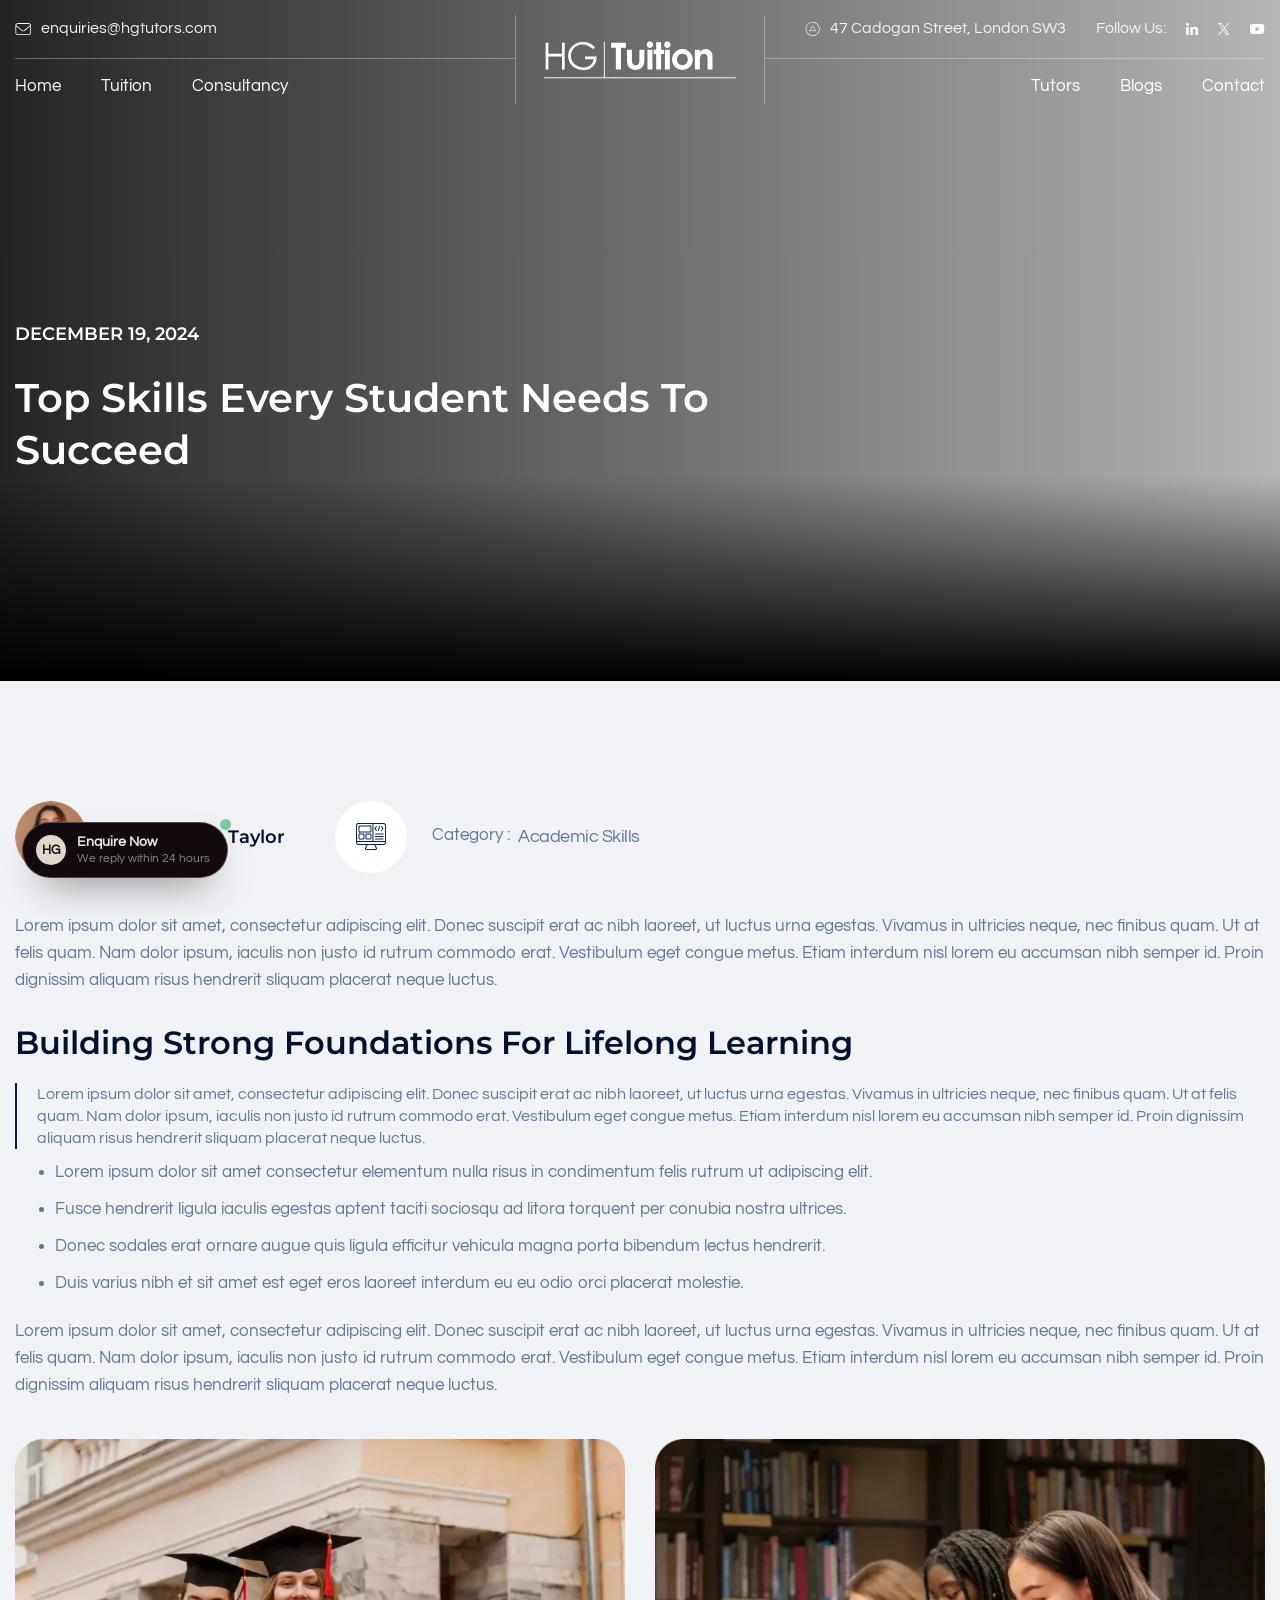
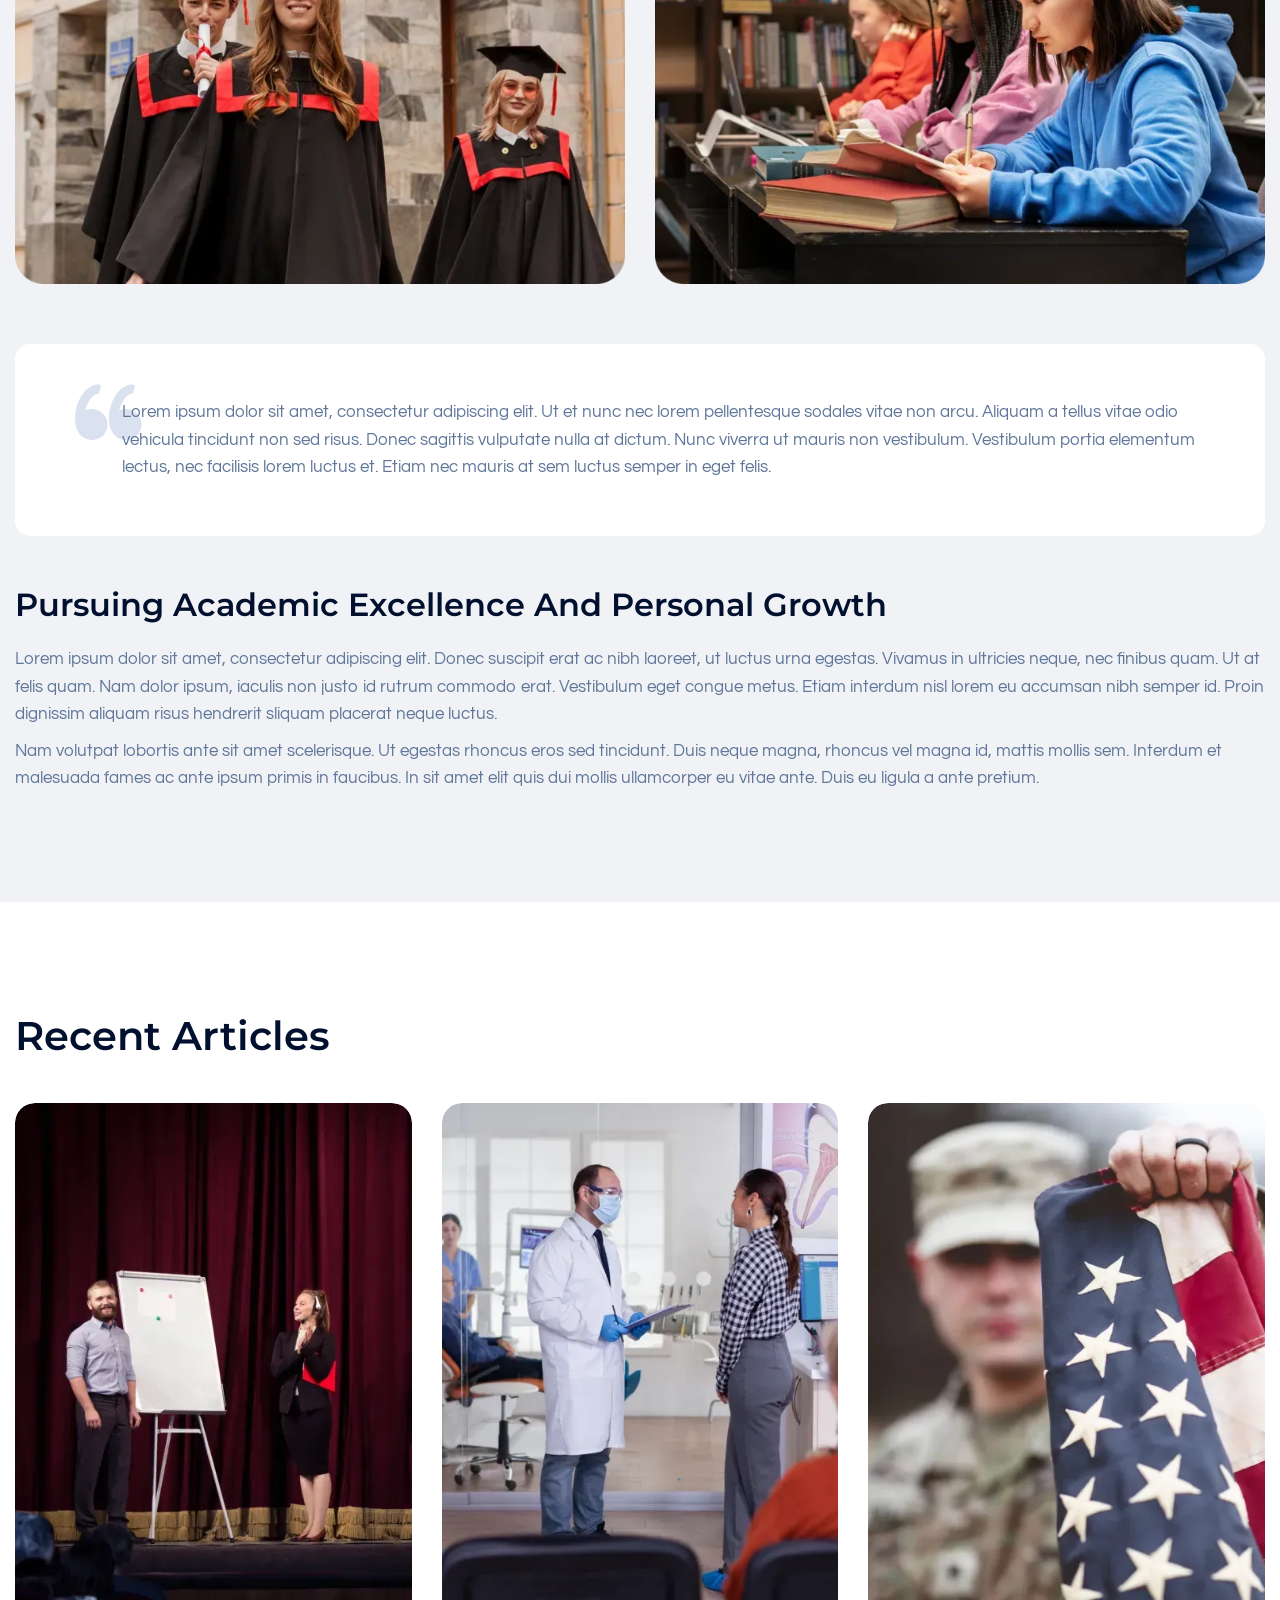
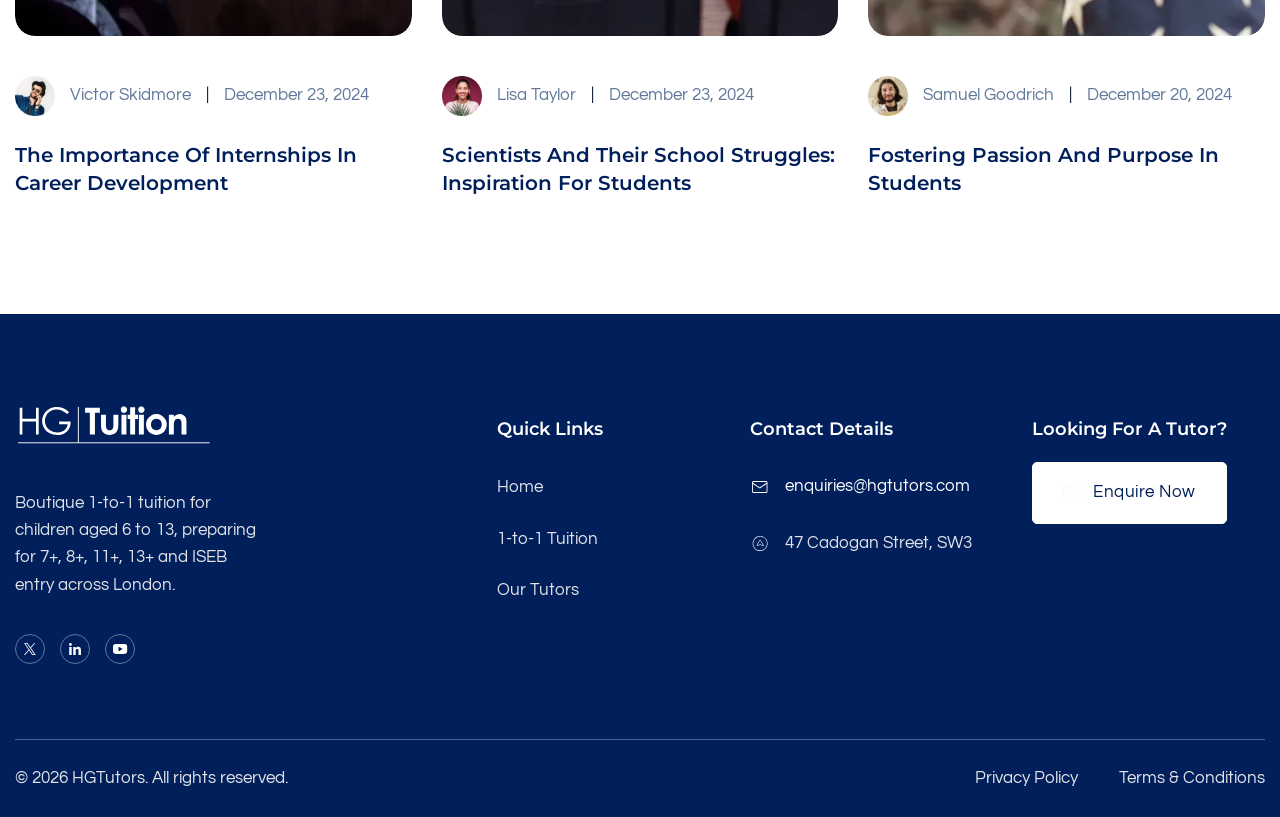
==== blog-post/index.html @ c2eb5c32 "Build Helen Grogan Tuition site — front-end design Nine static pages for client review, served from " ====
<!DOCTYPE html>
<html data-wf-page="67693352bf70bd44a0581f15" data-wf-site="66f66b14a7360285e4700cb8" lang="en" data-wf-collection="675fb07e7d8c306b663bef88" data-wf-item-slug="top-skills-every-student-needs-to-succeed" class="w-mod-js w-mod-ix wf-montserrat-n1-active wf-montserrat-i1-active wf-montserrat-n2-active wf-montserrat-i2-active wf-montserrat-n3-active wf-montserrat-i3-active wf-montserrat-n4-active wf-montserrat-i4-active wf-montserrat-n5-active wf-montserrat-i5-active wf-montserrat-n6-active wf-montserrat-i6-active wf-montserrat-n7-active wf-montserrat-i7-active wf-montserrat-n8-active wf-montserrat-i8-active wf-montserrat-n9-active wf-montserrat-i9-active wf-questrial-n3-active wf-questrial-n4-active wf-questrial-n5-active wf-questrial-n6-active wf-questrial-n7-active wf-active">
  <head>
    <meta http-equiv="Content-Type" content="text/html; charset=UTF-8"><style>.wf-force-outline-none[tabindex="-1"]:focus{outline:none;}</style>
    <title>Blog Post | HGTutors</title>
    <meta content="Read detailed blog posts covering education trends, study tips, expert advice, and resources to enhance your learning experience." name="description">
    <meta content="width=device-width, initial-scale=1" name="viewport">
    <link href="assets/hgtutors.css" rel="stylesheet" type="text/css"><style>@media (min-width:992px) {html.w-mod-js:not(.w-mod-ix) [data-w-id="149e2360-d492-6562-3cca-977aa310adcc"] {opacity:0;}html.w-mod-js:not(.w-mod-ix) [data-w-id="4bd45c6a-4b7b-a98e-8056-3a165741b5b2"] {opacity:0;}}</style><script src="assets/webfont.js" type="text/javascript"></script>
    <link rel="stylesheet" href="assets/css" media="all"><script type="text/javascript">WebFont.load({  google: {    families: ["Montserrat:100,100italic,200,200italic,300,300italic,400,400italic,500,500italic,600,600italic,700,700italic,800,800italic,900,900italic","Questrial:300,400,500,600,700"]  }});</script><script type="text/javascript">!function(o,c){var n=c.documentElement,t=" w-mod-";n.className+=t+"js",("ontouchstart"in o||o.DocumentTouch&&c instanceof DocumentTouch)&&(n.className+=t+"touch")}(window,document);</script>
    <link href="assets/favicon-32.png" rel="shortcut icon" type="image/png">
    <link href="assets/favicon-256.png" rel="apple-touch-icon"></head>
    <body>
      <section class="navbar-two">
        <div class="w-layout-blockcontainer container w-container">
          <div class="w-layout-grid nav-two-grid">
            <div class="navtwo-menu">
              <div class="w-layout-hflex nav-two-left-content">
                <div class="top-hedder-contact-menu-wrap"><a href="mailto:enquiries@hgtutors.com" class="top-header-one-timing-wrap top-heaader-menu-item-one w-inline-block">
                <div class="clock-icon"><img width="16" height="12" alt="mail-icon" src="assets/67580c4b5a32f0efcba782d3_icon(6).svg" loading="lazy"></div>
                <div class="top-header-timing-text">enquiries@hgtutors.com</div>
                </a></div>
              </div>
              <div class="w-layout-hflex navtwo-menu-one"><a href="../index.html" class="nav-menu nav-three-menu">Home</a><a href="../one-to-one-tuition/index.html" class="nav-menu nav-three-menu">Tuition</a><a href="../educational-consultancy/index.html" class="nav-menu nav-three-menu">Consultancy</a></div>
            </div>
            <a href="../index.html" class="navtwo-menu-logo w-inline-block"><img width="Auto" height="Auto" alt="" src="assets/hgtutors-logo.svg" loading="lazy"></a>
            <div class="navtwo-menu">
              <div class="w-layout-hflex nav-two-right-content">
                <div class="top-header-one-timing-wrap">
                  <div class="clock-icon"><img width="15" height="14" alt="" src="assets/67721a08c789e95331a7c72e_nav-address-icon.svg" loading="lazy"></div>
                  <div class="top-header-timing-text">47 Cadogan Street, London SW3</div>
                </div>
                <div class="w-layout-hflex navbar-social-link">
                  <div class="color-white text-capitalize top-header-timing-text">follow us:</div>
                  <a href="https://www.linkedin.com/" class="top-social-icon w-inline-block"><img loading="lazy" src="assets/67580c4b5a32f0efcba782ca_linkdin%20icon.svg" alt="linkdin-icon"></a><a href="https://x.com/" class="top-social-icon w-inline-block"><img loading="lazy" src="assets/67580c4b5a32f0efcba782c9_twitter%20icon.svg" alt="twitter-icon"></a><a href="https://youtube.com/" class="top-social-icon w-inline-block"><img loading="lazy" src="assets/67580c4b5a32f0efcba782cd_youtube%20icon.svg" alt="youtube-icon"></a></div>
                </div>
                <div class="w-layout-hflex navtwo-menu-one right"><a href="../tutors/index.html" class="nav-menu nav-three-menu">Tutors</a><a href="../blog/index.html" class="nav-menu nav-three-menu">Blogs</a><a href="../contact/index.html" class="nav-menu nav-three-menu">Contact</a></div>
                <div class="menu-button-one w-nav-button" style="-webkit-user-select: text;" aria-label="menu" role="button" tabindex="0" aria-controls="w-nav-overlay-0" aria-haspopup="menu" aria-expanded="false">
                  <div class="w-layout-vflex nav-hamburder-flex">
                    <div class="nav-hamburder one"></div>
                    <div class="nav-hamburder two"></div>
                    <div class="nav-hamburder three"></div>
                  </div>
                </div>
              </div>
            </div>
          </div>
        </section>
        <section class="navbar-three">
          <div class="top-header-one">
            <div class="w-layout-blockcontainer container w-container">
              <div class="w-layout-hflex top-header-content-wrap">
                <div class="w-layout-hflex">
                  <div class="top-hedder-contact-menu-wrap"><a href="index.html#" class="top-header-one-timing-wrap top-heaader-menu-item-one w-inline-block">
                  <div class="clock-icon"><img width="12" height="12" alt="call-icon" src="assets/67580c4b5a32f0efcba782d2_icon(5).svg" loading="lazy"></div>
                  <div class="top-header-timing-text">020 0000 0000</div>
                  </a><a href="index.html#" class="top-header-one-timing-wrap top-heaader-menu-item-one w-inline-block">
                  <div class="clock-icon"><img width="16" height="12" alt="mail-icon" src="assets/67580c4b5a32f0efcba782d3_icon(6).svg" loading="lazy"></div>
                  <div class="top-header-timing-text">enquiries@hgtutors.com</div>
                  </a></div>
                </div>
                <div class="w-layout-hflex nav-two-right-content">
                  <div class="top-header-one-timing-wrap">
                    <div class="clock-icon"><img width="15" height="14" alt="" src="assets/67721a08c789e95331a7c72e_nav-address-icon.svg" loading="lazy"></div>
                    <div class="top-header-timing-text">47 Cadogan Street, London SW3</div>
                  </div>
                  <div class="w-layout-hflex navbar-social-link">
                    <div class="color-white text-capitalize top-header-timing-text">follow us:</div>
                    <a href="index.html#" class="top-social-icon w-inline-block"><img loading="lazy" src="assets/67580c4b5a32f0efcba782ca_linkdin%20icon.svg" alt="linkdin-icon"></a><a href="index.html#" class="top-social-icon w-inline-block"><img loading="lazy" src="assets/67580c4b5a32f0efcba782c9_twitter%20icon.svg" alt="twitter-icon"></a><a href="index.html#" class="top-social-icon w-inline-block"><img loading="lazy" src="assets/67580c4b5a32f0efcba782cd_youtube%20icon.svg" alt="youtube-icon"></a></div>
                  </div>
                </div>
              </div>
            </div>
            <div class="navbar-three-wrap">
              <div data-w-id="d500bf85-1270-3ab7-b76a-3c0d2bbcd4f7" data-animation="default" data-collapse="medium" data-duration="400" data-easing="ease" data-easing2="ease" role="banner" class="navbar-three-main w-nav">
                <div class="container w-container">
                  <div class="navbar-three-wrap">
                    <div class="header-logo"><a href="../index.html" class="logo-one w-nav-brand" aria-label="home"><img loading="lazy" src="assets/hgtutors-logo.svg" alt="logo"></a></div>
                    <nav role="navigation" id="w-node-d500bf85-1270-3ab7-b76a-3c0d2bbcd4fd-2bbcd4d7" class="nav-menu-one w-nav-menu"><a href="../index.html" class="nav-menu nav-three-menu">Home</a><a href="../one-to-one-tuition/index.html" class="nav-menu nav-three-menu">Tuition</a><a href="../educational-consultancy/index.html" class="nav-menu nav-three-menu">Consultancy</a><a href="../tutors/index.html" class="nav-menu nav-three-menu">Tutors</a><a href="../blog/index.html" class="nav-menu nav-three-menu">Blogs</a><a href="../contact/index.html" class="nav-menu nav-three-menu">Contact</a></nav>
                    <div class="menu-button-one w-nav-button" style="-webkit-user-select: text;" aria-label="menu" role="button" tabindex="0" aria-controls="w-nav-overlay-0" aria-haspopup="menu" aria-expanded="false">
                      <div class="w-layout-vflex nav-hamburder-flex">
                        <div class="nav-hamburder one"></div>
                        <div class="nav-hamburder two"></div>
                        <div class="nav-hamburder three"></div>
                      </div>
                    </div>
                  </div>
                </div>
                <div class="w-nav-overlay" data-wf-ignore="" id="w-nav-overlay-0"></div>
              </div>
            </div>
          </section>
          <section style="background-image:url(&quot;assets/67691fe98bd7c12499acb439_blog-larg-6.webp&quot;)" class="blog-one-hero blog-details-hero position-relative">
            <div class="w-layout-blockcontainer container w-container">
              <div data-w-id="df6709f9-e6ec-8954-3714-48432f19acdc" class="blog-one-hero-content blog-details-hero-content">
                <div class="subheading color-white">December 19, 2024</div>
                <div class="blog-detaills-banner-heading headinng-one-margin overflow-hidden">
                  <h2 class="slide-title no-margin color-white">Top Skills Every Student Needs to Succeed</h2>
                </div>
              </div>
            </div>
            <div data-w-id="c0a8d2f1-4251-1164-ca10-c33473d58c99" class="blog-details-hero-overlay"></div>
          </section>
          <section class="blog-details-content">
            <div class="w-layout-blockcontainer container w-container">
              <div class="w-layout-hflex blog-details-profile-top-wrap">
                <div class="w-layout-hflex blog-details-profile-wrap">
                  <div class="blog-details-profile-image no-shrink"><img src="assets/6769125a32c9165e2af1a25a_blog-auther-4.webp" loading="lazy" width="72" height="72" alt="" class="border-radius-fifty"></div>
                  <div class="margin-right-fifteen">Post by:</div>
                  <div class="heading-style-h6">Lisa Taylor</div>
                </div>
                <div class="blog-details-client-block">
                  <div class="blog-details-client-image"><img width="30" height="27" alt="icon" src="assets/67690454df88512892a3d937_dasboard-icon.svg" loading="lazy"></div>
                  <div class="blog-details-client-text">
                    <div>Category :</div>
                    <div class="heading-six text-white">Academic Skills</div>
                  </div>
                </div>
              </div>
              <div data-w-id="149e2360-d492-6562-3cca-977aa310adcc" class="blog-deatils-content">
                <p>Lorem ipsum dolor sit amet, consectetur adipiscing elit. Donec suscipit erat ac nibh laoreet, ut luctus urna egestas. Vivamus in ultricies neque, nec finibus quam. Ut at felis quam. Nam dolor ipsum, iaculis non justo id rutrum commodo erat. Vestibulum eget congue metus. Etiam interdum nisl lorem eu accumsan nibh semper id. Proin dignissim aliquam risus hendrerit sliquam placerat neque luctus.</p>
                <div class="heading-style-h3 color-black padding-top-bottom-twenty">Building Strong Foundations for Lifelong Learning</div>
                <div class="w-richtext">
                  <blockquote>Lorem ipsum dolor sit amet, consectetur adipiscing elit. Donec suscipit erat ac nibh laoreet, ut luctus urna egestas. Vivamus in ultricies neque, nec finibus quam. Ut at felis quam. Nam dolor ipsum, iaculis non justo id rutrum commodo erat. Vestibulum eget congue metus. Etiam interdum nisl lorem eu accumsan nibh semper id. Proin dignissim aliquam risus hendrerit sliquam placerat neque luctus.</blockquote>
                  <ul role="list">
                    <li>Lorem ipsum dolor sit amet consectetur elementum nulla risus in condimentum felis rutrum ut adipiscing elit.</li>
                    <li>Fusce hendrerit ligula iaculis egestas aptent taciti sociosqu ad litora torquent per conubia nostra ultrices.</li>
                    <li>Donec sodales erat ornare augue quis ligula efficitur vehicula magna porta bibendum lectus hendrerit.</li>
                    <li>Duis varius nibh et sit amet est eget eros laoreet interdum eu eu odio orci placerat molestie.</li>
                  </ul>
                </div>
              </div>
              <div>
                <p>Lorem ipsum dolor sit amet, consectetur adipiscing elit. Donec suscipit erat ac nibh laoreet, ut luctus urna egestas. Vivamus in ultricies neque, nec finibus quam. Ut at felis quam. Nam dolor ipsum, iaculis non justo id rutrum commodo erat. Vestibulum eget congue metus. Etiam interdum nisl lorem eu accumsan nibh semper id. Proin dignissim aliquam risus hendrerit sliquam placerat neque luctus.</p>
              </div>
              <div class="w-layout-grid blog-details-image-grid"><img src="assets/676a33e24c49b3d55e6171f8_Blog-details-image-one.webp" loading="lazy" width="630" height="460" alt="" sizes="(max-width: 767px) 100vw, 630px" srcset="assets/676a33e24c49b3d55e6171f8_Blog-details-image-one-p-500.webp 500w, assets/676a33e24c49b3d55e6171f8_Blog-details-image-one-p-800.webp 800w, assets/676a33e24c49b3d55e6171f8_Blog-details-image-one-p-1080.webp 1080w, assets/676a33e24c49b3d55e6171f8_Blog-details-image-one.webp 1260w" class="border-radius-ten"><img src="assets/676a313bd16819bd92eaf05d_Blog-details-image-two.webp" loading="lazy" width="630" height="460" alt="" sizes="(max-width: 767px) 100vw, 630px" srcset="assets/676a313bd16819bd92eaf05d_Blog-details-image-two-p-500.webp 500w, assets/676a313bd16819bd92eaf05d_Blog-details-image-two-p-800.webp 800w, assets/676a313bd16819bd92eaf05d_Blog-details-image-two-p-1080.webp 1080w, assets/676a313bd16819bd92eaf05d_Blog-details-image-two.webp 1260w" class="border-radius-ten"></div>
              <div class="blog-details-commet border-radius-fifteen position-relative">
                <div class="blog-details-comment-text">
                  <p class="no-margin">Lorem ipsum dolor sit amet, consectetur adipiscing elit. Ut et nunc nec lorem pellentesque sodales vitae non arcu. Aliquam a tellus vitae odio vehicula tincidunt non sed risus. Donec sagittis vulputate nulla at dictum. Nunc viverra ut mauris non vestibulum. Vestibulum portia elementum lectus, nec facilisis lorem luctus et. Etiam nec mauris at sem luctus semper in eget felis.</p>
                </div>
                <div class="blog-details-quote-icon"><img src="assets/676906c6f14ff608c30c6c03_icon%20(4).svg" loading="lazy" width="67" height="56" alt="icon"></div>
              </div>
              <div data-w-id="4bd45c6a-4b7b-a98e-8056-3a165741b5b2" class="blog-details-second-details">
                <div class="heading-style-h3 color-black">Pursuing Academic Excellence and Personal Growth</div>
                <div class="w-richtext">
                  <p>Lorem ipsum dolor sit amet, consectetur adipiscing elit. Donec suscipit erat ac nibh laoreet, ut luctus urna egestas. Vivamus in ultricies neque, nec finibus quam. Ut at felis quam. Nam dolor ipsum, iaculis non justo id rutrum commodo erat. Vestibulum eget congue metus. Etiam interdum nisl lorem eu accumsan nibh semper id. Proin dignissim aliquam risus hendrerit sliquam placerat neque luctus.</p>
                  <p>Nam volutpat lobortis ante sit amet scelerisque. Ut egestas rhoncus eros sed tincidunt. Duis neque magna, rhoncus vel magna id, mattis mollis sem. Interdum et malesuada fames ac ante ipsum primis in faucibus. In sit amet elit quis dui mollis ullamcorper eu vitae ante. Duis eu ligula a ante pretium.</p>
                </div>
              </div>
            </div>
          </section>
          <section class="our-latest-news-one">
            <div class="w-layout-blockcontainer container w-container">
              <div class="our-latest-new-one-header">
                <h2 class="no-margin">recent articles</h2>
              </div>
              <div class="w-dyn-list">
                <div role="list" class="latest-news-wrap w-dyn-items">
                  <div role="listitem" class="w-dyn-item"><a data-w-id="781d0f9b-2ef9-393f-4ed8-d916ace68958" href="index.html" class="blog-card-one w-inline-block">
                  <div class="blog-card-image">
                    <div class="border-radius-twenty overflow-hidden"><img width="410" height="350" alt="" src="assets/67692100166e38f64b30c524_blog-4.webp" loading="lazy" sizes="(max-width: 479px) 100vw, 410px" srcset="assets/67692100166e38f64b30c524_blog-4-p-500.webp 500w, assets/67692100166e38f64b30c524_blog-4-p-800.webp 800w, assets/67692100166e38f64b30c524_blog-4.webp 820w" class="scale-image image-full-height image-full-width border-radius-twenty"></div>
                    <div class="blog-card-one-details">
                      <div class="w-layout-hflex blog-ard-top">
                        <div class="w-layout-hflex blog-user-details"><img width="40" height="40" alt="" src="assets/676911caf280652b74bf473d_blog-auther-2.webp" loading="lazy">
                        <div class="blog-client-name">Victor Skidmore</div>
                      </div>
                      <div class="color-black">|</div>
                      <div class="blog-date">December 23, 2024</div>
                    </div>
                    <div class="heading-style-h5">The Importance of Internships in Career Development</div>
                  </div>
                </div>
                </a></div>
                <div role="listitem" class="w-dyn-item"><a data-w-id="781d0f9b-2ef9-393f-4ed8-d916ace68958" href="index.html" class="blog-card-one w-inline-block">
                <div class="blog-card-image">
                  <div class="border-radius-twenty overflow-hidden"><img width="410" height="350" alt="" src="assets/676920abd72ee5f5b2327bd0_blog-1.webp" loading="lazy" sizes="(max-width: 479px) 100vw, 410px" srcset="assets/676920abd72ee5f5b2327bd0_blog-1-p-500.webp 500w, assets/676920abd72ee5f5b2327bd0_blog-1-p-800.webp 800w, assets/676920abd72ee5f5b2327bd0_blog-1.webp 820w" class="scale-image image-full-height image-full-width border-radius-twenty"></div>
                  <div class="blog-card-one-details">
                    <div class="w-layout-hflex blog-ard-top">
                      <div class="w-layout-hflex blog-user-details"><img width="40" height="40" alt="" src="assets/6769120ec76c61295954e7d2_blog-auther-6.png" loading="lazy">
                      <div class="blog-client-name">Lisa Taylor</div>
                    </div>
                    <div class="color-black">|</div>
                    <div class="blog-date">December 23, 2024</div>
                  </div>
                  <div class="heading-style-h5">Scientists and Their School Struggles: Inspiration for Students </div>
                </div>
              </div>
              </a></div>
              <div role="listitem" class="w-dyn-item"><a data-w-id="781d0f9b-2ef9-393f-4ed8-d916ace68958" href="index.html" class="blog-card-one w-inline-block">
              <div class="blog-card-image">
                <div class="border-radius-twenty overflow-hidden"><img width="410" height="350" alt="" src="assets/67692020aecd5ff6e70464b0_blog-2.webp" loading="lazy" sizes="(max-width: 479px) 100vw, 410px" srcset="assets/67692020aecd5ff6e70464b0_blog-2-p-500.webp 500w, assets/67692020aecd5ff6e70464b0_blog-2-p-800.webp 800w, assets/67692020aecd5ff6e70464b0_blog-2.webp 820w" class="scale-image image-full-height image-full-width border-radius-twenty"></div>
                <div class="blog-card-one-details">
                  <div class="w-layout-hflex blog-ard-top">
                    <div class="w-layout-hflex blog-user-details"><img width="40" height="40" alt="" src="assets/6769123c07f103e916ebc000_blog-auther-1.webp" loading="lazy">
                    <div class="blog-client-name">Samuel Goodrich</div>
                  </div>
                  <div class="color-black">|</div>
                  <div class="blog-date">December 20, 2024</div>
                </div>
                <div class="heading-style-h5">Fostering Passion and Purpose in Students</div>
              </div>
            </div>
            </a></div>
          </div>
        </div>
      </div>
    </section>
    <section class="footer-one">
      <div class="footer-one-content">
        <div class="w-layout-blockcontainer container w-container">
          <div class="w-layout-hflex footer-wrap">
            <div class="footer-one-logo-wrap"><a href="../index.html" class="footer-logo w-inline-block"><img loading="lazy" src="assets/hgtutors-logo.svg" alt="logo"></a>
            <p class="footer-paragraph light-white">Boutique 1-to-1 tuition for children aged 6 to 13, preparing for 7+, 8+, 11+, 13+ and ISEB entry across London.</p>
            <div class="w-layout-hflex footer-one-social-icon-wrap"><a href="https://x.com/" class="footer-one-icon w-inline-block"><img src="assets/67580c4b5a32f0efcba782c9_twitter%20icon.svg" loading="lazy" width="12" height="12" alt="twitter-icon"></a><a href="https://linkedin.com/" class="footer-one-icon w-inline-block"><img width="12" height="12" alt="linkdin-icon" src="assets/67580c4b5a32f0efcba782ca_linkdin%20icon.svg" loading="lazy"></a><a href="https://youtube.com/" class="footer-one-icon w-inline-block"><img width="15" height="10" alt="youtube-icon" src="assets/67580c4b5a32f0efcba782cd_youtube%20icon.svg" loading="lazy"></a></div>
          </div>
          <div class="footer-one-menu-box">
            <div class="heading-style-h6 color-white footer-menu-title">Quick Links</div>
            <div class="w-layout-vflex footer-menu-wrap"><a href="../index.html" class="footer-menu-item light-white w-inline-block"><div>Home</div></a><a href="../one-to-one-tuition/index.html" class="footer-menu-item light-white w-inline-block"><div>1-to-1 Tuition</div></a><a href="../tutors/index.html" class="footer-menu-item light-white w-inline-block"><div>Our Tutors</div></a></div></div><div class="footer-one-contact-box"><div class="heading-style-h6 color-white footer-menu-title">Contact Details</div><div class="w-layout-hflex footer-one-icon-wrap"><div class="footer-one-icon-two"><img loading="lazy" src="assets/67580c4b5a32f0efcba782cf_email.svg" alt=""></div><div class="footer-icon-box-content"><a href="mailto:enquiries@hgtutors.com" class="footer-menu-item no-padding">enquiries@hgtutors.com</a></div></div><div class="w-layout-hflex footer-one-icon-wrap"><div class="footer-one-icon-two"><img loading="lazy" src="assets/67721a08c789e95331a7c72e_nav-address-icon.svg" alt=""></div><div class="footer-icon-box-content"><div class="footer-menu-item no-padding light-white">47 Cadogan Street, SW3</div></div></div></div>
              <div class="footer-one-newsletter-box">
                <div class="heading-style-h6 color-white footer-menu-title footer-menu-title-four">Looking for a tutor?</div>
                <a data-w-id="795d6de1-ee4c-d4d3-ae69-e0fb806ed0b7" href="../enquire/index.html" class="button-one-style blue w-inline-block">
                <div class="w-layout-hflex btton-style-five-main">
                  <div class="button-five-icon-one"><img width="20" height="15" alt="icon" src="assets/67614bc1d94765200c786e71_mail-icon.webp" loading="lazy"></div>
                  <div class="button-text-wrap position-relative">
                    <div class="button-text-one">Enquire Now</div>
                    <div class="button-text-one two">Enquire Now</div>
                  </div>
                </div>
                <div class="button-overlay" style="display: none"></div>
                </a></div>
              </div>
            </div>
          </div>
          <div class="w-layout-hflex copyright-one">
            <div class="w-layout-blockcontainer container w-container"><div class="w-layout-hflex copyright-wrap"><div class="copyright-content"><p class="copyright-text no-margin">&copy; 2026 HGTutors. All rights reserved.</p></div><div class="w-layout-hflex copyright-menu"><a href="#" class="footer-menu-item light-white no-padding w-inline-block"><div>Privacy Policy</div></a><div class="footer-link-line"></div><a href="#" class="footer-menu-item light-white no-padding w-inline-block"><div>Terms &amp; Conditions</div></a></div></div></div>
          </div>
        </section>
        <div></div>
        <script src="assets/jquery.min.js" type="text/javascript"></script><script src="assets/site-vendor.js" type="text/javascript"></script><script src="assets/site-ix.js" type="text/javascript"></script><script src="assets/sitex.js" type="text/javascript"></script><a href="../enquire/index.html" class="hg-cta" aria-label="Enquire now"><span class="hg-cta-mark" aria-hidden="true">HG</span><span class="hg-cta-text"><span class="hg-cta-title">Enquire Now</span><span class="hg-cta-sub">We reply within 24 hours</span></span><span class="hg-cta-pulse" aria-hidden="true"></span></a></body>
      </html>
---- blog-post/assets/hgtutors.css ----
html {
  -webkit-text-size-adjust: 100%;
  -ms-text-size-adjust: 100%;
  font-family: sans-serif;
}

body {
  margin: 0;
}

article, aside, details, figcaption, figure, footer, header, hgroup, main, menu, nav, section, summary {
  display: block;
}

audio, canvas, progress, video {
  vertical-align: baseline;
  display: inline-block;
}

audio:not([controls]) {
  height: 0;
  display: none;
}

[hidden], template {
  display: none;
}

a {
  background-color: #0000;
}

a:active, a:hover {
  outline: 0;
}

abbr[title] {
  border-bottom: 1px dotted;
}

b, strong {
  font-weight: bold;
}

dfn {
  font-style: italic;
}

h1 {
  margin: .67em 0;
  font-size: 2em;
}

mark {
  color: #000;
  background: #ff0;
}

small {
  font-size: 80%;
}

sub, sup {
  vertical-align: baseline;
  font-size: 75%;
  line-height: 0;
  position: relative;
}

sup {
  top: -.5em;
}

sub {
  bottom: -.25em;
}

img {
  border: 0;
}

svg:not(:root) {
  overflow: hidden;
}

hr {
  box-sizing: content-box;
  height: 0;
}

pre {
  overflow: auto;
}

code, kbd, pre, samp {
  font-family: monospace;
  font-size: 1em;
}

button, input, optgroup, select, textarea {
  color: inherit;
  font: inherit;
  margin: 0;
}

button {
  overflow: visible;
}

button, select {
  text-transform: none;
}

button, html input[type="button"], input[type="reset"] {
  -webkit-appearance: button;
  cursor: pointer;
}

button[disabled], html input[disabled] {
  cursor: default;
}

button::-moz-focus-inner, input::-moz-focus-inner {
  border: 0;
  padding: 0;
}

input {
  line-height: normal;
}

input[type="checkbox"], input[type="radio"] {
  box-sizing: border-box;
  padding: 0;
}

input[type="number"]::-webkit-inner-spin-button, input[type="number"]::-webkit-outer-spin-button {
  height: auto;
}

input[type="search"] {
  -webkit-appearance: none;
}

input[type="search"]::-webkit-search-cancel-button, input[type="search"]::-webkit-search-decoration {
  -webkit-appearance: none;
}

legend {
  border: 0;
  padding: 0;
}

textarea {
  overflow: auto;
}

optgroup {
  font-weight: bold;
}

table {
  border-collapse: collapse;
  border-spacing: 0;
}

td, th {
  padding: 0;
}

@font-face {
  font-family: webflow-icons;
  src: url("[data-uri]") format("truetype");
  font-weight: normal;
  font-style: normal;
}

[class^="w-icon-"], [class*=" w-icon-"] {
  speak: none;
  font-variant: normal;
  text-transform: none;
  -webkit-font-smoothing: antialiased;
  -moz-osx-font-smoothing: grayscale;
  font-style: normal;
  font-weight: normal;
  line-height: 1;
  font-family: webflow-icons !important;
}

.w-icon-slider-right:before {
  content: "";
}

.w-icon-slider-left:before {
  content: "";
}

.w-icon-nav-menu:before {
  content: "";
}

.w-icon-arrow-down:before, .w-icon-dropdown-toggle:before {
  content: "";
}

.w-icon-file-upload-remove:before {
  content: "";
}

.w-icon-file-upload-icon:before {
  content: "";
}

* {
  box-sizing: border-box;
}

html {
  height: 100%;
}

body {
  color: #333;
  background-color: #fff;
  min-height: 100%;
  margin: 0;
  font-family: Arial, sans-serif;
  font-size: 14px;
  line-height: 20px;
}

img {
  vertical-align: middle;
  max-width: 100%;
  display: inline-block;
}

html.w-mod-touch * {
  background-attachment: scroll !important;
}

.w-block {
  display: block;
}

.w-inline-block {
  max-width: 100%;
  display: inline-block;
}

.w-clearfix:before, .w-clearfix:after {
  content: " ";
  grid-area: 1 / 1 / 2 / 2;
  display: table;
}

.w-clearfix:after {
  clear: both;
}

.w-hidden {
  display: none;
}

.w-button {
  color: #fff;
  line-height: inherit;
  cursor: pointer;
  background-color: #3898ec;
  border: 0;
  border-radius: 0;
  padding: 9px 15px;
  text-decoration: none;
  display: inline-block;
}

input.w-button {
  -webkit-appearance: button;
}

html[data-w-dynpage] [data-w-cloak] {
  color: #0000 !important;
}

.w-code-block {
  margin: unset;
}

pre.w-code-block code {
  all: inherit;
}

pre.w-code-block code > span {
  display: block !important;
}

.w-optimization {
  display: contents;
}

.w-webflow-badge, .w-webflow-badge > img {
  box-sizing: unset;
  width: unset;
  height: unset;
  max-height: unset;
  max-width: unset;
  min-height: unset;
  min-width: unset;
  margin: unset;
  padding: unset;
  float: unset;
  clear: unset;
  border: unset;
  border-radius: unset;
  background: unset;
  background-image: unset;
  background-position: unset;
  background-size: unset;
  background-repeat: unset;
  background-origin: unset;
  background-clip: unset;
  background-attachment: unset;
  background-color: unset;
  box-shadow: unset;
  transform: unset;
  direction: unset;
  font-family: unset;
  font-weight: unset;
  color: unset;
  font-size: unset;
  line-height: unset;
  font-style: unset;
  font-variant: unset;
  text-align: unset;
  letter-spacing: unset;
  -webkit-text-decoration: unset;
  text-decoration: unset;
  text-indent: unset;
  text-transform: unset;
  list-style-type: unset;
  text-shadow: unset;
  vertical-align: unset;
  cursor: unset;
  white-space: unset;
  word-break: unset;
  word-spacing: unset;
  word-wrap: unset;
  transition: unset;
}

.w-webflow-badge {
  white-space: nowrap;
  cursor: pointer;
  box-shadow: 0 0 0 1px #0000001a, 0 1px 3px #0000001a;
  visibility: visible !important;
  opacity: 1 !important;
  z-index: 2147483647 !important;
  color: #aaadb0 !important;
  width: auto !important;
  height: auto !important;
  overflow: unset !important;
  background-color: #fff !important;
  border-radius: 3px !important;
  margin: 0 !important;
  padding: 6px !important;
  font-size: 12px !important;
  line-height: 14px !important;
  text-decoration: none !important;
  display: inline-block !important;
  position: fixed !important;
  inset: auto 12px 12px auto !important;
  transform: none !important;
}

.w-webflow-badge > img {
  position: unset;
  visibility: unset !important;
  opacity: 1 !important;
  vertical-align: middle !important;
  display: inline-block !important;
}

h1, h2, h3, h4, h5, h6 {
  margin-bottom: 10px;
  font-weight: bold;
}

h1 {
  margin-top: 20px;
  font-size: 38px;
  line-height: 44px;
}

h2 {
  margin-top: 20px;
  font-size: 32px;
  line-height: 36px;
}

h3 {
  margin-top: 20px;
  font-size: 24px;
  line-height: 30px;
}

h4 {
  margin-top: 10px;
  font-size: 18px;
  line-height: 24px;
}

h5 {
  margin-top: 10px;
  font-size: 14px;
  line-height: 20px;
}

h6 {
  margin-top: 10px;
  font-size: 12px;
  line-height: 18px;
}

p {
  margin-top: 0;
  margin-bottom: 10px;
}

blockquote {
  border-left: 5px solid #e2e2e2;
  margin: 0 0 10px;
  padding: 10px 20px;
  font-size: 18px;
  line-height: 22px;
}

figure {
  margin: 0 0 10px;
}

figcaption {
  text-align: center;
  margin-top: 5px;
}

ul, ol {
  margin-top: 0;
  margin-bottom: 10px;
  padding-left: 40px;
}

.w-list-unstyled {
  padding-left: 0;
  list-style: none;
}

.w-embed:before, .w-embed:after {
  content: " ";
  grid-area: 1 / 1 / 2 / 2;
  display: table;
}

.w-embed:after {
  clear: both;
}

.w-video {
  width: 100%;
  padding: 0;
  position: relative;
}

.w-video iframe, .w-video object, .w-video embed {
  border: none;
  width: 100%;
  height: 100%;
  position: absolute;
  top: 0;
  left: 0;
}

fieldset {
  border: 0;
  margin: 0;
  padding: 0;
}

button, [type="button"], [type="reset"] {
  cursor: pointer;
  -webkit-appearance: button;
  border: 0;
}

.w-form {
  margin: 0 0 15px;
}

.w-form-done {
  text-align: center;
  background-color: #ddd;
  padding: 20px;
  display: none;
}

.w-form-fail {
  background-color: #ffdede;
  margin-top: 10px;
  padding: 10px;
  display: none;
}

label {
  margin-bottom: 5px;
  font-weight: bold;
  display: block;
}

.w-input, .w-select {
  color: #333;
  vertical-align: middle;
  background-color: #fff;
  border: 1px solid #ccc;
  width: 100%;
  height: 38px;
  margin-bottom: 10px;
  padding: 8px 12px;
  font-size: 14px;
  line-height: 1.42857;
  display: block;
}

.w-input::placeholder, .w-select::placeholder {
  color: #999;
}

.w-input:focus, .w-select:focus {
  border-color: #3898ec;
  outline: 0;
}

.w-input[disabled], .w-select[disabled], .w-input[readonly], .w-select[readonly], fieldset[disabled] .w-input, fieldset[disabled] .w-select {
  cursor: not-allowed;
}

.w-input[disabled]:not(.w-input-disabled), .w-select[disabled]:not(.w-input-disabled), .w-input[readonly], .w-select[readonly], fieldset[disabled]:not(.w-input-disabled) .w-input, fieldset[disabled]:not(.w-input-disabled) .w-select {
  background-color: #eee;
}

textarea.w-input, textarea.w-select {
  height: auto;
}

.w-select {
  background-color: #f3f3f3;
}

.w-select[multiple] {
  height: auto;
}

.w-form-label {
  cursor: pointer;
  margin-bottom: 0;
  font-weight: normal;
  display: inline-block;
}

.w-radio {
  margin-bottom: 5px;
  padding-left: 20px;
  display: block;
}

.w-radio:before, .w-radio:after {
  content: " ";
  grid-area: 1 / 1 / 2 / 2;
  display: table;
}

.w-radio:after {
  clear: both;
}

.w-radio-input {
  float: left;
  margin: 3px 0 0 -20px;
  line-height: normal;
}

.w-file-upload {
  margin-bottom: 10px;
  display: block;
}

.w-file-upload-input {
  opacity: 0;
  z-index: -100;
  width: .1px;
  height: .1px;
  position: absolute;
  overflow: hidden;
}

.w-file-upload-default, .w-file-upload-uploading, .w-file-upload-success {
  color: #333;
  display: inline-block;
}

.w-file-upload-error {
  margin-top: 10px;
  display: block;
}

.w-file-upload-default.w-hidden, .w-file-upload-uploading.w-hidden, .w-file-upload-error.w-hidden, .w-file-upload-success.w-hidden {
  display: none;
}

.w-file-upload-uploading-btn {
  cursor: pointer;
  background-color: #fafafa;
  border: 1px solid #ccc;
  margin: 0;
  padding: 8px 12px;
  font-size: 14px;
  font-weight: normal;
  display: flex;
}

.w-file-upload-file {
  background-color: #fafafa;
  border: 1px solid #ccc;
  flex-grow: 1;
  justify-content: space-between;
  margin: 0;
  padding: 8px 9px 8px 11px;
  display: flex;
}

.w-file-upload-file-name {
  font-size: 14px;
  font-weight: normal;
  display: block;
}

.w-file-remove-link {
  cursor: pointer;
  width: auto;
  height: auto;
  margin-top: 3px;
  margin-left: 10px;
  padding: 3px;
  display: block;
}

.w-icon-file-upload-remove {
  margin: auto;
  font-size: 10px;
}

.w-file-upload-error-msg {
  color: #ea384c;
  padding: 2px 0;
  display: inline-block;
}

.w-file-upload-info {
  padding: 0 12px;
  line-height: 38px;
  display: inline-block;
}

.w-file-upload-label {
  cursor: pointer;
  background-color: #fafafa;
  border: 1px solid #ccc;
  margin: 0;
  padding: 8px 12px;
  font-size: 14px;
  font-weight: normal;
  display: inline-block;
}

.w-icon-file-upload-icon, .w-icon-file-upload-uploading {
  width: 20px;
  margin-right: 8px;
  display: inline-block;
}

.w-icon-file-upload-uploading {
  height: 20px;
}

.w-container {
  max-width: 940px;
  margin-left: auto;
  margin-right: auto;
}

.w-container:before, .w-container:after {
  content: " ";
  grid-area: 1 / 1 / 2 / 2;
  display: table;
}

.w-container:after {
  clear: both;
}

.w-container .w-row {
  margin-left: -10px;
  margin-right: -10px;
}

.w-row:before, .w-row:after {
  content: " ";
  grid-area: 1 / 1 / 2 / 2;
  display: table;
}

.w-row:after {
  clear: both;
}

.w-row .w-row {
  margin-left: 0;
  margin-right: 0;
}

.w-col {
  float: left;
  width: 100%;
  min-height: 1px;
  padding-left: 10px;
  padding-right: 10px;
  position: relative;
}

.w-col .w-col {
  padding-left: 0;
  padding-right: 0;
}

.w-col-1 {
  width: 8.33333%;
}

.w-col-2 {
  width: 16.6667%;
}

.w-col-3 {
  width: 25%;
}

.w-col-4 {
  width: 33.3333%;
}

.w-col-5 {
  width: 41.6667%;
}

.w-col-6 {
  width: 50%;
}

.w-col-7 {
  width: 58.3333%;
}

.w-col-8 {
  width: 66.6667%;
}

.w-col-9 {
  width: 75%;
}

.w-col-10 {
  width: 83.3333%;
}

.w-col-11 {
  width: 91.6667%;
}

.w-col-12 {
  width: 100%;
}

.w-hidden-main {
  display: none !important;
}

@media screen and (max-width: 991px) {
  .w-container {
    max-width: 728px;
  }

  .w-hidden-main {
    display: inherit !important;
  }

  .w-hidden-medium {
    display: none !important;
  }

  .w-col-medium-1 {
    width: 8.33333%;
  }

  .w-col-medium-2 {
    width: 16.6667%;
  }

  .w-col-medium-3 {
    width: 25%;
  }

  .w-col-medium-4 {
    width: 33.3333%;
  }

  .w-col-medium-5 {
    width: 41.6667%;
  }

  .w-col-medium-6 {
    width: 50%;
  }

  .w-col-medium-7 {
    width: 58.3333%;
  }

  .w-col-medium-8 {
    width: 66.6667%;
  }

  .w-col-medium-9 {
    width: 75%;
  }

  .w-col-medium-10 {
    width: 83.3333%;
  }

  .w-col-medium-11 {
    width: 91.6667%;
  }

  .w-col-medium-12 {
    width: 100%;
  }

  .w-col-stack {
    width: 100%;
    left: auto;
    right: auto;
  }
}

@media screen and (max-width: 767px) {
  .w-hidden-main, .w-hidden-medium {
    display: inherit !important;
  }

  .w-hidden-small {
    display: none !important;
  }

  .w-row, .w-container .w-row {
    margin-left: 0;
    margin-right: 0;
  }

  .w-col {
    width: 100%;
    left: auto;
    right: auto;
  }

  .w-col-small-1 {
    width: 8.33333%;
  }

  .w-col-small-2 {
    width: 16.6667%;
  }

  .w-col-small-3 {
    width: 25%;
  }

  .w-col-small-4 {
    width: 33.3333%;
  }

  .w-col-small-5 {
    width: 41.6667%;
  }

  .w-col-small-6 {
    width: 50%;
  }

  .w-col-small-7 {
    width: 58.3333%;
  }

  .w-col-small-8 {
    width: 66.6667%;
  }

  .w-col-small-9 {
    width: 75%;
  }

  .w-col-small-10 {
    width: 83.3333%;
  }

  .w-col-small-11 {
    width: 91.6667%;
  }

  .w-col-small-12 {
    width: 100%;
  }
}

@media screen and (max-width: 479px) {
  .w-container {
    max-width: none;
  }

  .w-hidden-main, .w-hidden-medium, .w-hidden-small {
    display: inherit !important;
  }

  .w-hidden-tiny {
    display: none !important;
  }

  .w-col {
    width: 100%;
  }

  .w-col-tiny-1 {
    width: 8.33333%;
  }

  .w-col-tiny-2 {
    width: 16.6667%;
  }

  .w-col-tiny-3 {
    width: 25%;
  }

  .w-col-tiny-4 {
    width: 33.3333%;
  }

  .w-col-tiny-5 {
    width: 41.6667%;
  }

  .w-col-tiny-6 {
    width: 50%;
  }

  .w-col-tiny-7 {
    width: 58.3333%;
  }

  .w-col-tiny-8 {
    width: 66.6667%;
  }

  .w-col-tiny-9 {
    width: 75%;
  }

  .w-col-tiny-10 {
    width: 83.3333%;
  }

  .w-col-tiny-11 {
    width: 91.6667%;
  }

  .w-col-tiny-12 {
    width: 100%;
  }
}

.w-widget {
  position: relative;
}

.w-widget-map {
  width: 100%;
  height: 400px;
}

.w-widget-map label {
  width: auto;
  display: inline;
}

.w-widget-map img {
  max-width: inherit;
}

.w-widget-map .gm-style-iw {
  text-align: center;
}

.w-widget-map .gm-style-iw > button {
  display: none !important;
}

.w-widget-twitter {
  overflow: hidden;
}

.w-widget-twitter-count-shim {
  vertical-align: top;
  text-align: center;
  background: #fff;
  border: 1px solid #758696;
  border-radius: 3px;
  width: 28px;
  height: 20px;
  display: inline-block;
  position: relative;
}

.w-widget-twitter-count-shim * {
  pointer-events: none;
  -webkit-user-select: none;
  user-select: none;
}

.w-widget-twitter-count-shim .w-widget-twitter-count-inner {
  text-align: center;
  color: #999;
  font-family: serif;
  font-size: 15px;
  line-height: 12px;
  position: relative;
}

.w-widget-twitter-count-shim .w-widget-twitter-count-clear {
  display: block;
  position: relative;
}

.w-widget-twitter-count-shim.w--large {
  width: 36px;
  height: 28px;
}

.w-widget-twitter-count-shim.w--large .w-widget-twitter-count-inner {
  font-size: 18px;
  line-height: 18px;
}

.w-widget-twitter-count-shim:not(.w--vertical) {
  margin-left: 5px;
  margin-right: 8px;
}

.w-widget-twitter-count-shim:not(.w--vertical).w--large {
  margin-left: 6px;
}

.w-widget-twitter-count-shim:not(.w--vertical):before, .w-widget-twitter-count-shim:not(.w--vertical):after {
  content: " ";
  pointer-events: none;
  border: solid #0000;
  width: 0;
  height: 0;
  position: absolute;
  top: 50%;
  left: 0;
}

.w-widget-twitter-count-shim:not(.w--vertical):before {
  border-width: 4px;
  border-color: #75869600 #5d6c7b #75869600 #75869600;
  margin-top: -4px;
  margin-left: -9px;
}

.w-widget-twitter-count-shim:not(.w--vertical).w--large:before {
  border-width: 5px;
  margin-top: -5px;
  margin-left: -10px;
}

.w-widget-twitter-count-shim:not(.w--vertical):after {
  border-width: 4px;
  border-color: #fff0 #fff #fff0 #fff0;
  margin-top: -4px;
  margin-left: -8px;
}

.w-widget-twitter-count-shim:not(.w--vertical).w--large:after {
  border-width: 5px;
  margin-top: -5px;
  margin-left: -9px;
}

.w-widget-twitter-count-shim.w--vertical {
  width: 61px;
  height: 33px;
  margin-bottom: 8px;
}

.w-widget-twitter-count-shim.w--vertical:before, .w-widget-twitter-count-shim.w--vertical:after {
  content: " ";
  pointer-events: none;
  border: solid #0000;
  width: 0;
  height: 0;
  position: absolute;
  top: 100%;
  left: 50%;
}

.w-widget-twitter-count-shim.w--vertical:before {
  border-width: 5px;
  border-color: #5d6c7b #75869600 #75869600;
  margin-left: -5px;
}

.w-widget-twitter-count-shim.w--vertical:after {
  border-width: 4px;
  border-color: #fff #fff0 #fff0;
  margin-left: -4px;
}

.w-widget-twitter-count-shim.w--vertical .w-widget-twitter-count-inner {
  font-size: 18px;
  line-height: 22px;
}

.w-widget-twitter-count-shim.w--vertical.w--large {
  width: 76px;
}

.w-background-video {
  color: #fff;
  height: 500px;
  position: relative;
  overflow: hidden;
}

.w-background-video > video {
  object-fit: cover;
  z-index: -100;
  background-position: 50%;
  background-size: cover;
  width: 100%;
  height: 100%;
  margin: auto;
  position: absolute;
  inset: -100%;
}

.w-background-video > video::-webkit-media-controls-start-playback-button {
  -webkit-appearance: none;
  display: none !important;
}

.w-background-video--control {
  background-color: #0000;
  padding: 0;
  position: absolute;
  bottom: 1em;
  right: 1em;
}

.w-background-video--control > [hidden] {
  display: none !important;
}

.w-slider {
  text-align: center;
  clear: both;
  -webkit-tap-highlight-color: #0000;
  tap-highlight-color: #0000;
  background: #ddd;
  height: 300px;
  position: relative;
}

.w-slider-mask {
  z-index: 1;
  white-space: nowrap;
  height: 100%;
  display: block;
  position: relative;
  left: 0;
  right: 0;
  overflow: hidden;
}

.w-slide {
  vertical-align: top;
  white-space: normal;
  text-align: left;
  width: 100%;
  height: 100%;
  display: inline-block;
  position: relative;
}

.w-slider-nav {
  z-index: 2;
  text-align: center;
  -webkit-tap-highlight-color: #0000;
  tap-highlight-color: #0000;
  height: 40px;
  margin: auto;
  padding-top: 10px;
  position: absolute;
  inset: auto 0 0;
}

.w-slider-nav.w-round > div {
  border-radius: 100%;
}

.w-slider-nav.w-num > div {
  width: auto;
  height: auto;
  font-size: inherit;
  line-height: inherit;
  padding: .2em .5em;
}

.w-slider-nav.w-shadow > div {
  box-shadow: 0 0 3px #3336;
}

.w-slider-nav-invert {
  color: #fff;
}

.w-slider-nav-invert > div {
  background-color: #2226;
}

.w-slider-nav-invert > div.w-active {
  background-color: #222;
}

.w-slider-dot {
  cursor: pointer;
  background-color: #fff6;
  width: 1em;
  height: 1em;
  margin: 0 3px .5em;
  transition: background-color .1s, color .1s;
  display: inline-block;
  position: relative;
}

.w-slider-dot.w-active {
  background-color: #fff;
}

.w-slider-dot:focus {
  outline: none;
  box-shadow: 0 0 0 2px #fff;
}

.w-slider-dot:focus.w-active {
  box-shadow: none;
}

.w-slider-arrow-left, .w-slider-arrow-right {
  cursor: pointer;
  color: #fff;
  -webkit-tap-highlight-color: #0000;
  tap-highlight-color: #0000;
  -webkit-user-select: none;
  user-select: none;
  width: 80px;
  margin: auto;
  font-size: 40px;
  position: absolute;
  inset: 0;
  overflow: hidden;
}

.w-slider-arrow-left [class^="w-icon-"], .w-slider-arrow-right [class^="w-icon-"], .w-slider-arrow-left [class*=" w-icon-"], .w-slider-arrow-right [class*=" w-icon-"] {
  position: absolute;
}

.w-slider-arrow-left:focus, .w-slider-arrow-right:focus {
  outline: 0;
}

.w-slider-arrow-left {
  z-index: 3;
  right: auto;
}

.w-slider-arrow-right {
  z-index: 4;
  left: auto;
}

.w-icon-slider-left, .w-icon-slider-right {
  width: 1em;
  height: 1em;
  margin: auto;
  inset: 0;
}

.w-slider-aria-label {
  clip: rect(0 0 0 0);
  border: 0;
  width: 1px;
  height: 1px;
  margin: -1px;
  padding: 0;
  position: absolute;
  overflow: hidden;
}

.w-slider-force-show {
  display: block !important;
}

.w-dropdown {
  text-align: left;
  z-index: 900;
  margin-left: auto;
  margin-right: auto;
  display: inline-block;
  position: relative;
}

.w-dropdown-btn, .w-dropdown-toggle, .w-dropdown-link {
  vertical-align: top;
  color: #222;
  text-align: left;
  white-space: nowrap;
  margin-left: auto;
  margin-right: auto;
  padding: 20px;
  text-decoration: none;
  position: relative;
}

.w-dropdown-toggle {
  -webkit-user-select: none;
  user-select: none;
  cursor: pointer;
  padding-right: 40px;
  display: inline-block;
}

.w-dropdown-toggle:focus {
  outline: 0;
}

.w-icon-dropdown-toggle {
  width: 1em;
  height: 1em;
  margin: auto 20px auto auto;
  position: absolute;
  top: 0;
  bottom: 0;
  right: 0;
}

.w-dropdown-list {
  background: #ddd;
  min-width: 100%;
  display: none;
  position: absolute;
}

.w-dropdown-list.w--open {
  display: block;
}

.w-dropdown-link {
  color: #222;
  padding: 10px 20px;
  display: block;
}

.w-dropdown-link.w--current {
  color: #0082f3;
}

.w-dropdown-link:focus {
  outline: 0;
}

.w-lightbox-backdrop {
  cursor: auto;
  letter-spacing: normal;
  text-indent: 0;
  text-shadow: none;
  text-transform: none;
  visibility: visible;
  white-space: normal;
  word-break: normal;
  word-spacing: normal;
  word-wrap: normal;
  color: #fff;
  text-align: center;
  z-index: 2000;
  opacity: 0;
  -webkit-user-select: none;
  -moz-user-select: none;
  -webkit-tap-highlight-color: transparent;
  background: #000000e6;
  outline: 0;
  font-family: Helvetica Neue, Helvetica, Ubuntu, Segoe UI, Verdana, sans-serif;
  font-size: 17px;
  font-style: normal;
  font-weight: 300;
  line-height: 1.2;
  list-style: disc;
  position: fixed;
  inset: 0;
  -webkit-transform: translate(0);
}

.w-lightbox-backdrop, .w-lightbox-container {
  -webkit-overflow-scrolling: touch;
  height: 100%;
  overflow: auto;
}

.w-lightbox-content {
  height: 100vh;
  position: relative;
  overflow: hidden;
}

.w-lightbox-view {
  opacity: 0;
  width: 100vw;
  height: 100vh;
  position: absolute;
}

.w-lightbox-view:before {
  content: "";
  height: 100vh;
}

.w-lightbox-group, .w-lightbox-group .w-lightbox-view, .w-lightbox-group .w-lightbox-view:before {
  height: 86vh;
}

.w-lightbox-frame, .w-lightbox-view:before {
  vertical-align: middle;
  display: inline-block;
}

.w-lightbox-figure {
  margin: 0;
  position: relative;
}

.w-lightbox-group .w-lightbox-figure {
  cursor: pointer;
}

.w-lightbox-img {
  width: auto;
  max-width: none;
  height: auto;
}

.w-lightbox-image {
  float: none;
  max-width: 100vw;
  max-height: 100vh;
  display: block;
}

.w-lightbox-group .w-lightbox-image {
  max-height: 86vh;
}

.w-lightbox-caption {
  text-align: left;
  text-overflow: ellipsis;
  white-space: nowrap;
  background: #0006;
  padding: .5em 1em;
  position: absolute;
  bottom: 0;
  left: 0;
  right: 0;
  overflow: hidden;
}

.w-lightbox-embed {
  width: 100%;
  height: 100%;
  position: absolute;
  inset: 0;
}

.w-lightbox-control {
  cursor: pointer;
  background-position: center;
  background-repeat: no-repeat;
  background-size: 24px;
  width: 4em;
  transition: all .3s;
  position: absolute;
  top: 0;
}

.w-lightbox-left {
  background-image: url("[data-uri]");
  display: none;
  bottom: 0;
  left: 0;
}

.w-lightbox-right {
  background-image: url("[data-uri]");
  display: none;
  bottom: 0;
  right: 0;
}

.w-lightbox-close {
  background-image: url("[data-uri]");
  background-size: 18px;
  height: 2.6em;
  right: 0;
}

.w-lightbox-strip {
  white-space: nowrap;
  padding: 0 1vh;
  line-height: 0;
  position: absolute;
  bottom: 0;
  left: 0;
  right: 0;
  overflow: auto hidden;
}

.w-lightbox-item {
  box-sizing: content-box;
  cursor: pointer;
  width: 10vh;
  padding: 2vh 1vh;
  display: inline-block;
  -webkit-transform: translate3d(0, 0, 0);
}

.w-lightbox-active {
  opacity: .3;
}

.w-lightbox-thumbnail {
  background: #222;
  height: 10vh;
  position: relative;
  overflow: hidden;
}

.w-lightbox-thumbnail-image {
  position: absolute;
  top: 0;
  left: 0;
}

.w-lightbox-thumbnail .w-lightbox-tall {
  width: 100%;
  top: 50%;
  transform: translate(0, -50%);
}

.w-lightbox-thumbnail .w-lightbox-wide {
  height: 100%;
  left: 50%;
  transform: translate(-50%);
}

.w-lightbox-spinner {
  box-sizing: border-box;
  border: 5px solid #0006;
  border-radius: 50%;
  width: 40px;
  height: 40px;
  margin-top: -20px;
  margin-left: -20px;
  animation: .8s linear infinite spin;
  position: absolute;
  top: 50%;
  left: 50%;
}

.w-lightbox-spinner:after {
  content: "";
  border: 3px solid #0000;
  border-bottom-color: #fff;
  border-radius: 50%;
  position: absolute;
  inset: -4px;
}

.w-lightbox-hide {
  display: none;
}

.w-lightbox-noscroll {
  overflow: hidden;
}

@media (min-width: 768px) {
  .w-lightbox-content {
    height: 96vh;
    margin-top: 2vh;
  }

  .w-lightbox-view, .w-lightbox-view:before {
    height: 96vh;
  }

  .w-lightbox-group, .w-lightbox-group .w-lightbox-view, .w-lightbox-group .w-lightbox-view:before {
    height: 84vh;
  }

  .w-lightbox-image {
    max-width: 96vw;
    max-height: 96vh;
  }

  .w-lightbox-group .w-lightbox-image {
    max-width: 82.3vw;
    max-height: 84vh;
  }

  .w-lightbox-left, .w-lightbox-right {
    opacity: .5;
    display: block;
  }

  .w-lightbox-close {
    opacity: .8;
  }

  .w-lightbox-control:hover {
    opacity: 1;
  }
}

.w-lightbox-inactive, .w-lightbox-inactive:hover {
  opacity: 0;
}

.w-richtext:before, .w-richtext:after {
  content: " ";
  grid-area: 1 / 1 / 2 / 2;
  display: table;
}

.w-richtext:after {
  clear: both;
}

.w-richtext[contenteditable="true"]:before, .w-richtext[contenteditable="true"]:after {
  white-space: initial;
}

.w-richtext ol, .w-richtext ul {
  overflow: hidden;
}

.w-richtext .w-richtext-figure-selected.w-richtext-figure-type-video div:after, .w-richtext .w-richtext-figure-selected[data-rt-type="video"] div:after, .w-richtext .w-richtext-figure-selected.w-richtext-figure-type-image div, .w-richtext .w-richtext-figure-selected[data-rt-type="image"] div {
  outline: 2px solid #2895f7;
}

.w-richtext figure.w-richtext-figure-type-video > div:after, .w-richtext figure[data-rt-type="video"] > div:after {
  content: "";
  display: none;
  position: absolute;
  inset: 0;
}

.w-richtext figure {
  max-width: 60%;
  position: relative;
}

.w-richtext figure > div:before {
  cursor: default !important;
}

.w-richtext figure img {
  width: 100%;
}

.w-richtext figure figcaption.w-richtext-figcaption-placeholder {
  opacity: .6;
}

.w-richtext figure div {
  color: #0000;
  font-size: 0;
}

.w-richtext figure.w-richtext-figure-type-image, .w-richtext figure[data-rt-type="image"] {
  display: table;
}

.w-richtext figure.w-richtext-figure-type-image > div, .w-richtext figure[data-rt-type="image"] > div {
  display: inline-block;
}

.w-richtext figure.w-richtext-figure-type-image > figcaption, .w-richtext figure[data-rt-type="image"] > figcaption {
  caption-side: bottom;
  display: table-caption;
}

.w-richtext figure.w-richtext-figure-type-video, .w-richtext figure[data-rt-type="video"] {
  width: 60%;
  height: 0;
}

.w-richtext figure.w-richtext-figure-type-video iframe, .w-richtext figure[data-rt-type="video"] iframe {
  width: 100%;
  height: 100%;
  position: absolute;
  top: 0;
  left: 0;
}

.w-richtext figure.w-richtext-figure-type-video > div, .w-richtext figure[data-rt-type="video"] > div {
  width: 100%;
}

.w-richtext figure.w-richtext-align-center {
  clear: both;
  margin-left: auto;
  margin-right: auto;
}

.w-richtext figure.w-richtext-align-center.w-richtext-figure-type-image > div, .w-richtext figure.w-richtext-align-center[data-rt-type="image"] > div {
  max-width: 100%;
}

.w-richtext figure.w-richtext-align-normal {
  clear: both;
}

.w-richtext figure.w-richtext-align-fullwidth {
  text-align: center;
  clear: both;
  width: 100%;
  max-width: 100%;
  margin-left: auto;
  margin-right: auto;
  display: block;
}

.w-richtext figure.w-richtext-align-fullwidth > div {
  padding-bottom: inherit;
  display: inline-block;
}

.w-richtext figure.w-richtext-align-fullwidth > figcaption {
  display: block;
}

.w-richtext figure.w-richtext-align-floatleft {
  float: left;
  clear: none;
  margin-right: 15px;
}

.w-richtext figure.w-richtext-align-floatright {
  float: right;
  clear: none;
  margin-left: 15px;
}

.w-nav {
  z-index: 1000;
  background: #ddd;
  position: relative;
}

.w-nav:before, .w-nav:after {
  content: " ";
  grid-area: 1 / 1 / 2 / 2;
  display: table;
}

.w-nav:after {
  clear: both;
}

.w-nav-brand {
  float: left;
  color: #333;
  text-decoration: none;
  position: relative;
}

.w-nav-link {
  vertical-align: top;
  color: #222;
  text-align: left;
  margin-left: auto;
  margin-right: auto;
  padding: 20px;
  text-decoration: none;
  display: inline-block;
  position: relative;
}

.w-nav-link.w--current {
  color: #0082f3;
}

.w-nav-menu {
  float: right;
  position: relative;
}

[data-nav-menu-open] {
  text-align: center;
  background: #c8c8c8;
  min-width: 200px;
  position: absolute;
  top: 100%;
  left: 0;
  right: 0;
  overflow: visible;
  display: block !important;
}

.w--nav-link-open {
  display: block;
  position: relative;
}

.w-nav-overlay {
  width: 100%;
  display: none;
  position: absolute;
  top: 100%;
  left: 0;
  right: 0;
  overflow: hidden;
}

.w-nav-overlay [data-nav-menu-open] {
  top: 0;
}

.w-nav[data-animation="over-left"] .w-nav-overlay {
  width: auto;
}

.w-nav[data-animation="over-left"] .w-nav-overlay, .w-nav[data-animation="over-left"] [data-nav-menu-open] {
  z-index: 1;
  top: 0;
  right: auto;
}

.w-nav[data-animation="over-right"] .w-nav-overlay {
  width: auto;
}

.w-nav[data-animation="over-right"] .w-nav-overlay, .w-nav[data-animation="over-right"] [data-nav-menu-open] {
  z-index: 1;
  top: 0;
  left: auto;
}

.w-nav-button {
  float: right;
  cursor: pointer;
  -webkit-tap-highlight-color: #0000;
  tap-highlight-color: #0000;
  -webkit-user-select: none;
  user-select: none;
  padding: 18px;
  font-size: 24px;
  display: none;
  position: relative;
}

.w-nav-button:focus {
  outline: 0;
}

.w-nav-button.w--open {
  color: #fff;
  background-color: #c8c8c8;
}

.w-nav[data-collapse="all"] .w-nav-menu {
  display: none;
}

.w-nav[data-collapse="all"] .w-nav-button, .w--nav-dropdown-open, .w--nav-dropdown-toggle-open {
  display: block;
}

.w--nav-dropdown-list-open {
  position: static;
}

@media screen and (max-width: 991px) {
  .w-nav[data-collapse="medium"] .w-nav-menu {
    display: none;
  }

  .w-nav[data-collapse="medium"] .w-nav-button {
    display: block;
  }
}

@media screen and (max-width: 767px) {
  .w-nav[data-collapse="small"] .w-nav-menu {
    display: none;
  }

  .w-nav[data-collapse="small"] .w-nav-button {
    display: block;
  }

  .w-nav-brand {
    padding-left: 10px;
  }
}

@media screen and (max-width: 479px) {
  .w-nav[data-collapse="tiny"] .w-nav-menu {
    display: none;
  }

  .w-nav[data-collapse="tiny"] .w-nav-button {
    display: block;
  }
}

.w-tabs {
  position: relative;
}

.w-tabs:before, .w-tabs:after {
  content: " ";
  grid-area: 1 / 1 / 2 / 2;
  display: table;
}

.w-tabs:after {
  clear: both;
}

.w-tab-menu {
  position: relative;
}

.w-tab-link {
  vertical-align: top;
  text-align: left;
  cursor: pointer;
  color: #222;
  background-color: #ddd;
  padding: 9px 30px;
  text-decoration: none;
  display: inline-block;
  position: relative;
}

.w-tab-link.w--current {
  background-color: #c8c8c8;
}

.w-tab-link:focus {
  outline: 0;
}

.w-tab-content {
  display: block;
  position: relative;
  overflow: hidden;
}

.w-tab-pane {
  display: none;
  position: relative;
}

.w--tab-active {
  display: block;
}

@media screen and (max-width: 479px) {
  .w-tab-link {
    display: block;
  }
}

.w-ix-emptyfix:after {
  content: "";
}

@keyframes spin {
  0% {
    transform: rotate(0);
  }

  100% {
    transform: rotate(360deg);
  }
}

.w-dyn-empty {
  background-color: #ddd;
  padding: 10px;
}

.w-dyn-hide, .w-dyn-bind-empty, .w-condition-invisible {
  display: none !important;
}

.wf-layout-layout {
  display: grid;
}

:root {
  --body-color: #60779a;
  --primary-color: #01102e;
  --secondary-color: #011f5b;
  --section-bg: #f0f2f5;
  --light-red: #011f5b;
  --color-white: white;
  --third-color: #011f5b;
  --transpaant: #fff0;
  --border-color: #d9dde6;
  --color-2: #a6c3fd;
  --border-three: #6a84b8;
  --prograssbar-bg: #f0f2f5;
  --label-color: #01102e;
  --blue-border: #2d4a85;
  --footer-color: #e2e4e8;
  --color-black: #000;
  --border-light-blue: #cde1ff;
  --light-blue: #cde1ff;
  --color-blue: white;
  --landig-card-color: #cfdcef;
  --mission-icon-bg: #183c83;
  --light-white: #e2e4e8;
  --slider-box-color: #082b73;
  --card-text-color: #e6e6e6;
  --footer-background: #011f5b;
}

.w-commerce-commercecartwrapper {
  display: inline-block;
  position: relative;
}

.w-commerce-commercecartopenlink {
  color: #fff;
  cursor: pointer;
  appearance: none;
  background-color: #3898ec;
  border-width: 0;
  border-radius: 0;
  align-items: center;
  padding: 9px 15px;
  text-decoration: none;
  display: flex;
}

.w-commerce-commercecartopenlinkcount {
  color: #3898ec;
  text-align: center;
  background-color: #fff;
  border-radius: 9px;
  min-width: 18px;
  height: 18px;
  margin-left: 8px;
  padding-left: 6px;
  padding-right: 6px;
  font-size: 11px;
  font-weight: 700;
  line-height: 18px;
  display: inline-block;
}

.w-commerce-commercecartcontainerwrapper {
  z-index: 1001;
  background-color: #000c;
  position: fixed;
  inset: 0;
}

.w-commerce-commercecartcontainerwrapper--cartType-modal {
  flex-direction: column;
  justify-content: center;
  align-items: center;
  display: flex;
}

.w-commerce-commercecartcontainerwrapper--cartType-leftSidebar {
  flex-direction: row;
  justify-content: flex-start;
  align-items: stretch;
  display: flex;
}

.w-commerce-commercecartcontainerwrapper--cartType-rightSidebar {
  flex-direction: row;
  justify-content: flex-end;
  align-items: stretch;
  display: flex;
}

.w-commerce-commercecartcontainerwrapper--cartType-leftDropdown {
  background-color: #0000;
  position: absolute;
  inset: 100% auto auto 0;
}

.w-commerce-commercecartcontainerwrapper--cartType-rightDropdown {
  background-color: #0000;
  position: absolute;
  inset: 100% 0 auto auto;
}

.w-commerce-commercecartcontainer {
  background-color: #fff;
  flex-direction: column;
  width: 100%;
  min-width: 320px;
  max-width: 480px;
  display: flex;
  overflow: auto;
  box-shadow: 0 5px 25px #00000040;
}

.w-commerce-commercecartheader {
  border-bottom: 1px solid #e6e6e6;
  flex: none;
  justify-content: space-between;
  align-items: center;
  padding: 16px 24px;
  display: flex;
  position: relative;
}

.w-commerce-commercecartheading {
  margin-top: 0;
  margin-bottom: 0;
  padding-left: 0;
  padding-right: 0;
}

.w-commerce-commercecartcloselink {
  width: 16px;
  height: 16px;
}

.w-commerce-commercecartformwrapper {
  flex-direction: column;
  flex: 1;
  display: flex;
}

.w-commerce-commercecartform {
  flex-direction: column;
  flex: 1;
  justify-content: flex-start;
  display: flex;
}

.w-commerce-commercecartlist {
  -webkit-overflow-scrolling: touch;
  flex: 1;
  padding: 12px 24px;
  overflow: auto;
}

.w-commerce-commercecartitem {
  align-items: flex-start;
  padding-top: 12px;
  padding-bottom: 12px;
  display: flex;
}

.w-commerce-commercecartitemimage {
  width: 60px;
  height: 0%;
}

.w-commerce-commercecartiteminfo {
  flex-direction: column;
  flex: 1;
  margin-left: 16px;
  margin-right: 16px;
  display: flex;
}

.w-commerce-commercecartproductname {
  font-weight: 700;
}

.w-commerce-commercecartoptionlist {
  margin-bottom: 0;
  padding-left: 0;
  text-decoration: none;
  list-style-type: none;
}

.w-commerce-commercecartquantity {
  appearance: none;
  background-color: #fafafa;
  border: 1px solid #ddd;
  border-radius: 3px;
  width: 60px;
  height: 38px;
  margin-bottom: 10px;
  padding: 8px 6px 8px 12px;
  line-height: 20px;
  display: block;
}

.w-commerce-commercecartquantity::placeholder {
  color: #999;
}

.w-commerce-commercecartquantity:focus {
  border-color: #3898ec;
  outline-style: none;
}

.w-commerce-commercecartfooter {
  border-top: 1px solid #e6e6e6;
  flex-direction: column;
  flex: none;
  padding: 16px 24px 24px;
  display: flex;
}

.w-commerce-commercecartlineitem {
  flex: none;
  justify-content: space-between;
  align-items: baseline;
  margin-bottom: 16px;
  display: flex;
}

.w-commerce-commercecartordervalue {
  font-weight: 700;
}

.w-commerce-commercecartapplepaybutton {
  color: #fff;
  cursor: pointer;
  appearance: none;
  background-color: #000;
  border-width: 0;
  border-radius: 2px;
  align-items: center;
  height: 38px;
  min-height: 30px;
  margin-bottom: 8px;
  padding: 0;
  text-decoration: none;
  display: flex;
}

.w-commerce-commercecartapplepayicon {
  width: 100%;
  height: 50%;
  min-height: 20px;
}

.w-commerce-commercecartquickcheckoutbutton {
  color: #fff;
  cursor: pointer;
  appearance: none;
  background-color: #000;
  border-width: 0;
  border-radius: 2px;
  justify-content: center;
  align-items: center;
  height: 38px;
  margin-bottom: 8px;
  padding: 0 15px;
  text-decoration: none;
  display: flex;
}

.w-commerce-commercequickcheckoutgoogleicon, .w-commerce-commercequickcheckoutmicrosofticon {
  margin-right: 8px;
  display: block;
}

.w-commerce-commercecartcheckoutbutton {
  color: #fff;
  cursor: pointer;
  appearance: none;
  text-align: center;
  background-color: #3898ec;
  border-width: 0;
  border-radius: 2px;
  align-items: center;
  padding: 9px 15px;
  text-decoration: none;
  display: block;
}

.w-commerce-commercecartemptystate {
  flex: 1;
  justify-content: center;
  align-items: center;
  padding-top: 100px;
  padding-bottom: 100px;
  display: flex;
}

.w-commerce-commercecarterrorstate {
  background-color: #ffdede;
  flex: none;
  margin: 0 24px 24px;
  padding: 10px;
}

.w-layout-vflex {
  flex-direction: column;
  align-items: flex-start;
  display: flex;
}

.w-layout-blockcontainer {
  max-width: 940px;
  margin-left: auto;
  margin-right: auto;
  display: block;
}

.w-layout-hflex {
  flex-direction: row;
  align-items: flex-start;
  display: flex;
}

.w-layout-grid {
  grid-row-gap: 16px;
  grid-column-gap: 16px;
  grid-template-rows: auto auto;
  grid-template-columns: 1fr 1fr;
  grid-auto-columns: 1fr;
  display: grid;
}

.w-backgroundvideo-backgroundvideoplaypausebutton:focus-visible {
  outline-offset: 2px;
  border-radius: 50%;
  outline: 2px solid #3b79c3;
}

.w-form-formradioinput--inputType-custom {
  border: 1px solid #ccc;
  border-radius: 50%;
  width: 12px;
  height: 12px;
}

.w-form-formradioinput--inputType-custom.w--redirected-focus {
  box-shadow: 0 0 3px 1px #3898ec;
}

.w-form-formradioinput--inputType-custom.w--redirected-checked {
  border-width: 4px;
  border-color: #3898ec;
}

.w-pagination-wrapper {
  flex-wrap: wrap;
  justify-content: center;
  display: flex;
}

.w-pagination-previous {
  color: #333;
  background-color: #fafafa;
  border: 1px solid #ccc;
  border-radius: 2px;
  margin-left: 10px;
  margin-right: 10px;
  padding: 9px 20px;
  font-size: 14px;
  display: block;
}

.w-pagination-previous-icon {
  margin-right: 4px;
}

.w-page-count {
  text-align: center;
  width: 100%;
  margin-top: 20px;
}

.w-pagination-next {
  color: #333;
  background-color: #fafafa;
  border: 1px solid #ccc;
  border-radius: 2px;
  margin-left: 10px;
  margin-right: 10px;
  padding: 9px 20px;
  font-size: 14px;
  display: block;
}

.w-pagination-next-icon {
  margin-left: 4px;
}

.w-commerce-commerceaddtocartform {
  margin: 0 0 15px;
}

.w-commerce-commerceaddtocartoptionpillgroup {
  margin-bottom: 10px;
  display: flex;
}

.w-commerce-commerceaddtocartoptionpill {
  color: #000;
  cursor: pointer;
  background-color: #fff;
  border: 1px solid #000;
  margin-right: 10px;
  padding: 8px 15px;
}

.w-commerce-commerceaddtocartoptionpill.w--ecommerce-pill-selected {
  color: #fff;
  background-color: #000;
}

.w-commerce-commerceaddtocartoptionpill.w--ecommerce-pill-disabled {
  color: #666;
  cursor: not-allowed;
  background-color: #e6e6e6;
  border-color: #e6e6e6;
  outline-style: none;
}

.w-commerce-commerceaddtocartquantityinput {
  appearance: none;
  background-color: #fafafa;
  border: 1px solid #ddd;
  border-radius: 3px;
  width: 60px;
  height: 38px;
  margin-bottom: 10px;
  padding: 8px 6px 8px 12px;
  line-height: 20px;
  display: block;
}

.w-commerce-commerceaddtocartquantityinput::placeholder {
  color: #999;
}

.w-commerce-commerceaddtocartquantityinput:focus {
  border-color: #3898ec;
  outline-style: none;
}

.w-commerce-commerceaddtocartbutton {
  color: #fff;
  cursor: pointer;
  appearance: none;
  background-color: #3898ec;
  border-width: 0;
  border-radius: 0;
  align-items: center;
  padding: 9px 15px;
  text-decoration: none;
  display: flex;
}

.w-commerce-commerceaddtocartbutton.w--ecommerce-add-to-cart-disabled {
  color: #666;
  cursor: not-allowed;
  background-color: #e6e6e6;
  border-color: #e6e6e6;
  outline-style: none;
}

.w-commerce-commercebuynowbutton {
  color: #fff;
  cursor: pointer;
  appearance: none;
  background-color: #3898ec;
  border-width: 0;
  border-radius: 0;
  align-items: center;
  margin-top: 10px;
  padding: 9px 15px;
  text-decoration: none;
  display: inline-block;
}

.w-commerce-commercebuynowbutton.w--ecommerce-buy-now-disabled {
  color: #666;
  cursor: not-allowed;
  background-color: #e6e6e6;
  border-color: #e6e6e6;
  outline-style: none;
}

.w-commerce-commerceaddtocartoutofstock {
  background-color: #ddd;
  margin-top: 10px;
  padding: 10px;
}

.w-commerce-commerceaddtocarterror {
  background-color: #ffdede;
  margin-top: 10px;
  padding: 10px;
}

.w-commerce-commercecheckoutformcontainer {
  background-color: #f5f5f5;
  width: 100%;
  min-height: 100vh;
  padding: 20px;
}

.w-commerce-commercelayoutcontainer {
  justify-content: center;
  align-items: flex-start;
  display: flex;
}

.w-commerce-commercelayoutmain {
  flex: 0 800px;
  margin-right: 20px;
}

.w-commerce-commercecheckoutcustomerinfowrapper {
  margin-bottom: 20px;
}

.w-commerce-commercecheckoutblockheader {
  background-color: #fff;
  border: 1px solid #e6e6e6;
  justify-content: space-between;
  align-items: baseline;
  padding: 4px 20px;
  display: flex;
}

.w-commerce-commercecheckoutblockcontent {
  background-color: #fff;
  border-bottom: 1px solid #e6e6e6;
  border-left: 1px solid #e6e6e6;
  border-right: 1px solid #e6e6e6;
  padding: 20px;
}

.w-commerce-commercecheckoutlabel {
  margin-bottom: 8px;
}

.w-commerce-commercecheckoutemailinput {
  appearance: none;
  background-color: #fafafa;
  border: 1px solid #ddd;
  border-radius: 3px;
  width: 100%;
  height: 38px;
  margin-bottom: 0;
  padding: 8px 12px;
  line-height: 20px;
  display: block;
}

.w-commerce-commercecheckoutemailinput::placeholder {
  color: #999;
}

.w-commerce-commercecheckoutemailinput:focus {
  border-color: #3898ec;
  outline-style: none;
}

.w-commerce-commercecheckoutshippingaddresswrapper {
  margin-bottom: 20px;
}

.w-commerce-commercecheckoutshippingfullname {
  appearance: none;
  background-color: #fafafa;
  border: 1px solid #ddd;
  border-radius: 3px;
  width: 100%;
  height: 38px;
  margin-bottom: 16px;
  padding: 8px 12px;
  line-height: 20px;
  display: block;
}

.w-commerce-commercecheckoutshippingfullname::placeholder {
  color: #999;
}

.w-commerce-commercecheckoutshippingfullname:focus {
  border-color: #3898ec;
  outline-style: none;
}

.w-commerce-commercecheckoutshippingstreetaddress {
  appearance: none;
  background-color: #fafafa;
  border: 1px solid #ddd;
  border-radius: 3px;
  width: 100%;
  height: 38px;
  margin-bottom: 16px;
  padding: 8px 12px;
  line-height: 20px;
  display: block;
}

.w-commerce-commercecheckoutshippingstreetaddress::placeholder {
  color: #999;
}

.w-commerce-commercecheckoutshippingstreetaddress:focus {
  border-color: #3898ec;
  outline-style: none;
}

.w-commerce-commercecheckoutshippingstreetaddressoptional {
  appearance: none;
  background-color: #fafafa;
  border: 1px solid #ddd;
  border-radius: 3px;
  width: 100%;
  height: 38px;
  margin-bottom: 16px;
  padding: 8px 12px;
  line-height: 20px;
  display: block;
}

.w-commerce-commercecheckoutshippingstreetaddressoptional::placeholder {
  color: #999;
}

.w-commerce-commercecheckoutshippingstreetaddressoptional:focus {
  border-color: #3898ec;
  outline-style: none;
}

.w-commerce-commercecheckoutrow {
  margin-left: -8px;
  margin-right: -8px;
  display: flex;
}

.w-commerce-commercecheckoutcolumn {
  flex: 1;
  padding-left: 8px;
  padding-right: 8px;
}

.w-commerce-commercecheckoutshippingcity {
  appearance: none;
  background-color: #fafafa;
  border: 1px solid #ddd;
  border-radius: 3px;
  width: 100%;
  height: 38px;
  margin-bottom: 16px;
  padding: 8px 12px;
  line-height: 20px;
  display: block;
}

.w-commerce-commercecheckoutshippingcity::placeholder {
  color: #999;
}

.w-commerce-commercecheckoutshippingcity:focus {
  border-color: #3898ec;
  outline-style: none;
}

.w-commerce-commercecheckoutshippingstateprovince {
  appearance: none;
  background-color: #fafafa;
  border: 1px solid #ddd;
  border-radius: 3px;
  width: 100%;
  height: 38px;
  margin-bottom: 16px;
  padding: 8px 12px;
  line-height: 20px;
  display: block;
}

.w-commerce-commercecheckoutshippingstateprovince::placeholder {
  color: #999;
}

.w-commerce-commercecheckoutshippingstateprovince:focus {
  border-color: #3898ec;
  outline-style: none;
}

.w-commerce-commercecheckoutshippingzippostalcode {
  appearance: none;
  background-color: #fafafa;
  border: 1px solid #ddd;
  border-radius: 3px;
  width: 100%;
  height: 38px;
  margin-bottom: 16px;
  padding: 8px 12px;
  line-height: 20px;
  display: block;
}

.w-commerce-commercecheckoutshippingzippostalcode::placeholder {
  color: #999;
}

.w-commerce-commercecheckoutshippingzippostalcode:focus {
  border-color: #3898ec;
  outline-style: none;
}

.w-commerce-commercecheckoutshippingcountryselector {
  appearance: none;
  background-color: #fafafa;
  border: 1px solid #ddd;
  border-radius: 3px;
  width: 100%;
  height: 38px;
  margin-bottom: 0;
  padding: 8px 12px;
  line-height: 20px;
  display: block;
}

.w-commerce-commercecheckoutshippingcountryselector::placeholder {
  color: #999;
}

.w-commerce-commercecheckoutshippingcountryselector:focus {
  border-color: #3898ec;
  outline-style: none;
}

.w-commerce-commercecheckoutshippingmethodswrapper {
  margin-bottom: 20px;
}

.w-commerce-commercecheckoutshippingmethodslist {
  border-left: 1px solid #e6e6e6;
  border-right: 1px solid #e6e6e6;
}

.w-commerce-commercecheckoutshippingmethoditem {
  background-color: #fff;
  border-bottom: 1px solid #e6e6e6;
  flex-direction: row;
  align-items: baseline;
  margin-bottom: 0;
  padding: 16px;
  font-weight: 400;
  display: flex;
}

.w-commerce-commercecheckoutshippingmethoddescriptionblock {
  flex-direction: column;
  flex-grow: 1;
  margin-left: 12px;
  margin-right: 12px;
  display: flex;
}

.w-commerce-commerceboldtextblock {
  font-weight: 700;
}

.w-commerce-commercecheckoutshippingmethodsemptystate {
  text-align: center;
  background-color: #fff;
  border-bottom: 1px solid #e6e6e6;
  border-left: 1px solid #e6e6e6;
  border-right: 1px solid #e6e6e6;
  padding: 64px 16px;
}

.w-commerce-commercecheckoutpaymentinfowrapper {
  margin-bottom: 20px;
}

.w-commerce-commercecheckoutcardnumber {
  appearance: none;
  cursor: text;
  background-color: #fafafa;
  border: 1px solid #ddd;
  border-radius: 3px;
  width: 100%;
  height: 38px;
  margin-bottom: 16px;
  padding: 8px 12px;
  line-height: 20px;
  display: block;
}

.w-commerce-commercecheckoutcardnumber::placeholder {
  color: #999;
}

.w-commerce-commercecheckoutcardnumber:focus, .w-commerce-commercecheckoutcardnumber.-wfp-focus {
  border-color: #3898ec;
  outline-style: none;
}

.w-commerce-commercecheckoutcardexpirationdate {
  appearance: none;
  cursor: text;
  background-color: #fafafa;
  border: 1px solid #ddd;
  border-radius: 3px;
  width: 100%;
  height: 38px;
  margin-bottom: 16px;
  padding: 8px 12px;
  line-height: 20px;
  display: block;
}

.w-commerce-commercecheckoutcardexpirationdate::placeholder {
  color: #999;
}

.w-commerce-commercecheckoutcardexpirationdate:focus, .w-commerce-commercecheckoutcardexpirationdate.-wfp-focus {
  border-color: #3898ec;
  outline-style: none;
}

.w-commerce-commercecheckoutcardsecuritycode {
  appearance: none;
  cursor: text;
  background-color: #fafafa;
  border: 1px solid #ddd;
  border-radius: 3px;
  width: 100%;
  height: 38px;
  margin-bottom: 16px;
  padding: 8px 12px;
  line-height: 20px;
  display: block;
}

.w-commerce-commercecheckoutcardsecuritycode::placeholder {
  color: #999;
}

.w-commerce-commercecheckoutcardsecuritycode:focus, .w-commerce-commercecheckoutcardsecuritycode.-wfp-focus {
  border-color: #3898ec;
  outline-style: none;
}

.w-commerce-commercecheckoutbillingaddresstogglewrapper {
  flex-direction: row;
  display: flex;
}

.w-commerce-commercecheckoutbillingaddresstogglecheckbox {
  margin-top: 4px;
}

.w-commerce-commercecheckoutbillingaddresstogglelabel {
  margin-left: 8px;
  font-weight: 400;
}

.w-commerce-commercecheckoutbillingaddresswrapper {
  margin-top: 16px;
  margin-bottom: 20px;
}

.w-commerce-commercecheckoutbillingfullname {
  appearance: none;
  background-color: #fafafa;
  border: 1px solid #ddd;
  border-radius: 3px;
  width: 100%;
  height: 38px;
  margin-bottom: 16px;
  padding: 8px 12px;
  line-height: 20px;
  display: block;
}

.w-commerce-commercecheckoutbillingfullname::placeholder {
  color: #999;
}

.w-commerce-commercecheckoutbillingfullname:focus {
  border-color: #3898ec;
  outline-style: none;
}

.w-commerce-commercecheckoutbillingstreetaddress {
  appearance: none;
  background-color: #fafafa;
  border: 1px solid #ddd;
  border-radius: 3px;
  width: 100%;
  height: 38px;
  margin-bottom: 16px;
  padding: 8px 12px;
  line-height: 20px;
  display: block;
}

.w-commerce-commercecheckoutbillingstreetaddress::placeholder {
  color: #999;
}

.w-commerce-commercecheckoutbillingstreetaddress:focus {
  border-color: #3898ec;
  outline-style: none;
}

.w-commerce-commercecheckoutbillingstreetaddressoptional {
  appearance: none;
  background-color: #fafafa;
  border: 1px solid #ddd;
  border-radius: 3px;
  width: 100%;
  height: 38px;
  margin-bottom: 16px;
  padding: 8px 12px;
  line-height: 20px;
  display: block;
}

.w-commerce-commercecheckoutbillingstreetaddressoptional::placeholder {
  color: #999;
}

.w-commerce-commercecheckoutbillingstreetaddressoptional:focus {
  border-color: #3898ec;
  outline-style: none;
}

.w-commerce-commercecheckoutbillingcity {
  appearance: none;
  background-color: #fafafa;
  border: 1px solid #ddd;
  border-radius: 3px;
  width: 100%;
  height: 38px;
  margin-bottom: 16px;
  padding: 8px 12px;
  line-height: 20px;
  display: block;
}

.w-commerce-commercecheckoutbillingcity::placeholder {
  color: #999;
}

.w-commerce-commercecheckoutbillingcity:focus {
  border-color: #3898ec;
  outline-style: none;
}

.w-commerce-commercecheckoutbillingstateprovince {
  appearance: none;
  background-color: #fafafa;
  border: 1px solid #ddd;
  border-radius: 3px;
  width: 100%;
  height: 38px;
  margin-bottom: 16px;
  padding: 8px 12px;
  line-height: 20px;
  display: block;
}

.w-commerce-commercecheckoutbillingstateprovince::placeholder {
  color: #999;
}

.w-commerce-commercecheckoutbillingstateprovince:focus {
  border-color: #3898ec;
  outline-style: none;
}

.w-commerce-commercecheckoutbillingzippostalcode {
  appearance: none;
  background-color: #fafafa;
  border: 1px solid #ddd;
  border-radius: 3px;
  width: 100%;
  height: 38px;
  margin-bottom: 16px;
  padding: 8px 12px;
  line-height: 20px;
  display: block;
}

.w-commerce-commercecheckoutbillingzippostalcode::placeholder {
  color: #999;
}

.w-commerce-commercecheckoutbillingzippostalcode:focus {
  border-color: #3898ec;
  outline-style: none;
}

.w-commerce-commercecheckoutbillingcountryselector {
  appearance: none;
  background-color: #fafafa;
  border: 1px solid #ddd;
  border-radius: 3px;
  width: 100%;
  height: 38px;
  margin-bottom: 0;
  padding: 8px 12px;
  line-height: 20px;
  display: block;
}

.w-commerce-commercecheckoutbillingcountryselector::placeholder {
  color: #999;
}

.w-commerce-commercecheckoutbillingcountryselector:focus {
  border-color: #3898ec;
  outline-style: none;
}

.w-commerce-commercecheckoutorderitemswrapper {
  margin-bottom: 20px;
}

.w-commerce-commercecheckoutsummaryblockheader {
  background-color: #fff;
  border: 1px solid #e6e6e6;
  justify-content: space-between;
  align-items: baseline;
  padding: 4px 20px;
  display: flex;
}

.w-commerce-commercecheckoutorderitemslist {
  margin-bottom: -20px;
}

.w-commerce-commercecheckoutorderitem {
  margin-bottom: 20px;
  display: flex;
}

.w-commerce-commercecheckoutorderitemdescriptionwrapper {
  flex-grow: 1;
  margin-left: 16px;
  margin-right: 16px;
}

.w-commerce-commercecheckoutorderitemquantitywrapper {
  white-space: pre-wrap;
  display: flex;
}

.w-commerce-commercecheckoutorderitemoptionlist {
  margin-bottom: 0;
  padding-left: 0;
  text-decoration: none;
  list-style-type: none;
}

.w-commerce-commercelayoutsidebar {
  flex: 0 0 320px;
  position: sticky;
  top: 20px;
}

.w-commerce-commercecheckoutordersummarywrapper {
  margin-bottom: 20px;
}

.w-commerce-commercecheckoutsummarylineitem, .w-commerce-commercecheckoutordersummaryextraitemslistitem {
  flex-direction: row;
  justify-content: space-between;
  margin-bottom: 8px;
  display: flex;
}

.w-commerce-commercecheckoutsummarytotal {
  font-weight: 700;
}

.w-commerce-commercecheckoutplaceorderbutton {
  color: #fff;
  cursor: pointer;
  appearance: none;
  text-align: center;
  background-color: #3898ec;
  border-width: 0;
  border-radius: 3px;
  align-items: center;
  margin-bottom: 20px;
  padding: 9px 15px;
  text-decoration: none;
  display: block;
}

.w-commerce-commercecheckouterrorstate {
  background-color: #ffdede;
  margin-top: 16px;
  margin-bottom: 16px;
  padding: 10px 16px;
}

.w-commerce-commercepaypalcheckoutformcontainer {
  background-color: #f5f5f5;
  width: 100%;
  min-height: 100vh;
  padding: 20px;
}

.w-commerce-commercecheckoutcustomerinfosummarywrapper {
  margin-bottom: 20px;
}

.w-commerce-commercecheckoutsummaryitem, .w-commerce-commercecheckoutsummarylabel {
  margin-bottom: 8px;
}

.w-commerce-commercecheckoutsummaryflexboxdiv {
  flex-direction: row;
  justify-content: flex-start;
  display: flex;
}

.w-commerce-commercecheckoutsummarytextspacingondiv {
  margin-right: .33em;
}

.w-commerce-commercecheckoutpaymentsummarywrapper {
  margin-bottom: 20px;
}

.w-commerce-commercepaypalcheckouterrorstate {
  background-color: #ffdede;
  margin-top: 16px;
  margin-bottom: 16px;
  padding: 10px 16px;
}

.w-commerce-commerceorderconfirmationcontainer {
  background-color: #f5f5f5;
  width: 100%;
  min-height: 100vh;
  padding: 20px;
}

.w-commerce-commercecheckoutshippingsummarywrapper {
  margin-bottom: 20px;
}

@media screen and (max-width: 991px) {
  .w-layout-blockcontainer {
    max-width: 728px;
  }
}

@media screen and (max-width: 767px) {
  .w-layout-blockcontainer {
    max-width: none;
  }

  .w-commerce-commercelayoutcontainer {
    flex-direction: column;
    align-items: stretch;
  }

  .w-commerce-commercelayoutmain {
    flex-basis: auto;
    margin-right: 0;
  }

  .w-commerce-commercelayoutsidebar {
    flex-basis: auto;
  }
}

@media screen and (max-width: 479px) {
  .w-commerce-commercecartcontainerwrapper--cartType-modal {
    flex-direction: row;
    justify-content: center;
    align-items: stretch;
  }

  .w-commerce-commercecartcontainerwrapper--cartType-leftDropdown, .w-commerce-commercecartcontainerwrapper--cartType-rightDropdown {
    flex-direction: row;
    justify-content: center;
    align-items: stretch;
    display: flex;
    position: fixed;
    inset: 0;
  }

  .w-commerce-commercecartquantity, .w-commerce-commerceaddtocartquantityinput, .w-commerce-commercecheckoutemailinput, .w-commerce-commercecheckoutshippingfullname, .w-commerce-commercecheckoutshippingstreetaddress, .w-commerce-commercecheckoutshippingstreetaddressoptional {
    font-size: 16px;
  }

  .w-commerce-commercecheckoutrow {
    flex-direction: column;
  }

  .w-commerce-commercecheckoutshippingcity, .w-commerce-commercecheckoutshippingstateprovince, .w-commerce-commercecheckoutshippingzippostalcode, .w-commerce-commercecheckoutshippingcountryselector, .w-commerce-commercecheckoutcardnumber, .w-commerce-commercecheckoutcardexpirationdate, .w-commerce-commercecheckoutcardsecuritycode, .w-commerce-commercecheckoutbillingfullname, .w-commerce-commercecheckoutbillingstreetaddress, .w-commerce-commercecheckoutbillingstreetaddressoptional, .w-commerce-commercecheckoutbillingcity, .w-commerce-commercecheckoutbillingstateprovince, .w-commerce-commercecheckoutbillingzippostalcode, .w-commerce-commercecheckoutbillingcountryselector {
    font-size: 16px;
  }
}

body {
  color: var(--body-color);
  font-family: Questrial, sans-serif;
  font-size: 17px;
  font-weight: 400;
  line-height: 1.6;
}

h1 {
  color: var(--primary-color);
  text-transform: capitalize;
  margin-top: 20px;
  margin-bottom: 10px;
  font-family: Montserrat, sans-serif;
  font-size: 60px;
  font-weight: 600;
  line-height: 1.2;
}

h2 {
  color: var(--primary-color);
  text-transform: capitalize;
  margin-top: 20px;
  margin-bottom: 10px;
  font-family: Montserrat, sans-serif;
  font-size: 40px;
  font-weight: 600;
  line-height: 1.3;
}

h3 {
  color: var(--primary-color);
  text-transform: capitalize;
  margin-top: 20px;
  margin-bottom: 10px;
  font-family: Montserrat, sans-serif;
  font-size: 32px;
  font-weight: 600;
  line-height: 1.28;
}

h4 {
  color: var(--primary-color);
  text-transform: capitalize;
  margin-top: 10px;
  margin-bottom: 10px;
  font-family: Montserrat, sans-serif;
  font-size: 24px;
  font-weight: 600;
  line-height: 1;
}

h5 {
  color: var(--primary-color);
  text-transform: capitalize;
  margin-top: 10px;
  margin-bottom: 10px;
  font-family: Montserrat, sans-serif;
  font-size: 20px;
  font-weight: 600;
  line-height: 1;
}

h6 {
  color: var(--primary-color);
  text-transform: capitalize;
  margin-top: 10px;
  margin-bottom: 10px;
  font-family: Montserrat, sans-serif;
  font-size: 18px;
  font-weight: 600;
  line-height: 1;
}

p {
  margin-bottom: 10px;
}

a {
  color: var(--body-color);
  text-decoration: none;
}

ul {
  margin-top: 0;
  margin-bottom: 10px;
  padding-left: 40px;
}

li {
  margin-bottom: 10px;
}

img {
  object-fit: cover;
  max-width: 100%;
  height: auto;
  display: inline-block;
}

blockquote {
  border-left: 2px solid var(--secondary-color);
  margin-bottom: 10px;
  padding: 0 20px;
  font-size: 16px;
}

.curriculum-icon {
  border-right: 1px solid #bec2cc;
  justify-content: flex-start;
  align-items: center;
  height: 84px;
  display: flex;
}

.our-facilty-header-content {
  width: 100%;
  max-width: 600px;
}

.our-facilty-header-content.text-align-center.blog-title-wrap {
  margin-bottom: 27px;
  margin-left: auto;
  margin-right: auto;
}

.button-style-one {
  color: #fff;
  letter-spacing: 1px;
  text-transform: capitalize;
  background-color: #011f5b;
  flex-flow: column;
  justify-content: center;
  align-items: center;
  height: 62px;
  padding-left: 25px;
  padding-right: 25px;
  display: inline-flex;
  position: relative;
}

.button-style-one.border-radius-five.full-width {
  width: 100%;
}

.facility-arrow {
  border-radius: 50px;
  flex: none;
  justify-content: center;
  align-items: center;
  width: 46px;
  height: 47px;
  display: flex;
  position: relative;
}

.services-one {
  padding-top: 90px;
  padding-bottom: 90px;
}

.services-one.why-us-two.two {
  padding-bottom: 82px;
}

.services-one.our-mission-six {
  background-color: var(--section-bg);
}

.mission-right-icon {
  background-color: var(--light-red);
  flex: none;
  justify-content: center;
  align-items: center;
  width: 54px;
  height: 54px;
  display: flex;
}

.header-button-wrapper {
  grid-column-gap: 20px;
  grid-row-gap: 20px;
  justify-content: flex-start;
  align-items: center;
  display: flex;
}

.client-slider {
  background-color: #fff0;
  justify-content: center;
  align-items: flex-start;
  width: 100%;
  max-width: 816px;
  height: 100%;
  display: flex;
}

.footer-one-contact-box {
  width: 100%;
  max-width: 182px;
  margin-right: 20px;
}

.hero-one-content {
  width: 100%;
  max-width: 728px;
}

.hero-one-content.about-one-hro-content {
  max-width: 698px;
}

.curriculam-image-three {
  z-index: -1;
  position: absolute;
  inset: 24% -3% auto auto;
}

.curriculam-image-three.curriculam-two-image-three {
  z-index: 99;
  inset: 26% 5% auto auto;
}

.curriculam-image-three.curriculam-image-three-home-one {
  inset: 25% 24px auto auto;
}

.counter-one {
  margin-top: -190px;
  padding-bottom: 90px;
}

.facility-card-overlay {
  grid-column-gap: 20px;
  grid-row-gap: 20px;
  background-image: linear-gradient(#0000, #000000d6);
  flex-flow: column;
  justify-content: flex-end;
  align-items: flex-start;
  width: 100%;
  height: 100%;
  display: flex;
  position: absolute;
  inset: 0%;
}

.facility-card-overlay.padding-fourty {
  padding-bottom: 40px;
  padding-left: 20px;
  padding-right: 20px;
}

.facility-card-overlay.facility-card-overlay-two {
  background-image: linear-gradient(#0000000d 17%, #000000cf);
  padding: 0 40px 40px;
}

.subheading {
  color: var(--secondary-color);
  text-transform: uppercase;
  font-family: Montserrat, sans-serif;
  font-size: 18px;
  font-weight: 600;
}

.subheading.color-white {
  color: var(--color-white);
}

.our-mision {
  background-color: var(--third-color);
  padding-top: 90px;
  padding-bottom: 90px;
}

.counter-one-text-div {
  padding-top: 22px;
}

.counter-one-text-div.counter-nine-text-div {
  padding-top: 20px;
}

.copyright-text {
  color: #e2e4e8;
}

.client-slider-wrap {
  flex-flow: column;
  justify-content: flex-start;
  align-items: center;
  display: flex;
}

.client-message {
  margin-top: 20px;
  margin-bottom: 16px;
}

.footer-wrap {
  justify-content: space-between;
  padding-top: 90px;
  padding-bottom: 75px;
}

.headinng-one-margin {
  margin-top: 23px;
}

.headinng-one-margin.overflow-hidden.home-one-hero-title-margin {
  margin-top: 18px;
}

.icon-box-two {
  padding-top: 30px;
  padding-bottom: 22px;
}

.icon-box-two.icon-box-two-box-two {
  border-top: 1px solid #d9dde6;
  padding-bottom: 31px;
}

.footer-one-menu-box {
  width: 100%;
  max-width: 113px;
  margin-right: 50px;
}

.top-header-content-wrap {
  border-bottom: 2px solid #ffffff4d;
  justify-content: space-between;
  align-items: center;
  padding-top: 15px;
  padding-bottom: 13px;
}

.home-service-image-text-div {
  width: 100%;
  max-width: 367px;
}

.our-mission-right-image {
  flex: 0 40%;
}

.left-arrow {
  justify-content: flex-start;
  align-items: center;
}

.service-icon {
  flex: none;
}

.heading-style-h5 {
  color: var(--third-color);
  text-transform: capitalize;
  font-family: Montserrat, sans-serif;
  font-size: 20px;
  font-weight: 600;
  line-height: 1.4;
}

.heading-style-h5.padding-bottom-fifteen {
  padding-bottom: 15px;
}

.heading-style-h5.color-white {
  color: var(--color-white);
  font-size: 20px;
}

.heading-style-h5.color-white.line-break {
  white-space: normal;
}

.footer-one-logo-wrap {
  width: 100%;
  max-width: 283px;
  margin-right: 200px;
}

.copyright-wrap {
  border-top: 1px solid #456199;
  flex-flow: row;
  justify-content: space-between;
  padding-top: 25px;
  padding-bottom: 25px;
}

.border-radius-ten {
  border-radius: 10px;
}

.home-service-image-content {
  grid-column-gap: 25px;
  grid-row-gap: 25px;
  justify-content: center;
  align-items: center;
  padding-left: 10px;
  padding-right: 20px;
  display: flex;
  position: absolute;
  inset: auto 0% 70px;
}

.service-one-image-overlay {
  background-image: linear-gradient(#0000 23%, #000000b5 88%);
  width: 100%;
  height: 100%;
  position: absolute;
  inset: 0% auto auto 0%;
}

.home-one-about-image.position-relative {
  flex: 0 45%;
}

.home-one-about-image.position-relative.about-two-curriculum-image-div {
  padding-bottom: 95px;
}

.home-one-about-image.school-curriculam-home-one-image {
  width: 100%;
  max-width: 591px;
}

.testimonia-one {
  background-image: linear-gradient(#0000009c, #0000009c), url("67580c4b5a32f0efcba782bc_testimonial-bg.webp");
  background-position: 0 0, 50%;
  background-size: auto, cover;
  padding-top: 85px;
  padding-bottom: 90px;
}

.home-one-service-box-header {
  grid-column-gap: 16px;
  grid-row-gap: 16px;
  grid-template-rows: auto auto;
  grid-template-columns: 1fr 1fr;
  grid-auto-columns: 1fr;
}

.mission-button-wrap {
  grid-column-gap: 30px;
  grid-row-gap: 30px;
  flex-flow: row;
  justify-content: flex-start;
  align-items: center;
}

.display-none {
  display: none;
}

.our-misssion-wrap {
  justify-content: space-between;
  align-items: stretch;
}

.copyright-menu {
  grid-column-gap: 20px;
  grid-row-gap: 20px;
  justify-content: space-between;
  align-items: center;
}

.mission-box-icon {
  background-color: #183c83;
  justify-content: center;
  align-items: center;
  width: 64px;
  height: 64px;
  display: flex;
}

.mission-box-icon.border-radius-fifty {
  border-radius: 50%;
}

.navbar-one-main {
  background-color: #fff0;
}

.top-header-one-timing-wrap {
  grid-column-gap: 10px;
  grid-row-gap: 10px;
  flex-flow: row;
  justify-content: flex-start;
  align-items: center;
  display: flex;
}

.top-header-one-timing-wrap.top-heaader-menu-item-one {
  padding-right: 18px;
  display: flex;
}

.our-mission-right-content {
  grid-column-gap: 20px;
  grid-row-gap: 20px;
  background-color: var(--secondary-color);
  justify-content: center;
  align-items: center;
  margin-bottom: 40px;
  margin-left: 40px;
  margin-right: 40px;
  padding: 30px 22px;
  display: flex;
  position: absolute;
  inset: auto 0% 0%;
}

.our-facilty-title-wrap {
  flex-flow: column;
  justify-content: flex-start;
  align-items: center;
  padding-bottom: 40px;
}

.image-full-width {
  width: 100%;
}

.color-white {
  color: var(--color-white);
}

.about-box-content {
  padding-top: 5px;
}

.client-image {
  width: 160px;
  height: 160px;
}

.client-degicnation {
  font-size: 14px;
}

.client-degicnation.color-white.margin-y-sixteen {
  margin-top: 16px;
  margin-bottom: 16px;
}

.header-logo {
  justify-content: flex-start;
  align-items: center;
  display: flex;
}

.icon-box-three {
  grid-column-gap: 25px;
  grid-row-gap: 25px;
  grid-template-rows: auto;
  grid-template-columns: 74px 1fr;
  grid-auto-columns: 1fr;
  place-items: center stretch;
  margin-top: 38px;
  padding-bottom: 10px;
  padding-right: 20px;
  display: grid;
}

.counter-one-wrap {
  background-color: var(--third-color);
  border-radius: 20px;
  grid-template-rows: auto;
  grid-template-columns: 1fr 1fr 1fr 1fr;
  grid-auto-columns: 1fr;
  padding-top: 45px;
  padding-bottom: 41px;
  display: grid;
}

.counter-one-wrap.counter-nine-wrap {
  background-color: var(--transpaant);
  padding-top: 0;
  padding-bottom: 0;
}

.navbar-wrap-one {
  grid-column-gap: 15px;
  grid-row-gap: 15px;
  grid-template-rows: auto;
  grid-template-columns: 176px 1fr 200px;
  grid-auto-columns: 1fr;
  margin-top: 10px;
  display: grid;
}

.navbar-wrap-one.landing {
  border-bottom: 1px solid #cde1ff42;
  margin-top: 0;
}

.navbar-wrap-one.landing.wide-nav-home {
  border-bottom: 0px none var(--transpaant);
}

.footer-icon-box-content {
  grid-column-gap: 5px;
  grid-row-gap: 5px;
  flex-flow: column;
  justify-content: flex-start;
  align-items: flex-start;
  display: flex;
}

.counter-one-box {
  border-right: 1px solid #225dd2;
  flex-flow: column;
  justify-content: flex-start;
  align-items: center;
  padding-bottom: 15px;
}

.counter-one-box.border-none {
  border-right-width: 0;
}

.counter-one-box.counter-box-nine {
  border-right-color: var(--border-color);
  padding-top: 53px;
  padding-bottom: 75px;
}

.counter-one-box.counter-box-nine.counter-box-nine-box-four {
  border-right-width: 0;
}

.footer-menu-item {
  color: var(--color-white);
  padding-top: 12px;
  padding-bottom: 12px;
  transition: border-color .2s cubic-bezier(.503, .194, .439, .954);
}

.footer-menu-item:hover {
  color: var(--color-2);
}

.footer-menu-item.no-padding {
  padding-top: 0;
  padding-bottom: 0;
}

.client-ratting {
  grid-column-gap: 2px;
  grid-row-gap: 2px;
  justify-content: flex-start;
  align-items: flex-start;
  display: flex;
}

.service-one-content {
  flex: 0 40%;
  align-self: center;
  padding-right: 15px;
}

.service-one-content.our-mission-six-content-wrap {
  flex-basis: 49%;
}

.service-one-content.academic-two-our-mission-content {
  flex-basis: 48%;
}

.top-hedder-contact-menu-wrap {
  grid-column-gap: 5px;
  grid-row-gap: 5px;
  justify-content: flex-start;
  align-items: flex-start;
  display: flex;
}

.arro-button-one {
  margin-top: 70px;
  display: inline-block;
}

.facilty-image-card-wrap {
  grid-column-gap: 20px;
  grid-row-gap: 20px;
  grid-template-rows: auto;
  grid-template-columns: 1fr 1fr 1fr 1fr;
  grid-auto-columns: 1fr;
  padding-left: 20px;
  padding-right: 20px;
  display: grid;
}

.facilty-image-card-wrap.campus-life-image-card-wrap {
  grid-template-columns: 1fr 1fr 1fr;
  padding-top: 60px;
  padding-left: 0;
  padding-right: 0;
}

.service-one-image-wrap {
  flex: 0 48%;
  overflow: hidden;
}

.service-one-image-wrap.border-radius-twenty.position-relative.academic-two-our-mission-image, .service-one-image-wrap.academic-three-service {
  flex-basis: 46%;
}

.no-margin {
  margin: 0;
}

.no-margin.text-color-white {
  color: #fff;
}

.about-image-three {
  position: absolute;
  inset: 25% 16% auto auto;
}

.about-image-three.why-us-four-image-three {
  inset: 3% 15% auto auto;
}

.counter-one-marquee {
  flex-flow: column;
  height: 50px;
  display: flex;
}

.counter-one-marquee.counter-eight-marquee, .counter-one-marquee.counter-nine-marquee {
  height: 60px;
}

.counter-one-marquee.counter-four-marquee {
  height: 32px;
}

.counter-one-marquee.circuler-counter-train {
  height: 34px;
}

.counter-one-marquee.counter-six-marquee {
  height: 40px;
}

.mission-box-wrap {
  padding-top: 60px;
  padding-bottom: 64px;
}

.footer-one-newsletter-box {
  width: 100%;
  max-width: 233px;
}

.count-wrap {
  justify-content: flex-start;
  align-items: center;
  display: flex;
  overflow: hidden;
}

.icon-box-one {
  grid-column-gap: 24px;
  grid-row-gap: 24px;
  grid-template-rows: auto auto;
  grid-template-columns: 1fr 1fr;
  grid-auto-columns: 1fr;
  padding-top: 30px;
  padding-bottom: 22px;
}

.icon-box-one.icon-box-one-box-two.accademic-one-why-us-icon-box-two {
  padding-bottom: 0;
}

.icon-box-one.number-icon-box {
  padding-top: 45px;
  padding-bottom: 0;
}

.icon-box-one.home-one-box {
  border: 1px solid #cccdcf;
  border-radius: 10px;
  padding-left: 30px;
  padding-right: 15px;
}

.icon-box-one.home-two-icon-box {
  justify-content: flex-start;
  align-items: center;
  padding-top: 0;
  padding-bottom: 0;
}

.testimonial-one-title-wrap-content {
  width: 100%;
  max-width: 583px;
}

.about-icon {
  background-color: var(--color-white);
  flex-flow: row;
  flex: none;
  justify-content: center;
  align-items: center;
  width: 64px;
  height: 64px;
}

.about-icon.border-radius-fifty.home-one-box-icon {
  width: 44px;
  height: 44px;
}

.about-icon.number-icon {
  border: 1px solid var(--border-color);
  background-color: var(--transpaant);
  width: 70px;
  height: 70px;
  display: flex;
}

.about-icon.offers-icon {
  background-color: var(--section-bg);
  width: 80px;
  height: 80px;
  display: flex;
}

.about-image-two {
  z-index: 2;
  position: absolute;
  inset: auto 0% -75px auto;
}

.about-image-two.overflow-hidden.curriculam-one-image-two {
  border-radius: 10px;
  bottom: -91px;
  overflow: hidden;
}

.about-image-two.overflow-hidden.curri-culam-two-image-two, .about-image-two.why-us-four-image-two {
  inset: auto 0% 0% auto;
}

.about-image-two.home-two-we-offered-image-two {
  bottom: -40px;
}

.navbar-one {
  z-index: 999;
  width: 100%;
  position: absolute;
  inset: 0% 0% auto;
}

.copyright-one {
  padding-top: 0;
  padding-bottom: 0;
}

.footer-one-icon-wrap {
  grid-column-gap: 15px;
  grid-row-gap: 15px;
  margin-top: 29px;
}

.top-header-timing-text {
  color: #f0f2f5;
  font-size: 16px;
}

.service-one-wrap {
  justify-content: space-between;
  align-items: stretch;
}

.service-one-wrap.academic-two-mission {
  grid-column-gap: 112px;
  grid-row-gap: 112px;
  justify-content: flex-start;
}

.about-image-one {
  display: inline-block;
}

.footer-one-icon {
  border: 1px solid var(--body-color);
  border-radius: 100px;
  justify-content: center;
  align-items: center;
  width: 30px;
  height: 30px;
  transition: background-color .2s cubic-bezier(.374, .129, .368, .884);
  display: flex;
}

.footer-one-icon:hover {
  background-color: var(--border-three);
}

.mission-left-text {
  color: #f0f2f5;
}

.testimonial-slider-one {
  justify-content: center;
  align-items: flex-start;
  display: flex;
}

.facility-card-text {
  color: #e6e6e6;
  margin-top: 5px;
  margin-bottom: 0;
}

.facility-card-text.line-break {
  white-space: normal;
}

.facility-one {
  background-color: #f0f2f5;
  padding-top: 90px;
  padding-bottom: 90px;
}

.right-arrow {
  justify-content: flex-start;
  align-items: center;
}

.mission-content-wrap {
  flex: 0 52%;
  align-self: center;
  margin-right: 15px;
  padding-bottom: 6px;
}

.service-box-paragraph {
  margin-top: 20px;
  margin-bottom: 0;
}

.about-one-content-wrap {
  flex-flow: column;
  flex: 0 48%;
  justify-content: center;
  align-self: center;
  align-items: flex-start;
}

.about-one-content-wrap.curriculam-section-right {
  flex-basis: 44%;
}

.about-one-content-wrap.curriculam-section-right.about-two-curriculum {
  padding-top: 11px;
}

.about-one-content-wrap.offered-one-ontent-wrap {
  flex-basis: 46%;
  padding-top: 50px;
}

.about-one-content-wrap.benefits-one-content-wrap {
  flex-basis: 46%;
}

.about-one-content-wrap.curriculam-five-content-wrap {
  flex-basis: 40%;
}

.about-one-content-wrap.academic-one-service-content {
  flex-basis: 47%;
}

.heading-two-margin {
  margin-top: 20px;
  margin-bottom: 20px;
}

.footer-one-social-icon-wrap {
  grid-column-gap: 15px;
  grid-row-gap: 15px;
}

.testimonial-one-title-wrap {
  justify-content: center;
  align-items: flex-start;
  padding-bottom: 40px;
  display: flex;
}

.number-link {
  grid-column-gap: 15px;
  grid-row-gap: 15px;
  color: #fff;
  justify-content: flex-start;
  align-items: center;
  display: flex;
}

.client-slide-mask {
  width: 100%;
  max-width: 621px;
}

.copyright-link {
  color: #e2e4e8;
  text-decoration: none;
  transition: color .2s cubic-bezier(.48, .205, .398, .925);
}

.copyright-link:hover {
  color: var(--color-2);
}

.mission-left-lext {
  color: #f0f2f5;
}

.hero-one {
  background-image: linear-gradient(#000000a1 12%, #0000001a 25%, #00000078 43%, #000000ba 59%), url("67580c4b5a32f0efcba78273_happy-college-students-with-books-hands-walking-together-campus 2.webp");
  background-position: 0 0, 50%;
  background-repeat: repeat, no-repeat;
  background-size: auto, cover;
  padding-top: 495px;
  padding-bottom: 225px;
}

.hero-one.about-one-hero {
  background-image: linear-gradient(5deg, #03001b, #03001b00 25%), linear-gradient(85deg, #03001b, #03001b00 100%, #03001b29 76%), url("675a8cc36807bbd354a6407a_about-one-bg.webp");
  background-position: 0 0, 0 0, 50%;
  background-repeat: repeat, repeat, no-repeat;
  background-size: auto, auto, cover;
  padding-top: 295px;
  padding-bottom: 285px;
}

.footer-one {
  background-color: var(--third-color);
}

.home-about-one {
  background-color: var(--prograssbar-bg);
  padding-top: 90px;
  padding-bottom: 135px;
}

.home-about-one.curriculam-one {
  background-color: #fff0;
  padding-bottom: 182px;
}

.home-about-one.curriculam-one.curriculam-two {
  background-color: var(--section-bg);
  padding-bottom: 90px;
}

.home-about-one.offered-one {
  padding-bottom: 140px;
}

.home-about-one.unique-benifits {
  padding-bottom: 90px;
}

.home-about-one.home-about-three {
  background-color: var(--transpaant);
  padding-top: 90px;
  padding-bottom: 0;
}

.home-about-one.our-offer-one {
  background-color: var(--transpaant);
  padding-bottom: 0;
}

.home-about-one.why-choos-us-two {
  background-color: var(--transpaant);
  padding-bottom: 165px;
}

.home-about-one.why-us-four, .home-about-one.curriculam-five {
  background-color: var(--transpaant);
  padding-bottom: 90px;
}

.home-about-one.why-us-five {
  padding-top: 0;
  padding-bottom: 90px;
}

.footer-paragraph {
  margin-top: 35px;
  margin-bottom: 35px;
}

.image-card-one-wrap {
  height: 400px;
}

.image-card-one-wrap.two {
  height: auto;
}

.counter-one-number {
  color: var(--color-white);
  font-family: Montserrat, sans-serif;
  font-size: 50px;
  font-weight: 600;
  line-height: 1;
}

.counter-one-number.counter-two-number {
  color: var(--secondary-color);
  font-size: 50px;
}

.counter-one-number.counter-two-number.counter-white {
  color: var(--color-white);
}

.counter-one-number.counter-thee-number {
  color: var(--secondary-color);
  font-size: 32px;
}

.counter-one-number.counter-eight-number, .counter-one-number.counter-nine-number {
  color: var(--secondary-color);
  font-size: 60px;
}

.container {
  width: 100%;
  max-width: 1320px;
  padding-left: 15px;
  padding-right: 15px;
}

.container.position-relative.landing-figma-container {
  z-index: 3;
}

.heading-style-h6 {
  color: var(--label-color);
  text-transform: capitalize;
  font-family: Montserrat, sans-serif;
  font-size: 18px;
  font-weight: 600;
  line-height: 1.7;
}

.heading-style-h6.mission-image-heading {
  width: 100%;
  max-width: 315px;
}

.heading-style-h6.color-white {
  color: var(--color-white);
}

.heading-style-h6.color-white.mission-heading {
  margin-top: 22px;
  margin-bottom: 11px;
}

.heading-style-h6.color-white.footer-menu-title {
  margin-top: 10px;
  margin-bottom: 18px;
}

.heading-style-h6.line-break {
  white-space: normal;
}

.heading-style-h6.line-break:where(.w-variant-e500ec33-6393-3642-aa5c-36c567333384) {
  color: var(--color-white);
}

.about-one-wrap {
  justify-content: space-between;
  align-items: stretch;
}

.about-one-wrap.about-two-wrap.aabout-three-wrap {
  width: 100%;
}

.about-one-wrap.about-one-wrap-hom-one {
  grid-column-gap: 73px;
  grid-row-gap: 73px;
  justify-content: flex-start;
}

.about-one-wrap.home-one-curriculam-wrap {
  grid-column-gap: 120px;
  grid-row-gap: 120px;
  justify-content: flex-start;
}

.icon-box-four {
  width: 100%;
  max-width: 300px;
}

.icon-box-four.mission-box-one {
  margin-right: 20px;
}

.position-relative {
  position: relative;
}

.border-radius-five {
  border-radius: 5px;
}

.border-radius-fifty {
  border-radius: 50%;
}

.border-radius-twenty {
  border-radius: 20px;
}

.text-align-center {
  text-align: center;
}

.about-one-image-wrap {
  flex: 0 47%;
}

.client-image-border {
  border: 8px solid #ffffff4d;
}

.overflow-hidden {
  overflow: hidden;
}

.full-height {
  height: 100%;
}

.border-bottom {
  border-bottom: 1px solid var(--border-color);
}

.hero-one-text {
  padding-top: 20px;
  padding-bottom: 20px;
}

.image-show-style {
  display: flex;
  position: absolute;
  inset: 0%;
}

.bg-column-mask {
  width: 100%;
  position: relative;
  overflow: hidden;
}

.bg-color-column {
  z-index: 1;
  background-color: var(--color-2);
  width: 100%;
  height: 100%;
  position: relative;
}

.primary-color-column {
  background-color: var(--color-2);
  width: 100%;
  height: 100%;
  position: absolute;
  top: 0%;
  bottom: auto;
  right: 0%;
}

.faq-one-wrap {
  grid-column-gap: 50px;
  grid-row-gap: 50px;
  justify-content: space-between;
  align-items: stretch;
}

.hero-two-sub-heading {
  grid-column-gap: 10px;
  grid-row-gap: 10px;
  justify-content: center;
  align-items: flex-start;
  width: 100%;
  max-width: 313px;
  margin-left: auto;
  margin-right: auto;
  display: flex;
}

.accrodian-one-toggle {
  grid-column-gap: 5px;
  grid-row-gap: 5px;
  border-bottom: 1px solid #cad3e1;
  justify-content: space-between;
  align-items: center;
  width: 100%;
  padding: 0 0 20px;
  display: flex;
}

.heading-style-h3 {
  text-transform: capitalize;
  font-family: Montserrat, sans-serif;
  font-size: 32px;
  font-weight: 600;
  line-height: 1.2;
}

.heading-style-h3.color-white {
  line-height: 1.3;
}

.heading-style-h3.color-black.padding-top-bottom-twenty {
  padding-top: 20px;
  padding-bottom: 20px;
}

.image-card-two {
  background-color: #fff;
  flex: none;
  height: 100%;
}

.image-card-two.subject-card {
  background-color: var(--transpaant);
  width: 100%;
}

.rating-wrap-one-top {
  grid-column-gap: 10px;
  grid-row-gap: 10px;
  justify-content: flex-end;
  align-items: center;
  padding-bottom: 7px;
  display: flex;
}

.counter-two-box {
  justify-content: flex-start;
  align-items: center;
  padding-top: 45px;
  padding-bottom: 45px;
}

.counter-two-box.counter-two-box-one {
  border-bottom: 1px solid #d9dde6;
  border-right: 1px solid #d9dde6;
}

.counter-two-box.counter-two-box-one.counter-seven-box-one {
  border-right-color: var(--blue-border);
  border-bottom-color: var(--blue-border);
}

.counter-two-box.counter-two-box-two {
  border-bottom: 1px solid #d9dde6;
  padding-bottom: 44px;
}

.counter-two-box.counter-two-box-two.counter-sever-box-two {
  border-bottom-color: var(--blue-border);
}

.counter-two-box.counter-two-box-four {
  border-right: 1px solid #d9dde6;
}

.counter-two-box.counter-two-box-four.counter-seven-box-four {
  border-right-color: var(--blue-border);
}

.our-skill-content-wrap {
  flex: 0 41%;
}

.our-skill-content-wrap.our-sklil-two-content-wrap {
  flex-basis: 41%;
  align-self: center;
  padding-bottom: 9px;
}

.video-section-one.video-section-two {
  margin-top: -250px;
  padding-bottom: 0;
}

.video-section-one.video-section-five {
  padding-top: 85px;
  padding-bottom: 90px;
}

.video-section-one.admission-video {
  padding-top: 90px;
}

.hero-two-heading {
  margin-top: 20px;
  margin-bottom: 25px;
}

.faq-content-wrap {
  flex: 0 47%;
  align-self: center;
}

.icon-box-text-icon {
  color: var(--secondary-color);
  font-family: Montserrat, sans-serif;
  font-size: 20px;
  font-weight: 500;
}

.client-two-heading {
  width: 100%;
  max-width: 161px;
  margin-right: 50px;
}

.hero-two-bottom-content {
  border-top: 1px solid #ffffff5e;
  padding-top: 38px;
  padding-bottom: 40px;
}

.client-card-one {
  border: 1px solid var(--footer-color);
  border-radius: 10px;
  width: 100%;
  max-width: 410px;
  padding: 40px 30px;
  transition: box-shadow .2s cubic-bezier(.69, .258, .345, .895), transform .55s cubic-bezier(.754, .211, .14, .784);
  transform: translate(0);
  box-shadow: 0 0 #1b1a2014;
}

.client-card-one:hover {
  transform: translate(0, -15px);
  box-shadow: 0 10px 15px #1b1a2026;
}

.video-section-one-heading {
  margin-top: 25px;
}

.icon-box-five {
  border-right: 1px solid #d9dde6;
  padding-top: 23px;
  padding-bottom: 23px;
  padding-right: 100px;
}

.icon-box-five.border-roght-none {
  border: 0 solid #000;
}

.accrodian-one-body {
  background-color: #fff0;
  padding-top: 10px;
  display: block;
  position: static;
  overflow: hidden;
}

.cleck-icon-box-one {
  grid-column-gap: 30px;
  grid-row-gap: 30px;
  justify-content: flex-start;
  align-items: center;
  display: flex;
}

.hero-two-hero {
  background-image: linear-gradient(#0009, #0000004d 34%, #0000009e);
  border-top: 2px solid #ffffff5e;
  margin-top: -2px;
  padding-top: 410px;
  position: relative;
}

.hero-two-hero.about-two-hero {
  background-image: linear-gradient(#000, #0000 23%), linear-gradient(270deg, #0006, #000000d9 50%, #0006), url("675ad1b601d8b5ec68139f6a_about-two-hero-bg.webp");
  background-position: 0 0, 0 0, 100% 100%;
  background-repeat: repeat, repeat, no-repeat;
  background-size: auto, auto, cover;
}

.hero-two-hero.admission-hero-bg {
  background-image: linear-gradient(#0000004f, #0000004f), linear-gradient(#000000e8 9%, #0000 61%), url("67628826133767720b8837a6_admission-bg.webp");
  background-position: 0 0, 0 0, 50%;
  background-size: auto, auto, cover;
  padding-top: 395px;
  padding-bottom: 280px;
}

.hero-two-hero.campus-life-hero {
  background-image: linear-gradient(#00000075, #00000075), url("6763bbc97d9bb32c42d00797_campus-life-hero-bg.webp");
  background-position: 0 0, 50%;
  background-repeat: repeat, no-repeat;
  background-size: auto, cover;
  padding-top: 445px;
  padding-bottom: 290px;
}

.client-review-one-train {
  grid-column-gap: 30px;
  grid-row-gap: 30px;
  flex: none;
  grid-template-rows: auto auto;
  grid-template-columns: 1fr 1fr;
  grid-auto-columns: 1fr;
  justify-content: flex-start;
  align-items: center;
  padding-right: 30px;
}

.testimonial-two-header-left {
  grid-column-gap: 20px;
  grid-row-gap: 20px;
  justify-content: space-between;
  align-items: center;
}

.facility-two {
  background-color: var(--third-color);
  padding-top: 90px;
  padding-bottom: 90px;
}

.facility-box-wrap {
  grid-column-gap: 30px;
  grid-row-gap: 30px;
  align-items: stretch;
}

.facility-box-wrap.one {
  grid-column-gap: 0px;
  grid-row-gap: 0px;
  justify-content: flex-start;
  align-items: center;
}

.facility-box-wrap.facility-card-wrap {
  grid-column-gap: 0px;
  grid-row-gap: 0px;
}

.facility-box-wrap.facility-card-wrap.overflow-hidden {
  position: sticky;
  top: 0;
}

.faq-one {
  background-color: #f0f2f5;
  padding-bottom: 90px;
}

.faq-one.faq-two {
  background-color: var(--transpaant);
  padding-top: 90px;
}

.faq-one.faq-two.faq-six {
  background-color: var(--section-bg);
}

.faq-one.faq-three {
  background-color: var(--third-color);
  padding: 90px 0;
}

.faq-one.faq-four {
  background-color: var(--transpaant);
  padding-top: 90px;
}

.faq-one.contact-one-faq {
  padding-top: 90px;
}

.faq-one.contact-two-faq, .faq-one.pricing-faq {
  background-color: var(--transpaant);
}

.prograssbar-line-one {
  background-color: var(--secondary-color);
  border-radius: 30px;
  width: 95%;
  height: 5px;
  position: absolute;
  inset: 0% auto auto 0%;
}

.counter-two {
  width: 100%;
  max-width: 590px;
}

.icon-box-five-paragraph {
  width: 100%;
  max-width: 290px;
}

.faq-image-wrap {
  flex: 0 45%;
  overflow: hidden;
}

.about-one-images-wrap {
  flex: 0 47%;
}

.about-one-images-wrap.benefits-one-image-wrap {
  flex-basis: 45%;
}

.about-one-images-wrap.position-relative.about-two-image-wrap {
  border-radius: 20px;
  flex-basis: 45%;
}

.about-one-images-wrap.position-relative.curriculam-five-image {
  flex-basis: 49%;
}

.about-one-images-wrap.position-relative.academic-one-service-image {
  flex-basis: 41%;
  padding-bottom: 90px;
}

.hero-two-content {
  text-align: center;
  justify-content: flex-start;
  align-items: center;
  width: 100%;
  max-width: 834px;
  margin-left: auto;
  margin-right: auto;
  padding-bottom: 181px;
  display: block;
}

.hero-two-content.admission-content, .hero-two-content.campus-life-hero-content {
  padding-bottom: 0;
}

.video-content-wrap {
  background-image: linear-gradient(90deg, #000, #0000 56% 100%, #000000b8), url("67724aa30cd7990bf2055a8b_home-two-cta.webp");
  background-position: 0 0, 50%;
  background-repeat: repeat, no-repeat;
  background-size: auto, cover;
  background-attachment: scroll, fixed;
  border-radius: 10px;
  padding: 221px 60px 40px;
}

.video-content-wrap.video-three-content-wrap {
  background-image: url("67763c6cc15e4a91944914bd_ground-image.webp");
  background-position: 50% 100%;
  background-repeat: no-repeat;
  background-size: cover;
  background-attachment: fixed;
  justify-content: space-between;
  align-items: center;
  padding-top: 95px;
  padding-bottom: 95px;
  overflow: hidden;
}

.video-content-wrap.video-three-content-wrap.position-relative.border-radius-twenty {
  border-radius: 20px;
}

.video-content-wrap.video-five-content-wrap {
  background-image: linear-gradient(#0000 34%, #000000cf);
  justify-content: space-between;
  align-items: flex-end;
  padding-top: 390px;
  display: flex;
}

.achieved-box-section {
  grid-column-gap: 50px;
  grid-row-gap: 50px;
  grid-template-rows: auto;
  grid-template-columns: 1fr 1fr 1fr;
  grid-auto-columns: 1fr;
  justify-content: space-between;
  width: 100%;
  margin-top: 48px;
  display: grid;
}

.our-skill-one {
  padding-top: 90px;
  padding-bottom: 90px;
}

.our-skill-one.ourskill-four {
  background-color: var(--third-color);
  padding-top: 83px;
  padding-bottom: 83px;
}

.client-desgination-two {
  text-transform: capitalize;
}

.image-card-two-title {
  padding-bottom: 20px;
}

.achived-one-header-heading {
  width: 100%;
  max-width: 596px;
  margin-top: 15px;
}

.testimonial-two-image {
  flex: none;
}

.testimonial-two {
  padding-top: 90px;
}

.testimonial-two:where(.w-variant-1dfdf16c-8a1c-e4fb-4c6c-97aea1e656d0), .testimonial-two:where(.w-variant-30ac31d3-e646-717c-fc83-8471ef265bc4) {
  background-color: var(--section-bg);
}

.client-two-marquee {
  justify-content: flex-start;
  align-items: center;
  width: 100%;
  overflow: hidden;
}

.accrodian-one-wrap {
  padding-top: 25px;
}

.client-card-one-image {
  border-radius: 50%;
  flex: none;
  width: 80px;
  height: 80px;
  overflow: hidden;
}

.client-card-one-client-profile {
  grid-column-gap: 20px;
  grid-row-gap: 20px;
  justify-content: flex-start;
  align-items: center;
  padding-top: 20px;
  display: flex;
}

.prorgassbar-heading-wrap {
  justify-content: space-between;
  align-items: flex-start;
  padding-bottom: 10px;
  display: flex;
}

.prograss-bar-box-one {
  padding-top: 25px;
}

.prograss-bar-box-one.prograss-bar-box-two {
  padding-top: 30px;
}

.hero-two-bottom-wrap {
  grid-column-gap: 60px;
  grid-row-gap: 60px;
  justify-content: center;
  align-items: center;
}

.button-style-three-text {
  color: #01102e;
  text-transform: capitalize;
}

.button-style-three-text:where(.w-variant-1a758963-fbca-2e19-0a99-0cf52ba4bd9c) {
  color: var(--secondary-color);
}

.button-style-three-text.color-white {
  color: var(--color-white);
}

.image-card-bottom-content {
  padding: 33px 30px 22px 40px;
}

.accrodian-one {
  width: 100%;
}

.image-card-two-button {
  border-top: 1px solid #d9dde6;
  padding: 22px 40px 32px;
}

.prograssbar-line-two {
  background-color: var(--secondary-color);
  border-radius: 30px;
  width: 89%;
  height: 5px;
  position: absolute;
  inset: 0% auto auto 0%;
}

.prograss-bar {
  background-color: #f0f2f5;
  border-radius: 30px;
  width: 100%;
  height: 5px;
  position: relative;
  overflow: hidden;
}

.prograss-bar.prograssbar-three {
  background-color: #325498;
}

.our-skill-paragraph {
  padding-bottom: 15px;
}

.testimonial-counter-wrap {
  grid-column-gap: 13px;
  grid-row-gap: 13px;
  flex-flow: column;
  justify-content: flex-start;
  align-items: flex-start;
  width: 100%;
  max-width: 450px;
  display: flex;
}

.client-content-wrap {
  justify-content: space-between;
  align-items: center;
}

.video-content {
  width: 100%;
  max-width: 449px;
}

.achieved-one-header {
  flex-flow: column;
  justify-content: flex-start;
  align-items: center;
}

.counter-two-wrap {
  grid-column-gap: 0px;
  grid-row-gap: 0px;
  grid-template-rows: auto auto;
  grid-template-columns: 1fr 1fr;
  grid-auto-columns: 1fr;
  display: grid;
}

.icon-box-five-heading {
  padding-top: 10px;
  padding-bottom: 27px;
}

.testimonial-two-header {
  grid-column-gap: 20px;
  grid-row-gap: 20px;
  justify-content: space-between;
  align-items: center;
}

.button-style-three {
  grid-column-gap: 5px;
  grid-row-gap: 5px;
  justify-content: flex-start;
  align-items: center;
  padding-right: 10px;
  display: inline-flex;
}

.button-style-three:where(.w-variant-1a758963-fbca-2e19-0a99-0cf52ba4bd9c) {
  z-index: 1;
  position: relative;
}

.facility-heading {
  width: 100%;
  max-width: 589px;
  margin-top: 20px;
  margin-bottom: 47px;
}

.client-two-marquuee-train {
  grid-column-gap: 80px;
  grid-row-gap: 80px;
  flex: none;
  justify-content: flex-start;
  align-items: center;
  padding-right: 80px;
  display: flex;
}

.client-two-marquuee-train.academic-two-marquee-train {
  grid-column-gap: 140px;
  grid-row-gap: 140px;
  padding-right: 140px;
}

.client-two-marquuee-train.fixed {
  padding-right: 0;
}

.client-two {
  padding-top: 80px;
  padding-bottom: 80px;
}

.client-two.client-three {
  padding-top: 85px;
  padding-bottom: 0;
}

.client-two.client-four {
  padding-bottom: 0;
}

.client-two.client-six {
  padding-top: 0;
  padding-bottom: 90px;
}

.video-button {
  flex: none;
}

.heading-style-h1 {
  color: #01102e;
  font-family: Montserrat, sans-serif;
  font-size: 60px;
  font-weight: 600;
  line-height: 1;
}

.client-card-one-ratting {
  grid-column-gap: 1px;
  grid-row-gap: 1px;
  justify-content: flex-start;
  align-items: flex-start;
  margin-bottom: 20px;
  display: flex;
}

.achieved-one {
  padding-top: 90px;
  padding-bottom: 90px;
}

.achieved-icon {
  margin-bottom: 33px;
}

.our-skill-wrap {
  grid-column-gap: 30px;
  grid-row-gap: 30px;
  justify-content: space-between;
  align-items: stretch;
}

.our-skill-wrap.our-value-wrap {
  justify-content: space-between;
  align-items: stretch;
}

.our-skill-wrap.our-sklll-wrap-one {
  justify-content: space-between;
  align-items: flex-start;
}

.our-skill-wrap.ourrskill-three-wrap {
  grid-column-gap: 80px;
  grid-row-gap: 80px;
  justify-content: flex-start;
  align-items: stretch;
}

.rating-wrap-one {
  flex-flow: column;
  justify-content: center;
  align-items: flex-end;
  width: 100%;
  max-width: 148px;
  display: flex;
}

.margin-right-seventeen {
  margin-right: 17px;
}

.line-break {
  white-space: normal;
}

.slider-card-text {
  padding-top: 23px;
  padding-bottom: 30px;
}

.slider-card-text.subject-card-tent {
  padding-top: 14px;
  padding-bottom: 0;
}

.slider-card-text.icon-box-twekve-text {
  padding-top: 17px;
  padding-bottom: 18px;
}

.slider-card-text.icon-box-twekve-text.z-index-one.academic-card-content {
  padding-bottom: 0;
}

.slider-two-card {
  grid-column-gap: 20px;
  grid-row-gap: 20px;
  background-color: #fff;
  border-radius: 10px;
  flex: none;
  justify-content: space-between;
  align-items: stretch;
  height: 100%;
  padding-left: 40px;
  display: flex;
}

.time-line-box-title {
  padding-top: 32px;
  padding-bottom: 28px;
}

.time-line-one-wrap {
  grid-column-gap: 30px;
  grid-row-gap: 30px;
  grid-template-rows: auto;
  grid-template-columns: 1fr 1fr 1fr 1fr;
  grid-auto-columns: 1fr;
  justify-content: space-between;
  margin-top: 42px;
  display: flex;
}

.counter-four-box {
  justify-content: flex-start;
  align-items: center;
}

.counter-four-box.counter-four-box-two {
  padding-left: 70px;
}

.counter-four-box.ccounter-four-box-one {
  border-right: 1px solid #d9dde6;
  padding-right: 70px;
}

.counter-four-box.ccounter-four-box-one.academic-three {
  justify-content: flex-start;
  align-items: flex-start;
}

.time-line-date {
  padding-bottom: 29px;
}

.icon-box-seven {
  text-align: center;
  border-right: 1px solid #d9dde6;
  flex-flow: column;
  justify-content: flex-start;
  align-items: center;
  width: 100%;
  max-width: 318px;
  padding: 50px 30px;
  display: flex;
}

.icon-box-seven.border-right-none {
  border-right-width: 0;
}

.icon-box-six {
  justify-content: flex-start;
  align-items: flex-start;
  margin-top: 32px;
  display: flex;
}

.icon-box-six.academic-two-our-mission-icon-box {
  width: 100%;
  max-width: 477px;
}

.hero-three-slider-box {
  grid-column-gap: 15px;
  grid-row-gap: 15px;
  border: 1px solid var(--transpaant);
  background-color: #082b73;
  justify-content: flex-start;
  align-items: center;
  width: 100%;
  padding: 15px;
  display: flex;
}

.hero-three-content-wrap {
  background-image: url("675985f00327515ef08eca12_main bg (1).webp");
  background-position: 50%;
  background-repeat: no-repeat;
  background-size: cover;
  flex: 0 63%;
  padding: 248px 15px 60px 7%;
}

.counter-three {
  padding-top: 30px;
  padding-bottom: 35px;
}

.our-history-one {
  background-color: #f0f2f5;
  padding-top: 90px;
  padding-bottom: 330px;
}

.our-history-one.our-history-two {
  background-color: var(--transpaant);
  padding-bottom: 90px;
}

.icon-box-seven-title {
  padding-top: 21px;
  padding-bottom: 13px;
}

.button-style-four {
  grid-column-gap: 10px;
  grid-row-gap: 10px;
  justify-content: flex-start;
  align-items: center;
  display: flex;
}

.why-us-two-heading {
  margin-top: 23px;
  margin-bottom: 20px;
}

.hero-three-button-wrap {
  grid-column-gap: 30px;
  grid-row-gap: 30px;
  justify-content: flex-start;
  align-items: center;
  margin-top: 0;
  display: flex;
}

.slider-box-image {
  flex: none;
}

.btton-style-five-main {
  z-index: 2;
  grid-column-gap: 10px;
  grid-row-gap: 10px;
  justify-content: flex-start;
  align-items: center;
  display: flex;
  position: relative;
}

.margin-top-twenty {
  margin-top: 20px;
}

.hero-three-image-wrap {
  flex: 0 37%;
}

.counter-four-title {
  padding-top: 5px;
}

.counter-four-title.counter-eight-title {
  padding-top: 20px;
}

.video-content-wrap-two-main {
  background-image: linear-gradient(90deg, #000, #fff0 56%, #000000b8), url("675925a4f2806d85fb576f11_young-student-working-assignment 1.webp");
  background-position: 0 0, 50%;
  background-repeat: repeat, no-repeat;
  background-size: auto, cover;
  border-radius: 10px;
  justify-content: space-between;
  align-items: flex-end;
  padding: 221px 60px 40px;
  display: flex;
}

.video-content-wrap-two-main.video-content-two-wrap {
  z-index: 1;
  background-image: none;
  height: 100%;
  padding-top: 370px;
}

.counter-three-wrap {
  justify-content: flex-start;
  align-items: center;
  display: flex;
}

.client-card-image-two {
  flex: none;
  overflow: hidden;
}

.about-two-text {
  padding-right: 103px;
}

.time-line-one-box {
  padding-right: 10px;
}

.icon-box-six-paragraph {
  margin-top: 15px;
}

.slidercard-image {
  flex: 0 50%;
}

.slider-two-wrap {
  align-items: stretch;
  padding-top: 48px;
  overflow: hidden;
}

.facility-header-content {
  width: 100%;
  max-width: 683px;
}

.facility-three {
  background-color: var(--third-color);
  padding-top: 90px;
  padding-bottom: 90px;
}

.container-full-width {
  width: 100%;
  max-width: none;
}

.container-full-width.landing {
  padding-left: 6%;
  padding-right: 6%;
}

.container-full-width.landing.academic-three-hero-container {
  padding-left: 15px;
  padding-right: 15px;
}

.hero-three-heading {
  margin-top: 20px;
  margin-bottom: 20px;
}

.unique-benifits-card-section {
  margin-top: 50px;
}

.video-content--two-main {
  width: 100%;
  max-width: 449px;
}

.video-content--two-main.video-content-two {
  max-width: 470px;
}

.hero-three-wrap {
  justify-content: flex-start;
  align-items: stretch;
}

.unique-benifits-one {
  background-color: var(--section-bg);
  padding-top: 80px;
  padding-bottom: 90px;
}

.hero-three-slider-box-wrap {
  grid-column-gap: 30px;
  grid-row-gap: 30px;
  grid-template-rows: auto;
  grid-template-columns: 1fr 1fr;
  grid-auto-columns: 1fr;
  width: 100%;
  max-width: 854px;
  margin-top: 170px;
  display: grid;
}

.facility-three-header {
  justify-content: center;
  align-items: flex-start;
  display: flex;
}

.our-history-header {
  justify-content: center;
  align-items: flex-start;
}

.hero-three-content {
  flex-flow: column;
  justify-content: flex-start;
  align-items: flex-start;
  width: 100%;
  max-width: 854px;
  display: flex;
}

.hero-three-title-wrap {
  grid-column-gap: 10px;
  grid-row-gap: 10px;
  flex-flow: row;
  justify-content: flex-start;
  align-items: flex-start;
  display: flex;
}

.client-card-two {
  border: 1px solid var(--footer-color);
  background-color: var(--color-white);
  flex-flow: column;
  justify-content: flex-start;
  align-items: flex-start;
  width: 100%;
  max-width: 410px;
  padding: 40px 40px 35px;
  transition: transform .2s cubic-bezier(.532, .135, .345, .907), box-shadow .2s cubic-bezier(.538, .159, .427, .901);
  display: flex;
  transform: translate(0);
  box-shadow: 0 0 #1f2b4108;
}

.client-card-two:hover {
  transform: translate(0, -9px);
  box-shadow: 0 0 18px #1f2b410d;
}

.client-card-two.border-radius-ten:where(.w-variant-30ac31d3-e646-717c-fc83-8471ef265bc4) {
  background-color: var(--color-white);
}

.button-four-icon {
  border: 1px solid #225dd2;
  border-radius: 50%;
  justify-content: center;
  align-items: center;
  width: 45px;
  height: 45px;
  display: flex;
}

.slier-card-two-content {
  flex: 0 48%;
  align-self: center;
  padding-top: 30px;
  padding-bottom: 30px;
}

.slier-card-two-content.subject-card-content {
  margin-top: 20px;
  margin-bottom: 20px;
  padding-top: 0;
  padding-bottom: 0;
}

.video-wrapper {
  border: 1px solid #fff;
  border-radius: 50%;
  justify-content: center;
  align-items: center;
  width: 97px;
  height: 97px;
  display: flex;
}

.video-wrapper.video-wrapper-one {
  width: 80px;
  height: 80px;
}

.our-history-header-content {
  width: 100%;
  max-width: 578px;
}

.slider-card-two-icon {
  margin-bottom: 32px;
}

.slider-card-two-icon.subject-card-icon {
  margin-bottom: 20px;
}

.slider-card-two-icon.icon-box-twelve-icon {
  background-color: #fff;
  border-radius: 50%;
  justify-content: center;
  align-items: center;
  width: 80px;
  height: 80px;
  margin-bottom: 33px;
  display: flex;
}

.slider-card-two-icon.icon-box-twelve-icon.academic-card-icon-two {
  background-color: var(--section-bg);
}

.slider-card-two-icon.icon-box-twelve-icon.academic-card-icon-two.position-relative {
  z-index: 2;
}

.slider-card-two-icon.icon-box-twelve-icon.academic-card-two-icon {
  z-index: 3;
  position: absolute;
}

.iconbox-six-content {
  padding-left: 29px;
}

.unique-benifits-header-ccontent {
  text-align: center;
  width: 100%;
  max-width: 590px;
}

.acordian-one-wrap {
  margin-top: 23px;
}

.client-content-marquee {
  border-bottom: 2px solid var(--border-color);
  justify-content: flex-start;
  align-items: center;
  padding-bottom: 90px;
}

.client-content-marquee.client-content-marquee-two {
  padding-bottom: 80px;
}

.client-content-marquee.client-six-content-marquee {
  grid-column-gap: 40px;
  grid-row-gap: 40px;
  border-bottom-width: 0;
  flex-flow: column;
  padding-bottom: 0;
}

.client-content-marquee.home-three-client-maquee {
  padding-bottom: 85px;
}

.border-radius-ten-right {
  border-top-right-radius: 10px;
  border-bottom-right-radius: 10px;
}

.no-shrink {
  flex: none;
}

.why-us-header-title-wrap {
  flex: 0 39%;
}

.why-us-two-header-wrap {
  grid-column-gap: 15px;
  grid-row-gap: 15px;
  justify-content: space-between;
  align-items: flex-end;
}

.why-us-two-card-section {
  grid-column-gap: 30px;
  grid-row-gap: 30px;
  grid-template-rows: auto;
  grid-template-columns: 1fr 1fr 1fr 1fr;
  grid-auto-columns: 1fr;
  padding-top: 50px;
  display: grid;
}

.why-us-two-header-text-wrap {
  flex: 0 46%;
}

.icon-box-eight-title {
  padding-top: 33px;
  padding-bottom: 25px;
}

.icon-box-eight {
  background-color: #fff;
  justify-content: flex-start;
  align-items: center;
  padding: 60px 25px;
  transition: box-shadow .4s cubic-bezier(.561, .2, .339, .919);
  display: flex;
}

.icon-box-eight:hover {
  box-shadow: 0 10px 50px #0000001a;
}

.icon-box-eight-icon {
  background-color: #f0f2f5;
  justify-content: center;
  align-items: center;
  width: 80px;
  height: 80px;
  display: flex;
}

.why-two {
  background-color: #f0f2f5;
  padding-top: 90px;
  padding-bottom: 90px;
}

.teachers-degicnation {
  text-transform: capitalize;
}

.our-teachers-header-content {
  width: 100%;
  max-width: 705px;
}

.teachers-one-box-hover-content {
  background-image: linear-gradient(#011f5b0f 38%, #011f5beb);
  justify-content: center;
  align-items: flex-end;
  width: 100%;
  height: 100%;
  padding-bottom: 30px;
  display: flex;
  position: absolute;
  inset: 0% auto auto 0%;
}

.teachers-one {
  background-color: var(--section-bg);
  padding-top: 90px;
  padding-bottom: 90px;
}

.teachers-one-teachers-details {
  text-align: center;
}

.teachers-one-header-wrap {
  justify-content: center;
  align-items: flex-start;
}

.teachers-one-box {
  position: relative;
  overflow: hidden;
}

.teachers-one-wrap {
  grid-column-gap: 30px;
  grid-row-gap: 30px;
  grid-template-rows: auto;
  grid-template-columns: 1fr 1fr 1fr 1fr;
  grid-auto-columns: 1fr;
  margin-top: 50px;
  display: grid;
}

.teachers-name {
  margin-bottom: 7px;
}

.our-values-one {
  padding-top: 80px;
  padding-bottom: 76px;
}

.our-value-content-wrap {
  flex: 0 41%;
}

.our-value-content-wrap.our-values-one-content-wrap {
  flex-basis: 45%;
}

.prograssbar-two-line {
  background-color: var(--secondary-color);
  border-radius: 30px;
  height: 5px;
  position: absolute;
}

.prograssbar-two-line.prograss-ninety {
  width: 90%;
}

.prograssbar-two-line.prograss-eightyseven {
  width: 87%;
}

.prograssbar-two-line.prograss-ninetyfive {
  width: 95%;
}

.video-three-heading {
  margin-top: 20px;
  margin-bottom: 20px;
}

.video-three-content-wrap {
  background-image: linear-gradient(90deg, #000, #fff0 56%, #000000b8), url("675925a4f2806d85fb576f11_young-student-working-assignment 1.webp");
  background-position: 0 0, 50%;
  background-repeat: repeat, no-repeat;
  background-size: auto, cover;
  border-radius: 10px;
  justify-content: space-between;
  align-items: flex-end;
  padding: 221px 60px 40px;
  display: flex;
}

.video--main-content {
  width: 100%;
  max-width: 449px;
}

.video--main-content.video-three-content {
  max-width: 497px;
}

.video--main-content.video-three-content.admission-video {
  max-width: 384px;
}

.our-skill-image {
  flex: 0 45%;
}

.prograss-bar-white-line-one {
  background-color: var(--color-white);
  border-radius: 30px;
  width: 95%;
  height: 5px;
}

.prograss-bar-white-line-two {
  background-color: var(--color-white);
  border-radius: 30px;
  width: 87%;
  height: 5px;
}

.prograss-bar-white-line-three {
  background-color: var(--color-white);
  border-radius: 30px;
  width: 90%;
  height: 5px;
}

.about-one-images-one {
  display: inline-flex;
}

.about-one-images-one.position-relative.offerd-one-image-one {
  border-radius: 20px;
}

.video-content-flex {
  justify-content: space-between;
  align-items: flex-end;
}

.video-content-flex.position-relative {
  z-index: 2;
}

.image-card-two-div {
  flex: none;
  width: 25.5vw;
}

.hero-three-image {
  position: absolute;
  inset: 0%;
}

.hero-three-image.one {
  z-index: 2;
}

.hero-three-image.two {
  z-index: 1;
}

.slider-two-card-div {
  width: 50vw;
}

.slider-two-card-div.subject-card-one {
  width: 100%;
  padding-right: 0;
}

.timelineone-line {
  background-color: var(--secondary-color);
  transform-origin: 0%;
  width: 100%;
  height: 1px;
  position: absolute;
  inset: auto 0% 42% 30px;
}

.timelineone-line.one, .timelineone-line.two, .timelineone-line.three {
  z-index: 1;
}

.timelineone-line.four {
  z-index: 1;
  width: 80%;
}

.timelineone-line.still {
  z-index: 0;
  background-color: var(--color-2);
}

.timelineone-line.still.last {
  width: 80%;
}

.abouttwo-slider-section {
  background-color: var(--section-bg);
  padding-top: 80px;
  padding-bottom: 90px;
}

.abouttwo-slider-image-wraper.overflow-hidden {
  justify-content: flex-start;
  align-items: center;
}

.abouttwo-slider-image-wrap {
  grid-column-gap: 30px;
  grid-row-gap: 30px;
  flex: none;
  justify-content: flex-start;
  align-items: center;
  padding-right: 30px;
}

.abouttwo-slider-image-wrap.campus-life-title-wrap {
  margin-top: 45px;
}

.abouttwo-testimonial-clients-name {
  padding-bottom: 10px;
}

.abouttwo-testimonial-clients-image {
  flex: none;
}

.testimonial-bg-text {
  text-align: center;
  letter-spacing: -2px;
  text-transform: uppercase;
  -webkit-text-fill-color: transparent;
  background-image: linear-gradient(#dadfe7, #dadfe7 22%, #dadfe700 90%);
  -webkit-background-clip: text;
  background-clip: text;
  font-family: Montserrat, sans-serif;
  font-size: clamp(50px, 12.9vw, 165px);
  font-weight: 700;
  line-height: 1;
}

.abouttwo-testimonial-inner-text {
  padding-bottom: 35px;
}

.abouttwo-testimonial-image {
  z-index: 1;
  flex: 0 40%;
  position: relative;
}

.abouttwo-testimonial-image.position-relative {
  align-self: flex-end;
  padding-left: 50px;
}

.abouttwo-testimonial-clienta-wrapper {
  grid-column-gap: 28px;
  grid-row-gap: 28px;
  justify-content: flex-start;
  align-items: center;
}

.abouttwo-testimonial-section {
  padding-top: 50px;
}

.abouttwo-testimonial-section.overflow-hidden {
  padding-top: 30px;
}

.abouttwo-testimonial-slider {
  background-color: #fff0;
  height: auto;
}

.abouttwo-testimonial-slide {
  margin-right: 50px;
}

.abouttwo-testimonial-background-text {
  position: absolute;
  inset: 3% 0% auto;
}

.abouttwo-testimonial-inner-content-wrapper {
  z-index: 1;
  flex: 0 46%;
  align-self: center;
  padding-bottom: 40px;
  position: relative;
}

.abouttwo-testimonial-inner-icon {
  padding-top: 47px;
  padding-bottom: 53px;
}

.abouttwo-testimonial-content-wrapper {
  justify-content: space-between;
  align-items: stretch;
  padding-top: 90px;
  position: relative;
}

.counter-five-icon {
  background-color: #f0f2f5;
  border-radius: 50%;
  flex: none;
  justify-content: center;
  align-items: center;
  width: 104px;
  height: 104px;
  display: flex;
}

.counter-five-wrap {
  grid-column-gap: 15px;
  grid-row-gap: 15px;
  grid-template-rows: auto;
  grid-template-columns: 1fr 1fr 1fr;
  grid-auto-columns: 1fr;
  justify-content: space-between;
  display: flex;
}

.counter-five {
  border-bottom: 1px solid #d9dde6;
  padding-top: 80px;
  padding-bottom: 80px;
}

.counter-five-number {
  color: #01102e;
  font-family: Montserrat, sans-serif;
  font-size: 40px;
  font-weight: 600;
}

.counter-five-box {
  grid-column-gap: 45px;
  grid-row-gap: 45px;
  border-right: 1px solid #d9dde6;
  flex: none;
  justify-content: flex-start;
  align-items: center;
  padding-right: 50px;
  display: flex;
}

.counter-five-box.counter-box-five-box-three {
  border-left: 0 solid #d9dde6;
  border-right-width: 0;
  padding-right: 0;
}

.counter-five-text-div {
  padding-top: 13px;
}

.our-history-two {
  padding-top: 90px;
  padding-bottom: 90px;
}

.icon-box-nine {
  flex-flow: column;
  justify-content: flex-start;
  align-items: center;
  padding: 60px 25px 50px;
  transition: box-shadow .32s cubic-bezier(.48, .17, .433, .796);
  box-shadow: 0 15px 50px #00000012;
}

.icon-box-nine:hover {
  box-shadow: 0 15px 50px #00000026;
}

.iconbox-nine-icon {
  background-color: #f0f2f5;
  border-radius: 50%;
  justify-content: center;
  align-items: center;
  width: 80px;
  height: 80px;
  margin-left: auto;
  margin-right: auto;
  display: flex;
}

.heading-h4 {
  color: var(--primary-color);
  font-family: Montserrat, sans-serif;
  font-size: 24px;
  font-weight: 600;
}

.heading-h4.subheading {
  color: var(--secondary-color);
}

.heading-h4.color-white {
  color: var(--color-white);
}

.highlight-color {
  color: var(--secondary-color);
}

.icon-box-nine-title {
  padding-top: 35px;
  padding-bottom: 25px;
}

.our-history-two-box-wrap {
  grid-column-gap: 20px;
  grid-row-gap: 20px;
  grid-template-rows: auto;
  grid-template-columns: 1fr 1fr 1fr 1fr;
  grid-auto-columns: 1fr;
  margin-top: 50px;
  display: grid;
}

.number-box-two-title {
  padding-top: 13px;
  padding-bottom: 17px;
}

.number-box-two-icon {
  border: 1px solid #d9dde6;
  border-radius: 5px;
  flex: none;
  justify-content: center;
  align-items: center;
  width: 80px;
  height: 80px;
  display: flex;
}

.heading-style-h2 {
  color: #01102e;
  font-family: Montserrat, sans-serif;
  font-size: 40px;
  font-weight: 600;
}

.heading-style-h2.highlight-color {
  color: var(--secondary-color);
}

.heading-style-h2.highlight-color.number-box-two-icon-text {
  z-index: 1;
  position: relative;
}

.number-box-two {
  grid-column-gap: 40px;
  grid-row-gap: 40px;
  justify-content: flex-start;
  align-items: flex-start;
  width: 100%;
  max-width: 380px;
  display: flex;
}

.our-mission-two {
  background-color: var(--section-bg);
  padding-top: 85px;
}

.our-misson-two-header-title-wrap {
  width: 100%;
  max-width: 514px;
}

.mission-two-box-wrap {
  grid-column-gap: 15px;
  grid-row-gap: 15px;
  border-bottom: 1px solid #d9dde6;
  padding-top: 68px;
  padding-bottom: 50px;
  display: flex;
}

.mission-two-header-paragraph {
  width: 100%;
  max-width: 538px;
}

.our-mission-two-header {
  grid-column-gap: 15px;
  grid-row-gap: 15px;
  justify-content: space-between;
  align-items: center;
}

.big-circle {
  background-color: #e5e7ea;
  border-radius: 50%;
  flex: none;
  width: 100%;
  max-width: 592px;
  height: 592px;
  position: absolute;
  inset: auto 0% -27%;
}

.about-three-hero-content {
  z-index: 1;
  width: 100%;
  max-width: 715px;
}

.about-three-content-wrap {
  width: 100%;
}

.about-hero-three {
  background-image: url("678f6fed3e38f65ab2386186_about-three-banner.webp");
  background-position: 50%;
  background-repeat: no-repeat;
  background-size: cover;
  padding-top: 308px;
  padding-bottom: 170px;
}

.heading-one-marging-y {
  margin-top: 20px;
  margin-bottom: 25px;
}

.video-client-one {
  margin-top: 0;
  padding-top: 90px;
  padding-bottom: 0;
}

.video-client-wrap {
  grid-column-gap: 40px;
  grid-row-gap: 40px;
  flex-flow: column-reverse;
  justify-content: flex-start;
  align-items: flex-start;
  height: 100%;
}

.video-wrap-four {
  z-index: 1;
  width: 100%;
  max-width: 350px;
}

.video-wrap-four.border-radius-twenty {
  max-width: none;
}

.video-three-play-button {
  justify-content: center;
  align-items: center;
  margin-bottom: 30px;
  margin-left: 30px;
  display: flex;
  position: absolute;
  inset: auto auto 0% 0%;
}

.circular-progress-div {
  grid-column-gap: 10px;
  grid-row-gap: 10px;
  flex-flow: row;
  justify-content: flex-start;
  align-items: center;
  width: 100%;
  max-width: 268px;
}

.circular-counter-wrap {
  grid-column-gap: 40px;
  grid-row-gap: 40px;
  align-self: stretch;
  margin-top: 35px;
}

.our-skill-three {
  background-color: var(--third-color);
  padding-top: 90px;
  padding-bottom: 90px;
}

.prograss-bar-white-line-four {
  background-color: var(--color-white);
  border-radius: 30px;
  width: 89%;
  height: 5px;
}

.client-flive {
  width: 100%;
  max-width: none;
  padding-bottom: 45px;
  overflow: hidden;
}

.why-us-three {
  padding-top: 60px;
  padding-bottom: 90px;
}

.why-us-three-wraap {
  grid-column-gap: 90px;
  grid-row-gap: 90px;
  justify-content: flex-start;
  align-items: center;
}

.why-us-three-icon-box-wrap {
  flex-basis: 44%;
}

.icon-box-ten {
  grid-column-gap: 25px;
  grid-row-gap: 25px;
  border-bottom: 1px solid var(--border-color);
  justify-content: flex-start;
  align-items: center;
  padding-top: 30px;
  padding-bottom: 30px;
}

.icon-box-ten-icon {
  flex: none;
}

.why-us-three-text {
  flex: 0 48%;
  align-self: center;
}

.curriiculam-three {
  background-color: var(--section-bg);
  width: 100%;
  max-width: 1590px;
  margin-left: auto;
  margin-right: auto;
  padding-top: 90px;
  padding-bottom: 90px;
}

.curriculam-three-content-wrap {
  align-items: stretch;
}

.curriculam-three-text-wrap {
  border-right: 1px solid var(--border-color);
  flex: 0 49.5%;
  align-self: center;
  padding-right: 70px;
}

.curriculam-three-title-wrap {
  text-align: center;
}

.curriculam-three-image-one {
  width: 100%;
}

.image-card-four {
  flex: 0 49.5%;
  margin-left: 70px;
}

.curricilam-three-heading {
  margin-top: 15px;
  margin-bottom: 50px;
}

.image-card-four-content {
  background-image: linear-gradient(135deg, #0000, #000000bd);
  justify-content: flex-start;
  align-items: flex-end;
  width: 100%;
  height: 100%;
  padding-bottom: 55px;
  padding-left: 60px;
  display: flex;
  position: absolute;
  inset: 0% auto auto 0%;
}

.image-card-four-heading {
  z-index: 2;
  width: 100%;
  max-width: 384px;
  position: relative;
}

.heading-style-h4 {
  color: var(--primary-color);
  text-transform: capitalize;
  font-family: Montserrat, sans-serif;
  font-size: 24px;
  font-weight: 600;
  line-height: 1.28;
}

.heading-style-h4.image-card-four-title, .heading-style-h4.color-white {
  color: var(--color-white);
}

.our-history-four {
  padding-top: 85px;
  padding-bottom: 90px;
}

.our-history-content {
  width: 100%;
  max-width: 630px;
  margin-left: auto;
  margin-right: auto;
}

.image-card-five-wrap {
  grid-column-gap: 30px;
  grid-row-gap: 30px;
  grid-template-rows: auto;
  grid-template-columns: 1fr 1fr 1fr 1fr;
  grid-auto-columns: 1fr;
  margin-top: 40px;
  display: flex;
}

.image-card-five.image-card-five-box-four {
  border-right-width: 0;
  padding-right: 0;
}

.border-radius-fifteen {
  border-radius: 15px;
}

.image-card-five-sub-title {
  padding-top: 20px;
  padding-bottom: 10px;
}

.acdemic-one-hero {
  background-image: linear-gradient(#000000fa, #0000 41%, #00000094 73%, #000000e8 92%), url("675ffd824726e2249fc86373_academic-bg-1.webp");
  background-position: 0 0, 50%;
  background-repeat: repeat, no-repeat;
  background-size: auto, cover;
  padding-top: 235px;
  padding-bottom: 130px;
}

.academic-one-banner-wrap {
  grid-column-gap: 15px;
  grid-row-gap: 15px;
  justify-content: space-between;
  align-items: flex-end;
}

.academic-one-banner-content {
  width: 100%;
  max-width: 817px;
}

.academic-protential-card-one {
  background-color: #ffffffc2;
  border-radius: 20px;
  width: 100%;
  max-width: 379px;
  padding-top: 60px;
  padding-bottom: 55px;
}

.academic-protential-card-title {
  text-align: center;
  padding-bottom: 40px;
}

.heading-under-line {
  background-color: var(--secondary-color);
  border-radius: 0;
  width: 73px;
  height: 5px;
  margin: 20px auto 0;
}

.academic-protential-one-item {
  grid-column-gap: 20px;
  grid-row-gap: 20px;
  border-top: 1px solid var(--color-white);
  justify-content: flex-start;
  align-items: center;
  padding-top: 20px;
  padding-bottom: 20px;
  padding-left: 40px;
  display: flex;
}

.academic-protential-item {
  color: var(--primary-color);
  font-family: Montserrat, sans-serif;
  font-weight: 600;
}

.acdemic-icon-wrap {
  flex-flow: column;
  justify-content: flex-start;
  align-items: center;
  width: 35px;
  height: 35px;
  display: flex;
  overflow: hidden;
}

.explore-subject-one {
  background-color: var(--section-bg);
  padding-top: 85px;
  padding-bottom: 90px;
}

.subject-card-wrap {
  grid-column-gap: 30px;
  grid-row-gap: 30px;
  grid-template-rows: auto;
  grid-template-columns: 1fr 1fr;
  grid-auto-columns: 1fr;
  margin-top: 48px;
  display: grid;
}

.stage-of-education {
  background-color: var(--third-color);
  padding-top: 90px;
  padding-bottom: 83px;
}

.stage-of-educadion-wrap {
  grid-column-gap: 20px;
  grid-row-gap: 20px;
  justify-content: space-between;
  align-items: stretch;
}

.stage-of-education-image-wrap {
  flex: 0 57%;
  align-self: center;
}

.stage-of-education-image-wrap.two, .stage-of-education-image-wrap.three {
  display: none;
}

.stage-of-education-image-content {
  grid-column-gap: 25px;
  grid-row-gap: 25px;
  justify-content: flex-start;
  align-items: center;
  margin-top: 40px;
  margin-bottom: 30px;
}

.state-of-education-age-div {
  background-color: var(--secondary-color);
  border-radius: 5px;
  padding: 8px 16px;
}

.stage-of-education-image-text {
  width: 100%;
  max-width: 532px;
}

.state-of-education-main-content {
  align-self: center;
  width: 100%;
  max-width: 423px;
}

.icon-box-eleven {
  border-top: 1px solid var(--blue-border);
  justify-content: space-between;
  align-items: center;
  padding-top: 25px;
  padding-bottom: 25px;
  display: flex;
}

.icon-box-eleven-arrow {
  border-radius: 50px;
  flex: none;
  justify-content: center;
  align-items: center;
  width: 30px;
  height: 30px;
}

.icon-box-eleven-arrow.one {
  background-color: var(--secondary-color);
  transform: rotate(45deg);
}

.stage-of-education-main-top {
  padding-bottom: 30px;
}

.resources-for-student-header {
  padding-bottom: 50px;
}

.icon-box-twelve {
  background-color: #f0f2f5;
  height: 100%;
  padding: 30px 20px;
}

.icon-box-twelve.border-radius-ten.academic-card {
  border: 1px solid #f0f2f5;
  padding-bottom: 20px;
  transition: border-color .2s cubic-bezier(.573, .1, .357, .86);
  position: relative;
}

.icon-box-twelve.border-radius-ten.academic-card:hover {
  border-color: #e0e0e0;
}

.icon-box-twelve.border-radius-ten.academic-card-two {
  background-color: var(--color-white);
}

.resouces-for-student {
  padding-top: 80px;
  padding-bottom: 90px;
}

.resouces-for-student.resources-for-student-two {
  background-color: var(--third-color);
}

.resources-for-student-wrap {
  grid-template-rows: auto auto;
  grid-template-columns: 1fr 1fr;
  grid-auto-columns: 1fr;
  justify-content: flex-start;
  align-items: stretch;
}

.resources-for-student-wrap.resources-for-students-wrap-two {
  grid-column-gap: 30px;
  grid-row-gap: 0px;
  grid-template-rows: auto auto;
  grid-template-columns: 1fr 1fr 1fr;
  grid-auto-columns: 1fr;
  display: grid;
}

.resources-for-student-heading {
  width: 100%;
  max-width: 524px;
  margin-top: 23px;
}

.resources-for-student-heading.resources-for-student-heading-two {
  margin-left: auto;
  margin-right: auto;
}

.big-video-section {
  background-image: linear-gradient(#0000003b, #0000003b);
  height: 100%;
  padding-top: 610px;
  padding-bottom: 60px;
}

.big-video-content {
  justify-content: flex-start;
  align-items: flex-end;
  display: flex;
}

.blog-user-details {
  grid-column-gap: 15px;
  grid-row-gap: 15px;
  justify-content: flex-start;
  align-items: center;
}

.color-black {
  color: #01102e;
}

.our-latest-new-one-header {
  margin-bottom: 41px;
}

.latest-news-wrap {
  grid-column-gap: 30px;
  grid-row-gap: 30px;
  grid-template-rows: auto;
  grid-template-columns: 1fr 1fr 1fr;
  grid-auto-columns: 1fr;
  display: grid;
}

.blog-ard-top {
  grid-column-gap: 15px;
  grid-row-gap: 15px;
  justify-content: flex-start;
  align-items: center;
  padding-top: 40px;
  padding-bottom: 25px;
}

.our-latest-news-one {
  padding-top: 70px;
  padding-bottom: 85px;
}

.academic-two-hero {
  background-color: var(--color-black);
  padding-top: 460px;
  padding-bottom: 120px;
}

.academic-two-hero-content-wrap {
  z-index: 2;
  grid-column-gap: 80px;
  grid-row-gap: 80px;
  justify-content: flex-start;
  align-items: flex-end;
  position: relative;
}

.academic-two-hero-content {
  width: 100%;
  max-width: 797px;
}

.academic-two-video {
  width: 100%;
  max-width: 390px;
  height: 346px;
}

.academic-two-bg {
  z-index: 1;
  background-image: linear-gradient(#00000087 2%, #00000047 36%, #000000b0 51%, #000000e6 86% 90%), url("67616b3b9ba9dc5f9ad7fed6_academic-three-bg.webp");
  background-position: 0 0, 100%;
  background-repeat: repeat, no-repeat;
  background-size: auto, cover;
  width: 100%;
  position: absolute;
  inset: 0% auto 0% 0%;
}

.subject-card-bottom {
  background-color: var(--third-color);
  border-bottom: 1px solid #375186;
  border-left: 1px solid #375186;
  border-right: 1px solid #375186;
  border-bottom-right-radius: 10px;
  border-bottom-left-radius: 10px;
  padding: 40px 20px 30px;
}

.our-subject-two-header {
  justify-content: flex-start;
  align-items: center;
}

.our-subject-two {
  background-color: var(--third-color);
  min-height: 200vh;
  padding-top: 90px;
  padding-bottom: 90px;
}

.curriculam-five {
  padding-top: 85px;
  padding-bottom: 85px;
}

.curriculam-five-heading {
  width: 100%;
  max-width: 533px;
  margin-top: 20px;
}

.icon-box-thirteen-icon {
  background-color: #f0f2f5;
  border-radius: 50px;
  flex: none;
  justify-content: center;
  align-items: center;
  width: 56px;
  height: 56px;
  display: flex;
}

.curriculam-five-wrap {
  grid-column-gap: 20px;
  grid-row-gap: 50px;
  grid-template-rows: auto;
  grid-template-columns: 1fr 1fr;
  grid-auto-columns: 1fr;
  margin-top: 50px;
  display: grid;
}

.icon-box-thirteen {
  grid-column-gap: 20px;
  grid-row-gap: 20px;
  width: 100%;
  max-width: 547px;
}

.icon-box-thirteen-title {
  padding-top: 5px;
  padding-bottom: 16px;
}

.curriculam-five-header {
  text-align: center;
  justify-content: flex-start;
  align-items: center;
}

.stage-of-education-two {
  background-color: var(--third-color);
}

.stage-of-education-two-wrap {
  grid-column-gap: 70px;
  grid-row-gap: 70px;
  align-items: stretch;
}

.stage-of-education-two-content {
  flex: 0 50%;
  align-self: center;
  padding-top: 85px;
  padding-bottom: 90px;
  padding-right: 15px;
}

.stage-of-education-heading {
  width: 100%;
  max-width: 508px;
  margin-top: 23px;
  margin-bottom: 20px;
}

.stage-of-education-list-item {
  grid-column-gap: 28px;
  grid-row-gap: 28px;
}

.stage-of-education-two-list {
  grid-column-gap: 38px;
  grid-row-gap: 38px;
  width: 100%;
  padding-top: 55px;
}

.stage-of-education-two-image {
  flex: 0 47%;
}

.academic-three-hero {
  background-image: linear-gradient(#000000de, #000000a6 45%, #000000c2 76%), url("67624ea5672c91fd72bf4fbe_academic-three-bg (1).webp");
  background-position: 0 0, 50%;
  padding-top: 233px;
}

.academic-three-hero-counter-wrap {
  width: 100%;
  max-width: 220px;
  padding-bottom: 51px;
}

.academic-hero-three-video {
  border-radius: 10px;
  height: 100%;
}

.academic-hero-three-video-play {
  z-index: 2;
  text-align: center;
  width: 100%;
  max-width: 220px;
  height: 150px;
  position: relative;
}

.academic-thre-left {
  justify-content: flex-start;
  align-self: stretch;
  align-items: flex-end;
  width: 100%;
  max-width: 834px;
  position: relative;
}

.academic-three-single-image {
  width: 119%;
  position: absolute;
  inset: auto auto 0% 0%;
}

.aademic-three-hero-main-text {
  flex-flow: column;
  justify-content: flex-start;
  align-items: flex-start;
  width: 100%;
  max-width: 698px;
  padding-bottom: 94px;
  display: flex;
  position: relative;
}

.academic-three-hero-text {
  width: 100%;
  max-width: 664px;
  margin-bottom: 20px;
}

.curriculam-six {
  padding-top: 85px;
  padding-bottom: 90px;
}

.curriculam-slx-header {
  margin-bottom: 50px;
}

.curiculam-six-header-content {
  width: 100%;
  max-width: 533px;
  margin-left: auto;
  margin-right: auto;
}

.curriculam-six-box-wrap {
  grid-column-gap: 30px;
  grid-row-gap: 30px;
  grid-template-rows: auto;
  grid-template-columns: 1fr 1fr;
  grid-auto-columns: 1fr;
  display: grid;
}

.image-card-six {
  grid-column-gap: 40px;
  grid-row-gap: 40px;
  border: 1px solid var(--border-light-blue);
  border-radius: 10px;
  justify-content: flex-start;
  align-items: stretch;
  padding: 30px;
  display: flex;
}

.image-card-six-image {
  flex: none;
}

.image-card-six-content {
  align-self: center;
}

.image-card-six-title {
  padding-bottom: 15px;
}

.curiulam-six-heading {
  margin-top: 23px;
}

.icon-box-fourteen {
  grid-column-gap: 25px;
  grid-row-gap: 25px;
  justify-content: flex-start;
  align-items: center;
  display: flex;
}

.icon-box-fourteen-wrap {
  grid-column-gap: 40px;
  grid-row-gap: 40px;
  border-top: 1px solid var(--border-color);
  margin-top: 30px;
  padding-top: 30px;
}

.admission-process-one {
  background-color: var(--section-bg);
  padding-top: 85px;
  padding-bottom: 90px;
}

.admission-process-header {
  margin-bottom: 55px;
}

.admission-process-header-content {
  width: 100%;
  max-width: 480px;
}

.admission-process-wrap {
  grid-column-gap: 30px;
  grid-row-gap: 30px;
  grid-template-rows: auto;
  grid-template-columns: 1fr 1fr 1fr 1fr;
  grid-auto-columns: 1fr;
  align-items: stretch;
  display: grid;
  overflow: hidden;
}

.image-card-seven {
  border: 1px solid var(--color-white);
  background-color: var(--color-white);
  border-radius: 10px;
  flex: none;
  padding: 60px 15px 40px;
  transition: border-color .2s cubic-bezier(.515, .235, .38, .819);
}

.image-card-seven:hover {
  border-color: var(--secondary-color);
}

.image-card-seven-image {
  border-radius: 10px;
  height: 110px;
  margin-bottom: 30px;
  overflow: hidden;
}

.image-card-seven-number {
  color: var(--secondary-color);
  margin-top: 5px;
  margin-bottom: 5px;
  font-family: Montserrat, sans-serif;
  font-size: 36px;
  font-weight: 600;
  line-height: 1;
}

.image-card-seven-title {
  padding-top: 20px;
  padding-bottom: 20px;
}

.our-school-tour-header-content {
  text-align: center;
  width: 100%;
  max-width: 600px;
  margin-bottom: 55px;
  margin-left: auto;
  margin-right: auto;
}

.requirment-one {
  padding-bottom: 90px;
}

.requirment-box-wrap {
  width: 100%;
  max-width: 630px;
}

.requirment-one-box {
  grid-column-gap: 15px;
  grid-row-gap: 15px;
  border-top: 2px solid var(--light-blue);
  border-bottom: 2px solid var(--light-blue);
  justify-content: space-between;
  align-items: center;
  width: 100%;
  padding-top: 40px;
  padding-bottom: 40px;
}

.requirment-one-box.requirment-one-box-two {
  border-top-width: 0;
}

.requirment-one-box-image-wrap {
  grid-column-gap: 30px;
  grid-row-gap: 30px;
  justify-content: flex-start;
  align-items: center;
  width: 100%;
  max-width: 326px;
}

.requirment-one-age-wrap {
  grid-column-gap: 21px;
  grid-row-gap: 21px;
  flex: none;
  justify-content: flex-start;
  align-items: center;
  width: 100%;
  max-width: 200px;
}

.requirment-one-wrap {
  grid-column-gap: 30px;
  grid-row-gap: 30px;
  justify-content: space-between;
  align-items: stretch;
}

.requirment-one-main-content {
  align-self: center;
  width: 100%;
  max-width: 455px;
}

.apply-adimission-one {
  padding-bottom: 90px;
}

.apply-admission-wrap {
  background-color: var(--section-bg);
  border-radius: 20px;
  padding: 85px 8.5% 90px;
}

.apply-adimssion-header {
  text-align: center;
  width: 100%;
  padding-bottom: 50px;
}

.admission-one-form-wrap {
  background-color: var(--color-white);
  padding: 6%;
}

.admission-one-form {
  flex-flow: column;
  display: flex;
}

.admission-one-form-title-wrap {
  grid-column-gap: 15px;
  grid-row-gap: 15px;
  justify-content: flex-start;
  align-items: center;
  padding-top: 10px;
  padding-bottom: 20px;
}

.admission-one-form-title-wrap.no-padding-top {
  padding-top: 0;
}

.admission-form-one-tiitle-line {
  background-color: #cedbee;
  width: 100%;
  max-width: 782px;
  height: 1px;
}

.admission-form-input-wrap {
  grid-column-gap: 30px;
  grid-row-gap: 30px;
  padding-bottom: 35px;
}

.admission-form-input-box {
  width: 50%;
  max-width: 441px;
}

.admission-one-label {
  color: var(--label-color);
  margin-bottom: 10px;
  font-family: Montserrat, sans-serif;
  font-weight: 600;
}

.admission-one-form-input-item {
  border: 1px solid var(--border-light-blue);
  width: 100%;
  height: 60px;
  color: var(--primary-color);
  border-radius: 5px;
  margin-bottom: 0;
  padding: 0 25px;
}

.admission-one-form-input-item::placeholder {
  color: var(--body-color);
  font-size: 16px;
}

.admission-one-form-input-item.date-and-time {
  text-transform: uppercase;
}

.admission-one-form-input-item.contact-two-form-input {
  color: var(--color-blue);
  border-color: #cde1ff;
}

.admission-one-form-input-item.marging-bottom-fifteen {
  margin-bottom: 15px;
}

.admission-form-input-box-full-width {
  width: 100%;
  padding-bottom: 30px;
}

.admission-form-radion-wrap {
  grid-column-gap: 20px;
  grid-row-gap: 20px;
  justify-content: flex-start;
  align-items: center;
}

.admission-form-select {
  border: 1px solid var(--light-blue);
  background-color: var(--transpaant);
  width: 100%;
  height: 60px;
  color: var(--body-color);
  border-radius: 5px;
  margin-top: 0;
  margin-bottom: 0;
  padding: 0 25px;
}

.radio-button-field {
  justify-content: flex-start;
  align-items: center;
  padding-left: 0;
  display: flex;
}

.radio-button {
  border: 1px solid var(--blue-border);
  margin-top: 0;
  margin-left: 0;
  margin-right: 10px;
}

.radio-button.w--redirected-checked {
  border: 3px solid var(--secondary-color);
  margin-top: 0;
  margin-left: 0;
}

.admission-form-textarea {
  border: 1px solid var(--light-blue);
  width: 100%;
  height: 160px;
  min-height: 160px;
  color: var(--primary-color);
  border-radius: 5px;
  margin-bottom: 0;
  padding-left: 25px;
}

.admission-form-textarea::placeholder {
  color: var(--body-color);
}

.admission-form-textarea.contact-two-form-input {
  color: var(--color-white);
  border-color: #cde1ff;
}

.up-comming-event-bar {
  background-color: var(--third-color);
  border-radius: 10px;
  width: 100%;
  margin-top: 30px;
  padding: 25px 60px;
}

.upcoming-events-text {
  font-family: Montserrat, sans-serif;
  font-weight: 600;
}

.video-section-seven {
  padding-top: 90px;
  padding-bottom: 90px;
}

.video-seven-video {
  background-image: linear-gradient(#0000007a, #0000007a);
  justify-content: center;
  align-items: center;
  width: 100%;
  display: flex;
}

.video-severn-content {
  justify-content: flex-start;
  align-items: center;
  width: 100%;
  max-width: 589px;
  padding-left: 15px;
  padding-right: 15px;
}

.icon-sub-box-one-content {
  grid-column-gap: 20px;
  grid-row-gap: 20px;
  background-color: var(--color-white);
  border-bottom: 2px solid #cedbee;
  width: 33.33%;
  padding-top: 60px;
  padding-bottom: 60px;
}

.icon-sub-box-one-content.w--current {
  background-color: var(--color-white);
  position: relative;
}

.icon-sub-box-icon {
  background-color: var(--section-bg);
  border-radius: 50%;
  flex: none;
  justify-content: center;
  align-items: center;
  width: 60px;
  height: 60px;
  display: flex;
}

.counter-nine {
  border-bottom: 1px solid var(--border-color);
  background-color: var(--section-bg);
}

.campus-attractions {
  background-color: var(--third-color);
  padding-top: 90px;
  padding-bottom: 90px;
}

.campus-attractions.students-performing {
  background-color: #1e386c;
  position: relative;
}

.campus-attractions.sticky {
  position: sticky;
  top: 0;
}

.campus-attractions-wrap {
  grid-column-gap: 20px;
  grid-row-gap: 20px;
  justify-content: space-between;
  align-items: stretch;
}

.campus-attraction-content {
  align-self: center;
  width: 100%;
  max-width: 462px;
}

.campus-attraction-content.students-performing-content {
  max-width: 543px;
}

.campus-attraction-list {
  grid-column-gap: 37px;
  grid-row-gap: 37px;
  flex-flow: column;
  margin-top: 35px;
  display: flex;
}

.campus-attraction-linst-item {
  grid-column-gap: 20px;
  grid-row-gap: 20px;
  justify-content: flex-start;
  align-items: center;
}

.campus-attraction-list-text {
  font-family: Montserrat, sans-serif;
  font-weight: 600;
}

.campus-atraction-image {
  width: 100%;
  max-width: 600px;
}

.padding-fourty {
  padding-bottom: 40px;
  padding-left: 20px;
  padding-right: 20px;
}

.teachers-hero {
  background-image: linear-gradient(#00000085, #00000085), url("6763ea1420002be74ac08d3b_teachers-bg.webp");
  background-position: 0 0, 50%;
  background-repeat: repeat, no-repeat;
  background-size: auto, cover;
  padding-top: 632px;
  padding-bottom: 106px;
}

.teacherss-hero-wrap {
  width: 100%;
  max-width: 742px;
}

.teachers-setion {
  background-color: var(--section-bg);
  padding-top: 85px;
  padding-bottom: 90px;
}

.teachers-card-wrap {
  grid-column-gap: 30px;
  grid-row-gap: 30px;
  grid-template-rows: auto auto;
  grid-template-columns: 1fr 1fr 1fr 1fr;
  grid-auto-columns: 1fr;
  margin-top: 50px;
  display: grid;
}

.teachers-card-wrap.teachers-card-wrap-details {
  grid-template-rows: auto;
}

.teachers-card {
  border-radius: 15px;
  overflow: hidden;
}

.teachers-card-bottom {
  background-color: var(--color-white);
  padding-top: 30px;
  padding-bottom: 30px;
}

.teachers-card-bottom.teachers-experience-div {
  padding: 0 15px 20px;
}

.experience-wrap {
  grid-column-gap: 10px;
  grid-row-gap: 10px;
  border: 1px solid var(--border-light-blue);
  border-radius: 5px;
  justify-content: center;
  align-items: center;
  margin-top: 20px;
  margin-left: auto;
  margin-right: auto;
  padding: 5px 20px;
  display: inline-flex;
}

.experience-wrap.exprience-div {
  margin-top: 0;
  margin-left: 0;
  margin-right: 0;
}

.heading-color {
  color: var(--primary-color);
}

.semi-bold {
  font-family: Montserrat, sans-serif;
  font-weight: 600;
}

.margin-bottom-five {
  margin-bottom: 5px;
}

.campus-story-wrap {
  align-items: stretch;
}

.campus-story-image {
  flex: 0 62%;
}

.campus-story--content {
  background-color: var(--third-color);
  text-align: center;
  flex-flow: column;
  flex: 0 38%;
  justify-content: center;
  align-self: stretch;
  align-items: center;
  padding: 60px 50px;
  display: flex;
}

.campus-story-text {
  width: 100%;
  max-width: 427px;
}

.campus-story-button {
  grid-column-gap: 25px;
  grid-row-gap: 25px;
  flex-flow: wrap;
  justify-content: center;
  align-items: flex-start;
  margin-top: 35px;
}

.teachers-details-hero {
  background-image: linear-gradient(#000000ab, #000000ab), url("67809946bd47695e206a754c_teachers-details-baner.webp");
  background-position: 0 0, 50%;
  background-repeat: repeat, no-repeat;
  background-size: auto, cover;
  padding-top: 240px;
  padding-bottom: 105px;
}

.teachers-details-section {
  padding-top: 90px;
  padding-bottom: 90px;
}

.teachers-details-wrap {
  grid-column-gap: 20px;
  grid-row-gap: 20px;
  justify-content: space-between;
  align-items: stretch;
}

.teachers-details-containt {
  flex: 0 43%;
  align-self: center;
}

.margin-top-ten {
  margin-top: 10px;
}

.margin-bottom-twenty-five {
  margin-bottom: 25px;
}

.teachers-expreence-wrap {
  grid-column-gap: 20px;
  grid-row-gap: 20px;
  width: 100%;
  margin-top: 30px;
  margin-bottom: 10px;
}

.teachers-expreence-wrap.two {
  margin-top: 20px;
}

.teachers-details-image {
  flex: 0 48%;
}

.collection-list-wrapper {
  grid-column-gap: 16px;
  grid-row-gap: 16px;
  grid-template-rows: auto auto;
  grid-template-columns: 1fr 1fr;
  grid-auto-columns: 1fr;
}

.contact-us-one {
  background-color: var(--section-bg);
  padding-top: 90px;
  padding-bottom: 415px;
}

.contact-us-one.contact-three-card-section {
  padding-top: 85px;
  padding-bottom: 90px;
}

.contact-us-card-wrp {
  grid-column-gap: 30px;
  grid-row-gap: 30px;
  grid-template-rows: auto;
  grid-template-columns: 1fr 1fr 1fr;
}

.contact-us-card {
  grid-column-gap: 20px;
  grid-row-gap: 20px;
  background-color: var(--color-white);
  border-radius: 15px;
  flex-flow: column;
  width: 100%;
  padding: 40px;
}

.contact-us-card.contact-us-two-card {
  background-color: var(--transpaant);
  flex-flow: row;
  padding: 20px 0;
}

.contact-us-card.contact-us-two-card.third {
  padding-bottom: 0;
}

.contact-one-card-icon {
  background-color: var(--section-bg);
  flex: none;
  justify-content: center;
  align-items: center;
  width: 60px;
  height: 60px;
}

.margin-top-five {
  margin-top: 5px;
}

.contact-one-form-section {
  background-color: var(--third-color);
  padding-bottom: 85px;
}

.contact-one-form-section-image {
  flex: 0 51%;
}

.contact-one-form-content-wrap {
  background-color: var(--color-white);
}

.contact-one-form-content-wrap.border-radius-fifteen.overflow-hidden {
  align-items: stretch;
  margin-top: -355px;
}

.ccontact-one-form-wrap {
  flex: 0 49%;
  padding: 45px 3% 60px;
}

.contact-one-input-wrap {
  grid-column-gap: 30px;
  grid-row-gap: 30px;
  margin-bottom: 24px;
}

.contact-one-input-box {
  width: 100%;
  max-width: 261px;
}

.contact-one-input-box.contact-two-input-box {
  max-width: 366px;
}

.contact-input-box-full-width {
  margin-bottom: 30px;
}

.admission-form-button-wrap {
  justify-content: center;
  align-items: flex-start;
}

.margin-bottom-twenty {
  margin-bottom: 20px;
}

.contact-one-information {
  background-color: var(--third-color);
  padding-bottom: 85px;
}

.contact-one-information.contact-two-information {
  background-color: var(--section-bg);
  padding-top: 90px;
  padding-bottom: 90px;
}

.contact-one-information.contact-three-information {
  background-color: var(--transpaant);
  padding-top: 85px;
}

.contact-one-information-wrap {
  grid-column-gap: 8.5%;
  grid-row-gap: 8.5%;
  justify-content: flex-start;
  align-items: stretch;
}

.contact-one-information-wrap.contact-two-information-wrap {
  border-bottom: 5px solid var(--secondary-color);
  background-color: var(--color-white);
  border-radius: 20px 20px 0 0;
  padding: 60px 6.5% 50px;
}

.contact-one-information-wrap.application-deadline-two-content-wrap {
  border-bottom-right-radius: 20px;
  border-bottom-left-radius: 20px;
  padding: 80px 6%;
  position: relative;
}

.contact-one-information-content {
  flex: 0 49%;
}

.information-heading-margin {
  margin-top: 25px;
  margin-bottom: 35px;
}

.margin-top-thirty-five {
  margin-top: 35px;
}

.contact-one-application-deadlines {
  flex: 0 41%;
  align-self: center;
}

.contact-one-application-deadlines.contact-two-application-deadlines-content {
  background-color: var(--secondary-color);
  flex-basis: 49%;
  padding: 60px 4%;
}

.contact-one-application-deadlines.contact-two-application-deadlines-content.border-radius-twenty {
  z-index: 2;
  position: relative;
}

.number-sub-box-wrap {
  grid-column-gap: 40px;
  grid-row-gap: 40px;
  margin-top: 35px;
}

.number-sub-box {
  grid-column-gap: 20px;
  grid-row-gap: 20px;
  justify-content: flex-start;
  align-items: center;
  width: 100%;
}

.number-icon {
  border: 1px solid var(--border-three);
  border-radius: 50%;
  flex: none;
  justify-content: center;
  align-items: center;
  width: 40px;
  height: 40px;
  display: flex;
}

.number-icon.number-icon-three {
  border-color: #6a84b8;
}

.contact-two-hero {
  background-image: linear-gradient(#000000bd, #000000bd), url("6765393b13d2b3ffc1ae1157_contact-two-bg.webp");
  background-position: 0 0, 50%;
  background-repeat: repeat, no-repeat;
  background-size: auto, cover;
  padding-top: 310px;
  padding-bottom: 220px;
}

.contact-two-hero-wrap {
  grid-column-gap: 3%;
  grid-row-gap: 3%;
  justify-content: flex-start;
  align-items: flex-start;
}

.contact-two-hero-main {
  flex: 0 50%;
  padding-top: 60px;
}

.contact-two-from-wrap {
  background-color: var(--color-white);
  flex-flow: column;
  flex: 0 50%;
  justify-content: flex-start;
  align-items: stretch;
  padding: 60px 40px;
  display: flex;
  box-shadow: 0 10px 50px #1b1a2014;
}

.contact-one-form.form-two {
  width: 100%;
}

.contact-two-form-input {
  background-color: var(--transpaant);
  border: 1px solid #4d628c;
}

.contact-two-form-input::placeholder {
  color: #4d628c;
}

.margin-bottom-fifteen {
  margin-bottom: 15px;
}

.contact-us-three-hero {
  background-image: linear-gradient(#00000085, #00000085), linear-gradient(#000000d1, #0000 30%), url("6768e467bad7bf385c6d9bcd_contact-three-bg.webp");
  background-position: 0 0, 0 0, 50%;
  background-repeat: repeat, repeat, no-repeat;
  background-size: auto, auto, cover;
  padding-top: 310px;
  padding-bottom: 220px;
}

.contact-three-hero-content {
  width: 100%;
  max-width: 734px;
  margin-left: auto;
  margin-right: auto;
}

.contact-three-forrm-section {
  background-color: var(--section-bg);
  padding-top: 90px;
}

.contact-three-from-section-wrap {
  grid-column-gap: 40px;
  grid-row-gap: 40px;
  justify-content: space-between;
  align-items: stretch;
}

.contact-three-from-section-details-wrap {
  flex: 0 46%;
  align-self: flex-end;
}

.contact-three-from-title-wrap {
  width: 100%;
  max-width: 511px;
}

.contact-three-form-image {
  margin-top: 55px;
}

.contact-three-form-wrap {
  background-color: var(--color-white);
  flex: 0 48%;
  padding: 55px 3.1% 45px;
}

.contact-one-card-header {
  margin-bottom: 45px;
}

.contact-one-card-title-wrap {
  width: 100%;
  max-width: 494px;
  margin-left: auto;
  margin-right: auto;
}

.blog-one-hero {
  background-image: linear-gradient(#000000db, #0000004a), linear-gradient(#000000d1, #0c0c0c00 30%), url("6768fbcc581642a584f0c4ab_blog-one-bg.webp");
  background-position: 0 0, 0 0, 50%;
  background-repeat: repeat, repeat, no-repeat;
  background-size: auto, auto, cover;
  padding-top: 320px;
  padding-bottom: 205px;
}

.blog-one-hero.blog-details-hero {
  background-image: url("6768ffed57bfdbdb48278ac3_blog-details-bg.webp");
  background-position: 50%;
  background-repeat: no-repeat;
  background-size: cover;
}

.blog-one-hero.blog-two-hero {
  background-image: linear-gradient(#000000db, #0000004a), linear-gradient(#000000d1, #0c0c0c00 30%), url("67693431cd0e3fbcf94a01a0_blog-two-bg.webp");
}

.blog-one-hero.blog-three-hero {
  background-image: linear-gradient(#000000db, #0000004a), linear-gradient(#000000d1, #0c0c0c00 30%), url("67695bc2103d24f42d5b520c_blog-three-bg.webp");
}

.blog-one-hero.tution-fees-hero {
  background-image: linear-gradient(#000000db, #0000004a), linear-gradient(#000000d1, #0c0c0c00 30%), url("676a9556966bea35251c611d_tution-fees-bg.webp");
}

.blog-one-hero-content.blog-details-hero-content {
  z-index: 1;
  position: relative;
}

.blog-detaills-banner-heading {
  width: 100%;
  max-width: 776px;
}

.blog-details-content {
  background-color: var(--section-bg);
  padding-top: 90px;
  padding-bottom: 90px;
}

.blog-details-profile-top-wrap {
  grid-column-gap: 50px;
  grid-row-gap: 50px;
  margin-bottom: 40px;
}

.blog-details-profile-wrap {
  justify-content: flex-start;
  align-items: center;
}

.blog-details-profile-image {
  width: 72px;
  height: 72px;
}

.blog-details-profile-image.no-shrink {
  margin-right: 25px;
}

.margin-right-fifteen {
  margin-right: 15px;
}

.blog-details-commet {
  background-color: var(--color-white);
  padding: 55px 60px 55px 107px;
}

.blog-details-quote-icon {
  display: inline-block;
  position: absolute;
  inset: 40px auto auto 60px;
}

.blog-details-comment-text {
  z-index: 1;
  position: relative;
}

.home-two-banner-video {
  pointer-events: none;
  height: 100%;
  position: absolute;
  inset: 0%;
}

.blog-one-blog-main {
  padding-top: 90px;
  padding-bottom: 85px;
}

.blog-one-main {
  grid-column-gap: 30px;
  grid-row-gap: 30px;
  justify-content: space-between;
  display: flex;
}

.blog-one-main-left {
  grid-column-gap: 51px;
  grid-row-gap: 51px;
  flex-flow: column;
  flex: 1;
  justify-content: flex-start;
  display: flex;
}

.blog-one-main-left.third {
  grid-column-gap: 60px;
  grid-row-gap: 60px;
}

.blog-post-item-image {
  height: 450px;
  overflow: hidden;
}

.blog-post-item-image.blog-one-small-image {
  width: 100%;
  max-width: 410px;
  height: 326px;
}

.blog-post-heading {
  max-width: 386px;
  padding-bottom: 18px;
}

.blog-one-item {
  grid-column-gap: 30px;
  grid-row-gap: 30px;
  flex-flow: column;
  display: flex;
}

.blog-post-item-text {
  grid-column-gap: 10px;
  grid-row-gap: 10px;
  flex-flow: column;
  display: flex;
}

.blog-post-sub-heading-wrapper {
  grid-column-gap: 10px;
  grid-row-gap: 10px;
  justify-content: flex-start;
  align-items: center;
  padding-bottom: 23px;
  display: flex;
}

.blog-one-post-item-text {
  grid-column-gap: 0px;
  grid-row-gap: 0px;
  background-color: var(--secondary-color);
  flex-flow: column;
  flex: 1;
  justify-content: center;
  align-items: flex-start;
  padding: 60px 20px 55px;
  display: flex;
}

.blog-one-post-item-text.blog-post-blue {
  background-color: var(--third-color);
}

.blog-one-post-item {
  grid-column-gap: 30px;
  grid-row-gap: 30px;
  flex-flow: column;
  justify-content: center;
  align-items: center;
  display: flex;
}

.blog-margin-top-ten {
  margin-top: 10px;
}

.blogone-content-grid {
  grid-column-gap: 30px;
  grid-row-gap: 60px;
  grid-template-rows: auto auto;
  grid-template-columns: 1fr 1fr 1fr;
  grid-auto-columns: 1fr;
  align-items: stretch;
  display: grid;
}

.blogone-date-icon {
  padding-bottom: 3px;
}

.homethree-news-image {
  height: 290px;
}

.blog-two-wraper {
  background-color: var(--color-white);
  height: 100%;
}

.homethree-news-time-wrapper {
  grid-column-gap: 20px;
  grid-row-gap: 20px;
  padding-bottom: 17px;
}

.blogone-title-wrap {
  background-color: #fff;
  padding: 33px 20px 35px;
}

.blogone-date {
  grid-column-gap: 10px;
  grid-row-gap: 10px;
  justify-content: flex-start;
  align-items: center;
  display: flex;
}

.blog-two-section {
  background-color: var(--section-bg);
  padding-top: 90px;
  padding-bottom: 90px;
}

.blogthree-grid {
  grid-column-gap: 30px;
  grid-row-gap: 60px;
  grid-template-rows: auto auto auto;
  grid-template-columns: 1fr 1fr 1fr;
  grid-auto-columns: 1fr;
  display: grid;
}

.blogtwo-content-wrapper {
  background-image: url("676952e9edbfe289d2316bd7_blogtwo-image-one.webp");
  background-position: 50% 0;
  background-repeat: no-repeat;
  background-size: cover;
  justify-content: center;
  align-items: flex-end;
  height: 100%;
  min-height: 546px;
  padding-bottom: 20px;
  padding-left: 20px;
  padding-right: 20px;
  display: flex;
}

.blogtwo-inner-content {
  z-index: 1;
  background-color: #fff;
  width: 100%;
  padding: 26px 15px 30px 20px;
  position: relative;
}

.blog-thtee-card-overlay {
  background-image: linear-gradient(#000000ab, #0000001a);
  padding-top: 20px;
  padding-left: 20px;
  position: absolute;
  inset: 0%;
}

.blog-details-image-grid {
  grid-column-gap: 30px;
  grid-row-gap: 30px;
  grid-template-rows: auto;
  margin-top: 40px;
  padding-bottom: 60px;
}

.blog-details-hero-overlay {
  background-image: linear-gradient(90deg, #000000db, #0000004a), linear-gradient(360deg, black, var(--transpaant) 30%);
  position: absolute;
  inset: 0%;
}

.button-text-one {
  letter-spacing: .5px;
  text-transform: capitalize;
  justify-content: center;
  align-items: center;
}

.button-text-one.two {
  position: absolute;
}

.button-text-one.two:where(.w-variant-9e804985-b967-84b5-4caf-94b756b9acb3) {
  color: var(--primary-color);
}

.play-pause-button {
  position: static;
}

.pricing-middle-section {
  margin-top: -215px;
  padding-bottom: 90px;
}

.pricing-middlie-wrap {
  background-image: url("676aa10a0073d104ba778063_pricng-middle-bg.webp");
  background-position: 50%;
  background-repeat: no-repeat;
  background-size: cover;
  justify-content: flex-end;
  align-items: flex-start;
  padding: 80px 100px 90px;
}

.pricing-middle-content {
  flex: 0 45%;
}

.pricing-middle-text {
  padding-top: 30px;
  padding-bottom: 32px;
}

.utility-page-wrap {
  background-color: var(--section-bg);
  justify-content: center;
  align-items: center;
  width: 100vw;
  max-width: 100%;
  height: 100vh;
  max-height: 100%;
  display: flex;
}

.utility-page-wrap.four-zero-four-border {
  border-bottom: 5px solid var(--secondary-color);
}

.utility-page-content {
  text-align: center;
  flex-direction: column;
  width: 260px;
  display: flex;
}

.utility-page-content.four-zero-four-div {
  background-color: var(--color-white);
  border: 1px solid #cad3e1;
  justify-content: center;
  align-items: center;
  width: 100%;
  max-width: 692px;
  padding: 90px 145px 85px;
}

.utility-page-content.four-zero-four-div.password-protected-div {
  padding: 160px 20px;
}

.four-zero-four-text {
  padding-top: 30px;
  padding-bottom: 30px;
}

.margin-top-fourty-five {
  margin-top: 45px;
}

.slide-nav {
  display: none;
}

.utility-page-form {
  justify-content: flex-start;
  align-items: stretch;
  width: 100%;
  max-width: 528px;
}

.password-logo {
  background-color: var(--section-bg);
  justify-content: center;
  align-items: center;
  width: 71px;
  height: 71px;
  margin-left: auto;
  margin-right: auto;
  display: flex;
}

.password-logo.border-radius-fifty {
  margin-bottom: 25px;
}

.password-input-wrapper {
  flex-flow: column;
  justify-content: center;
  align-items: center;
  width: 296px;
  margin-top: 25px;
  margin-left: auto;
  margin-right: auto;
  display: flex;
}

.password-input {
  height: 46px;
  color: var(--body-color);
  border-radius: 3px;
  justify-content: flex-start;
  align-items: center;
}

.password-button {
  background-color: var(--secondary-color);
  border-radius: 3px;
  width: 100%;
  height: 46px;
  font-size: 14px;
}

.explore-now-button-wrap {
  z-index: 9999;
  pointer-events: none;
  justify-content: center;
  align-items: center;
  height: 100vh;
  display: none;
  position: fixed;
  inset: 0%;
}

.explore-now {
  color: #fff;
  background-color: #0a0b16d4;
  border-radius: 100%;
  justify-content: center;
  align-items: center;
  width: 114px;
  height: 114px;
  display: flex;
  position: absolute;
  transform: scale(0);
}

.explore-now.button-small {
  width: 100px;
  height: 100px;
  font-size: 15px;
  line-height: 26px;
}

.text-capitalize {
  text-transform: capitalize;
}

.hero-details-text {
  text-align: left;
  max-width: 100px;
}

.landing-hero-overlay-wrapper {
  justify-content: center;
  align-items: flex-start;
  height: 55%;
  padding-left: 15px;
  padding-right: 15px;
  display: flex;
  position: absolute;
  inset: 160px 0% auto;
}

.landing-hero-image-wraper {
  justify-content: center;
  align-items: center;
  max-width: 845px;
}

.hero-details {
  grid-column-gap: 12px;
  grid-row-gap: 12px;
  justify-content: flex-start;
  align-items: center;
  max-width: 210px;
}

.landing-hero-wrap {
  text-align: center;
  justify-content: flex-start;
  align-items: center;
  margin-bottom: 60px;
}

.landing-hero-wrap.border-radius-twenty {
  margin-bottom: 120px;
}

.landing-hero-details {
  grid-column-gap: 30px;
  grid-row-gap: 30px;
  justify-content: space-between;
  align-items: stretch;
  width: 100%;
  max-width: 440px;
  margin-top: 45px;
  margin-bottom: 51px;
}

.button-wrapper {
  justify-content: center;
  align-items: center;
  min-width: 148px;
  padding: 2px;
  display: flex;
  position: relative;
  overflow: hidden;
}

.landing-ero-container {
  z-index: 3;
  max-width: 942px;
  position: relative;
}

.landing-hero-image-four {
  display: none;
  position: absolute;
  inset: auto 170px 170px auto;
}

.landing-hero {
  background-image: url("678f8e585dbde550010a30fe_landing-hero.webp");
  background-position: 50% 0;
  background-repeat: no-repeat;
  background-size: cover;
  padding: 225px 15px 0;
  position: relative;
}

.landing-hero-image-three {
  display: none;
  position: absolute;
  inset: auto auto 25% 200px;
}

.landing-hero-border {
  background-color: #456199;
  width: 1px;
}

.screenshot-marquee-train {
  grid-column-gap: 11px;
  grid-row-gap: 11px;
  justify-content: flex-start;
  align-items: flex-start;
  padding-right: 11px;
  transform: rotate(0);
}

.counter-coirculer {
  justify-content: center;
  align-items: center;
  display: flex;
}

.counter-coirculer.bottom {
  border: 4px solid var(--landig-card-color);
  border-radius: 100px;
  width: 120px;
  height: 120px;
}

.figma-overlay {
  z-index: 2;
  background-image: linear-gradient(124deg, #011f5b 30%, #011f5b66 94%);
  position: absolute;
  inset: 0%;
}

.figma-overlay.figma-overlay-two {
  background-image: linear-gradient(124deg, #011f5b 40%, #011f5bb3);
}

.screenshots-marquee-wrapper {
  z-index: 1;
  grid-column-gap: 20px;
  grid-row-gap: 20px;
  flex-flow: row;
  justify-content: space-between;
  align-items: center;
  display: flex;
  position: absolute;
  top: 0;
  bottom: 0;
  right: 13%;
}

.landing-cards-image-wrap {
  border-radius: 20px;
  justify-content: center;
  align-items: center;
  display: flex;
  position: relative;
}

.landing-cards-image-wrap.overflow-hidden.cursor-pointer {
  cursor: auto;
}

.homepage-main {
  text-align: center;
  justify-content: flex-start;
  align-items: center;
}

.landing-image-overlay {
  opacity: 0;
  pointer-events: none;
  background-image: linear-gradient(#00000080, #00000080);
  border-radius: 20px;
  position: absolute;
  inset: 0%;
}

.homepages {
  padding-top: 75px;
}

.pages-landing-cards {
  grid-column-gap: 40px;
  grid-row-gap: 40px;
  text-align: center;
  grid-template-rows: auto;
  grid-template-columns: 1fr 1fr 1fr;
  width: 100%;
  padding-left: 0;
  padding-right: 0;
}

.pages-landing-cards.cms-pages--grid, .pages-landing-cards.landing-page-container {
  grid-template-columns: 1fr 1fr 1fr;
}

.pages-landing-cards.landing-page-container.e-commerce-grid {
  grid-template-columns: 1fr 1fr;
}

.landing-cards {
  grid-column-gap: 30px;
  grid-row-gap: 30px;
  background-color: #162d5c;
  border: 1px solid #2e4161;
  border-radius: 20px;
  flex-flow: column;
  width: 100%;
  padding: 30px 30px 26px;
  display: flex;
}

.landing-cards.landing-card-two {
  background-color: var(--landig-card-color);
  border-width: 0;
}

.contact-text-marquee {
  padding-top: 80px;
  padding-bottom: 75px;
}

.contact-text-marquee-wrapper {
  justify-content: flex-start;
  align-items: center;
  width: 100%;
  overflow: hidden;
}

.contact-text-marquee-train {
  grid-column-gap: 20px;
  grid-row-gap: 20px;
  flex: none;
  justify-content: flex-start;
  align-items: center;
  padding-right: 20px;
}

.marquee-text {
  color: var(--landig-card-color);
  text-transform: capitalize;
  font-family: Montserrat, sans-serif;
  font-size: 60px;
  font-weight: 600;
  line-height: 1.2;
}

.marquee-stroke-dash {
  background-color: var(--landig-card-color);
  width: 40px;
  height: 5px;
}

.innerpages {
  background-color: var(--section-bg);
  padding-top: 90px;
  padding-bottom: 120px;
}

.innerpages-heading {
  grid-column-gap: 30px;
  grid-row-gap: 30px;
  justify-content: flex-start;
  align-items: center;
}

.page-count {
  width: 33vw;
  max-width: 645.89px;
  height: auto;
  margin-bottom: -66px;
}

.innerpages-main {
  justify-content: flex-start;
  align-items: center;
  margin-bottom: 50px;
}

.cms-pages-top {
  grid-column-gap: 40px;
  grid-row-gap: 40px;
  justify-content: center;
  align-items: flex-start;
  margin-bottom: 40px;
}

.cms-heading {
  margin-bottom: 0;
}

.cms-pages {
  padding-top: 0;
}

.cms-pages.position-relative {
  z-index: 1;
}

.figma-main {
  border-radius: 20px;
  justify-content: flex-start;
  align-items: center;
  padding: 90px 7% 85px;
  overflow: hidden;
}

.figma {
  z-index: 2;
  background-color: #011f5b;
}

.figma-text-content {
  z-index: 3;
  grid-column-gap: 25px;
  grid-row-gap: 25px;
  width: 100%;
  max-width: 882px;
  position: relative;
}

.link-underline {
  text-decoration: underline;
}

.utility {
  background-color: var(--primary-color);
  padding-top: 660px;
  padding-bottom: 0;
}

.utility.position-relative {
  z-index: 0;
}

.pages-utility-cards {
  grid-column-gap: 40px;
  grid-row-gap: 40px;
  text-align: center;
  grid-template-rows: auto;
  padding-bottom: 90px;
}

.pages-utility-cards.position-relative {
  align-items: stretch;
}

.landing-footer-foat-mage-one {
  opacity: .7;
  display: none;
  position: absolute;
  inset: 120px auto auto 120px;
}

.landing-footer-text-wrap {
  grid-column-gap: 40px;
  grid-row-gap: 40px;
  text-align: center;
  justify-content: flex-start;
  align-items: center;
  width: 100%;
  max-width: 943px;
  margin-left: auto;
  margin-right: auto;
}

.landing-footer-foat-mage-two {
  opacity: .7;
  display: none;
  position: absolute;
  inset: auto auto 100px 300px;
}

.landing-footer-foat-image-four {
  opacity: .7;
  display: none;
  position: absolute;
  inset: auto 200px 80px auto;
}

.landing-footer-button-wrap {
  grid-column-gap: 30px;
  grid-row-gap: 30px;
  justify-content: center;
  align-items: center;
}

.landing-footer {
  background-color: var(--primary-color);
  padding-top: 85px;
  padding-bottom: 90px;
  position: relative;
}

.landing-footer-foat-image-three {
  display: none;
  position: absolute;
  inset: 70px 360px auto auto;
}

.footer-bottom-strip {
  text-align: center;
  justify-content: flex-start;
  align-items: center;
}

.landing--gradient-title {
  text-transform: uppercase;
  -webkit-text-fill-color: transparent;
  background-image: linear-gradient(#60779a8f, #60779a00 78%);
  -webkit-background-clip: text;
  background-clip: text;
  font-family: Montserrat, sans-serif;
  font-size: 300px;
  font-weight: 600;
  line-height: 1;
}

.landing-customize-section {
  padding: 90px 0;
}

.landing-page-section-title-wrap {
  margin-top: -80px;
  margin-bottom: 50px;
}

.cms-content {
  background-color: var(--section-bg);
  margin-bottom: -448px;
  padding: 80px 6% 90px;
  position: relative;
}

.big-marquee {
  position: absolute;
  inset: auto 0% 47%;
  overflow: hidden;
}

.big-marquee-text {
  text-transform: uppercase;
  -webkit-text-fill-color: transparent;
  background-image: linear-gradient(#7aa0da8f, #60779a00 95%);
  -webkit-background-clip: text;
  background-clip: text;
  flex: none;
  font-family: Montserrat, sans-serif;
  font-size: clamp(30px, 13vw, 250px);
  font-weight: 600;
  line-height: 1;
}

.landing-image-marquee {
  justify-content: flex-end;
  align-items: flex-start;
  transform: rotate(-13deg);
}

.landing-card-overlay {
  background-image: linear-gradient(#01102edb, #01102edb);
  position: absolute;
  inset: 0%;
}

.landing-card-overlay.border-radius-twenty {
  justify-content: center;
  align-items: center;
  display: flex;
}

.landing-card-overlay-text {
  width: 100%;
  max-width: 241px;
}

.landing-page-container {
  padding-left: 6%;
  padding-right: 6%;
}

.landing-copyright {
  background-color: var(--third-color);
  padding-top: 22px;
  padding-bottom: 22px;
}

.discover-cards-description {
  overflow: hidden;
}

.discover-cards-description.description-box-one {
  grid-column-gap: 24px;
  grid-row-gap: 24px;
  flex-flow: column;
  justify-content: space-between;
  align-items: flex-start;
  display: flex;
}

.subject-big-section-wrapper {
  height: 100vh;
  position: relative;
  overflow: hidden;
}

.banner-button-wrap {
  width: 100%;
  text-decoration: none;
}

.discover-cards-text {
  z-index: 3;
  flex-flow: row;
  justify-content: space-between;
  align-items: flex-start;
  width: 100%;
  position: relative;
}

.discover-image {
  width: 100%;
}

.discover-image.image-four {
  opacity: 0;
  height: 100vh;
  position: absolute;
}

.discover-image.image-one {
  height: 100vh;
}

.discover-image.image-two, .discover-image.image-three {
  opacity: 0;
  height: 100vh;
  position: absolute;
}

.subject-big-section-card {
  border-right: 1px solid #fff3;
  justify-content: flex-end;
  align-items: flex-start;
  height: 100vh;
  padding: 50px 20px 40px;
  position: relative;
}

.subject-big-section-card.card-four {
  border-right-style: none;
  border-right-width: 0;
}

.subject-big-section-card.card-one {
  border-left: 1px solid #fff3;
}

.discover-cards-overlay {
  opacity: 0;
  -webkit-backdrop-filter: blur(4px);
  backdrop-filter: blur(4px);
  pointer-events: none;
  background-color: #00000054;
  position: absolute;
  inset: 0;
}

.subject-big-section-wrapper-images {
  z-index: 1;
  justify-content: center;
  align-items: center;
  display: flex;
  position: relative;
}

.subject-big-sectio-card-wrap {
  z-index: 5;
  grid-column-gap: 0px;
  grid-row-gap: 0px;
  grid-template-rows: auto;
  grid-template-columns: 1fr 1fr 1fr 1fr;
  grid-auto-columns: 1fr;
  display: grid;
}

.subject-big-section {
  background-color: var(--third-color);
  padding-top: 85px;
}

.subject-big-section-heading {
  max-width: 605px;
  margin-left: auto;
  margin-right: auto;
}

.subject-big-heading {
  width: 100%;
  max-width: 665px;
  margin-top: 23px;
}

.navtwo-menu-one {
  border-top: 1px solid #ffffff4d;
  justify-content: flex-start;
  align-items: center;
}

.navtwo-menu-one.right {
  justify-content: flex-end;
  align-items: center;
}

.nav-two-grid {
  grid-column-gap: 0px;
  grid-row-gap: 0px;
  grid-template-rows: auto;
  grid-template-columns: 1fr 250px 1fr;
  padding-top: 15px;
}

.navtwo-menu-logo {
  border-left: 1px solid #ffffff4d;
  border-right: 1px solid #ffffff4d;
  justify-content: center;
  align-items: center;
  display: flex;
}

.navtwo-menu-logo.w--current {
  display: flex;
}

.navbar-two {
  z-index: 99;
  position: absolute;
  inset: 0% 0% auto;
}

.navbar-social-link {
  grid-column-gap: 20px;
  grid-row-gap: 20px;
  justify-content: flex-start;
  align-items: center;
}

.nav-two-right-content {
  grid-column-gap: 30px;
  grid-row-gap: 30px;
  justify-content: flex-end;
  align-items: center;
  padding-bottom: 16px;
  padding-left: 10px;
}

.button-one-style {
  border: 1px solid var(--secondary-color);
  background-color: var(--secondary-color);
  color: var(--color-white);
  border-radius: 5px;
  justify-content: center;
  align-items: center;
  padding: 16px 30px;
  transition: border-color .2s cubic-bezier(.608, .229, .316, .79);
  display: inline-flex;
  position: relative;
  overflow: hidden;
}

.button-one-style:where(.w-variant-f454dc74-3964-bae4-ec4b-a987aabf5ad3) {
  border: 1px solid var(--color-white);
  background-color: var(--transpaant);
}

.button-one-style:where(.w-variant-9e804985-b967-84b5-4caf-94b756b9acb3) {
  border: 0px none var(--transpaant);
}

.button-one-style:hover {
  border-color: var(--third-color);
}

.button-one-style:hover:where(.w-variant-9205544f-e87a-7999-5f5b-05202dc4fbb5), .button-one-style.blue:hover {
  border-color: var(--color-white);
}

.button-one-style.blog-button {
  background-color: var(--secondary-color);
  padding: 12px 20px;
}

.button-text-wrap {
  overflow: hidden;
}

.button-text-wrap.position-relative {
  z-index: 3;
}

.button-overlay {
  background-color: var(--third-color);
  border-radius: 100%;
  width: 130%;
  height: 175%;
  display: none;
  position: absolute;
  inset: auto;
}

.button-overlay:where(.w-variant-f454dc74-3964-bae4-ec4b-a987aabf5ad3) {
  background-color: var(--mission-icon-bg);
}

.button-overlay:where(.w-variant-9e804985-b967-84b5-4caf-94b756b9acb3) {
  background-color: var(--color-white);
}

.facility-one-image-div {
  height: 100%;
}

.image-reveal-curtain {
  background-color: var(--third-color);
  position: absolute;
  inset: 0%;
}

.about-one-image-main {
  display: inline-block;
}

.stage-of-education-wrap {
  width: 100%;
  max-width: 741px;
}

.icon-box-twelve-div {
  align-self: stretch;
}

.facility-card-div {
  flex: none;
  width: 25vw;
  padding-right: 15px;
}

.subjects-one-card-wrap {
  z-index: 3;
  position: absolute;
  inset: 0%;
}

.subjects-one-overlay {
  z-index: 2;
  background-image: linear-gradient(180deg, var(--transpaant), #000000a6 79%);
  position: absolute;
  inset: 0%;
}

.video-five-play-button {
  position: static;
}

.video-content-wrap-main {
  z-index: 2;
  flex: 1;
  justify-content: space-between;
  align-items: center;
  display: flex;
  position: relative;
}

.video-content-one-overlay {
  z-index: 1;
  background-image: linear-gradient(260deg, #000000a3 27%, #0000005e 63%, #00000091);
  position: absolute;
  inset: 0%;
}

.upcoming-events-title {
  width: 100%;
  max-width: 163px;
}

.upcoming-events-marque-wrap {
  justify-content: flex-start;
  align-items: center;
  width: 100%;
  max-width: 1042px;
  overflow: hidden;
}

.upcoming-events-marque-train {
  flex: none;
  justify-content: flex-start;
  align-items: center;
  padding-right: 10px;
}

.contact-two-parallax {
  z-index: 1;
  position: absolute;
  inset: 0%;
}

.blogone-page-count {
  background-color: var(--secondary-color);
  color: #fff;
  border-radius: 100%;
  justify-content: center;
  align-items: center;
  width: 60px;
  height: 60px;
  margin-top: 0;
  margin-left: auto;
  margin-right: auto;
  display: flex;
}

.pagination {
  grid-column-gap: 16px;
  grid-row-gap: 16px;
  flex-flow: row;
  grid-template-rows: auto;
  grid-template-columns: 200px 1fr 200px;
  grid-auto-columns: 1fr;
  justify-content: center;
  align-items: flex-end;
  padding-top: 50px;
}

.light-white {
  color: var(--light-white);
}

.heading-two-top-margin {
  margin-top: 20px;
}

.heading-margin-bottom {
  margin-bottom: 20px;
}

.menu-section-three {
  flex-direction: column;
  flex: 0 30%;
  justify-content: flex-start;
  align-items: flex-start;
  padding-top: 0;
  padding-left: 15px;
  display: flex;
}

.dropdown-list-two {
  background-color: #fff;
  border: 1px solid #0000001a;
  padding-top: 10px;
  padding-bottom: 10px;
  top: 100%;
  overflow: hidden;
}

.dropdown-list-two.w--open {
  border-radius: 5px;
  margin-right: -80px;
}

.dropdown-icon-wrapper {
  flex: none;
  justify-content: center;
  align-items: center;
  display: flex;
  position: relative;
}

.pages-menu-section-one {
  flex-direction: column;
  flex: 0 20%;
  justify-content: flex-start;
  align-items: flex-start;
  display: flex;
}

.menu-section-two {
  flex-direction: column;
  flex: 0 20%;
  justify-content: flex-start;
  align-items: flex-start;
  padding-top: 0;
  display: flex;
}

.dropdown-link {
  color: var(--primary-color);
  text-transform: capitalize;
  padding: 5px 60px 5px 20px;
  font-size: 16px;
  font-weight: 400;
  line-height: 24px;
  transition: color .35s, transform .35s;
}

.dropdown-link:hover {
  color: var(--secondary-color);
  transform: translate(10px);
}

.dropdown-link.w--current {
  color: var(--secondary-color);
}

.dropdown-link.top-pading-zero {
  padding-top: 0;
}

.dropdown-link.bottom-pading-zero {
  padding-bottom: 0;
}

.sub-menu-heading {
  font-weight: 400;
  transition: color .35s;
}

.sub-menu-heading:hover {
  color: var(--secondary-color);
}

.nevigation-dropdown-list-mega-menu {
  opacity: 0;
  display: none;
}

.nevigation-dropdown-list-mega-menu.border-change {
  border-width: 0;
  border-color: #0000;
}

.dropdown-toggle-two {
  grid-column-gap: 7px;
  grid-row-gap: 7px;
  justify-content: center;
  align-items: center;
  padding: 5px 0;
  font-size: 18px;
  display: flex;
}

.autofit-two {
  z-index: 9;
  object-fit: cover;
}

.autofit-two.nav-image {
  border-radius: 6px;
}

.new-mega-menu-block {
  z-index: 99;
  border-radius: 5px;
  width: 100%;
  max-width: 1290px;
  margin-left: auto;
  margin-right: auto;
  display: none;
  position: fixed;
  bottom: auto;
  left: 0;
  right: 0;
  overflow: hidden;
  box-shadow: 0 2px 20px #0e0e0e33;
}

.mega-menu-image-wrapper {
  align-self: center;
}

.dropdown-two {
  justify-content: center;
  align-items: center;
  margin-left: 20px;
  margin-right: 20px;
  padding-top: 20px;
  padding-bottom: 20px;
  display: flex;
  position: relative;
}

.dropdown-two.nav-three {
  margin-left: 0;
  margin-right: 40px;
  padding-top: 6px;
  padding-bottom: 0;
}

.dropdown-two.nav-three.last-item {
  margin-right: 0;
}

.dropdown-hover-border {
  background-color: var(--secondary-color);
  transform-origin: 0%;
  height: 2px;
  position: absolute;
  inset: auto 0% 0%;
  transform: scale(0);
}

.dropdown-hover-border.one {
  bottom: -20px;
}

.nav-menu-one {
  justify-content: center;
  align-items: center;
  margin-right: 4px;
  display: flex;
}

.mega-menu-wrapper-one {
  background-color: #fff;
  justify-content: space-between;
  width: 100%;
  padding: 40px;
  display: flex;
  position: relative;
}

.nav-menu {
  color: #fff;
}

.nav-menu.nav-three-menu {
  padding-top: 4px;
}

.mega-menu-divider {
  background-color: #d3d3d3;
  width: 1px;
  margin-left: 40px;
  margin-right: 40px;
}

.facility-one-content-flex {
  grid-column-gap: 5px;
  grid-row-gap: 5px;
  justify-content: space-between;
  align-items: flex-end;
  width: 100%;
  height: 100%;
}

.navbar-three {
  z-index: 999;
  width: 100%;
  display: none;
  position: absolute;
  inset: 0% 0% auto;
}

.navbar-three-wrap {
  grid-column-gap: 30px;
  grid-row-gap: 30px;
  justify-content: space-between;
  align-items: center;
  display: flex;
}

.license-description {
  max-width: 850px;
}

.utility-banner {
  background-color: var(--third-color);
  padding-top: 175px;
  padding-bottom: 80px;
}

.utility-hero-text {
  text-align: center;
  justify-content: flex-start;
  align-items: center;
}

.no-margin-top {
  margin-top: 0;
}

.licensing-image {
  border-radius: 20px;
  width: 100%;
}

.images-link-wrapper {
  grid-column-gap: 10px;
  flex-wrap: wrap;
  align-items: center;
}

.licensing-boxes {
  margin-bottom: 55px;
}

.images-link {
  text-decoration: underline;
}

.licensing-section {
  padding-top: 80px;
  padding-bottom: 90px;
}

.licensing-border {
  background-color: #0f252a1a;
  height: 1px;
  margin-top: 40px;
  margin-bottom: 30px;
}

.margin-bottom-twenty-2 {
  margin-bottom: 20px;
}

.images-wrapper {
  border-radius: 10px;
  overflow: hidden;
}

.license-text {
  padding-top: 20px;
}

.images-preview {
  grid-template-rows: auto;
  grid-template-columns: 1fr 1fr 1fr;
}

.checkout-hero-section {
  background-image: url("676d1ad140c0238d5e037115_landing-bg.jpg");
  background-position: 50% 100%;
  background-repeat: no-repeat;
  background-size: cover;
  padding-top: 159px;
  padding-bottom: 120px;
}

.get-in-touch-block {
  text-align: center;
  flex-direction: column;
  justify-content: center;
  align-items: center;
  display: flex;
}

.logo-dark {
  justify-content: center;
  align-items: center;
  display: flex;
}

.changelog-wrapper {
  flex-direction: column;
  align-items: center;
  display: flex;
}

.changelog-section {
  background-image: linear-gradient(to bottom, var(--color-white), var(--color-white)), radial-gradient(circle farthest-corner at 0% 50%, #eb502c66, #fff0 40%);
  padding-top: 90px;
  padding-bottom: 90px;
}

.nav-two-left-content {
  grid-column-gap: 30px;
  grid-row-gap: 30px;
  justify-content: flex-start;
  align-items: center;
  padding-bottom: 16px;
}

.service-one-content-two {
  flex: 0 40%;
  align-self: center;
  padding-right: 15px;
}

.video-content-two-wrap-linear {
  background-image: linear-gradient(#011f5b00 19%, #011f5bc7 86%);
  position: absolute;
  inset: 0%;
}

.video-content-two-wrap-flex {
  justify-content: space-between;
  align-items: center;
  width: 100%;
}

.video-content-two-wrap-flex.position-relative {
  z-index: 1;
}

.padding-bottom-none {
  padding-bottom: 0;
}

.about-two-slider-overlay {
  background-color: #0009;
  justify-content: flex-start;
  align-items: flex-end;
  padding: 30px;
  display: flex;
  position: absolute;
  inset: 0%;
}

.number-box-two-icon-fill {
  background-color: var(--secondary-color);
  position: absolute;
  inset: 0%;
}

.circuler-counter-main-wraper {
  width: 120px;
  height: 120px;
}

.outline-clip.bottom {
  flex-direction: column;
  justify-content: flex-end;
  align-items: flex-end;
  width: 50%;
  height: 100%;
  display: flex;
  position: absolute;
  overflow: hidden;
}

.outline-clip.top {
  width: 50%;
  height: 100%;
  display: flex;
  position: absolute;
  overflow: hidden;
}

.outline-main-circle {
  border: 4px solid var(--secondary-color);
  border-radius: 100%;
  width: 120px;
  min-width: 120px;
  height: 120px;
  min-height: 120px;
}

.sticky-circle-block {
  color: #fff;
  border-radius: 100%;
  justify-content: center;
  align-items: center;
  width: 120px;
  height: 120px;
  font-size: 1.375rem;
  line-height: 100%;
  text-decoration: none;
  display: flex;
  position: sticky;
  bottom: 80px;
}

.outline-circle-wrapper {
  grid-column-gap: 0px;
  grid-row-gap: 0px;
  width: 120px;
  height: 120px;
  color: var(--color-white);
  grid-template-rows: auto auto;
  grid-template-columns: 1fr;
  grid-auto-columns: 1fr;
  display: grid;
  position: absolute;
  inset: 0%;
  overflow: hidden;
}

.icon-box-twelve-train {
  grid-column-gap: 30px;
  grid-row-gap: 30px;
  flex: none;
  justify-content: flex-start;
  align-items: center;
}

.contact-video-control-button {
  inset: 0%;
}

.teachers-experience-wrap {
  color: var(--color-white);
  justify-content: center;
  align-items: center;
  margin: -20px 10px 22px;
  padding: 5px 20px;
}

.teachers-experience-wrap-background {
  background-color: var(--secondary-color);
  position: absolute;
  inset: 0%;
  transform: skew(-20deg);
}

.teachers-experience-content {
  z-index: 1;
  grid-column-gap: 5px;
  grid-row-gap: 5px;
  justify-content: center;
  align-items: center;
  display: flex;
  position: relative;
}

.client-review-one-train-wrap {
  justify-content: flex-start;
  align-items: center;
  padding-top: 40px;
  padding-bottom: 90px;
  overflow: hidden;
}

.client-card-two-client-name {
  padding-bottom: 5px;
}

.testimonial-two-rattings-wrap {
  grid-column-gap: 10px;
  grid-row-gap: 10px;
  justify-content: flex-start;
  align-items: center;
}

.testimonial-two-title-wrap {
  width: 100%;
  max-width: 456px;
}

.image-card-five-main {
  border-right: 1px solid var(--border-color);
  padding-right: 30px;
}

.information-hero {
  background-color: #121212;
  background-image: url("676d1ad140c0238d5e037115_landing-bg.jpg");
  background-position: 50% 100%;
  background-repeat: no-repeat;
  background-size: cover;
  padding-top: 220px;
  padding-bottom: 140px;
}

.container-small {
  max-width: 1080px;
  padding-left: 15px;
  padding-right: 15px;
}

.information-hero-main {
  grid-column-gap: 10px;
  grid-row-gap: 10px;
  text-align: center;
  justify-content: flex-start;
  align-items: center;
}

.icons-logo-boxes {
  background-color: #fff;
  border-radius: 10px;
  padding: 20px;
  box-shadow: 0 10px 40px #00000014;
}

.icons-logo-boxes.background-black {
  background-color: #121212;
}

.typography-informations {
  grid-column-gap: 30px;
  grid-row-gap: 30px;
  text-align: center;
  flex: 0 50%;
  grid-template-rows: auto;
  grid-template-columns: 1fr 1fr 1fr;
  grid-auto-columns: 1fr;
  display: grid;
}

.style-guide-blocks {
  width: 100%;
}

.style-guide-colors {
  grid-column-gap: 30px;
  grid-row-gap: 30px;
  grid-template-rows: auto auto;
  grid-template-columns: 1fr 1fr 1fr;
  grid-auto-columns: 1fr;
  width: 100%;
  display: grid;
}

.style-guide-logo-wrapper {
  grid-column-gap: 15px;
  grid-row-gap: 15px;
  width: 100%;
  margin-bottom: 40px;
}

.style-guide-logo-wrapper.bottom-margin-off {
  margin-bottom: 0;
}

.style-guide-blocks-top {
  grid-column-gap: 10px;
  grid-row-gap: 10px;
  justify-content: flex-start;
  align-items: center;
}

.border-radius-full {
  border-radius: 100%;
}

.error-message {
  color: #b60707;
  background-color: #fee;
  border-radius: 4px;
}

.shadow-blocks {
  grid-column-gap: 30px;
  grid-row-gap: 30px;
  grid-template-rows: auto;
  grid-template-columns: 1fr 1fr 1fr;
  grid-auto-columns: 1fr;
  width: 100%;
  display: grid;
}

.color-information {
  grid-column-gap: 20px;
  grid-row-gap: 20px;
  justify-content: space-between;
  align-items: center;
}

.typography-wrapper {
  width: 100%;
}

.list-gaps {
  grid-column-gap: 50px;
  grid-row-gap: 50px;
}

.shadow-box {
  background-color: #fff;
  border-radius: 10px;
  justify-content: center;
  align-items: center;
  height: 180px;
  display: flex;
}

.shadow-box.shadow-box-small {
  box-shadow: 0 15px 50px #1f2b4114;
}

.shadow-box.shadow-box-large {
  box-shadow: 0 10px 15px #1b1a2026;
}

.shadow-box.shadow-box-medium {
  box-shadow: 0 10px 50px #1b1a2014;
}

.form-iteams {
  grid-column-gap: 30px;
  grid-row-gap: 30px;
  grid-template-rows: auto;
  grid-template-columns: 1fr 1fr;
  grid-auto-columns: 1fr;
  justify-content: flex-start;
  align-items: flex-start;
  width: 80%;
}

.color-code {
  color: #121212;
  background-color: #e5e5e5;
  border-radius: 4px;
  padding: 3px 5px;
  font-size: 12px;
  line-height: 15px;
}

.typography-text {
  flex: 0 50%;
}

.logo-showcase-box {
  grid-column-gap: 20px;
  grid-row-gap: 20px;
  flex-flow: wrap;
  grid-template-rows: auto;
  grid-template-columns: 1fr 1fr;
  grid-auto-columns: 1fr;
  justify-content: flex-start;
  align-items: center;
  display: flex;
}

.logo-showcase-box.dark {
  background-color: var(--primary-color);
  padding: 10px;
}

.container-2 {
  max-width: 1320px;
  padding-left: 15px;
  padding-right: 15px;
}

.color-showcase {
  border-radius: 5px;
  width: 100%;
  height: 180px;
  margin-bottom: 10px;
  box-shadow: 0 2px 40px #0000001a;
}

.color-showcase.color-seven {
  background-color: var(--primary-color);
}

.color-showcase.color-three {
  background-color: var(--secondary-color);
}

.color-showcase.color-four {
  background-color: var(--body-color);
}

.color-showcase.color-six {
  background-color: var(--border-color);
}

.color-showcase.color-two {
  background-color: var(--third-color);
}

.color-showcase.color-five {
  background-color: var(--mission-icon-bg);
}

.color-showcase.color-eight {
  background-color: var(--color-2);
}

.color-showcase.color-nine {
  background-color: var(--color-white);
}

.color-blocks {
  border: 1px solid #0003;
  border-radius: 10px;
  padding: 20px 20px 10px;
}

.text-dark {
  color: #121212;
}

.avatars-box {
  grid-column-gap: 7px;
  grid-row-gap: 7px;
  justify-content: center;
  align-items: center;
}

.typography-row {
  grid-column-gap: 40px;
  grid-row-gap: 40px;
  border-bottom: 1px solid #0003;
  justify-content: space-between;
  align-items: center;
  width: 100%;
  padding-top: 25px;
  padding-bottom: 25px;
}

.typography-row.row-top {
  border-bottom-style: none;
  padding-top: 0;
  padding-bottom: 10px;
}

.style-guide-border {
  background-color: #0003;
  width: 100%;
  height: 1px;
  margin-top: 20px;
  margin-bottom: 35px;
}

.success-message {
  width: 100%;
  color: var(--color-white);
  text-align: center;
  border-radius: 4px;
  padding: 20px;
}

.style-guide-main {
  grid-column-gap: 55px;
  grid-row-gap: 55px;
}

.information-inner {
  padding-top: 110px;
  padding-bottom: 110px;
}

.button-style-flex {
  grid-column-gap: 20px;
  grid-row-gap: 20px;
  justify-content: flex-start;
  align-items: center;
}

.success-message {
  background-color: var(--secondary-color);
}

.tution-form {
  background-color: var(--section-bg);
  padding-top: 90px;
  padding-bottom: 304px;
}

.tution-form-flex-wrap {
  grid-column-gap: 20px;
  grid-row-gap: 20px;
  justify-content: space-between;
  align-items: stretch;
}

.tution-form-image {
  width: 100%;
  max-width: 630px;
}

.tution-fee-form-flex {
  grid-column-gap: 10px;
  grid-row-gap: 10px;
  margin-top: 20px;
}

.tution-fee-form-flex.facility {
  margin-top: 0;
  margin-bottom: 0;
}

.tution-fee-form-flex.tution-fee-title {
  margin-top: 0;
  margin-bottom: 10px;
}

.tution-fee-form {
  width: 100%;
}

.tution-fee-form-select {
  height: 54px;
  color: var(--body-color);
  border: 1px solid #d7dce4;
  border-radius: 5px;
  margin-bottom: 0;
  font-family: Montserrat, sans-serif;
  font-weight: 500;
}

.tution-fee-radio-button {
  background-color: var(--color-white);
  cursor: pointer;
  border: 1px solid #d7dce4;
  border-radius: 3px;
  padding: 10px 20px;
  position: relative;
}

.tution-fee-form-radio-wrap {
  grid-column-gap: 20px;
  grid-row-gap: 20px;
}

.tution-category-radio {
  grid-column-gap: 10px;
  grid-row-gap: 10px;
  justify-content: flex-start;
  align-items: center;
  padding-left: 0;
  display: flex;
}

.tution-category-radio-button {
  border: 4px solid var(--border-color);
  margin-top: 0;
  margin-left: -10px;
  box-shadow: 0 0 #0000;
}

.tution-category-radio-button.w--redirected-checked {
  border: 4px solid var(--secondary-color);
  box-shadow: 0 0 #0000;
}

.tution-fee-form-facility-flex {
  grid-column-gap: 30px;
  grid-row-gap: 30px;
  margin-top: 27px;
  margin-bottom: 27px;
}

.contact-information-tab-flex {
  grid-column-gap: 20px;
  grid-row-gap: 20px;
  justify-content: flex-start;
  align-items: center;
}

.contact-information-tab {
  background-color: var(--prograssbar-bg);
  cursor: pointer;
  border-radius: 5px;
  padding: 13px 20px;
}

.contact-information-tab-text {
  color: var(--secondary-color);
  text-transform: capitalize;
  font-family: Montserrat, sans-serif;
  font-weight: 500;
}

.tution-fee-form-grid {
  grid-column-gap: 0px;
  grid-row-gap: 0px;
  background-color: var(--color-white);
  border: 1px solid #d7dce4;
  border-radius: 10px;
  grid-template-rows: auto;
  grid-template-columns: 221px 1fr 1fr;
  align-self: stretch;
}

.tution-fee-form-list {
  border-right: 1px solid #d7dce4;
  justify-content: space-between;
  align-items: flex-start;
}

.tution-fee-form-list.border-none {
  border-right: 0px none var(--transpaant);
}

.tution-fee-form-list-title-div {
  background-color: var(--secondary-color);
  align-self: stretch;
  padding: 13px 22px;
}

.tution-fee-form-list-title-div.padding-small {
  padding-left: 12px;
  padding-right: 12px;
}

.tution-fee-form-list-title {
  font-family: Montserrat, sans-serif;
  font-weight: 500;
}

.tution-fee-form-list-flex {
  grid-column-gap: 13px;
  grid-row-gap: 13px;
  align-self: stretch;
  padding: 13px 20px;
}

.center-align {
  justify-content: center;
  align-items: center;
}

.password-protect-text {
  margin-top: 20px;
  font-weight: 400;
}

.image-full-height {
  height: 100%;
}

.tabs {
  align-self: stretch;
}

.tab-fee-school {
  background-color: var(--color-white);
  border: 1px solid #d7dce4;
  border-radius: 3px;
  padding: 10px 20px;
}

.tab-fee-school.w--current {
  border-color: var(--secondary-color);
  background-color: var(--secondary-color);
  color: var(--color-white);
}

.tabs-menu {
  grid-column-gap: 30px;
  grid-row-gap: 30px;
  flex-flow: wrap;
  display: flex;
}

.fee-tab-category {
  background-color: var(--transpaant);
  color: var(--body-color);
  background-image: url("678740a6bb4b913c4b3f13a1_tab-dot-deactive.webp");
  background-position: 0%;
  background-repeat: no-repeat;
  background-size: 10px 10px;
  justify-content: flex-start;
  align-items: center;
  padding: 0 30px 0 15px;
}

.fee-tab-category.w--current {
  background-color: var(--transpaant);
  color: var(--secondary-color);
  background-image: url("67874109262cf9b29129fad5_tab-dot-active.webp");
}

.z-index-up {
  z-index: 99999999;
  position: relative;
}

.image-card-two-train-flex {
  grid-column-gap: 30px;
  grid-row-gap: 30px;
  flex: none;
  justify-content: flex-start;
  align-items: center;
  padding-right: 30px;
}

.home-one-box-flex {
  grid-column-gap: 20px;
  grid-row-gap: 20px;
  margin-top: 30px;
  margin-bottom: 40px;
}

.slider-two-card-flex {
  grid-column-gap: 30px;
  grid-row-gap: 30px;
  flex: none;
  justify-content: flex-start;
  align-items: stretch;
  padding-right: 30px;
}

.slider-two-card-flex-wrap {
  justify-content: flex-start;
  align-items: center;
}

.home-two-icon-box-flex {
  grid-column-gap: 30px;
  grid-row-gap: 30px;
  margin-top: 34px;
}

.home-two-button-div {
  grid-column-gap: 30px;
  grid-row-gap: 30px;
  margin-top: 40px;
}

.slider-card-scale-background {
  z-index: 1;
  background-color: var(--color-white);
  pointer-events: none;
  transform-origin: 0 0;
  border-radius: 50%;
  width: 200%;
  height: 200%;
  position: absolute;
  inset: -28% auto auto -108px;
}

.z-index-one {
  z-index: 1;
  position: relative;
}

.academic-scale-two {
  background-color: var(--section-bg);
  border-radius: 50px;
  position: absolute;
  inset: 0%;
}

.icon-sub-box-one-content-wrap {
  grid-column-gap: 20px;
  grid-row-gap: 20px;
  justify-content: flex-start;
  align-items: center;
}

.campus-buttom-line-hover {
  background-color: var(--secondary-color);
  transform-origin: 0%;
  width: 100%;
  height: 2px;
  position: absolute;
  inset: auto 0% -1%;
}

.fee-place-tab {
  margin-top: 32px;
}

.facility-text {
  margin-bottom: 0;
}

.arrow-bg-overlay {
  background-color: #ffffff3b;
  border-radius: 50px;
  position: absolute;
  inset: 0%;
}

.academic-card-two-content {
  z-index: 3;
  margin-top: 106px;
  position: relative;
}

.academic-card-two-content.two {
  margin-top: 0;
}

.academic-sticky-wrap {
  padding-left: 8px;
}

.academic-sticky {
  position: sticky;
  top: 150px;
}

.slider-background {
  background-image: url("678f1d2a75a49e554cec7243_banner-01.webp");
  background-position: 50%;
  background-repeat: no-repeat;
  background-size: cover;
  position: absolute;
  inset: 0%;
}

.slider-background.third {
  background-image: url("678f2aa020017acad510780f_banner-003.webp");
}

.slider-background.second {
  background-image: url("678f1d2aff6c80b338bc0fa6_banner-02.webp");
}

.slider-progress-line {
  background-color: var(--secondary-color);
  border-radius: 2px;
  width: 30%;
  height: 1px;
}

.visibility-none {
  display: none;
}

.slider-small-images-wrap {
  grid-column-gap: 30px;
  grid-row-gap: 30px;
  grid-template-rows: auto;
  grid-template-columns: 1fr 1fr 1fr;
  width: 100%;
  max-width: 615px;
}

.home-two-hero-slider {
  background-color: #ddd0;
  height: 100%;
}

.responsive-full-height-width {
  border-radius: 10px;
}

.home-two-sllider-text-wrap {
  flex-flow: column;
  justify-content: center;
  align-items: center;
  width: 100%;
  height: 100%;
}

.slider-small-image-block {
  border: 10px solid #141414;
  border-radius: 10px;
}

.home-two-slider-hero {
  z-index: 3;
  justify-content: center;
  max-width: 740px;
  padding-top: 370px;
  padding-bottom: 120px;
  position: relative;
}

.home-two-hero {
  position: relative;
  overflow: hidden;
}

.slider-heading-descrpition {
  color: #fff;
  max-width: 668px;
  margin-bottom: 32px;
}

.slider-progress-bar {
  background-color: #ffffff4d;
  justify-content: flex-start;
  align-items: center;
  width: 100%;
  height: 1px;
  display: flex;
  position: relative;
}

.font-color-white {
  color: #fff;
}

.home-two-slider-nav {
  z-index: 10;
  grid-column-gap: 30px;
  grid-row-gap: 30px;
  opacity: 0;
  max-width: 615px;
  height: 130px;
  padding-top: 0;
  font-size: 250px;
  display: flex;
  inset: auto 8% 94px auto;
  overflow: hidden;
}

.home-two-small-slider {
  z-index: 4;
  grid-column-gap: 30px;
  grid-row-gap: 30px;
  justify-content: space-between;
  align-items: stretch;
  max-width: 752px;
  position: absolute;
  inset: auto 8% 66px auto;
}

.faq-three-description {
  margin-top: 20px;
  margin-bottom: 0;
}

.faq-three-description:where(.w-variant-e500ec33-6393-3642-aa5c-36c567333384) {
  color: var(--section-bg);
}

.faq-three-text {
  padding-bottom: 20px;
}

.faq-three {
  grid-column-gap: 40px;
  grid-row-gap: 40px;
  cursor: pointer;
  background-color: #fff;
  justify-content: flex-start;
  align-items: flex-start;
  padding: 30px 40px;
  box-shadow: 10px 10px 30px #1616161a;
}

.overflow-none {
  overflow: hidden;
}

.testimonial-two-profile-wrap {
  grid-column-gap: 20px;
  grid-row-gap: 20px;
  justify-content: flex-start;
  align-self: stretch;
  align-items: center;
  margin-bottom: 27px;
}

.testimonial-two-quote {
  position: absolute;
  inset: -5% -2% auto auto;
}

.about-two-slider-content-wrap {
  flex: 1;
  justify-content: space-between;
  align-items: flex-end;
}

.image-card-two-tag-wrap {
  grid-column-gap: 5px;
  grid-row-gap: 5px;
  justify-content: flex-start;
  align-items: center;
}

.image-card-two-tag-wrap-main {
  grid-column-gap: 15px;
  grid-row-gap: 15px;
  justify-content: center;
  align-items: center;
}

.academic-three-hero-counter-flex {
  grid-column-gap: 20px;
  grid-row-gap: 20px;
  justify-content: flex-start;
  align-items: center;
  width: 100%;
  max-width: 230px;
}

.academic-three-hero-counter-div {
  grid-column-gap: 60px;
  grid-row-gap: 60px;
  justify-content: flex-start;
  align-items: center;
  margin-bottom: 30px;
}

.blog-details-client-block {
  grid-column-gap: 25px;
  grid-row-gap: 25px;
  justify-content: flex-start;
  align-items: center;
  display: flex;
}

.blog-details-client-image {
  background-color: var(--color-white);
  border-radius: 100px;
  justify-content: center;
  align-items: center;
  width: 72px;
  height: 72px;
  display: flex;
  overflow: hidden;
}

.blog-details-client-text {
  grid-column-gap: 8px;
  grid-row-gap: 8px;
  flex-flow: row;
  align-items: flex-start;
  width: 240px;
  display: flex;
}

.heading-six {
  letter-spacing: -.48px;
  text-transform: capitalize;
  font-size: 18px;
  font-weight: 500;
  line-height: 30px;
}

.blog-details-second-details {
  grid-column-gap: 22px;
  grid-row-gap: 22px;
  flex-flow: column;
  padding-top: 50px;
  display: flex;
}

.contact-two-form {
  padding-top: 90px;
  padding-bottom: 80px;
}

.image-card-seven-image-main {
  border-radius: 10px;
}

.shop-page-hero-heading {
  z-index: 5;
  max-width: 896px;
  padding-bottom: 40px;
  position: relative;
}

.butto-main-wrapper {
  justify-content: space-between;
  display: flex;
}

.shop-page-hero {
  background-image: linear-gradient(#060504b3, #060504b3), url("6790cae807de585a188c7c3c_banner.webp");
  background-position: 0 0, 50%;
  background-repeat: repeat, no-repeat;
  background-size: auto, cover;
  padding-top: 250px;
  padding-bottom: 250px;
  position: relative;
}

.shop-page-hero-top-heading {
  z-index: 5;
  padding-bottom: 20px;
  position: relative;
}

.shop-page-hero-button {
  z-index: 5;
  position: relative;
}

.shop-page-shop-wrapper {
  grid-column-gap: 30px;
  grid-row-gap: 30px;
  grid-template-rows: auto auto;
  grid-template-columns: 1fr 1fr 1fr 1fr;
  grid-auto-columns: 1fr;
  padding-top: 60px;
  display: grid;
}

.shop-page-shop-heading {
  padding-bottom: 50px;
}

.shop-page-shop-line {
  background-color: #c2c2c2;
  max-width: 1500px;
  height: 1px;
  margin-left: auto;
  margin-right: auto;
}

.shop-page-shop {
  background-color: #efefef;
  padding-top: 85px;
  padding-bottom: 90px;
}

.shop-page-shop-image {
  border-radius: 20px 20px 0 0;
  position: relative;
  overflow: hidden;
}

.shop-page-cart-wrapper {
  padding-top: 20px;
  padding-left: 20px;
  position: absolute;
  inset: 0%;
}

.cart-wrapper {
  background-color: var(--color-white);
  border-radius: 50%;
  justify-content: center;
  align-items: center;
  width: 50px;
  height: 50px;
  display: flex;
}

.shop-page-shop-details {
  background-color: #fff;
  border-radius: 20px;
  flex-flow: column;
  justify-content: center;
  align-items: center;
  margin-top: -40px;
  padding-top: 60px;
  padding-bottom: 25px;
  display: flex;
}

.shop-details-price {
  padding-bottom: 30px;
}

.product-image-big {
  cursor: pointer;
  object-fit: cover;
  border-radius: 20px;
  width: 100%;
  transition: transform .75s;
}

.product-image-big:hover {
  transform: scale(1.1);
}

.product-details-information {
  grid-column-gap: 20px;
  grid-row-gap: 20px;
  align-items: center;
}

.shop-details-hero {
  justify-content: space-between;
  padding: 90px 0;
  position: relative;
}

.shop-details-paragraph {
  padding-top: 30px;
  padding-bottom: 20px;
}

.product-details-heading {
  padding-bottom: 20px;
}

.shop-details-hero-heading {
  max-width: 492px;
  padding-bottom: 35px;
}

.shop-details-star-wrapper {
  grid-column-gap: 20px;
  grid-row-gap: 20px;
  border-bottom: 1px solid #c2c2c2;
  justify-content: flex-start;
  align-items: center;
  padding-bottom: 30px;
  display: flex;
}

.product-details-info {
  flex: 0 48.76%;
}

.shop-page-wrapper {
  justify-content: flex-start;
  align-items: center;
  display: flex;
}

.product-details-brand {
  flex: 0 30%;
}

.product-details {
  flex-flow: column;
  justify-content: flex-start;
  align-items: flex-start;
  display: flex;
}

.shop-details-hero-text {
  flex: 1;
  position: sticky;
  top: 130px;
}

.change-color-dark-grey {
  color: #7e7e7e;
}

.shop-details-hero-main {
  grid-column-gap: 100px;
  grid-row-gap: 100px;
  justify-content: space-between;
  align-items: flex-start;
  display: flex;
}

.product-details-more-information-wrapper {
  grid-column-gap: 5px;
  grid-row-gap: 5px;
  background-color: #fff;
  border-radius: 20px;
  flex-flow: column;
  width: 100%;
  max-width: 512px;
  margin-top: 20px;
  padding-top: 0;
  padding-bottom: 0;
  display: flex;
}

.product-image {
  margin-bottom: 40px;
  overflow: hidden;
}

.quantity-wrap {
  grid-column-gap: 10px;
  grid-row-gap: 10px;
  justify-content: flex-start;
  align-items: center;
  margin-bottom: 30px;
}

.product-details-navbar {
  background-color: var(--third-color);
  height: 155px;
}

.cart-button-2 {
  background-color: #3898ec00;
  padding: 0;
  position: relative;
}

.cart-quantity-2 {
  background-color: var(--secondary-color);
  color: var(--color-white);
  padding-top: 1px;
  position: absolute;
  inset: auto -8px -5px auto;
}

.cart-container {
  min-height: 100vh;
}

.checkout-form {
  background-color: var(--transpaant);
  padding: 90px 15px 60px;
}

.row {
  margin-left: 0;
  margin-right: 15px;
  padding-top: 15px;
}

.paypal-checkout-form {
  background-color: var(--transpaant);
  padding-top: 90px;
  padding-bottom: 90px;
}

.order-confirmation {
  background-color: var(--transpaant);
  padding-top: 90px;
  padding-bottom: 70px;
}

.footer-link-line {
  background-color: var(--secondary-color);
  width: 1px;
  height: 20px;
}

.contact-one-hero {
  background-image: linear-gradient(to bottom, #00000040, #00000040), linear-gradient(180deg, #000000d9, var(--transpaant) 35%), url("6764f9cdb262068f2a2e58e8_contact-hero-bg.webp");
  background-position: 0 0, 0 0, 50%;
  background-repeat: repeat, repeat, no-repeat;
  background-size: auto, auto, cover;
  padding-top: 634px;
  padding-bottom: 106px;
}

.innerpages-ecommerce {
  background-color: var(--section-bg);
  padding-top: 90px;
  padding-bottom: 90px;
}

.icon-box {
  background-color: var(--secondary-color);
  border-radius: 20px;
  justify-content: center;
  align-items: center;
  width: 85px;
  height: 85px;
  margin-bottom: 20px;
}

.spacial-card-v3-main {
  background-color: var(--landig-card-color);
  border-radius: 20px;
  justify-content: center;
  align-items: center;
  width: 100%;
  max-width: 452px;
  padding: 45px;
}

.spacial-card-v3 {
  background-color: var(--slider-box-color);
  text-align: center;
  border-radius: 20px;
  justify-content: center;
  align-items: center;
  padding: 30px;
}

._2-col-grid {
  grid-column-gap: 30px;
  grid-row-gap: 30px;
  grid-template-rows: auto;
}

.rt-fixed-tag {
  z-index: 2147483647;
  grid-column-gap: 4px;
  grid-row-gap: 4px;
  flex-flow: column;
  display: flex;
}

.rt-icon-main {
  background-color: #fff;
  border-radius: 50%;
  justify-content: center;
  align-items: center;
  width: 32px;
  height: 32px;
  display: flex;
}

.rt-icon-main.rt-2 {
  background-color: #202020;
}

.rt-fixed-icon-1 {
  grid-column-gap: 7px;
  grid-row-gap: 7px;
  background-image: linear-gradient(90deg, #b8c8ff, #ffd8d8);
  border-top-left-radius: 50px;
  border-bottom-left-radius: 50px;
  justify-content: flex-start;
  align-items: center;
  padding: 5px;
  display: flex;
}

.rt-fixed-icon-1.rt-1 {
  text-decoration: none;
  transform: translate(127px);
}

.rt-fixed-icon-1.rt-3 {
  background-image: linear-gradient(90deg, #169ef3, #9649e5);
  text-decoration: none;
  transform: translate(127px);
}

.rt-fixed-icon-1.rt-2 {
  background-color: #000;
  background-image: none;
  text-decoration: none;
  transform: translate(127px);
}

.rt-template-div.rt-1, .rt-template-div.rt3, .rt-template-div.rt-2 {
  overflow: hidden;
}

.rt-chnage-font {
  color: #000;
  text-transform: capitalize;
  padding-top: 2px;
  padding-right: 20px;
  font-size: 14px;
  font-weight: 500;
}

.rt-chnage-font.rt-change-white {
  color: #fff;
}

.rt-fixed-top {
  z-index: 2147483647;
  height: 140px;
  position: fixed;
  inset: 40% 0% 0% auto;
  overflow: hidden;
}

.countdown {
  color: #fff;
  flex: 1;
}

.rt-ads-card-v7 {
  background-color: var(--section-bg);
  border-radius: 20px;
  justify-content: flex-start;
  align-items: stretch;
  position: relative;
  overflow: hidden;
}

.rt-ads-card-v9-highlight {
  color: var(--secondary-color);
}

.rt-not-shrink {
  flex: none;
}

.rt-ads-v7-cards-list {
  grid-column-gap: .5rem;
  grid-row-gap: .5rem;
  align-items: stretch;
  width: 100%;
  max-width: 25.625rem;
  margin-bottom: 2.5rem;
}

.rt-ads-card-v7-text-wrap {
  justify-content: flex-start;
  align-items: center;
  padding: 2.5rem .9375rem 3.125rem;
}

.offer-container-card-v3 {
  background-color: var(--secondary-color);
  width: 100%;
  overflow: hidden;
}

.rt-ads-v1-cards-description {
  margin-bottom: 2.1875rem;
}

.rt-container {
  max-width: 1320px;
  padding-left: 15px;
  padding-right: 15px;
}

.rt-pricing-v2-countdown-text {
  grid-column-gap: 15px;
  grid-row-gap: 15px;
  justify-content: space-between;
  align-items: center;
}

.align-icon {
  margin-bottom: 3px;
}

.rt-ads-card-v7-image-wrapper {
  padding-top: .9375rem;
  padding-left: .9375rem;
  padding-right: .9375rem;
}

.rt-text-underline {
  text-decoration: underline;
}

.rt-ads-image {
  border-radius: 10px;
  width: 100%;
  height: auto;
}

.rt-grey-line {
  background-color: #011f5b29;
  width: 100%;
  height: .0625rem;
}

.rt-cta-v4-points {
  grid-column-gap: 10px;
  grid-row-gap: 10px;
  justify-content: flex-start;
  align-items: center;
}

.rt-ads-card-v7-text-content {
  flex-flow: column;
  width: 100%;
  max-width: 31.875rem;
  display: flex;
}

.rt-limited-offer {
  grid-column-gap: 10px;
  grid-row-gap: 10px;
  background-image: linear-gradient(90deg, #8036ff, #0665f3);
  border-radius: 6px;
  justify-content: center;
  align-items: center;
  width: 100%;
  padding: 9px 10px;
}

.rt-limited-offer.background-off {
  background-image: url("6955f9326fe4eb7498113368_Shape.svg"), url("6955f9326fe4eb7498113367_Sprial icon.svg");
  background-position: 89%, 7% 100%;
  background-repeat: no-repeat, no-repeat;
  background-size: auto, auto;
  border-radius: 0;
}

.rt-limited-offer.background-off.rt-padding-reduce {
  padding-top: 7px;
  padding-bottom: 7px;
  font-size: 13px;
  line-height: 1.69231;
}

.sub-menu-heading-2 {
  font-weight: 400;
  transition: color .35s;
}

.sub-menu-heading-2:hover {
  color: #011f5b;
}

.dropdown-link-2 {
  color: #01102e;
  text-transform: capitalize;
  padding: 5px 60px 5px 20px;
  font-size: 16px;
  font-weight: 400;
  line-height: 24px;
  transition: color .35s, transform .35s;
}

.dropdown-link-2:hover {
  color: #011f5b;
  transform: translate(10px);
}

.dropdown-link-2.w--current {
  color: #011f5b;
}

.dropdown-link-2.bottom-pading-zero {
  padding-bottom: 0;
}

.dropdown-link-2.top-pading-zero {
  padding-top: 0;
}

.color-white-2 {
  color: #fff;
}

.pages-menu-section-one-2 {
  flex-direction: column;
  flex: 0 20%;
  justify-content: flex-start;
  align-items: flex-start;
  display: flex;
}

.rt-nav-dark {
  background-color: #01102e;
  padding-top: 90px;
  padding-bottom: 90px;
}

.dropdown-hover-border-2 {
  transform-origin: 0%;
  background-color: #011f5b;
  height: 2px;
  position: absolute;
  inset: auto 0% 0%;
  transform: scale(0);
}

@media screen and (min-width: 1280px) {
  .services-one {
    padding-top: 120px;
    padding-bottom: 120px;
  }

  .services-one.why-us-two.two {
    padding-bottom: 112px;
  }

  .footer-one-contact-box {
    margin-right: 100px;
  }

  .counter-one {
    margin-top: -210px;
    padding-bottom: 120px;
  }

  .facility-card-overlay {
    flex-flow: row;
    justify-content: flex-start;
    align-items: flex-end;
  }

  .facility-card-overlay.facility-card-overlay-two {
    padding-bottom: 35px;
    padding-left: 40px;
    padding-right: 40px;
  }

  .our-mision {
    padding-top: 120px;
    padding-bottom: 120px;
  }

  .footer-one-menu-box {
    margin-right: 140px;
  }

  .footer-one-logo-wrap {
    margin-right: 235px;
  }

  .testimonia-one {
    padding-top: 115px;
    padding-bottom: 120px;
  }

  .facilty-image-card-wrap {
    padding-left: 40px;
    padding-right: 40px;
  }

  .about-image-three {
    right: 17%;
  }

  .counter-one-marquee.counter-four-marquee {
    height: 32px;
  }

  .about-icon.offers-icon {
    background-color: #f3f7fd;
  }

  .facility-one {
    padding-top: 113px;
    padding-bottom: 120px;
  }

  .home-about-one {
    padding-top: 120px;
    padding-bottom: 193px;
  }

  .home-about-one.curriculam-one.curriculam-two {
    padding-bottom: 120px;
  }

  .home-about-one.offered-one {
    padding-bottom: 165px;
  }

  .home-about-one.unique-benifits {
    padding-bottom: 120px;
  }

  .home-about-one.home-about-three {
    padding-top: 120px;
    padding-bottom: 0;
  }

  .home-about-one.why-choos-us-two {
    padding-bottom: 195px;
  }

  .home-about-one.why-us-four, .home-about-one.curriculam-five {
    padding-bottom: 120px;
  }

  .home-about-one.why-us-five {
    padding-top: 0;
    padding-bottom: 120px;
  }

  .about-one-wrap.about-two-wrap.aabout-three-wrap.home-three-about {
    grid-column-gap: 120px;
    grid-row-gap: 120px;
    justify-content: flex-start;
  }

  .video-section-one.video-section-five {
    padding-top: 115px;
    padding-bottom: 120px;
  }

  .video-section-one.admission-video {
    padding-top: 120px;
  }

  .hero-two-hero.about-two-hero {
    padding-top: 330px;
    padding-bottom: 330px;
  }

  .hero-two-hero.campus-life-hero {
    width: 100%;
  }

  .testimonial-two-header-left {
    margin-right: 80px;
  }

  .faq-one {
    padding-bottom: 120px;
  }

  .faq-one.faq-two {
    padding-top: 120px;
  }

  .faq-one.faq-three {
    padding-top: 120px;
    padding-bottom: 120px;
  }

  .faq-one.faq-four, .faq-one.contact-one-faq {
    padding-top: 120px;
  }

  .hero-two-content.about-two-heroc-ontent {
    padding-bottom: 0;
  }

  .achieved-box-section {
    grid-column-gap: 60px;
    grid-row-gap: 60px;
  }

  .our-skill-one.our-skill {
    padding-top: 120px;
    padding-bottom: 120px;
  }

  .our-skill-one.ourskill-four {
    padding-top: 120px;
    padding-bottom: 113px;
  }

  .testimonial-two {
    padding-top: 110px;
  }

  .client-two-marquee {
    display: flex;
    overflow: hidden;
  }

  .client-two {
    padding-top: 80px;
  }

  .client-two.client-three {
    padding-top: 0;
    padding-bottom: 0;
  }

  .client-two.client-four {
    padding-top: 120px;
  }

  .client-two.client-six {
    padding-bottom: 120px;
  }

  .slider-two-card {
    padding-left: 60px;
  }

  .hero-three-slider-box {
    max-width: 410px;
  }

  .our-history-one {
    padding-top: 115px;
    padding-bottom: 390px;
  }

  .our-history-one.our-history-two {
    padding-bottom: 115px;
  }

  .facility-three, .unique-benifits-one {
    padding-top: 115px;
    padding-bottom: 120px;
  }

  .hero-three-slider-box-wrap {
    grid-template-rows: auto;
    grid-template-columns: 1fr 1fr;
  }

  .client-content-marquee {
    padding-top: 80px;
  }

  .client-content-marquee.client-content-marquee-two, .client-content-marquee.client-six-content-marquee {
    padding-top: 0;
  }

  .client-content-marquee.home-three-client-maquee {
    padding-top: 85px;
    padding-bottom: 85px;
  }

  .icon-box-eight {
    padding-left: 30px;
    padding-right: 30px;
  }

  .why-two {
    padding-top: 120px;
    padding-bottom: 120px;
  }

  .teachers-one {
    padding-top: 112px;
    padding-bottom: 120px;
  }

  .our-values-one {
    padding-top: 112px;
    padding-bottom: 100px;
  }

  .abouttwo-slider-section {
    padding-top: 120px;
    padding-bottom: 120px;
  }

  .abouttwo-testimonial-background-text {
    top: 2%;
  }

  .abouttwo-testimonial-inner-content-wrapper {
    padding-bottom: 70px;
  }

  .counter-five {
    padding-top: 120px;
    padding-bottom: 120px;
  }

  .counter-five-box {
    padding-right: 80px;
  }

  .our-history-two {
    padding-top: 112px;
    padding-bottom: 120px;
  }

  .our-history-two-box-wrap {
    grid-column-gap: 30px;
    grid-row-gap: 30px;
  }

  .our-mission-two {
    padding-top: 115px;
  }

  .mission-two-box-wrap {
    justify-content: space-between;
    align-items: flex-start;
  }

  .big-circle {
    background-color: #e5e7ea;
    border-radius: 50%;
  }

  .about-hero-three {
    padding-top: 388px;
  }

  .video-client-one {
    margin-top: -255px;
  }

  .video-client-wrap {
    flex-flow: row-reverse;
    justify-content: flex-start;
    align-items: flex-end;
    max-height: 300px;
  }

  .video-wrap-four {
    max-width: 567px;
    position: relative;
  }

  .video-wrap-four.border-radius-twenty {
    max-width: 520px;
    height: 405px;
  }

  .our-skill-three {
    padding-top: 120px;
    padding-bottom: 120px;
  }

  .client-flive {
    max-width: 1088px;
  }

  .why-us-three {
    padding-top: 90px;
    padding-bottom: 120px;
  }

  .curriiculam-three {
    padding-top: 120px;
    padding-bottom: 120px;
  }

  .our-history-four {
    padding-top: 115px;
    padding-bottom: 120px;
  }

  .image-card-five-wrap {
    grid-column-gap: 45px;
    grid-row-gap: 45px;
  }

  .image-card-five {
    padding-right: 45px;
  }

  .explore-subject-one {
    padding-top: 115px;
    padding-bottom: 120px;
  }

  .stage-of-education {
    padding-top: 120px;
    padding-bottom: 113px;
  }

  .icon-box-twelve {
    padding: 40px 25px 35px;
  }

  .resouces-for-student {
    padding-top: 113px;
    padding-bottom: 120px;
  }

  .our-latest-news-one {
    padding-top: 108px;
    padding-bottom: 115px;
  }

  .our-subject-two {
    padding-top: 110px;
    padding-bottom: 120px;
  }

  .curriculam-five {
    padding-top: 110px;
    padding-bottom: 115px;
  }

  .curriculam-five-heading {
    text-align: center;
    width: 100%;
    max-width: 533px;
  }

  .curriculam-five-wrap {
    grid-template-rows: auto;
    grid-template-columns: 1fr 1fr;
    grid-auto-columns: 1fr;
    display: grid;
  }

  .icon-box-thirteen {
    width: 100%;
    max-width: 547px;
  }

  .curriculam-five-header {
    justify-content: flex-start;
    align-items: center;
  }

  .stage-of-education-two-content {
    flex-basis: 34%;
    padding-top: 115px;
    padding-bottom: 120px;
  }

  .academic-three-hero {
    padding-top: 310px;
  }

  .academic-three-single-image {
    width: 100%;
  }

  .curriculam-six, .admission-process-one {
    padding-top: 115px;
    padding-bottom: 120px;
  }

  .requirment-one, .apply-adimission-one {
    padding-bottom: 120px;
  }

  .apply-admission-wrap {
    padding-top: 115px;
    padding-bottom: 120px;
  }

  .video-section-seven, .campus-attractions {
    padding-top: 120px;
    padding-bottom: 120px;
  }

  .teachers-setion {
    padding-top: 111px;
    padding-bottom: 120px;
  }

  .campus-story--content {
    padding-top: 20px;
    padding-bottom: 20px;
  }

  .teachers-details-section {
    padding-top: 120px;
    padding-bottom: 120px;
  }

  .contact-us-one {
    padding-top: 120px;
  }

  .contact-us-one.contact-three-card-section {
    padding-top: 115px;
    padding-bottom: 120px;
  }

  .contact-us-card {
    flex-flow: row;
  }

  .contact-one-form-section {
    padding-bottom: 115px;
  }

  .contact-one-information {
    padding-bottom: 117px;
  }

  .contact-one-information.contact-two-information {
    padding-top: 120px;
    padding-bottom: 120px;
  }

  .contact-one-information.contact-three-information {
    padding-top: 115px;
  }

  .contact-three-forrm-section {
    padding-top: 120px;
  }

  .blog-details-content {
    padding-top: 120px;
    padding-bottom: 100px;
  }

  .blog-one-blog-main {
    padding-top: 120px;
    padding-bottom: 113px;
  }

  .blog-one-post-item-text {
    flex: 0 auto;
  }

  .blogone-title-wrap {
    padding-left: 30px;
    padding-right: 30px;
  }

  .blog-two-section {
    padding-top: 120px;
    padding-bottom: 120px;
  }

  .pricing-middle-section {
    padding-bottom: 120px;
  }

  .homepages {
    padding-top: 85px;
  }

  .pages-landing-cards {
    grid-template-columns: 1fr 1fr 1fr;
  }

  .figma-main {
    padding-top: 120px;
    padding-bottom: 117px;
  }

  .utility {
    padding-top: 700px;
  }

  .pages-utility-cards {
    padding-bottom: 120px;
  }

  .landing-footer-foat-mage-one {
    display: block;
    top: 46px;
    left: 1.5%;
  }

  .landing-footer-foat-mage-two {
    display: block;
    bottom: 90px;
    left: 3%;
  }

  .landing-footer-foat-image-four {
    display: block;
    bottom: 37px;
    right: 8%;
  }

  .landing-footer {
    padding-top: 310px;
    padding-bottom: 310px;
  }

  .landing-footer-foat-image-three {
    opacity: .5;
    display: block;
    top: 57px;
    right: 2%;
  }

  .landing-customize-section {
    padding-top: 120px;
    padding-bottom: 120px;
  }

  .cms-content, .cms-content.border-radius-twenty {
    padding-top: 110px;
    padding-bottom: 120px;
  }

  .big-marquee {
    bottom: 48%;
  }

  .subject-big-section {
    padding-top: 115px;
  }

  .icon-box-twelve-div {
    max-width: 410px;
  }

  .client-review-one-train-wrap {
    padding-bottom: 120px;
  }

  .tution-form {
    padding-top: 120px;
    padding-bottom: 324px;
  }

  .slider-card-scale-background {
    left: -138px;
  }

  .contact-two-form {
    padding-top: 120px;
    padding-bottom: 110px;
  }

  .shop-details-hero {
    padding-top: 120px;
    padding-bottom: 120px;
  }

  .checkout-form, .paypal-checkout-form, .order-confirmation {
    padding-top: 120px;
    padding-bottom: 100px;
  }

  .innerpages-ecommerce {
    padding-top: 110px;
    padding-bottom: 120px;
  }
}

@media screen and (min-width: 1440px) {
  .curriculam-image-three.curriculam-two-image-three {
    right: 8%;
  }

  .footer-one-menu-box {
    margin-right: 110px;
  }

  .footer-one-logo-wrap {
    margin-right: 285px;
  }

  .facilty-image-card-wrap.campus-life-image-card-wrap {
    align-items: stretch;
  }

  .about-image-three {
    right: 17%;
  }

  .testimonial-one-title-wrap {
    padding-bottom: 20px;
  }

  .hero-two-content.campus-life-hero-content {
    padding-bottom: 0;
  }

  .slider-two-card {
    flex: none;
  }

  .container-full-width.landing.academic-three-hero-container {
    padding-left: 6%;
    padding-right: 6%;
  }

  .slider-two-card-div {
    width: 40vw;
  }

  .testimonial-bg-text {
    font-size: 175px;
  }

  .academic-three-single-image {
    inset: auto 0% 0% auto;
  }

  .blogone-title-wrap {
    padding-left: 40px;
    padding-right: 40px;
  }

  .landing-hero-image-four, .landing-hero-image-three {
    display: block;
  }

  .homepage-main {
    padding-left: 6%;
    padding-right: 6%;
  }

  .homepages {
    outline-color: var(--transpaant);
    outline-width: 0;
    outline-style: solid;
  }

  .contact-text-marquee {
    padding-top: 110px;
    padding-bottom: 110px;
  }

  .landing-footer-foat-mage-two {
    left: 6%;
  }

  .landing-footer-foat-image-four {
    right: 7%;
  }

  .subject-big-section-card {
    padding-left: 50px;
    padding-right: 50px;
  }

  .utility-banner {
    padding-top: 245px;
    padding-bottom: 150px;
  }

  .licensing-section {
    padding-top: 110px;
    padding-bottom: 120px;
  }

  .changelog-section {
    padding-top: 120px;
    padding-bottom: 120px;
  }

  .slider-card-scale-background {
    left: -132px;
  }
}

@media screen and (min-width: 1920px) {
  .curriculam-image-three.curriculam-image-three-home-one {
    top: 25%;
    right: 48px;
  }

  .counter-one {
    margin-top: -217px;
  }

  .facility-card-overlay.padding-fourty {
    padding-left: 40px;
    padding-right: 40px;
  }

  .footer-wrap {
    justify-content: flex-start;
    padding-top: 120px;
    padding-bottom: 105px;
  }

  .footer-one-logo-wrap {
    margin-right: 256px;
  }

  .our-facilty-title-wrap {
    padding-bottom: 53px;
  }

  .facilty-image-card-wrap {
    grid-column-gap: 30px;
    grid-row-gap: 30px;
    padding-left: 60px;
    padding-right: 60px;
  }

  .about-image-three {
    right: 17%;
  }

  .footer-one-newsletter-box {
    margin-right: 0;
  }

  .about-image-two {
    bottom: -73px;
    right: 3%;
  }

  .about-image-two.overflow-hidden.curriculam-one-image-two {
    bottom: -90px;
    right: 0%;
  }

  .home-about-one.curriculam-one {
    padding-bottom: 210px;
  }

  .image-card-one-wrap {
    height: 457px;
  }

  .video-section-one.video-section-two {
    margin-top: -275px;
  }

  .testimonial-two-header-left {
    margin-right: 55px;
  }

  .facility-two {
    padding-top: 112px;
    padding-bottom: 120px;
  }

  .faq-one {
    padding-bottom: 120px;
  }

  .achieved-one {
    padding-top: 111px;
    padding-bottom: 120px;
  }

  .icon-box-seven {
    padding-left: 35px;
    padding-right: 40px;
  }

  .container-full-width.landing {
    padding-left: 9%;
    padding-right: 9%;
  }

  .container-full-width.landing.academic-three-hero-container {
    padding-left: 7%;
    padding-right: 7%;
  }

  .button-four-icon.border-white {
    border-color: var(--color-white);
  }

  .slier-card-two-content {
    padding-top: 80px;
    padding-bottom: 80px;
  }

  .slider-two-card-div {
    width: 33.33vw;
  }

  .testimonial-bg-text {
    font-size: 260px;
  }

  .big-circle {
    bottom: -24%;
  }

  .curriiculam-three {
    padding-top: 120px;
    padding-bottom: 120px;
  }

  .icon-box-twelve {
    padding: 60px 40px 55px;
  }

  .icon-box-twelve.border-radius-ten.academic-card {
    padding-top: 40px;
  }

  .academic-two-bg {
    background-position: 0 0, 50%;
  }

  .subject-card-bottom {
    padding-left: 80px;
    padding-right: 80px;
  }

  .academic-three-hero {
    padding-top: 370px;
  }

  .academic-three-single-image {
    flex: none;
    right: -193px;
  }

  .image-card-seven {
    padding-left: 40px;
    padding-right: 40px;
  }

  .contact-two-hero {
    background-image: linear-gradient(#000000bd, #000000bd), url("6765393b13d2b3ffc1ae1157_contact-two-bg.webp");
    background-position: 0 0, 50%;
    background-repeat: repeat, no-repeat;
    background-size: auto, cover;
  }

  .blog-one-post-item-text {
    flex: 1;
  }

  .landing-hero-details {
    grid-column-gap: 30px;
    grid-row-gap: 30px;
  }

  .landing-hero-image-four.border-radius-twenty {
    bottom: 95px;
  }

  .landing-hero-image-three.border-radius-twenty {
    bottom: 20%;
  }

  .landing-footer-foat-mage-one {
    top: 93px;
    left: 5.5%;
  }

  .landing-footer-foat-mage-two {
    left: 9%;
  }

  .landing-footer-foat-image-four {
    bottom: 47px;
    right: 16%;
  }

  .landing-footer-foat-image-three {
    top: 72px;
    right: 8%;
  }

  .big-marquee {
    bottom: 42%;
  }

  .discover-cards-description.description-box-one {
    grid-column-gap: 24px;
    grid-row-gap: 24px;
    flex-flow: column;
    justify-content: space-between;
    align-items: flex-start;
  }

  .subject-big-section-card.card-three {
    height: 100vh;
  }

  .subjects-one-overlay {
    z-index: 2;
    background-image: linear-gradient(180deg, var(--transpaant), #000000a6 79%);
    position: absolute;
    inset: 0%;
  }

  .dropdown-toggle-two {
    grid-column-gap: 10px;
    grid-row-gap: 10px;
  }

  .dropdown-two.nav-three.last-item {
    margin-right: 0;
  }

  .sticky-circle-block {
    justify-content: center;
    align-items: center;
    left: 65px;
  }

  .slider-card-scale-background {
    left: -127px;
  }
}

@media screen and (max-width: 991px) {
  h1 {
    font-size: 50px;
  }

  h2 {
    font-size: 30px;
    line-height: 1.3;
  }

  h3 {
    font-size: 28px;
  }

  h4 {
    font-size: 21px;
  }

  h5 {
    font-size: 19px;
  }

  .curriculum-icon {
    height: auto;
  }

  .services-one {
    padding-top: 60px;
    padding-bottom: 60px;
  }

  .services-one.why-us-two.two {
    padding-bottom: 52px;
  }

  .header-button-wrapper {
    margin-left: auto;
  }

  .footer-one-contact-box {
    max-width: none;
    margin-right: 0;
  }

  .hero-one-content.about-one-hro-content {
    max-width: 600px;
  }

  .curriculam-image-three {
    display: none;
  }

  .counter-one {
    padding-bottom: 60px;
  }

  .subheading {
    font-size: 15px;
  }

  .our-mision {
    padding-top: 60px;
    padding-bottom: 60px;
  }

  .client-slider-wrap.text-align-center {
    padding-left: 30px;
    padding-right: 30px;
  }

  .footer-wrap {
    grid-column-gap: 35px;
    grid-row-gap: 10px;
    grid-template-rows: auto auto;
    grid-template-columns: 1fr 1fr;
    grid-auto-columns: 1fr;
    justify-items: stretch;
    padding-top: 60px;
    padding-bottom: 60px;
    display: grid;
  }

  .footer-one-menu-box {
    max-width: none;
    margin-right: 0;
  }

  .top-header-content-wrap {
    display: none;
  }

  .our-mission-right-image {
    flex-basis: 48%;
  }

  .footer-one-logo-wrap {
    max-width: none;
    margin-right: 0;
  }

  .home-service-image-content {
    padding-left: 20px;
  }

  .home-one-about-image.position-relative {
    width: 50%;
  }

  .home-one-about-image.position-relative.about-two-curriculum-image-div {
    padding-bottom: 0;
  }

  .home-one-about-image.school-curriculam-home-one-image.position-relative {
    max-width: none;
  }

  .testimonia-one {
    padding-top: 55px;
    padding-bottom: 60px;
  }

  .mission-button-wrap {
    flex-flow: column;
    justify-content: flex-start;
    align-items: flex-start;
  }

  .our-mission-right-content {
    margin-left: 20px;
    margin-right: 20px;
  }

  .our-facilty-title-wrap {
    padding-bottom: 30px;
  }

  .icon-box-three {
    align-items: stretch;
    margin-top: 30px;
    padding-bottom: 0;
  }

  .icon-box-three.icon-box-three-box-two {
    margin-top: 38px;
  }

  .counter-one-wrap {
    grid-row-gap: 30px;
    grid-template-columns: 1fr 1fr;
  }

  .counter-one-wrap.counter-nine-wrap {
    grid-row-gap: 0px;
  }

  .navbar-wrap-one {
    justify-content: space-between;
    padding-top: 10px;
    padding-bottom: 10px;
    display: flex;
  }

  .navbar-wrap-one.landing {
    grid-column-gap: 30px;
    grid-row-gap: 30px;
  }

  .counter-one-box.tab-border-none {
    border-bottom: 0 solid #000;
    border-right-width: 0;
  }

  .counter-one-box.counter-box-nine {
    border-bottom: 1px solid var(--border-color);
  }

  .counter-one-box.counter-box-nine.counter-box-nine-box-four {
    border-bottom-width: 0;
  }

  .counter-one-box.counter-box-nine.counter-box-nine-box-two {
    border-right-width: 0;
  }

  .counter-one-box.counter-box-nine.counter-box-nine-box-three {
    border-bottom-width: 0;
  }

  .service-one-content {
    flex-basis: 50%;
  }

  .service-one-content.academic-two-our-mission-content {
    padding-right: 0;
  }

  .top-hedder-contact-menu-wrap {
    grid-column-gap: 10px;
    grid-row-gap: 10px;
  }

  .facilty-image-card-wrap {
    grid-column-gap: 30px;
    grid-row-gap: 30px;
    grid-template-rows: auto auto;
    grid-template-columns: 1fr 1fr;
    padding-left: 15px;
    padding-right: 15px;
  }

  .facilty-image-card-wrap.campus-life-image-card-wrap {
    grid-template-rows: auto;
  }

  .about-image-three {
    display: none;
    inset: 0% 0% auto auto;
  }

  .counter-one-marquee.circuler-counter-train {
    height: 26.88px;
  }

  .mission-box-wrap {
    grid-column-gap: 30px;
    grid-row-gap: 30px;
    flex-flow: wrap;
    padding-top: 30px;
    padding-bottom: 30px;
  }

  .footer-one-newsletter-box {
    max-width: none;
    margin-right: 0;
  }

  .icon-box-one {
    padding-top: 32px;
    padding-bottom: 0;
  }

  .icon-box-one.icon-box-one-box-two {
    padding-bottom: 0;
  }

  .icon-box-one.border-bottom.offered-icon-box {
    padding-bottom: 25px;
  }

  .icon-box-one.home-one-box {
    padding: 30px 20px 22px;
  }

  .about-icon.academic-one-why-us-icon.border-radius-fifty {
    width: 40px;
    height: 40px;
  }

  .about-image-two {
    display: none;
  }

  .navbar-one {
    z-index: 9999;
  }

  .service-one-wrap.academic-two-mission {
    grid-column-gap: 20px;
    grid-row-gap: 20px;
  }

  .about-image-one.image-full-height.position-relative.overflow-hidden.border-radius-twenty {
    width: 100%;
  }

  .facility-one {
    padding-top: 56px;
    padding-bottom: 60px;
  }

  .about-one-content-wrap, .about-one-content-wrap.curriculam-section-right {
    flex-basis: 50%;
  }

  .about-one-content-wrap.offered-one-ontent-wrap {
    padding-top: 0;
  }

  .about-one-content-wrap.benefits-one-content-wrap {
    flex: 0 50%;
  }

  .about-one-content-wrap.curriculam-five-content-wrap, .about-one-content-wrap.academic-one-service-content {
    flex-basis: 50%;
  }

  .heading-two-margin {
    margin-top: 5px;
    margin-bottom: 5px;
  }

  .responsive-image-full-width {
    width: 100%;
  }

  .testimonial-one-title-wrap {
    padding-bottom: 30px;
  }

  .hero-one {
    background-image: linear-gradient(#000000a1 9%, #0000001a 25%, #00000078 43%, #000000ba 66%), url("67580c4b5a32f0efcba78273_happy-college-students-with-books-hands-walking-together-campus 2.webp");
    background-position: 0 0, 0%;
    background-repeat: repeat, no-repeat;
    background-size: auto, auto;
    padding-top: 233px;
    padding-bottom: 232px;
  }

  .hero-one.about-one-hero {
    background-position: 0 0, 0 0, 0%;
    background-size: auto, auto, auto;
    padding-top: 235px;
    padding-bottom: 90px;
  }

  .home-about-one {
    padding-top: 50px;
    padding-bottom: 60px;
  }

  .home-about-one.curriculam-one {
    padding-top: 60px;
    padding-bottom: 60px;
  }

  .home-about-one.curriculam-one.curriculam-two {
    padding-bottom: 60px;
  }

  .home-about-one.offered-one, .home-about-one.unique-benifits {
    padding-top: 60px;
    padding-bottom: 60px;
  }

  .home-about-one.home-about-three {
    padding-top: 60px;
    padding-bottom: 0;
  }

  .home-about-one.why-choos-us-two {
    padding-bottom: 60px;
  }

  .home-about-one.why-us-four {
    padding-top: 60px;
    padding-bottom: 60px;
  }

  .home-about-one.curriculam-five, .home-about-one.why-us-five {
    padding-bottom: 60px;
  }

  .heading-style-h6.color-white.mission-heading {
    margin-top: 20px;
    margin-bottom: 20px;
  }

  .heading-style-h6.color-white.footer-menu-title {
    margin-top: 10px;
  }

  .about-one-wrap {
    grid-column-gap: 20px;
    grid-row-gap: 20px;
  }

  .about-one-wrap.about-one-wrap-hom-one, .about-one-wrap.home-one-curriculam-wrap {
    grid-column-gap: 40px;
    grid-row-gap: 40px;
  }

  .faq-one-wrap {
    grid-column-gap: 20px;
    grid-row-gap: 20px;
    align-items: stretch;
  }

  .heading-style-h3 {
    font-size: 26px;
  }

  .heading-style-h3.color-white {
    font-size: 28px;
  }

  .our-skill-content-wrap, .our-skill-content-wrap.our-sklil-two-content-wrap {
    flex-basis: 50%;
  }

  .video-section-one.video-section-five {
    padding-top: 55px;
    padding-bottom: 60px;
  }

  .video-section-one.admission-video {
    padding-top: 60px;
  }

  .faq-content-wrap {
    flex-basis: 49%;
  }

  .hero-two-bottom-content {
    display: none;
  }

  .client-card-one {
    max-width: 350px;
  }

  .client-card-one:hover {
    box-shadow: none;
    transform: none;
  }

  .icon-box-five {
    padding-right: 30px;
  }

  .icon-box-five.border-roght-none {
    border: 0 solid #000;
  }

  .hero-two-hero {
    background-image: linear-gradient(#0009 21%, #0000004d 61%, #0000009e 82%);
    padding-top: 250px;
  }

  .hero-two-hero.about-two-hero {
    background-position: 0 0, 0 0, 50% 0;
    background-size: auto, auto, auto;
    padding-top: 115px;
  }

  .hero-two-hero.admission-hero-bg {
    padding-top: 240px;
    padding-bottom: 120px;
  }

  .hero-two-hero.campus-life-hero {
    padding-top: 235px;
    padding-bottom: 80px;
  }

  .testimonial-two-header-left {
    flex-flow: column;
  }

  .facility-two {
    padding-top: 55px;
    padding-bottom: 60px;
  }

  .facility-box-wrap.one {
    padding-left: 15px;
    padding-right: 15px;
  }

  .faq-one {
    padding-bottom: 60px;
  }

  .faq-one.faq-two, .faq-one.faq-three {
    padding-top: 60px;
    padding-bottom: 60px;
  }

  .faq-one.faq-four, .faq-one.contact-one-faq {
    padding-top: 60px;
  }

  .counter-two {
    width: 50%;
    max-width: none;
  }

  .faq-image-wrap {
    flex-basis: 50%;
  }

  .about-one-images-wrap {
    flex-flow: column;
    justify-content: flex-start;
    align-items: flex-start;
    display: flex;
  }

  .about-one-images-wrap.position-relative.about-two-image-wrap {
    flex-basis: 46%;
  }

  .about-one-images-wrap.position-relative.academic-one-service-image {
    flex-basis: 45%;
    padding-bottom: 0;
  }

  .hero-two-content {
    padding-bottom: 120px;
  }

  .video-content-wrap {
    background-attachment: scroll, scroll;
  }

  .video-content-wrap.video-three-content-wrap {
    padding-top: 55px;
    padding-bottom: 55px;
  }

  .video-content-wrap.video-five-content-wrap {
    padding-top: 200px;
    padding-left: 20px;
    padding-right: 20px;
  }

  .achieved-box-section {
    grid-column-gap: 50px;
    grid-row-gap: 50px;
  }

  .our-skill-one {
    padding-top: 55px;
    padding-bottom: 60px;
  }

  .our-skill-one.our-skill {
    padding-top: 60px;
  }

  .our-skill-one.ourskill-four {
    padding-top: 63px;
    padding-bottom: 53px;
  }

  .achived-one-header-heading.text-align-center {
    text-align: left;
    max-width: none;
  }

  .testimonial-two {
    padding-top: 60px;
  }

  .accrodian-one-wrap {
    padding-top: 10px;
  }

  .client-card-one-client-profile {
    flex-flow: column;
    justify-content: flex-start;
    align-items: flex-start;
    padding-top: 0;
  }

  .hero-two-bottom-wrap {
    grid-column-gap: 20px;
    grid-row-gap: 20px;
  }

  .video-content {
    max-width: none;
  }

  .achieved-one-header {
    justify-content: flex-start;
    align-items: flex-start;
  }

  .accrodan-one-arrow {
    margin-left: 15px;
  }

  .testimonial-two-header {
    grid-column-gap: 50px;
    grid-row-gap: 50px;
    justify-content: space-between;
    align-items: center;
  }

  .client-two-marquuee-train.academic-two-marquee-train {
    grid-column-gap: 30px;
    grid-row-gap: 30px;
    padding-right: 30px;
  }

  .client-two {
    padding-top: 60px;
    padding-bottom: 60px;
  }

  .client-two.client-three {
    padding-top: 60px;
    padding-bottom: 0;
  }

  .client-two.client-six {
    padding-bottom: 60px;
  }

  .achieved-one {
    padding-top: 60px;
    padding-bottom: 60px;
  }

  .our-skill-wrap {
    grid-column-gap: 20px;
    grid-row-gap: 20px;
  }

  .our-skill-wrap.our-value-wrap {
    grid-column-gap: 40px;
    grid-row-gap: 40px;
  }

  .our-skill-wrap.ourrskill-three-wrap {
    grid-column-gap: 30px;
    grid-row-gap: 30px;
    justify-content: space-between;
    align-items: stretch;
  }

  .slider-two-card {
    padding-left: 20px;
  }

  .time-line-box-title {
    padding-top: 22px;
    padding-bottom: 18px;
  }

  .time-line-one-wrap {
    grid-column-gap: 30px;
    grid-row-gap: 26px;
    grid-template-rows: auto auto;
    grid-template-columns: 1fr 1fr;
    grid-auto-columns: 1fr;
    display: grid;
  }

  .time-line-date {
    padding-bottom: 19px;
  }

  .icon-box-seven {
    text-align: left;
    border-bottom: 1px solid #d9dde6;
    border-right-width: 0;
    justify-content: flex-start;
    align-items: flex-start;
    max-width: none;
    padding-top: 0;
    padding-bottom: 30px;
    padding-left: 0;
  }

  .icon-box-seven.iconbox-seven-box-two {
    border-left: 0 solid #000;
    border-right-width: 0;
  }

  .icon-box-seven.border-right-none.border-bottom-none {
    border-bottom-width: 0;
  }

  .icon-box-six.academic-two-our-mission-icon-box {
    max-width: none;
  }

  .hero-three-content-wrap {
    padding: 214px 15px 100px;
  }

  .our-history-one {
    padding-top: 60px;
    padding-bottom: 290px;
  }

  .our-history-one.our-history-two {
    padding-top: 55px;
    padding-bottom: 55px;
  }

  .margin-top-twenty.for-responsive-hero-title {
    margin-top: 0;
  }

  .hero-three-image-wrap {
    flex: 0 auto;
    height: 700px;
  }

  .video-content-wrap-two-main.video-content-two-wrap {
    padding-top: 120px;
    padding-left: 40px;
    padding-right: 40px;
  }

  .about-two-text {
    padding-right: 0;
  }

  .facility-header-content.text-align-center {
    text-align: left;
    max-width: none;
  }

  .facility-three {
    padding-top: 60px;
    padding-bottom: 60px;
  }

  .container-full-width.landing {
    padding-left: 15px;
    padding-right: 15px;
  }

  .unique-benifits-card-section {
    grid-column-gap: 0px;
    grid-row-gap: 30px;
    grid-template-rows: auto auto;
    grid-template-columns: 1fr 1fr;
    grid-auto-columns: 1fr;
    place-items: start stretch;
    margin-top: 40px;
    display: grid;
  }

  .hero-three-wrap {
    flex-flow: column-reverse;
  }

  .unique-benifits-one {
    padding-top: 53px;
    padding-bottom: 22px;
  }

  .hero-three-slider-box-wrap {
    width: 100%;
    margin-top: 60px;
  }

  .our-history-header {
    justify-content: flex-start;
    align-items: flex-start;
  }

  .hero-three-content {
    max-width: none;
  }

  .slier-card-two-content.subject-card-content {
    padding-top: 30px;
    padding-bottom: 30px;
  }

  .our-history-header-content.text-align-center {
    max-width: none;
  }

  .iconbox-six-content {
    padding-left: 19px;
  }

  .unique-benifits-header-ccontent {
    text-align: left;
    max-width: none;
  }

  .client-content-marquee {
    padding-bottom: 55px;
  }

  .client-content-marquee.home-three-client-maquee {
    padding-bottom: 60px;
  }

  .border-bottom-none {
    border: 0 solid #000;
  }

  .why-us-two-card-section {
    grid-template-rows: auto auto;
    grid-template-columns: 1fr 1fr;
    padding-top: 40px;
  }

  .icon-box-eight-title {
    padding-top: 23px;
    padding-bottom: 15px;
  }

  .icon-box-eight.text-align-center.border-radius-twenty {
    padding-left: 30px;
    padding-right: 30px;
  }

  .why-two {
    padding-top: 55px;
    padding-bottom: 60px;
  }

  .teachers-one {
    padding-top: 60px;
    padding-bottom: 60px;
  }

  .teachers-one-wrap {
    grid-template-rows: auto auto;
    grid-template-columns: 1fr 1fr;
  }

  .our-values-one {
    padding-top: 51px;
    padding-bottom: 40px;
  }

  .our-value-content-wrap {
    flex-basis: 100%;
  }

  .our-value-content-wrap.our-values-one-content-wrap {
    flex-basis: 49%;
  }

  .our-value-content-wrap.our-value-one-progress {
    flex-basis: 50%;
  }

  .about-one-images-one.position-relative, .about-one-images-one.position-relative.offerd-one-image-one {
    height: 100%;
  }

  .image-card-two-div {
    width: 50vw;
  }

  .timelineone-line {
    width: 80%;
  }

  .timelineone-line.four {
    display: block;
  }

  .abouttwo-slider-section {
    padding-top: 50px;
    padding-bottom: 60px;
  }

  .abouttwo-slider-image-wrap.campus-life-title-wrap {
    margin-top: 25px;
  }

  .abouttwo-testimonial-inner-text {
    padding-bottom: 30px;
  }

  .abouttwo-testimonial-image.position-relative {
    padding-left: 0;
    padding-right: 30px;
  }

  .abouttwo-testimonial-section {
    padding-top: 30px;
  }

  .abouttwo-testimonial-slider {
    padding-bottom: 36px;
  }

  .abouttwo-testimonial-inner-content-wrapper {
    flex-basis: 50%;
    padding-bottom: 25px;
  }

  .abouttwo-testimonial-inner-icon {
    padding-top: 27px;
    padding-bottom: 38px;
  }

  .abouttwo-testimonial-content-wrapper {
    padding-top: 24px;
  }

  .counter-five-wrap {
    grid-column-gap: 20px;
    grid-row-gap: 20px;
    grid-template-rows: auto;
    grid-template-columns: 1fr 1fr 1fr;
    grid-auto-columns: 1fr;
    display: grid;
  }

  .counter-five-content {
    flex-flow: column;
    justify-content: center;
    align-items: center;
    display: flex;
  }

  .counter-five {
    padding-top: 60px;
    padding-bottom: 60px;
  }

  .counter-five-box {
    grid-column-gap: 25px;
    grid-row-gap: 25px;
    text-align: center;
    flex-flow: column;
    justify-content: center;
    align-items: center;
    padding-right: 0;
  }

  .counter-five-box.counter-box-five-box-three {
    padding-left: 0;
  }

  .our-history-two {
    padding-top: 55px;
    padding-bottom: 60px;
  }

  .icon-box-nine-title {
    padding-top: 13px;
    padding-bottom: 3px;
  }

  .our-history-two-box-wrap {
    grid-column-gap: 30px;
    grid-row-gap: 30px;
    grid-template-columns: 1fr 1fr;
  }

  .number-box-two {
    grid-column-gap: 15px;
    grid-row-gap: 15px;
    flex-flow: column;
    max-width: none;
  }

  .our-mission-two {
    padding-top: 55px;
  }

  .big-circle {
    display: none;
  }

  .about-three-hero-content {
    max-width: 600px;
    right: 0%;
  }

  .about-three-content-wrap {
    justify-content: flex-start;
    align-items: center;
  }

  .about-hero-three {
    background-image: linear-gradient(101deg, var(--primary-color) 10%, var(--transpaant)), url("678f6fed3e38f65ab2386186_about-three-banner.webp");
    background-position: 0 0, 0%;
    background-repeat: repeat, no-repeat;
    background-size: auto, cover;
    padding-top: 258px;
    padding-bottom: 60px;
  }

  .heading-one-marging-y {
    margin-top: 0;
    margin-bottom: 5px;
  }

  .heading-one-marging-y.academic-three-hero-title-wrap {
    margin-top: 21px;
    margin-bottom: 20px;
  }

  .video-client-one {
    margin-top: 0;
    padding-top: 60px;
  }

  .video-client-wrap {
    grid-column-gap: 0px;
    grid-row-gap: 0px;
    flex-flow: column-reverse;
  }

  .video-wrap-four.border-radius-twenty {
    max-width: none;
  }

  .circular-counter-wrap {
    grid-column-gap: 30px;
    grid-row-gap: 30px;
    flex-flow: column;
  }

  .our-skill-three {
    padding-top: 60px;
    padding-bottom: 60px;
  }

  .client-flive {
    padding-bottom: 46px;
  }

  .why-us-three {
    padding-top: 53px;
    padding-bottom: 54px;
  }

  .why-us-three-wraap {
    grid-column-gap: 30px;
    grid-row-gap: 30px;
  }

  .why-us-three-icon-box-wrap {
    flex-basis: 50%;
  }

  .curriiculam-three {
    padding-top: 60px;
    padding-bottom: 60px;
  }

  .curriculam-three-text-wrap {
    padding-right: 40px;
  }

  .image-card-four.position-relative.overflow-hidden.border-radius-ten {
    margin-left: 40px;
  }

  .curricilam-three-heading {
    margin-bottom: 35px;
  }

  .image-card-four-content {
    padding-left: 20px;
    padding-right: 20px;
  }

  .heading-style-h4 {
    font-size: 21px;
  }

  .our-history-four {
    padding-top: 56px;
    padding-bottom: 50px;
  }

  .image-card-five-wrap {
    grid-column-gap: 30px;
    grid-row-gap: 20px;
    grid-template-rows: auto;
    grid-template-columns: 1fr 1fr;
    grid-auto-columns: 1fr;
    display: grid;
  }

  .image-card-five {
    border-right-width: 0;
    padding-right: 0;
  }

  .image-card-five-sub-title {
    padding-top: 10px;
    padding-bottom: 0;
  }

  .acdemic-one-hero {
    background-image: linear-gradient(#000000cf, #000000cf), url("675ffd824726e2249fc86373_academic-bg-1.webp");
    background-position: 0 0, 100%;
    background-repeat: repeat, no-repeat;
    background-size: auto, cover;
    padding-bottom: 120px;
  }

  .explore-subject-one, .stage-of-education {
    padding-top: 55px;
    padding-bottom: 60px;
  }

  .stage-of-education-image-wrap {
    flex-basis: 50%;
  }

  .state-of-education-age-div {
    flex: none;
  }

  .state-of-education-main-content {
    width: 50%;
    max-width: none;
  }

  .resources-for-student-header {
    padding-bottom: 20px;
  }

  .resouces-for-student {
    padding-top: 50px;
    padding-bottom: 60px;
  }

  .big-video-section {
    padding-top: 305px;
    padding-bottom: 60px;
  }

  .big-video-play {
    width: 100px;
  }

  .our-latest-new-one-header {
    margin-bottom: 20px;
  }

  .blog-ard-top {
    flex-flow: wrap;
  }

  .our-latest-news-one {
    padding-top: 40px;
    padding-bottom: 55px;
  }

  .our-latest-news-one.responsive-top-fifty {
    padding-top: 50px;
  }

  .academic-two-hero {
    padding-top: 230px;
    padding-bottom: 60px;
  }

  .academic-two-hero-content-wrap {
    grid-column-gap: 40px;
    grid-row-gap: 40px;
  }

  .academic-two-hero-content, .academic-two-video {
    max-width: none;
  }

  .academic-two-bg {
    background-image: linear-gradient(#00000087, #00000047 7%, #000000b0 14%, #000000e6 33%, #000000e6), url("67616b3b9ba9dc5f9ad7fed6_academic-three-bg.webp");
    background-position: 0 0, 100% 0;
    background-repeat: repeat, no-repeat;
    background-size: auto, cover;
    max-width: none;
  }

  .our-subject-two {
    padding-top: 55px;
    padding-bottom: 60px;
  }

  .curriculam-five {
    padding-top: 55px;
    padding-bottom: 55px;
  }

  .curriculam-five-wrap {
    grid-row-gap: 20px;
  }

  .icon-box-thirteen {
    max-width: none;
  }

  .stage-of-education-two-wrap {
    grid-column-gap: 20px;
    grid-row-gap: 20px;
  }

  .stage-of-education-two-content {
    flex-basis: 50%;
  }

  .stage-of-education-heading {
    max-width: none;
  }

  .stage-of-education-list-item {
    grid-column-gap: 20px;
    grid-row-gap: 20px;
  }

  .stage-of-education-two-image {
    flex-basis: 49%;
  }

  .academic-three-hero {
    padding-top: 202px;
  }

  .academic-three-hero-wrap {
    flex-flow: column-reverse;
  }

  .academic-thre-left {
    grid-column-gap: 30px;
    grid-row-gap: 30px;
    flex-flow: row-reverse;
    justify-content: flex-start;
    align-items: flex-end;
    max-width: none;
  }

  .academic-three-single-image {
    position: relative;
    left: 0%;
  }

  .aademic-three-hero-main-text {
    text-align: left;
    justify-content: flex-start;
    align-items: flex-start;
    max-width: none;
    padding-bottom: 50px;
  }

  .curriculam-six {
    padding-top: 55px;
    padding-bottom: 60px;
  }

  .image-card-six {
    grid-column-gap: 23px;
    grid-row-gap: 23px;
    flex-flow: column;
    padding-top: 20px;
    padding-left: 20px;
    padding-right: 20px;
  }

  .responsive-image-full-height {
    height: 100%;
  }

  .icon-box-fourteen {
    flex-flow: column;
    justify-content: flex-start;
    align-items: flex-start;
  }

  .admission-process-one {
    min-height: auto;
    padding-top: 55px;
    padding-bottom: 60px;
  }

  .admission-process-header {
    margin-bottom: 20px;
  }

  .admission-process-wrap {
    grid-column-gap: 16px;
    grid-row-gap: 16px;
    grid-template-rows: auto;
    grid-template-columns: 1fr 1fr;
    grid-auto-columns: 1fr;
    display: grid;
  }

  .image-card-seven {
    border-right: 0px none var(--transpaant);
    border-radius: 10px;
    width: 100%;
    padding: 30px 30px 20px;
  }

  .image-card-seven-number {
    margin-top: 0;
  }

  .image-card-seven-title {
    padding-top: 15px;
    padding-bottom: 13px;
  }

  .our-school-tour-header-content {
    margin-bottom: 20px;
  }

  .requirment-one {
    padding-bottom: 20px;
  }

  .requirment-box-wrap {
    max-width: none;
  }

  .requirment-one-wrap {
    flex-flow: column;
  }

  .requirment-one-main-content {
    text-align: center;
    max-width: none;
  }

  .apply-admission-wrap {
    padding: 60px 15px;
  }

  .apply-adimssion-header {
    padding-bottom: 20px;
  }

  .admission-one-form-title-wrap {
    padding-bottom: 14px;
  }

  .admission-form-input-wrap {
    padding-bottom: 22px;
  }

  .admission-form-input-box-full-width {
    padding-bottom: 0;
  }

  .admission-form-input-box-full-width.admisssion-form {
    margin-bottom: 22px;
  }

  .admission-form-input-box-full-width.admisssion-form-two {
    margin-bottom: 30px;
  }

  .admission-form-input-box-full-width.contact-form-bottom-gap {
    padding-bottom: 30px;
  }

  .video-section-seven {
    padding-top: 60px;
    padding-bottom: 60px;
  }

  .icon-sub-box-one-content {
    flex-flow: column;
    width: 100%;
    padding: 30px 15px 20px;
  }

  .campus-attractions {
    padding-top: 60px;
    padding-bottom: 60px;
  }

  .campus-attractions.students-performing {
    margin-top: 60px;
  }

  .campus-attractions.sticky {
    position: relative;
  }

  .teachers-hero {
    padding-top: 315px;
  }

  .teachers-setion {
    padding-top: 55px;
    padding-bottom: 60px;
  }

  .teachers-card-wrap {
    grid-template-columns: 1fr 1fr;
    margin-top: 20px;
  }

  .experience-wrap.exprience-div {
    margin-top: 0;
  }

  .campus-story-image {
    flex-basis: 50%;
  }

  .campus-story--content {
    flex-basis: 50%;
    padding: 55px 30px 60px;
  }

  .campus-story-text {
    max-width: none;
  }

  .campus-story-button {
    grid-column-gap: 20px;
    grid-row-gap: 20px;
    flex-flow: column;
    justify-content: flex-start;
    align-items: center;
    margin-top: 10px;
  }

  .teachers-details-hero {
    padding-top: 120px;
  }

  .teachers-details-section {
    padding-top: 60px;
    padding-bottom: 60px;
  }

  .margin-bottom-twenty-five.margin-top-ten.teachers-details-designation {
    margin-bottom: 15px;
  }

  .teachers-expreence-wrap {
    flex-flow: column;
  }

  .teachers-expreence-wrap.one {
    margin-top: 0;
  }

  .contact-us-one {
    padding-top: 60px;
  }

  .contact-us-one.contact-three-card-section {
    padding-top: 55px;
    padding-bottom: 60px;
  }

  .contact-us-card-wrp {
    grid-column-gap: 20px;
    grid-row-gap: 20px;
  }

  .contact-us-card {
    padding: 30px;
  }

  .contact-one-form-section {
    padding-bottom: 60px;
  }

  .contact-one-input-wrap {
    grid-column-gap: 12px;
    grid-row-gap: 12px;
    flex-flow: column;
    margin-bottom: 12px;
  }

  .contact-one-input-box, .contact-one-input-box.contact-two-input-box {
    max-width: none;
  }

  .margin-bottom-twenty.contact-three-list-title, .margin-bottom-twenty.testimonial-two-subheading {
    margin-bottom: 0;
  }

  .contact-one-information {
    padding-bottom: 60px;
  }

  .contact-one-information.contact-two-information {
    padding-top: 60px;
    padding-bottom: 60px;
  }

  .contact-one-information.contact-three-information {
    padding-top: 55px;
    padding-bottom: 55px;
  }

  .contact-one-information-wrap {
    grid-column-gap: 5%;
    grid-row-gap: 5%;
  }

  .contact-one-information-content {
    align-self: center;
  }

  .information-heading-margin.heading-two-top-margin {
    margin-bottom: 5px;
  }

  .information-heading-margin.contact-one-form-title {
    margin-top: 5px;
    margin-bottom: 12px;
  }

  .margin-top-thirty-five.contact-three-content {
    margin-top: 12px;
  }

  .contact-one-application-deadlines {
    flex-basis: 46%;
  }

  .contact-one-application-deadlines.contact-two-application-deadlines-content {
    flex-basis: 100%;
  }

  .number-sub-box-wrap {
    grid-column-gap: 20px;
    grid-row-gap: 20px;
    margin-top: 13px;
  }

  .contact-two-hero {
    background-image: linear-gradient(#000000bd, #000000bd), url("6765393b13d2b3ffc1ae1157_contact-two-bg.webp");
    background-position: 0 0, 50%;
    background-repeat: repeat, no-repeat;
    background-size: auto, cover;
    padding-top: 150px;
    padding-bottom: 150px;
  }

  .contact-two-hero-wrap {
    grid-column-gap: 2%;
    grid-row-gap: 2%;
  }

  .contact-two-hero-main {
    flex-basis: 47%;
    align-self: center;
    padding-top: 0;
  }

  .contact-two-from-wrap {
    flex-basis: 50%;
  }

  .contact-us-three-hero {
    padding-top: 150px;
    padding-bottom: 150px;
  }

  .contact-three-forrm-section {
    padding-top: 60px;
  }

  .contact-three-from-section-wrap {
    grid-column-gap: 20px;
    grid-row-gap: 20px;
    flex-flow: column;
  }

  .contact-three-from-title-wrap {
    max-width: none;
  }

  .contact-three-form-image {
    margin-top: 12px;
  }

  .contact-three-form-wrap {
    padding: 23px 15px 13px;
  }

  .contact-one-card-header {
    margin-bottom: 10px;
  }

  .blog-one-hero {
    background-image: linear-gradient(104deg, #000000e0 29%, #0000004a), linear-gradient(#000000d1, #0c0c0c00 30%), url("6768fbcc581642a584f0c4ab_blog-one-bg.webp");
    background-position: 0 0, 0 0, 50%;
    background-repeat: repeat, repeat, no-repeat;
    background-size: auto, auto, cover;
    padding-top: 187px;
    padding-bottom: 110px;
  }

  .blog-one-hero.blog-three-hero {
    padding-bottom: 74px;
  }

  .blog-one-hero-content {
    width: 100%;
    max-width: 500px;
  }

  .blog-details-content {
    padding-top: 60px;
    padding-bottom: 60px;
  }

  .blog-one-blog-main {
    padding-top: 60px;
    padding-bottom: 50px;
  }

  .blog-one-main {
    flex-flow: column;
    grid-template-rows: auto;
    grid-template-columns: 1fr 1fr;
    grid-auto-columns: 1fr;
  }

  .blog-one-main-left {
    grid-column-gap: 25px;
    grid-row-gap: 25px;
    grid-template-rows: auto auto;
    grid-template-columns: 1fr;
    grid-auto-columns: 1fr;
  }

  .blog-post-item-image {
    height: 60vh;
  }

  .blog-post-item-image.blog-one-small-image {
    max-width: none;
  }

  .blog-post-heading {
    max-width: 100%;
    padding-bottom: 8px;
  }

  .blog-one-item {
    grid-column-gap: 20px;
    grid-row-gap: 20px;
  }

  .blog-post-sub-heading-wrapper {
    flex-flow: wrap;
    padding-bottom: 13px;
  }

  .blog-one-post-item-text {
    width: 100%;
    min-height: auto;
    padding: 40px 30px;
  }

  .blog-one-post-item {
    grid-column-gap: 40px;
    grid-row-gap: 40px;
  }

  .blogone-content-grid {
    grid-row-gap: 30px;
    grid-template-columns: 1fr 1fr;
  }

  .blog-two-section {
    padding-top: 60px;
    padding-bottom: 60px;
  }

  .blogthree-grid {
    grid-row-gap: 30px;
    grid-template-columns: 1fr 1fr;
  }

  .blogtwo-content-wrapper {
    min-height: 500px;
  }

  .pricing-middle-section {
    padding-bottom: 60px;
  }

  .pricing-middlie-wrap {
    padding-top: 50px;
    padding-bottom: 60px;
    padding-right: 60px;
  }

  .pricing-middle-content {
    flex-basis: 72%;
  }

  .explore-now-button-wrap, .landing-hero-overlay-wrapper {
    display: none;
  }

  .landing-hero-wrap.border-radius-twenty {
    margin-bottom: 60px;
  }

  .landing-hero {
    padding-top: 140px;
  }

  .landing-cards-image-wrap {
    cursor: auto;
  }

  .homepage-main.landing-page-container {
    padding-left: 15px;
    padding-right: 15px;
  }

  .homepages {
    padding-top: 35px;
  }

  .pages-landing-cards {
    grid-column-gap: 30px;
    grid-row-gap: 30px;
    grid-template-columns: 1fr 1fr;
  }

  .pages-landing-cards.cms-pages--grid {
    grid-column-gap: 30px;
    grid-row-gap: 30px;
  }

  .pages-landing-cards.landing-page-container {
    grid-template-columns: 1fr 1fr;
    padding-left: 15px;
    padding-right: 15px;
  }

  .landing-cards {
    grid-column-gap: 15px;
    grid-row-gap: 15px;
    padding: 20px 20px 16px;
  }

  .contact-text-marquee {
    padding-top: 50px;
    padding-bottom: 55px;
  }

  .innerpages {
    padding-top: 50px;
    padding-bottom: 60px;
  }

  .cms-heading {
    margin-top: 10px;
  }

  .cms-pages {
    padding-top: 0;
  }

  .figma-main {
    padding: 60px 60px 55px;
  }

  .figma-text-content {
    max-width: none;
  }

  .utility {
    padding-top: 508px;
    padding-bottom: 0;
  }

  .pages-utility-cards {
    padding-bottom: 60px;
  }

  .landing-footer-button-wrap {
    flex-flow: wrap;
  }

  .landing-footer {
    padding-top: 50px;
    padding-bottom: 60px;
  }

  .landing--gradient-title {
    font-size: 150px;
  }

  .landing-customize-section {
    margin-top: 0;
    padding-top: 60px;
    padding-bottom: 60px;
  }

  .cms-content {
    padding: 40px 15px 60px;
  }

  .big-marquee {
    margin-bottom: -30px;
    bottom: 22%;
  }

  .subject-big-section-wrapper {
    height: 100%;
  }

  .discover-image.image-four, .discover-image.image-one, .discover-image.image-two, .discover-image.image-three {
    height: auto;
  }

  .subject-big-section-card {
    background-image: linear-gradient(#0009, #0009), url("676e924f476a50b801b78866_our subjects-04.webp");
    background-position: 0 0, 50%;
    background-repeat: repeat, no-repeat;
    background-size: auto, cover;
    border-right-style: none;
    height: auto;
    padding-top: 100px;
    padding-left: 15px;
    padding-right: 15px;
  }

  .subject-big-section-card.card-four {
    background-image: linear-gradient(#0009, #0009), url("676e9233c167631a650d5687_our subjects-01.webp");
    background-position: 0 0, 50%;
    background-repeat: repeat, no-repeat;
    background-size: auto, cover;
  }

  .subject-big-section-card.card-two {
    background-image: linear-gradient(#0003, #0003), url("676e924cdb7ee2fbfa350a51_our subjects-03.webp");
    background-position: 0 0, 50%;
    background-repeat: repeat, no-repeat;
    background-size: auto, cover;
  }

  .subject-big-section-card.card-three {
    background-image: linear-gradient(#0009, #0009), url("676e92493504a9cc78aa1055_our subjects-2.webp");
    background-position: 0 0, 50%;
    background-repeat: repeat, no-repeat;
    background-size: auto, cover;
  }

  .subject-big-section-wrapper-images {
    display: none;
  }

  .subject-big-sectio-card-wrap {
    grid-column-gap: 15px;
    grid-row-gap: 15px;
    background-image: none;
    flex-flow: column;
    grid-template-rows: auto;
    grid-template-columns: 1fr 1fr;
    grid-auto-columns: 1fr;
    display: grid;
    position: static;
  }

  .subject-big-section {
    padding-top: 55px;
    padding-bottom: 60px;
  }

  .navbar-two {
    display: none;
  }

  .nav-two-right-content {
    padding-bottom: 0;
  }

  .stage-of-education-wrap {
    width: 50%;
    max-width: none;
  }

  .facility-card-div {
    width: 50vw;
  }

  .subjects-one-card-wrap {
    position: relative;
  }

  .pagination {
    grid-auto-columns: 1fr;
  }

  .heading-two-top-margin {
    margin-top: 5px;
  }

  .menu-section-three {
    grid-row-gap: 5px;
    margin-top: 0;
    padding-top: 0;
  }

  .dropdown-list-two {
    border-style: none;
    padding-top: 0;
    position: static;
  }

  .dropdown-list-two.w--open {
    margin-right: 0;
    padding-bottom: 0;
  }

  .mega-menu-main-one {
    width: 100%;
    position: relative;
  }

  .dropdown-white-icon {
    filter: invert();
  }

  .pages-menu-section-one, .menu-section-two {
    grid-row-gap: 5px;
    margin-top: 0;
    padding-top: 0;
    padding-bottom: 15px;
    padding-left: 15px;
  }

  .dropdown-link {
    font-size: 16px;
    font-weight: 400;
  }

  .dropdown-link.w--current:hover {
    color: #2f72e4;
  }

  .sub-menu-heading {
    color: #11171b;
  }

  .nevigation-dropdown-list-mega-menu {
    text-align: left;
    position: relative;
  }

  .dropdown-toggle-two {
    justify-content: space-between;
    align-items: center;
  }

  .new-mega-menu-block {
    max-width: none;
    box-shadow: none;
    flex-flow: row;
    margin-left: 0;
    margin-right: 0;
    display: flex;
    position: relative;
    top: 0%;
  }

  .mega-menu-image-wrapper {
    display: none;
  }

  .dropdown-two {
    border-bottom: 1px solid #0003;
    align-self: stretch;
    display: block;
  }

  .dropdown-hover-border {
    display: none;
  }

  .nav-menu-one {
    background-color: #fff;
    border-top: 1px solid #0003;
    width: 100%;
    min-height: 100svh;
  }

  .mega-menu-wrapper-one {
    flex-flow: column;
    padding-top: 20px;
    padding-bottom: 20px;
    padding-left: 0;
  }

  .nav-menu {
    color: #262626;
  }

  .mega-menu-divider {
    display: none;
  }

  .nav-hamburder {
    background-color: var(--color-white);
    width: 40px;
    height: 2px;
    padding-bottom: 0;
    padding-right: 0;
  }

  .nav-hamburder-flex {
    grid-column-gap: 7px;
    grid-row-gap: 7px;
    justify-content: center;
    align-items: flex-end;
  }

  .menu-button-one {
    background-color: var(--transpaant);
    align-self: center;
    padding: 0;
  }

  .menu-button-one.w--open {
    background-color: var(--transpaant);
  }

  .navbar-three {
    display: block;
  }

  .navbar-three-wrap {
    width: 100%;
    padding-top: 5px;
    padding-bottom: 5px;
  }

  .navbar-three-main {
    background-color: var(--transpaant);
    flex: 1;
  }

  .utility-banner {
    padding-top: 140px;
    padding-bottom: 60px;
  }

  .licensing-image {
    height: 250px;
  }

  .licensing-section {
    padding-top: 20px;
    padding-bottom: 40px;
  }

  .checkout-hero-section {
    padding-top: 140px;
    padding-bottom: 90px;
  }

  .changelog-section {
    padding-top: 60px;
    padding-bottom: 60px;
  }

  .service-one-content-two {
    flex-basis: 50%;
  }

  .icon-box-twelve-train {
    grid-column-gap: 30px;
    grid-row-gap: 30px;
    flex-flow: wrap;
    grid-template-rows: auto auto;
    grid-template-columns: 1fr 1fr;
    grid-auto-columns: 1fr;
    display: grid;
  }

  .client-review-one-train-wrap {
    padding-bottom: 60px;
  }

  .image-card-five-main {
    border-right: 0px none var(--transpaant);
    padding-right: 0;
  }

  .information-hero {
    padding-top: 165px;
    padding-bottom: 95px;
  }

  .style-guide-colors, .shadow-blocks {
    grid-template-columns: 1fr 1fr;
  }

  .form-iteams {
    width: 100%;
  }

  .information-inner {
    padding-top: 50px;
    padding-bottom: 50px;
  }

  .tution-form {
    padding-top: 30px;
    padding-bottom: 274px;
  }

  .tution-form-flex-wrap {
    flex-flow: column;
  }

  .tution-form-image, .tution-fee-form {
    max-width: none;
  }

  .contact-information-tab-flex, .campus-radio-flex {
    flex-flow: wrap;
  }

  .slider-background {
    background-position: 0%;
    background-size: auto;
  }

  .responsive-full-height-width {
    width: 100%;
    height: auto;
  }

  .home-two-slider-hero {
    text-align: left;
    padding-top: 200px;
    padding-bottom: 284px;
    padding-right: 79px;
  }

  .home-two-slider-nav {
    inset: auto auto 102px 15px;
  }

  .home-two-small-slider {
    inset: auto auto 70px 15px;
  }

  .faq-three-text {
    flex: 1;
    max-width: none;
  }

  .faq-three {
    padding: 20px 25px;
  }

  .blog-details-second-details {
    padding-top: 40px;
  }

  .contact-two-form {
    padding-top: 60px;
    padding-bottom: 60px;
  }

  .shop-page-hero {
    padding-top: 200px;
    padding-bottom: 100px;
  }

  .shop-page-shop-wrapper {
    grid-template-columns: 1fr 1fr 1fr;
  }

  .shop-page-shop-heading {
    padding-bottom: 20px;
  }

  .shop-page-shop {
    padding-top: 70px;
    padding-bottom: 70px;
  }

  .shop-details-hero {
    padding-top: 60px;
    padding-bottom: 40px;
  }

  .shop-details-hero-heading {
    max-width: 100%;
    padding-bottom: 20px;
  }

  .shop-details-hero-main {
    grid-column-gap: 20px;
    grid-row-gap: 20px;
    flex-flow: column;
  }

  .product-details-more-information-wrapper {
    max-width: 100%;
  }

  .responsive-display-none {
    display: none;
  }

  .checkout-form, .paypal-checkout-form, .order-confirmation {
    padding-top: 60px;
    padding-bottom: 40px;
  }

  .contact-one-hero {
    background-image: linear-gradient(to bottom, #0000008a, #0000008a), linear-gradient(180deg, #000000d9, var(--transpaant) 35%), url("6764f9cdb262068f2a2e58e8_contact-hero-bg.webp");
    background-position: 0 0, 0 0, 50%;
    background-repeat: repeat, repeat, no-repeat;
    background-size: auto, auto, cover;
    padding-top: 315px;
  }

  .innerpages-ecommerce {
    padding-top: 50px;
    padding-bottom: 60px;
  }

  .spacial-card-v3-main {
    max-width: none;
    padding: 25px;
  }

  .spacial-card-v3 {
    padding: 20px;
  }

  .rt-fixed-top {
    display: none;
  }

  .rt-ads-v7-cards-list, .rt-ads-v1-cards-description {
    margin-bottom: 1.1rem;
  }

  .rt-pricing-v2-countdown-text {
    grid-column-gap: 1px;
    grid-row-gap: 1px;
    text-align: center;
    flex-flow: column;
  }

  .rt-limited-offer.background-off {
    background-image: none;
    background-position: 0 0;
    background-repeat: repeat;
    background-size: auto;
    padding-left: 0;
    padding-right: 0;
  }

  .sub-menu-heading-2 {
    color: #11171b;
  }

  .dropdown-link-2 {
    font-size: 16px;
    font-weight: 400;
  }

  .dropdown-link-2.w--current:hover {
    color: #2f72e4;
  }

  .pages-menu-section-one-2 {
    grid-row-gap: 5px;
    margin-top: 0;
    padding-top: 0;
    padding-bottom: 15px;
    padding-left: 15px;
  }

  .dropdown-hover-border-2 {
    display: none;
  }
}

@media screen and (max-width: 767px) {
  h1 {
    font-size: 40px;
  }

  .curriculum-icon {
    border-right-width: 0;
  }

  .our-facilty-header-content.text-align-center.blog-title-wrap {
    margin-bottom: 10px;
  }

  .services-one {
    padding-top: 53px;
  }

  .services-one.why-us-two {
    padding-bottom: 50px;
  }

  .footer-one-contact-box {
    margin-bottom: 7px;
  }

  .hero-one-content, .hero-one-content.about-one-hro-content {
    max-width: none;
  }

  .top-social-icon {
    display: none;
  }

  .counter-one {
    margin-top: -160px;
  }

  .counter-one-text-div {
    padding-top: 20px;
    padding-bottom: 0;
  }

  .counter-one-text-div.counter-nine-text-div {
    padding-top: 13px;
  }

  .footer-wrap {
    grid-column-gap: 5px;
    grid-row-gap: 5px;
    flex-flow: column;
    grid-template-rows: auto auto auto auto;
    grid-template-columns: 1fr;
    justify-content: flex-start;
    padding-bottom: 50px;
    display: flex;
  }

  .headinng-one-margin {
    margin-top: 10px;
  }

  .icon-box-two {
    padding-top: 10px;
    padding-bottom: 0;
  }

  .icon-box-two.icon-box-two-box-two {
    padding-top: 10px;
    padding-bottom: 20px;
  }

  .top-header-content-wrap {
    justify-content: flex-start;
    display: none;
  }

  .left-arrow {
    display: none;
  }

  .heading-style-h5.padding-bottom-fifteen.padding-bottom-five {
    padding-bottom: 5px;
  }

  .heading-style-h5.padding-bottom-fifteen.rs-padding-bottom-eight {
    padding-bottom: 8px;
  }

  .copyright-wrap {
    grid-column-gap: 5px;
    grid-row-gap: 5px;
    flex-flow: column;
    justify-content: space-between;
    align-items: center;
  }

  .home-one-about-image.position-relative {
    width: 100%;
  }

  .our-misssion-wrap {
    grid-column-gap: 40px;
    grid-row-gap: 40px;
    flex-flow: column;
  }

  .our-mission-right-content {
    flex-flow: column;
    justify-content: flex-start;
    align-items: flex-start;
  }

  .about-box-content {
    padding-top: 0;
  }

  .icon-box-three {
    grid-column-gap: 15px;
    grid-row-gap: 15px;
    flex-flow: column;
    margin-top: 15px;
    padding-right: 0;
    display: flex;
  }

  .icon-box-three.icon-box-three-box-two {
    margin-top: 15px;
  }

  .counter-one-wrap {
    grid-column-gap: 10px;
    grid-row-gap: 10px;
    flex-flow: column;
    grid-template-rows: auto auto;
    grid-template-columns: 1fr 1fr;
    justify-content: center;
    align-items: flex-start;
    padding: 38px 30px 30px;
    display: flex;
  }

  .counter-one-wrap.counter-nine-wrap {
    padding-top: 32px;
    padding-bottom: 35px;
  }

  .counter-one-box {
    border-bottom: 1px solid #225dd2;
    border-right-width: 0;
    width: 100%;
    padding-bottom: 20px;
  }

  .counter-one-box.tab-border-none {
    border-bottom-width: 1px;
    border-bottom-color: #225dd2;
  }

  .counter-one-box.border-none {
    border-bottom-width: 0;
  }

  .counter-one-box.counter-box-nine {
    padding-top: 20px;
    padding-bottom: 17px;
  }

  .counter-one-box.counter-box-nine.counter-box-nine-box-three {
    border-bottom-width: 1px;
  }

  .footer-menu-item.light-white {
    padding-top: 8px;
    padding-bottom: 8px;
  }

  .footer-menu-item.light-white.no-padding {
    padding-top: 0;
    padding-bottom: 0;
  }

  .facilty-image-card-wrap {
    grid-template-rows: auto;
    grid-template-columns: 1fr;
  }

  .facilty-image-card-wrap.campus-life-image-card-wrap {
    grid-template-columns: 1fr;
  }

  .counter-one-marquee {
    height: 45px;
  }

  .counter-one-marquee.counter-two-marquee {
    height: 50px;
  }

  .counter-one-marquee.circuler-counter-train {
    height: 32px;
  }

  .counter-one-marquee.counter-five-marquee, .counter-one-marquee.counter-six-marquee {
    height: 35px;
  }

  .icon-box-one {
    grid-column-gap: 14px;
    grid-row-gap: 14px;
    flex-flow: column;
    padding-top: 17px;
  }

  .icon-box-one.icon-box-one-box-two {
    grid-column-gap: 14px;
    grid-row-gap: 14px;
    padding-top: 14px;
  }

  .icon-box-one.icon-box-one-box-two.accademic-one-why-us-icon-box-two {
    padding-top: 20px;
  }

  .icon-box-one.number-icon-box {
    padding-top: 15px;
  }

  .icon-box-one.border-bottom.offered-icon-box {
    padding-top: 15px;
    padding-bottom: 15px;
  }

  .icon-box-one.home-two-icon-box {
    flex-flow: row;
    justify-content: flex-start;
    align-items: flex-start;
  }

  .about-icon.academic-one-why-us-icon {
    background-color: var(--section-bg);
  }

  .footer-one-icon-wrap {
    margin-top: 20px;
  }

  .footer-one-icon-wrap.footer-one-icon-wrap-one {
    margin-top: 17px;
  }

  .service-one-wrap {
    grid-column-gap: 40px;
    grid-row-gap: 40px;
    flex-flow: column;
  }

  .right-arrow {
    display: none;
  }

  .mission-content-wrap {
    padding-bottom: 0;
  }

  .about-one-content-wrap {
    flex-basis: auto;
  }

  .heading-two-margin.margin--bottom-ten {
    margin-bottom: 10px;
  }

  .responsive-image-full-width {
    width: 100%;
  }

  .footer-one-social-icon-wrap {
    margin-bottom: 16px;
  }

  .hero-one {
    padding-top: 186px;
  }

  .hero-one.about-one-hero {
    background-position: 0 0, 0 0, 0%;
  }

  .home-about-one {
    padding-bottom: 52px;
  }

  .home-about-one.curriculam-one {
    padding-bottom: 56px;
  }

  .home-about-one.curriculam-one.curriculam-two {
    padding-bottom: 53px;
  }

  .home-about-one.offered-one, .home-about-one.unique-benifits {
    padding-bottom: 55px;
  }

  .home-about-one.why-us-four {
    padding-top: 60px;
    padding-bottom: 55px;
  }

  .home-about-one.why-us-five {
    padding-bottom: 30px;
  }

  .footer-paragraph.light-white {
    margin-top: 12px;
    margin-bottom: 13px;
  }

  .counter-one-number {
    font-size: 35px;
  }

  .heading-style-h6.color-white.mission-heading {
    margin-top: 10px;
    margin-bottom: 5px;
  }

  .heading-style-h6.color-white.footer-menu-title {
    margin-bottom: 5px;
  }

  .heading-style-h6.color-white.footer-menu-title.footer-menu-title-four {
    margin-bottom: 15px;
  }

  .about-one-wrap {
    grid-column-gap: 30px;
    grid-row-gap: 30px;
    flex-flow: column;
  }

  .about-one-wrap.about-one-wrap-hom-one {
    grid-column-gap: 24px;
    grid-row-gap: 24px;
  }

  .about-one-wrap.home-one-curriculam-wrap {
    grid-column-gap: 23px;
    grid-row-gap: 23px;
  }

  .icon-box-four, .icon-box-four.mission-box-one {
    max-width: none;
  }

  .hero-one-text {
    padding-top: 10px;
  }

  .image-show-style {
    display: none;
  }

  .faq-one-wrap {
    grid-column-gap: 30px;
    grid-row-gap: 30px;
    flex-flow: column;
    justify-content: space-between;
    align-items: flex-start;
  }

  .heading-style-h3.color-white {
    font-size: 25px;
  }

  .counter-two-box {
    border-top: 1px solid var(--blue-border);
    border-bottom: 0 solid #000;
    justify-content: flex-start;
    align-items: center;
    width: 100%;
    padding-top: 15px;
    padding-bottom: 30px;
  }

  .counter-two-box.counter-two-box-one {
    text-align: center;
    border-top-width: 0;
    border-bottom-width: 0;
    padding-bottom: 30px;
  }

  .counter-two-box.counter-two-box-one.counter-seven-box-one {
    border-bottom-width: 0;
  }

  .counter-two-box.counter-two-box-two {
    border-top-width: 0;
    border-bottom-width: 0;
    padding-bottom: 30px;
  }

  .counter-two-box.counter-two-box-two.counter-sever-box-two {
    border-top-color: var(--blue-border);
    border-bottom-width: 0;
    border-bottom-color: var(--blue-border);
  }

  .counter-two-box.counter-two-box-two.counter-two-box-two-home-two {
    border-top-color: var(--secondary-color);
  }

  .counter-two-box.counter-two-box-four {
    border-bottom: 0 solid #000;
    border-top-color: var(--border-color);
  }

  .counter-two-box.counter-two-box-four.counter-seven-box-four {
    border-top-color: var(--blue-border);
    border-right-width: 1px;
    border-right-color: var(--blue-border);
    border-bottom-color: var(--blue-border);
  }

  .counter-two-box.counter-two-box-four-home-two {
    border-top-width: 1px;
    border-top-color: var(--border-color);
  }

  .client-two-heading {
    text-align: center;
    max-width: none;
    margin-right: 0;
  }

  .icon-box-five {
    border: 0 solid #000;
    padding-top: 0;
    padding-bottom: 0;
  }

  .hero-two-hero.about-two-hero {
    padding-top: 183px;
  }

  .hero-two-hero.admission-hero-bg {
    padding-top: 120px;
  }

  .testimonial-two-header-left {
    flex-flow: row;
    justify-content: flex-start;
    align-self: stretch;
    margin-bottom: 35px;
  }

  .faq-one.faq-two {
    padding-top: 55px;
  }

  .faq-one.faq-three {
    padding-bottom: 30px;
  }

  .faq-one.contact-one-faq {
    padding-top: 55px;
  }

  .counter-two {
    width: 100%;
    padding-top: 10px;
  }

  .icon-box-five-paragraph {
    max-width: none;
  }

  .about-one-images-wrap.benefits-one-image-wrap {
    flex-basis: auto;
  }

  .about-one-images-wrap.position-relative {
    flex-basis: 100%;
  }

  .hero-two-content.admission-content {
    padding-bottom: 120px;
  }

  .video-content-wrap {
    grid-column-gap: 23px;
    grid-row-gap: 23px;
    flex-flow: column;
    justify-content: space-between;
    align-items: flex-start;
    padding-top: 100px;
    padding-left: 20px;
    padding-right: 20px;
  }

  .video-content-wrap.video-three-content-wrap {
    flex-flow: column;
  }

  .video-content-wrap.video-five-content-wrap {
    flex-flow: column;
    justify-content: flex-end;
    align-items: flex-start;
    padding-top: 100px;
  }

  .achieved-box-section {
    grid-column-gap: 25px;
    grid-row-gap: 25px;
    flex-flow: column;
    grid-template-rows: auto auto auto;
    grid-template-columns: 1fr;
    align-items: flex-start;
    margin-top: 28px;
  }

  .our-skill-one {
    padding-bottom: 23px;
  }

  .our-skill-one.our-skill, .our-skill-one.ourskill-four {
    padding-bottom: 60px;
  }

  .achived-one-header-heading {
    margin-top: 5px;
  }

  .testimonial-two {
    padding-top: 55px;
  }

  .client-two-marquee {
    max-width: none;
  }

  .hero-two-bottom-wrap {
    flex-flow: column;
    justify-content: flex-start;
    align-items: flex-start;
  }

  .our-skill-paragraph {
    padding-bottom: 0;
  }

  .client-content-wrap {
    grid-column-gap: 20px;
    grid-row-gap: 20px;
    flex-flow: column;
    justify-content: space-between;
    align-items: flex-start;
  }

  .video-content {
    max-width: 448px;
  }

  .counter-two-wrap {
    flex-flow: column;
    grid-auto-columns: 1fr;
    justify-content: flex-start;
    display: flex;
  }

  .counter-two-wrap.home-two-counter {
    grid-column-gap: 0px;
    grid-row-gap: 0px;
    grid-template-rows: auto auto;
    grid-template-columns: 1fr 1fr;
    grid-auto-columns: 1fr;
    display: grid;
  }

  .icon-box-five-heading {
    padding-bottom: 15px;
  }

  .testimonial-two-header {
    grid-column-gap: 0px;
    grid-row-gap: 0px;
    flex-flow: column;
    justify-content: flex-start;
    align-items: flex-start;
  }

  .facility-heading {
    max-width: none;
    margin-top: 5px;
    margin-bottom: 40px;
  }

  .client-two-marquuee-train {
    grid-column-gap: 30px;
    grid-row-gap: 30px;
    padding-right: 30px;
  }

  .client-two {
    padding-top: 55px;
    padding-bottom: 55px;
  }

  .client-two.client-three {
    padding-top: 50px;
  }

  .achieved-one {
    padding-top: 55px;
    padding-bottom: 55px;
  }

  .achieved-icon {
    margin-bottom: 15px;
  }

  .our-skill-wrap {
    grid-column-gap: 35px;
    grid-row-gap: 35px;
    flex-flow: column;
  }

  .our-skill-wrap.our-value-wrap {
    grid-column-gap: 0px;
    grid-row-gap: 0px;
  }

  .our-skill-wrap.our-sklll-wrap-one, .our-skill-wrap.our-skill-wrap-two {
    grid-column-gap: 4px;
    grid-row-gap: 4px;
  }

  .slider-card-text.icon-box-twekve-text {
    padding-top: 12px;
    padding-bottom: 13px;
  }

  .slider-two-card {
    grid-column-gap: 40px;
    grid-row-gap: 40px;
    flex-flow: column;
    justify-content: center;
    align-items: center;
    max-width: none;
    padding-top: 15px;
    padding-left: 15px;
    padding-right: 15px;
  }

  .slider-two-card.overflow-hidden {
    grid-column-gap: 10px;
    grid-row-gap: 10px;
    height: auto;
  }

  .time-line-box-title {
    padding-top: 12px;
    padding-bottom: 8px;
  }

  .time-line-one-wrap {
    grid-column-gap: 25px;
    grid-row-gap: 25px;
    grid-template-rows: auto auto auto auto;
    grid-template-columns: 1fr;
    grid-auto-columns: 1fr;
    margin-top: 42px;
    display: grid;
  }

  .counter-four-box {
    justify-content: flex-start;
    align-items: flex-start;
    width: 100%;
  }

  .counter-four-box.counter-four-box-two {
    padding-top: 26px;
    padding-left: 0;
  }

  .counter-four-box.ccounter-four-box-one {
    border-bottom: 1px solid var(--border-color);
    border-right-width: 0;
    padding-bottom: 32px;
    padding-right: 0;
  }

  .client-card-two-content {
    padding-left: 0;
  }

  .time-line-date {
    padding-bottom: 10px;
  }

  .icon-box-seven {
    text-align: left;
    border-bottom: 1px solid #d9dde6;
    border-right-width: 0;
    justify-content: flex-start;
    align-items: flex-start;
  }

  .icon-box-seven.border-right-none {
    border-bottom-width: 0;
  }

  .icon-box-six {
    margin-top: 15px;
  }

  .hero-three-content-wrap {
    padding-top: 169px;
  }

  .counter-three {
    padding-top: 20px;
    padding-bottom: 30px;
  }

  .our-history-one {
    padding-top: 55px;
  }

  .our-history-one.our-history-two {
    padding-bottom: 55px;
  }

  .why-us-two-heading {
    margin-top: 3px;
    margin-bottom: 0;
  }

  .hero-three-button-wrap {
    flex-flow: column;
    justify-content: flex-start;
    align-items: flex-start;
  }

  .responsive-border-radius-ten {
    border-radius: 10px;
  }

  .video-content-wrap-two-main {
    grid-column-gap: 23px;
    grid-row-gap: 23px;
    flex-flow: column;
    justify-content: space-between;
    align-items: flex-start;
    padding-top: 120px;
  }

  .video-content-wrap-two-main.video-content-two-wrap {
    background-image: linear-gradient(#011f5b00, #011f5bc7 86%), url("675985ef0327515ef08ec9f4_video-bg-2.webp");
    background-position: 0 0, 50%;
    background-repeat: repeat, no-repeat;
    background-size: auto, cover;
    padding-top: 90px;
    padding-left: 30px;
    padding-right: 30px;
  }

  .counter-three-wrap.counter-four-wrap {
    flex-flow: column;
    justify-content: flex-start;
    align-items: flex-start;
  }

  .slidercard-image {
    flex-basis: 100%;
    order: -1;
    align-self: stretch;
  }

  .slider-two-wrap {
    padding-top: 38px;
  }

  .unique-benifits-card-section {
    grid-column-gap: 30px;
    grid-row-gap: 30px;
    flex-flow: column;
    display: flex;
  }

  .video-content--two-main.video-content-two {
    max-width: none;
  }

  .unique-benifits-one {
    padding-top: 55px;
    padding-bottom: 27px;
  }

  .hero-three-slider-box-wrap {
    grid-template-columns: 1fr;
    display: none;
  }

  .client-card-two {
    flex-flow: column;
  }

  .slier-card-two-content {
    flex: 0 100%;
    order: 1;
    align-self: stretch;
    padding-bottom: 40px;
    padding-left: 0;
    padding-right: 0;
  }

  .slier-card-two-content.subject-card-content {
    padding-top: 0;
  }

  .slider-card-two-icon {
    margin-bottom: 20px;
  }

  .slider-card-two-icon.icon-box-twelve-icon {
    margin-bottom: 23px;
  }

  .client-content-marquee {
    grid-column-gap: 30px;
    grid-row-gap: 30px;
    flex-flow: column;
  }

  .why-us-header-title-wrap {
    flex-basis: 100%;
  }

  .why-us-two-header-wrap {
    grid-column-gap: 5px;
    grid-row-gap: 5px;
    flex-flow: column;
    justify-content: space-between;
    align-items: flex-start;
  }

  .why-us-two-card-section {
    flex-flow: column;
    grid-template-columns: 1fr;
    padding-top: 35px;
    display: flex;
  }

  .why-us-two-header-text-wrap {
    flex-basis: 100%;
  }

  .icon-box-eight-title {
    padding-top: 15px;
    padding-bottom: 15px;
  }

  .icon-box-eight.text-align-center.border-radius-twenty {
    align-self: stretch;
  }

  .teachers-one {
    padding-top: 55px;
  }

  .teachers-one-wrap {
    grid-column-gap: 30px;
    grid-row-gap: 30px;
    flex-flow: column;
    margin-top: 24px;
    display: flex;
  }

  .our-values-one {
    padding-top: 55px;
  }

  .our-value-content-wrap.our-values-one-content-wrap {
    flex-basis: 100%;
    order: -1;
  }

  .our-value-content-wrap.our-value-one-progress {
    flex-basis: auto;
    align-self: stretch;
  }

  .video-three-heading {
    margin-top: 7px;
    margin-bottom: 10px;
  }

  .video-three-content-wrap {
    grid-column-gap: 23px;
    grid-row-gap: 23px;
    flex-flow: column;
    justify-content: space-between;
    align-items: flex-start;
    padding-top: 120px;
  }

  .about-one-images-one.position-relative.offerd-one-image-one {
    align-self: stretch;
  }

  .video-content-flex {
    grid-column-gap: 20px;
    grid-row-gap: 20px;
  }

  .image-card-two-div {
    width: 100vw;
  }

  .slider-two-card-div {
    width: 100vw;
    padding-left: 15px;
    padding-right: 15px;
  }

  .slider-two-card-div.subject-card-one {
    padding-left: 0;
  }

  .slider-two-card-div.slide-card-three {
    width: 60vw;
    padding-left: 0;
    padding-right: 0;
  }

  .testimonial-bg-text {
    display: none;
  }

  .abouttwo-testimonial-image.position-relative {
    padding-right: 0;
  }

  .abouttwo-testimonial-section {
    padding-top: 0;
  }

  .abouttwo-testimonial-slide {
    margin-right: 0;
  }

  .abouttwo-testimonial-background-text {
    display: none;
  }

  .abouttwo-testimonial-inner-content-wrapper {
    flex: none;
    align-self: auto;
    padding-top: 58px;
    padding-bottom: 0;
  }

  .abouttwo-testimonial-content-wrapper {
    flex-flow: column-reverse;
    padding-top: 0;
  }

  .counter-five-icon {
    width: 90px;
    height: 90px;
  }

  .counter-five {
    padding-bottom: 50px;
  }

  .counter-five-box {
    grid-column-gap: 20px;
    grid-row-gap: 20px;
    border-bottom: 1px solid #d9dde6;
    border-right-width: 0;
    justify-content: flex-start;
    align-items: center;
    max-width: none;
    padding-bottom: 30px;
  }

  .counter-five-box.counter-box-five-box-three {
    border-top: 0 solid #d9dde6;
    border-bottom-style: solid;
    border-left-width: 0;
    padding-bottom: 0;
  }

  .our-history-two-box-wrap {
    grid-template-columns: 1fr;
    margin-top: 30px;
  }

  .number-box-two-title {
    padding-bottom: 7px;
  }

  .number-box-two {
    grid-column-gap: 0px;
    grid-row-gap: 0px;
  }

  .our-misson-two-header-title-wrap {
    max-width: none;
  }

  .mission-two-box-wrap {
    grid-column-gap: 20px;
    grid-row-gap: 20px;
    flex-flow: column;
    padding-top: 20px;
  }

  .mission-two-header-paragraph {
    max-width: none;
  }

  .our-mission-two-header {
    grid-column-gap: 15px;
    grid-row-gap: 15px;
    flex-flow: column;
  }

  .heading-one-marging-y {
    margin-bottom: 9px;
  }

  .circular-progress-div {
    grid-column-gap: 20px;
    grid-row-gap: 20px;
    max-width: none;
  }

  .circular-counter-wrap {
    flex-flow: row;
  }

  .why-us-three {
    padding-top: 30px;
    padding-bottom: 56px;
  }

  .why-us-three-wraap {
    flex-flow: column;
  }

  .why-us-three-icon-box-wrap {
    align-self: stretch;
  }

  .curriiculam-three {
    padding-top: 55px;
    padding-bottom: 60px;
  }

  .curriculam-three-content-wrap {
    flex-flow: column;
  }

  .curriculam-three-text-wrap {
    border-bottom: 1px solid var(--border-color);
    border-right-width: 0;
    padding-bottom: 40px;
    padding-right: 0;
  }

  .curriculam-three-title-wrap {
    text-align: left;
  }

  .image-card-four {
    margin-left: 0;
  }

  .image-card-four.position-relative.overflow-hidden.border-radius-ten {
    margin-top: 40px;
    margin-left: 0;
  }

  .curricilam-three-heading {
    margin-top: 5px;
    padding-bottom: 0;
  }

  .our-history-content {
    padding-bottom: 15px;
  }

  .image-card-five-wrap {
    grid-row-gap: 10px;
    grid-template-columns: 1fr;
    margin-top: 10px;
  }

  .acdemic-one-hero {
    padding-top: 153px;
    padding-bottom: 60px;
  }

  .academic-one-banner-wrap {
    grid-column-gap: 40px;
    grid-row-gap: 40px;
    flex-flow: column;
    justify-content: space-between;
    align-items: flex-start;
  }

  .academic-protential-card-one {
    max-width: none;
  }

  .subject-card-wrap {
    grid-template-columns: 1fr;
    margin-top: 30px;
  }

  .stage-of-education {
    padding-bottom: 30px;
  }

  .stage-of-educadion-wrap {
    flex-flow: column;
  }

  .state-of-education-main-content {
    width: 100%;
  }

  .stage-of-education-main-top {
    padding-bottom: 20px;
  }

  .resources-for-student-header {
    padding-bottom: 30px;
  }

  .resources-for-student-wrap {
    grid-template-columns: 1fr;
  }

  .resources-for-student-wrap.resources-for-students-wrap-two {
    grid-column-gap: 30px;
    grid-row-gap: 30px;
    grid-template-columns: 1fr;
  }

  .resources-for-student-heading {
    margin-top: 5px;
  }

  .big-video-section {
    padding-top: 150px;
  }

  .big-video-play {
    width: 80px;
  }

  .latest-news-wrap {
    grid-template-columns: 1fr;
  }

  .academic-two-hero {
    padding-top: 185px;
  }

  .academic-two-hero-content-wrap {
    flex-flow: column;
  }

  .curriculam-five-heading {
    margin-top: 5px;
  }

  .curriculam-five-wrap {
    grid-row-gap: 20px;
    grid-template-columns: 1fr;
    margin-top: 30px;
  }

  .curriculam-five-header {
    text-align: left;
    justify-content: flex-start;
    align-items: flex-start;
  }

  .stage-of-education-two-wrap {
    grid-column-gap: 40px;
    grid-row-gap: 40px;
    flex-flow: column;
  }

  .stage-of-education-two-content {
    padding-top: 0;
    padding-bottom: 50px;
  }

  .stage-of-education-two-content.overflow-hidden {
    padding-left: 15px;
  }

  .stage-of-education-heading {
    margin-top: 5px;
    margin-bottom: 5px;
  }

  .stage-of-education-two-list {
    grid-column-gap: 20px;
    grid-row-gap: 20px;
    padding-top: 20px;
  }

  .academic-three-hero {
    padding-top: 151px;
    padding-bottom: 70px;
  }

  .academic-three-hero-counter-wrap {
    max-width: none;
    padding-bottom: 0;
  }

  .academic-hero-three-video {
    text-align: left;
  }

  .academic-hero-three-video-play {
    bottom: 48%;
  }

  .academic-thre-left {
    align-self: stretch;
  }

  .academic-three-single-image {
    display: none;
  }

  .curriculam-slx-header {
    margin-bottom: 30px;
  }

  .curriculam-six-box-wrap {
    grid-template-columns: 1fr;
  }

  .curiulam-six-heading {
    margin-top: 5px;
  }

  .icon-box-fourteen-wrap {
    flex-flow: column;
  }

  .admission-process-header {
    margin-bottom: 35px;
  }

  .admission-process-wrap {
    grid-template-columns: 1fr;
  }

  .requirment-one-box {
    grid-column-gap: 30px;
    grid-row-gap: 30px;
    flex-flow: column;
    justify-content: flex-start;
    align-items: flex-start;
  }

  .requirment-one-box-image-wrap {
    grid-column-gap: 20px;
    grid-row-gap: 20px;
    justify-content: flex-start;
    align-items: center;
  }

  .requirment-one-age-wrap {
    justify-content: flex-start;
    align-items: flex-start;
  }

  .admission-form-input-wrap {
    grid-column-gap: 20px;
    grid-row-gap: 20px;
    flex-flow: column;
  }

  .admission-form-input-box {
    width: 100%;
    max-width: none;
  }

  .up-comming-event-bar {
    flex-flow: column;
    padding-left: 20px;
    padding-right: 20px;
  }

  .icon-sub-box-one-content {
    grid-column-gap: 20px;
    grid-row-gap: 20px;
    flex-flow: row;
    justify-content: flex-start;
    align-items: center;
    padding-bottom: 40px;
  }

  .campus-attractions {
    padding-top: 55px;
    padding-bottom: 60px;
  }

  .campus-attractions.students-performing {
    background-color: var(--third-color);
  }

  .campus-attractions-wrap {
    grid-column-gap: 35px;
    grid-row-gap: 35px;
    flex-flow: column;
  }

  .campus-attraction-content {
    align-self: auto;
    max-width: none;
  }

  .campus-atraction-image {
    max-width: none;
  }

  .teachers-hero {
    padding-bottom: 88px;
  }

  .teachers-card-wrap {
    grid-template-columns: 1fr;
  }

  .campus-story-wrap {
    flex-flow: column;
  }

  .teachers-details-section {
    padding-top: 47px;
  }

  .teachers-details-wrap {
    flex-flow: column;
  }

  .contact-us-card-wrp {
    grid-template-columns: 1fr;
  }

  .contact-us-card {
    flex-flow: row;
    padding-bottom: 30px;
    padding-right: 30px;
  }

  .contact-us-card.contact-us-two-card {
    flex-flow: row;
    padding-top: 10px;
    padding-bottom: 10px;
  }

  .contact-us-card.contact-us-two-card.third {
    padding-bottom: 20px;
  }

  .contact-one-form-content-wrap.border-radius-fifteen.overflow-hidden {
    flex-flow: column;
  }

  .contact-one-information-wrap {
    grid-column-gap: 7px;
    grid-row-gap: 7px;
    flex-flow: column;
  }

  .contact-one-information-wrap.contact-two-information-wrap {
    grid-column-gap: 0px;
    grid-row-gap: 0px;
  }

  .contact-one-information-content {
    flex-basis: 100%;
  }

  .information-heading-margin {
    margin-top: 10px;
  }

  .information-heading-margin.heading-two-top-margin {
    margin-top: 5px;
  }

  .contact-one-application-deadlines.contact-two-application-deadlines-content {
    padding-top: 40px;
    padding-bottom: 40px;
  }

  .contact-one-application-deadlines.contact-two-application-deadlines-content.border-radius-twenty {
    flex-basis: 100%;
    align-self: stretch;
  }

  .contact-two-hero {
    background-image: linear-gradient(#000000bd, #000000bd), url("6765393b13d2b3ffc1ae1157_contact-two-bg.webp");
    background-position: 0 0, 50%;
    background-repeat: repeat, no-repeat;
    background-size: auto, cover;
    padding-top: 186px;
  }

  .contact-two-hero-wrap {
    grid-column-gap: 14px;
    grid-row-gap: 14px;
    flex-flow: column;
  }

  .contact-two-hero-main {
    align-self: stretch;
  }

  .contact-two-from-wrap {
    flex: 0 auto;
    width: 100%;
    padding-left: 20px;
    padding-right: 20px;
  }

  .contact-three-forrm-section {
    padding-top: 55px;
  }

  .contact-three-from-section-wrap {
    grid-column-gap: 40px;
    grid-row-gap: 40px;
    flex-flow: column;
  }

  .contact-three-form-wrap {
    padding-top: 52px;
    padding-bottom: 45px;
  }

  .blog-one-hero.blog-three-hero {
    background-image: linear-gradient(#000000db, #0000004a), linear-gradient(#000000d1, #0c0c0c00 30%), url("67695bc2103d24f42d5b520c_blog-three-bg.webp");
    background-position: 0 0, 0 0, 0%;
    background-repeat: repeat, repeat, no-repeat;
    background-size: auto, auto, cover;
  }

  .blog-one-hero.tution-fees-hero {
    padding-top: 230px;
    padding-bottom: 80px;
  }

  .blog-one-hero-content {
    max-width: none;
  }

  .blog-one-hero-content.tution-fee {
    max-width: 400px;
  }

  .blog-details-profile-top-wrap {
    grid-column-gap: 40px;
    grid-row-gap: 40px;
    flex-flow: column;
  }

  .blog-details-profile-wrap {
    flex-flow: column;
    justify-content: flex-start;
    align-items: flex-start;
  }

  .blog-details-profile-image.no-shrink {
    margin-bottom: 25px;
    margin-right: 0;
  }

  .blog-details-commet.border-radius-fifteen.position-relative {
    padding-left: 40px;
    padding-right: 40px;
  }

  .blog-details-quote-icon {
    left: 40px;
  }

  .blogone-content-grid {
    grid-row-gap: 30px;
    grid-template-rows: auto auto auto auto auto auto;
    grid-template-columns: 1fr;
  }

  .blog-two-wraper {
    width: 100%;
    padding-bottom: 15px;
  }

  .blogthree-grid {
    grid-template-columns: 1fr;
  }

  .pricing-middle-section {
    padding-bottom: 55px;
  }

  .pricing-middlie-wrap {
    background-position: 100%;
    padding-top: 53px;
    padding-left: 15px;
    padding-right: 15px;
  }

  .pricing-middle-content {
    flex-basis: 100%;
  }

  .pricing-middle-text {
    padding-top: 10px;
  }

  .utility-page-content.four-zero-four-div {
    padding-left: 50px;
    padding-right: 50px;
  }

  .landing-hero-wrap.border-radius-twenty {
    margin-bottom: 30px;
  }

  .landing-hero-details {
    grid-column-gap: 40px;
    grid-row-gap: 40px;
    justify-content: center;
    align-items: center;
    margin-top: 15px;
    margin-bottom: 17px;
  }

  .landing-hero-border {
    display: none;
  }

  .counter-coirculer.bottom {
    width: 70px;
    height: 70px;
  }

  .homepages {
    padding-top: 55px;
  }

  .pages-landing-cards {
    grid-template-columns: 1fr;
  }

  .pages-landing-cards.cms-pages--grid {
    grid-template-columns: 1fr;
    display: grid;
  }

  .pages-landing-cards.landing-page-container {
    grid-template-columns: 1fr;
    padding-left: 0;
    padding-right: 0;
  }

  .contact-text-marquee {
    padding-top: 50px;
  }

  .innerpages {
    padding-left: 15px;
    padding-right: 15px;
  }

  .innerpages-main, .cms-pages-top {
    margin-bottom: 20px;
  }

  .figma-main {
    padding-left: 20px;
    padding-right: 20px;
  }

  .figma-text-content {
    flex-flow: column;
  }

  .utility {
    padding-top: 522px;
  }

  .pages-utility-cards {
    grid-template-columns: 1fr;
  }

  .landing--gradient-title {
    font-size: 120px;
    display: none;
  }

  .landing-page-section-title-wrap {
    margin-top: 0;
    margin-bottom: 20px;
  }

  .big-marquee {
    margin-bottom: -8px;
  }

  .subject-big-section-card {
    padding-top: 60px;
  }

  .subject-big-sectio-card-wrap {
    grid-column-gap: 15px;
    grid-row-gap: 15px;
    grid-template-rows: auto;
    grid-template-columns: 1fr;
  }

  .subject-big-heading {
    margin-top: 5px;
  }

  .image-reveal-curtain {
    display: none;
  }

  .stage-of-education-wrap {
    width: 100%;
  }

  .video-content-wrap-main {
    grid-column-gap: 20px;
    grid-row-gap: 20px;
    flex-flow: column;
    justify-content: space-between;
    align-items: flex-start;
  }

  .pagination {
    grid-template-columns: 120px 1fr 120px;
  }

  .heading-margin-bottom {
    margin-bottom: 10px;
  }

  .rs-margin-bottom-eight {
    margin-bottom: 8px;
  }

  .dropdown-link {
    padding-left: 10px;
  }

  .padding-bottom-five {
    padding-bottom: 5px;
  }

  .rs-padding-bottom-eight {
    padding-bottom: 8px;
  }

  .licensing-image {
    height: auto;
  }

  .images-preview {
    grid-column-gap: 35px;
    grid-row-gap: 35px;
    grid-template-columns: 1fr;
  }

  .no-padding {
    padding-top: 0;
    padding-bottom: 0;
  }

  .video-content-two-wrap-linear {
    background-image: linear-gradient(#011f5b00, #011f5bed 0%);
  }

  .video-content-two-wrap-flex.position-relative {
    grid-column-gap: 20px;
    grid-row-gap: 20px;
    flex-flow: column;
    align-items: flex-start;
  }

  .image-box-two-image-main.image-full-width.image-full-height.two {
    border-radius: 10px;
  }

  .number-box-two-icon-fill {
    display: none;
  }

  .circuler-counter-main-wraper {
    width: 70px;
    height: 70px;
  }

  .outline-main-circle {
    width: 70px;
    min-width: 70px;
    height: 70px;
    min-height: 70px;
  }

  .sticky-circle-block, .outline-circle-wrapper {
    width: 70px;
    height: 70px;
  }

  .client-review-one-train-wrap {
    padding-top: 21px;
  }

  .style-guide-colors, .shadow-blocks {
    grid-template-columns: 1fr;
  }

  .form-iteams {
    flex-flow: column;
    justify-content: center;
    align-items: stretch;
  }

  .home-one-box-flex {
    margin-top: 10px;
    margin-bottom: 20px;
  }

  .home-two-icon-box-flex, .home-two-button-div {
    margin-top: 20px;
  }

  .home-two-slider-hero {
    padding-right: 0;
  }

  .home-two-slider-nav {
    max-width: 752px;
    inset: auto 0% 99px;
  }

  .home-two-small-slider {
    padding-left: 15px;
    padding-right: 15px;
    top: auto;
    left: 0%;
    right: 0%;
  }

  .faq-three {
    grid-column-gap: 20px;
    grid-row-gap: 20px;
  }

  .academic-three-hero-counter-flex {
    flex-flow: column;
    justify-content: flex-start;
    align-items: flex-start;
    max-width: none;
  }

  .academic-three-hero-counter-div {
    width: 100%;
  }

  .blog-details-client-text {
    width: auto;
  }

  .contact-two-form {
    padding-top: 55px;
  }

  .shop-page-shop-wrapper {
    grid-template-columns: 1fr 1fr;
    padding-top: 40px;
  }

  .product-details-navbar {
    height: 90px;
  }

  .order-confirmation {
    padding-top: 60px;
    padding-bottom: 40px;
  }

  .contact-one-hero {
    padding-bottom: 88px;
  }

  .innerpages-ecommerce {
    padding-left: 15px;
    padding-right: 15px;
  }

  ._2-col-grid {
    grid-template-columns: 1fr;
  }

  .rt-ads-v7-cards-list {
    justify-content: center;
    align-items: center;
    margin-left: auto;
    margin-right: auto;
  }

  .rt-pricing-v2-countdown-text {
    flex-flow: column;
    justify-content: center;
    align-items: center;
  }

  .rt-ads-card-v7-text-content {
    text-align: center;
  }

  .rt-limited-offer {
    background-image: url("6955f9326fe4eb7498113367_Sprial icon.svg"), linear-gradient(90deg, #8036ff, #0665f3);
    background-position: 7% 100%, 0 0;
    background-repeat: no-repeat, repeat;
    background-size: auto, auto;
  }

  .dropdown-link-2 {
    padding-left: 10px;
  }
}

@media screen and (max-width: 479px) {
  .counter-one-text-div {
    padding-bottom: 0;
  }

  .left-arrow {
    display: none;
  }

  .copyright-wrap {
    justify-content: space-between;
    align-items: flex-start;
  }

  .mission-button-wrap {
    flex-flow: column;
    justify-content: flex-start;
    align-items: flex-start;
  }

  .our-misssion-wrap {
    grid-column-gap: 40px;
    grid-row-gap: 40px;
  }

  .copyright-menu {
    flex-flow: wrap;
    justify-content: flex-start;
    align-items: flex-start;
    margin-top: 10px;
  }

  .icon-box-one.home-two-icon-box {
    flex-flow: column;
  }

  .right-arrow {
    display: none;
  }

  .mission-content-wrap {
    flex-basis: 100%;
    margin-right: 0;
  }

  .hero-one.about-one-hero {
    padding-top: 185px;
  }

  .counter-two-box {
    justify-content: flex-start;
    align-items: flex-start;
  }

  .counter-two-box.counter-two-box-one {
    border-top-width: 0;
    border-bottom-width: 1px;
    border-right-width: 0;
  }

  .counter-two-box.counter-two-box-one.counter-seven-box-one {
    border-bottom-width: 1px;
  }

  .counter-two-box.counter-two-box-two.counter-sever-box-two {
    border-bottom-width: 0;
  }

  .counter-two-box.counter-two-box-four, .counter-two-box.counter-two-box-four.counter-seven-box-four {
    border-right-width: 0;
  }

  .client-two-heading {
    max-width: none;
  }

  .client-card-one {
    max-width: 287px;
  }

  .testimonial-two-header-left {
    grid-column-gap: 15px;
    grid-row-gap: 15px;
    flex-flow: column;
    margin-bottom: 15px;
  }

  .counter-two {
    padding-top: 0;
  }

  .video-content-wrap {
    background-position: 0 0, 0%;
    background-size: auto, auto;
  }

  .our-skill-one.our-skill {
    padding-bottom: 23px;
  }

  .client-two-marquee {
    max-width: none;
  }

  .our-skill-paragraph {
    padding-bottom: 0;
  }

  .counter-two-wrap.home-two-counter {
    grid-template-columns: 1fr;
  }

  .hero-three-image-wrap {
    height: 550px;
  }

  .video-content-flex {
    flex-flow: column;
    justify-content: space-between;
    align-items: flex-start;
  }

  .slider-two-card-div.slide-card-three {
    width: 100vw;
  }

  .counter-five-wrap {
    grid-template-columns: 1fr;
  }

  .counter-five-content, .counter-five-box {
    justify-content: flex-start;
    align-items: flex-start;
  }

  .counter-five-box.counter-box-five-box-three {
    border-bottom: 0px none var(--transpaant);
  }

  .about-three-hero-content {
    max-width: none;
  }

  .about-hero-three {
    background-image: linear-gradient(101deg, var(--primary-color) 24%, var(--transpaant)), url("678f6fed3e38f65ab2386186_about-three-banner.webp");
    background-position: 0 0, 0%;
    background-repeat: repeat, no-repeat;
    background-size: auto, cover;
  }

  .circular-progress-div {
    max-width: none;
  }

  .circular-counter-wrap {
    flex-flow: column;
  }

  .image-card-four-content {
    background-image: linear-gradient(188deg, #0000, #000000bd 51%);
  }

  .acdemic-one-hero {
    background-image: linear-gradient(#000000c7, #000000c7), url("675ffd824726e2249fc86373_academic-bg-1.webp");
    background-position: 0 0, 0%;
  }

  .admission-process-wrap {
    grid-template-columns: 1fr;
  }

  .campus-attraction-linst-item {
    flex-flow: column;
    justify-content: flex-start;
    align-items: flex-start;
  }

  .teachers-hero {
    background-image: linear-gradient(#000000c2, #000000c2), url("6763ea1420002be74ac08d3b_teachers-bg.webp");
    background-position: 0 0, 50%;
    background-repeat: repeat, no-repeat;
    background-size: auto, cover;
    padding-top: 180px;
  }

  .contact-us-card {
    padding-left: 20px;
    padding-right: 20px;
  }

  .blog-one-hero {
    background-position: 0 0, 0 0, 0%;
    background-size: auto, auto, auto;
  }

  .blog-one-hero-content.tution-fee {
    max-width: none;
  }

  .blog-one-main-left {
    grid-column-gap: 20px;
    grid-row-gap: 20px;
  }

  .blog-post-item-image {
    height: auto;
  }

  .blog-post-item-text {
    grid-column-gap: 0px;
    grid-row-gap: 0px;
  }

  .blog-post-sub-heading-wrapper.blog-three {
    flex-flow: wrap;
  }

  .blog-one-post-item {
    grid-column-gap: 20px;
    grid-row-gap: 20px;
  }

  .blogthree-grid {
    flex-flow: column;
    display: flex;
  }

  .play-pause-button {
    width: 60px;
    height: 60px;
  }

  .landing-hero-details {
    grid-column-gap: 20px;
    grid-row-gap: 20px;
    flex-flow: column;
  }

  .pages-landing-cards.landing-page-container.e-commerce-grid {
    grid-template-columns: 1fr;
  }

  .landing-cards {
    grid-column-gap: 22px;
    grid-row-gap: 22px;
    padding: 20px;
  }

  .pages-utility-cards.position-relative {
    flex-flow: column;
  }

  .discover-cards-description.description-box-one {
    grid-column-gap: 0px;
    grid-row-gap: 0px;
  }

  .subject-big-section-card {
    background-image: linear-gradient(#000000b5, #000000b5), url("676e924f476a50b801b78866_our subjects-04.webp");
    background-position: 0 0, 50%;
    background-repeat: repeat, no-repeat;
    background-size: auto, cover;
  }

  .subject-big-section-card.card-two {
    background-image: linear-gradient(#00000096, #00000096), url("676e924cdb7ee2fbfa350a51_our subjects-03.webp");
    background-position: 0 0, 50%;
    background-repeat: repeat, no-repeat;
    background-size: auto, cover;
  }

  .discover-cards-overlay {
    display: none;
  }

  .subject-big-sectio-card-wrap {
    grid-column-gap: 15px;
    grid-row-gap: 15px;
    grid-template-columns: 1fr;
  }

  .facility-card-div {
    width: 100vw;
  }

  .pagination {
    display: flex;
  }

  .licensing-image {
    height: 250px;
  }

  .icon-box-twelve-train {
    grid-template-columns: 1fr;
  }

  .testimonial-two-rattings-wrap {
    flex-flow: wrap;
    align-self: stretch;
  }

  .list-gaps {
    grid-column-gap: 30px;
    grid-row-gap: 30px;
    flex-flow: column;
  }

  .typography-row {
    grid-column-gap: 20px;
    grid-row-gap: 20px;
  }

  .style-guide-main {
    grid-column-gap: 36px;
    grid-row-gap: 36px;
  }

  .tution-fee-form-radio-wrap {
    flex-flow: column;
  }

  .tution-fee-form-facility-flex {
    grid-column-gap: 20px;
    grid-row-gap: 20px;
    flex-flow: column;
  }

  .tution-fee-form-grid {
    grid-template-columns: 221px;
  }

  .tution-fee-form-grid.overflow-hidden {
    border-radius: 0;
    flex-flow: column;
    display: flex;
  }

  .tution-fee-form-list {
    border-right: 0px none var(--transpaant);
  }

  .tution-fee-form-list-flex.center-align {
    justify-content: center;
    align-items: flex-start;
  }

  .home-two-icon-box-flex {
    grid-column-gap: 15px;
    grid-row-gap: 15px;
  }

  .home-two-slider-hero {
    padding-top: 160px;
    padding-bottom: 120px;
  }

  .home-two-slider-nav, .home-two-small-slider {
    display: none;
  }

  .faq-three {
    padding-left: 10px;
    padding-right: 10px;
  }

  .academic-three-hero-counter-div {
    grid-column-gap: 30px;
    grid-row-gap: 30px;
    flex-flow: wrap;
  }

  .blog-details-client-block {
    flex-flow: column;
  }

  .shop-page-shop-wrapper {
    grid-template-columns: 1fr;
  }

  .product-image-big {
    height: auto;
  }

  .product-details-information {
    flex-direction: column;
    align-items: flex-start;
  }

  .product-details-more-information-wrapper {
    padding: 25px;
  }

  .discover-card-title {
    padding-top: 24px;
    padding-bottom: 16px;
  }

  .spacial-card-v3-main {
    padding-left: 20px;
    padding-right: 20px;
  }

  .spacial-card-v3 {
    padding-left: 15px;
    padding-right: 15px;
  }
}

#w-node-_21393ca7-101f-be42-98ae-3781698cfc6b-e4700cc0 {
  justify-self: stretch;
}

#w-node-_4b64dbad-ebf8-a82d-4e2a-9fe89efb3716-e7861af4 {
  align-self: center;
}

#w-node-fff949ff-5894-a0ca-8a2c-f35341ede211-e7861af4, #w-node-fff949ff-5894-a0ca-8a2c-f35341ede219-e7861af4 {
  grid-area: span 1 / span 1 / span 1 / span 1;
}

#w-node-_0c3c30bf-e187-5a30-8d87-59a3f1c8df3d-f1c8df1b {
  justify-self: stretch;
}

#w-node-_9b2f62c3-17d4-9e04-04ac-f18c76e73417-1e1f14cf, #w-node-_0ffefe61-7564-1882-4c8b-fcfd02191f5d-1e1f14cf, #w-node-_69fc1296-09a6-4e03-6bc4-c4b58d21f69c-1e1f14cf {
  grid-area: span 1 / span 1 / span 1 / span 1;
}

#w-node-d500bf85-1270-3ab7-b76a-3c0d2bbcd4fd-2bbcd4d7 {
  justify-self: center;
}

#w-node-_37299705-4fb0-7122-8bbc-06ccf0cddfff-c8076364 {
  align-self: center;
}

#w-node-_0078d14a-11b1-ccde-023a-8c9b88a6fa58-2f8f1510 {
  grid-area: span 1 / span 1 / span 1 / span 1;
}

#w-node-_9f04c912-f253-771a-71b6-8dd6c3cc86e9-2f8f1510 {
  grid-area: 1 / 1 / 2 / 2;
}

#w-node-_9f04c912-f253-771a-71b6-8dd6c3cc86eb-2f8f1510 {
  grid-area: 2 / 1 / 3 / 2;
  justify-self: end;
}

#w-node-de754986-daf1-a3c0-6e2c-07b88d1b0670-2f8f1510 {
  grid-area: 1 / 1 / 2 / 2;
}

#w-node-de754986-daf1-a3c0-6e2c-07b88d1b0672-2f8f1510 {
  grid-area: 2 / 1 / 3 / 2;
  justify-self: end;
}

#w-node-_4577a883-6041-da31-ae52-a0ad5c1ae9a8-9787bc20, #w-node-_4577a883-6041-da31-ae52-a0ad5c1ae9b0-9787bc20 {
  grid-area: span 1 / span 1 / span 1 / span 1;
}

#w-node-_20932ee0-8c84-8986-d721-561f35244277-d8a9d990 {
  justify-self: stretch;
}

@media screen and (min-width: 1920px) {
  #w-node-_1d3b9d55-f8f3-f66d-1aae-cbce9179969d-8fe0f80b, #w-node-_1d3b9d55-f8f3-f66d-1aae-cbce9179969f-8fe0f80b, #w-node-_1d3b9d55-f8f3-f66d-1aae-cbce917996a1-8fe0f80b {
    grid-area: span 1 / span 1 / span 1 / span 1;
  }
}

@media screen and (min-width: 1280px) {
  #w-node-d500bf85-1270-3ab7-b76a-3c0d2bbcd4fd-2bbcd4d7 {
    justify-self: center;
  }
}

@media screen and (max-width: 991px) {
  #w-node-_143387d2-2ffa-dcaa-3215-87f155fbbe95-afbc109d {
    grid-area: span 1 / span 1 / span 1 / span 1;
  }
}



/* --- flat nav: measured against live template (item h=31.2, row h=45.8) --- */
.navtwo-menu-one .nav-three-menu,
.navtwo-menu-one.right .nav-three-menu,
.nav-menu-one .nav-three-menu{
  padding:4px 0 0;
  margin:0 20px;
  font-size:17px;
  line-height:27.2px;
  display:flex;align-items:center;justify-content:center;
  position:relative;white-space:nowrap;
}
.navtwo-menu-one .nav-three-menu:first-child,
.nav-menu-one .nav-three-menu:first-child{margin-left:0}
.navtwo-menu-one .nav-three-menu:last-child,
.nav-menu-one .nav-three-menu:last-child{margin-right:0}
.navtwo-menu-one.right .nav-three-menu:first-child{margin-left:0}
.navtwo-menu-one.right .nav-three-menu:last-child{margin-right:0}
@media screen and (max-width:991px){
  .navtwo-menu-one,.navtwo-menu-one.right,.nav-menu-one{
    flex-direction:column;align-items:stretch;width:100%;
  }
  .navtwo-menu-one .nav-three-menu,
  .navtwo-menu-one.right .nav-three-menu,
  .nav-menu-one .nav-three-menu{
    display:block;align-self:stretch;text-align:center;
    padding:18px 0;margin:0;
    border-bottom:1px solid #0003;
  }
}

/* nav row bottom padding to match live (row h=45.8 vs item 31.2) */
.navtwo-menu-one,.navtwo-menu-one.right{padding-top:10px;padding-bottom:4px;align-items:center}
@media screen and (max-width:991px){
  .navtwo-menu-one,.navtwo-menu-one.right{padding-bottom:0}
}

/* ---------- floating enquire pill ---------- */
.hg-cta{
  position:fixed; left:22px; bottom:22px; z-index:99998;
  display:flex; align-items:center; gap:11px;
  background:#120a0e; color:#ece7e4;
  border:1px solid rgba(224,216,203,.3); border-radius:999px;
  padding:11px 17px 11px 13px;
  text-decoration:none; cursor:pointer;
  box-shadow:0 18px 40px -18px rgba(0,0,0,.65);
  transition:transform .25s cubic-bezier(.48,.205,.398,.925), box-shadow .25s ease;
  font-family:inherit;
}
.hg-cta:hover{ transform:translateY(-2px); box-shadow:0 22px 48px -18px rgba(0,0,0,.72); }
.hg-cta:focus-visible{ outline:2px solid #ece7e4; outline-offset:3px; }
.hg-cta-mark{
  width:30px; height:30px; border-radius:50%;
  background:#e0d8cb; color:#120a0e;
  display:flex; align-items:center; justify-content:center; flex:none;
  font-size:13px; font-weight:700; letter-spacing:.01em;
}
.hg-cta-text{ display:flex; flex-direction:column; line-height:1.25; text-align:left; }
.hg-cta-title{ font-size:14px; font-weight:600; color:#ece7e4; }
.hg-cta-sub{ font-size:11.5px; color:rgba(236,231,228,.55); }
.hg-cta-pulse{
  position:absolute; top:-4px; right:-4px;
  width:11px; height:11px; border-radius:50%;
  background:#7ec9a2; box-shadow:0 0 0 0 rgba(126,201,162,.6);
  animation:hgpulse 2.4s infinite;
}
@keyframes hgpulse{
  0%{box-shadow:0 0 0 0 rgba(126,201,162,.55)}
  70%{box-shadow:0 0 0 12px rgba(126,201,162,0)}
  100%{box-shadow:0 0 0 0 rgba(126,201,162,0)}
}
@media screen and (max-width:767px){
  .hg-cta{ left:14px; bottom:14px; padding:9px 15px 9px 11px; gap:9px; }
  .hg-cta-mark{ width:26px; height:26px; font-size:12px; }
  .hg-cta-title{ font-size:13px; }
  .hg-cta-sub{ display:none; }
}
@media (prefers-reduced-motion:reduce){
  .hg-cta,.hg-cta-pulse{ transition:none; animation:none; }
}

/* ---------- brand logo sizing ---------- */
.navtwo-menu-logo{ padding:10px 14px; }
.navtwo-menu-logo img{ width:auto; height:42px; max-width:100%; display:block; }
.footer-logo img{ width:auto; height:42px; max-width:100%; display:block; }
.logo-one img{ width:auto; height:38px; max-width:100%; display:block; }
@media screen and (max-width:991px){
  .navtwo-menu-logo{ padding:10px 14px; }
  .navtwo-menu-logo img,.logo-one img{ height:32px; }
  .footer-logo img{ height:36px; }
}

/* ---------- footer contact rows ---------- */
.footer-one-icon-wrap{ align-items:center; }
.footer-one-icon-two{ display:flex; align-items:center; justify-content:center;
  width:20px; flex:none; }
.footer-one-icon-two img{ width:16px; height:auto; display:block; }
.footer-icon-box-content .footer-menu-item{ white-space:nowrap; }

/* footer CTA button: white on navy footer */
.footer-one-newsletter-box .button-one-style,
.button-one-style.blue{
  background-color:#ffffff;
  border:1px solid #ffffff;
  color:#011f5b;
}
.footer-one-newsletter-box .button-one-style .button-text-one,
.button-one-style.blue .button-text-one{
  color:#011f5b;
}
.footer-one-newsletter-box .button-one-style:hover,
.button-one-style.blue:hover{
  background-color:transparent;
  border-color:#ffffff;
}
.footer-one-newsletter-box .button-one-style:hover .button-text-one,
.button-one-style.blue:hover .button-text-one{
  color:#ffffff;
}
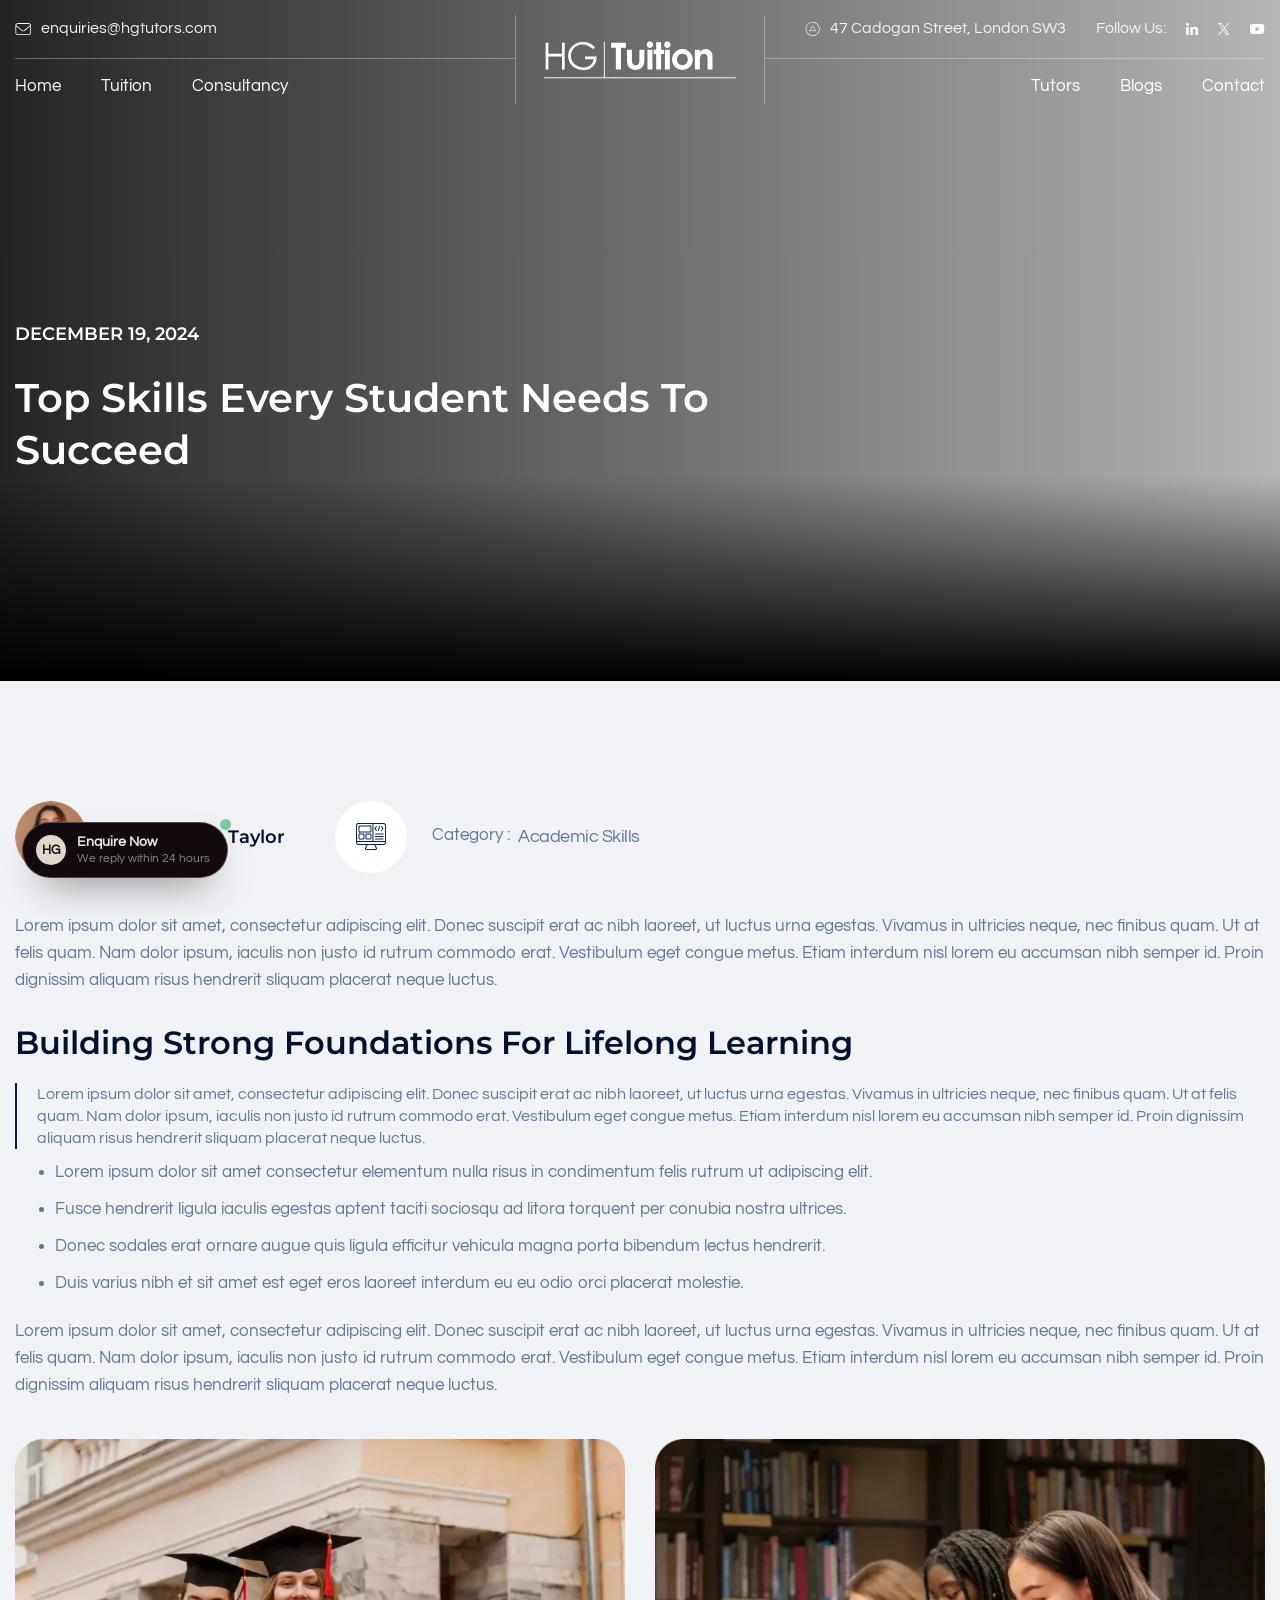
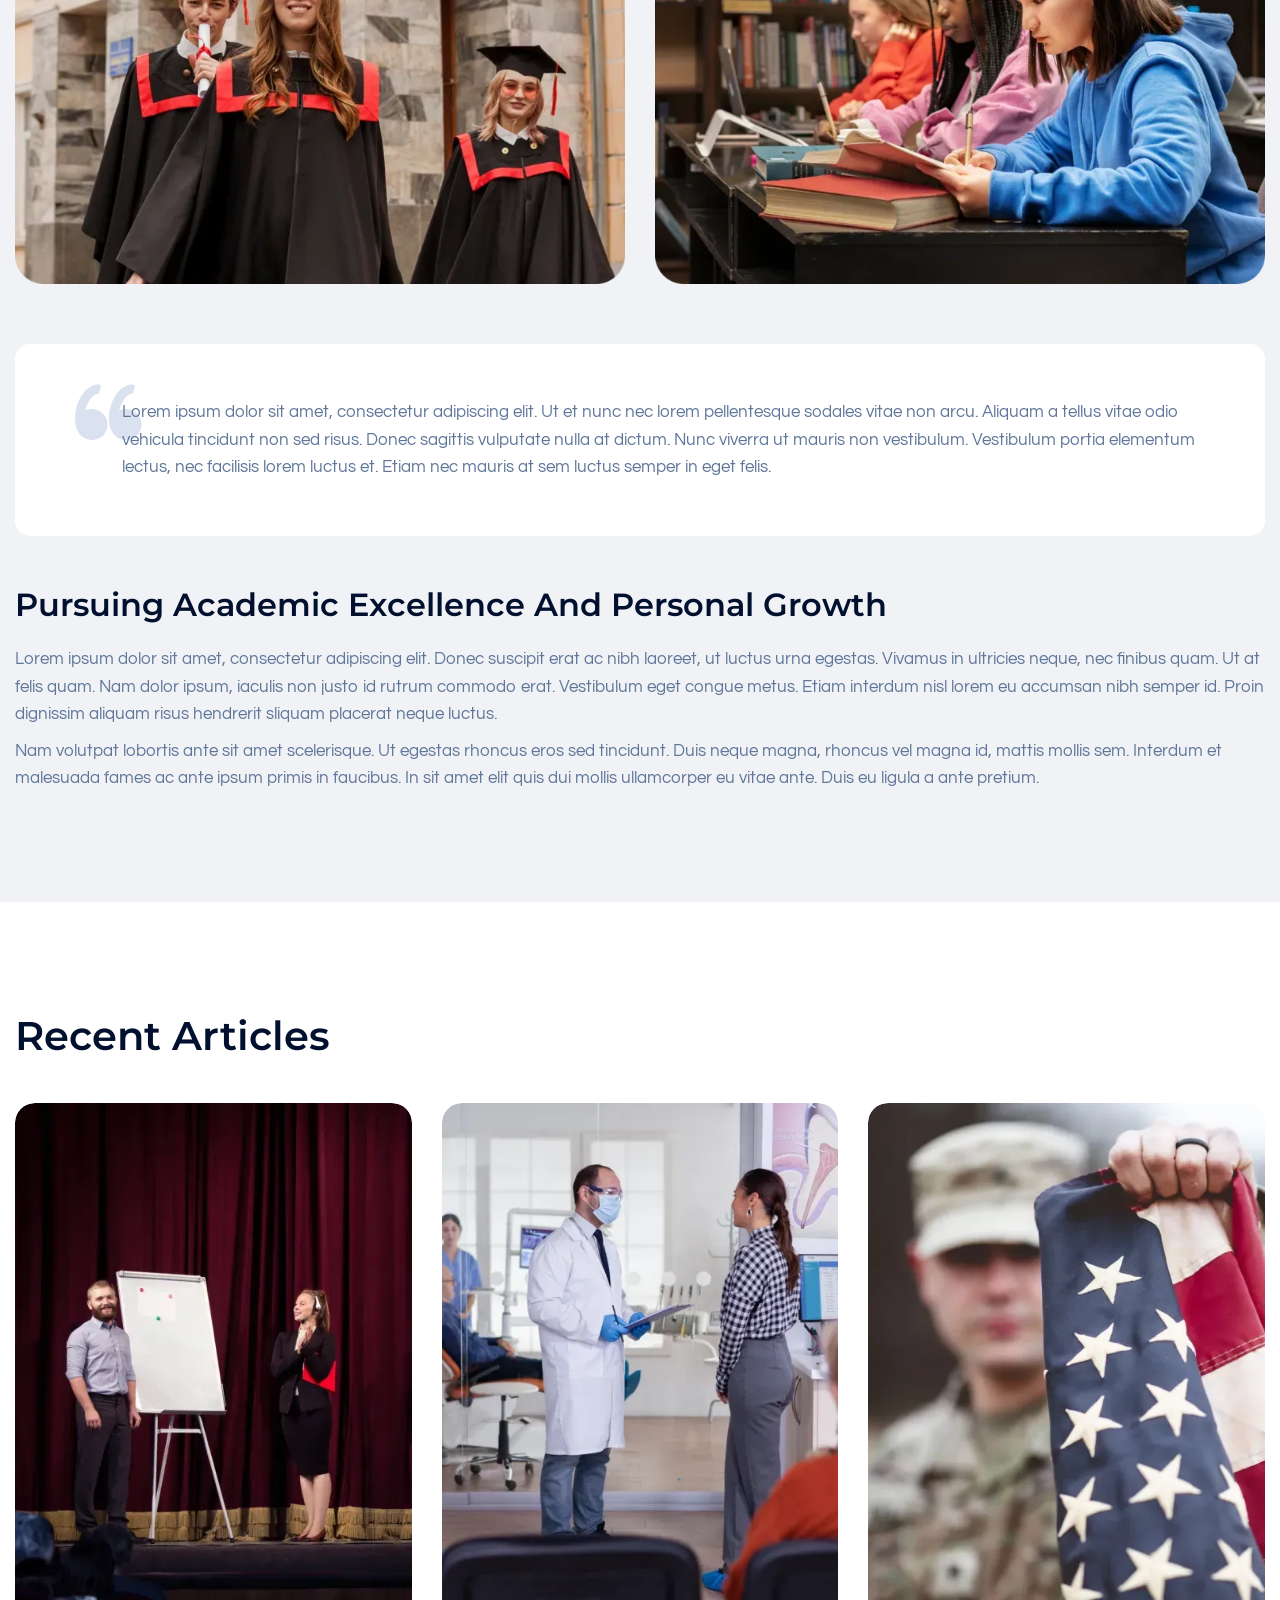
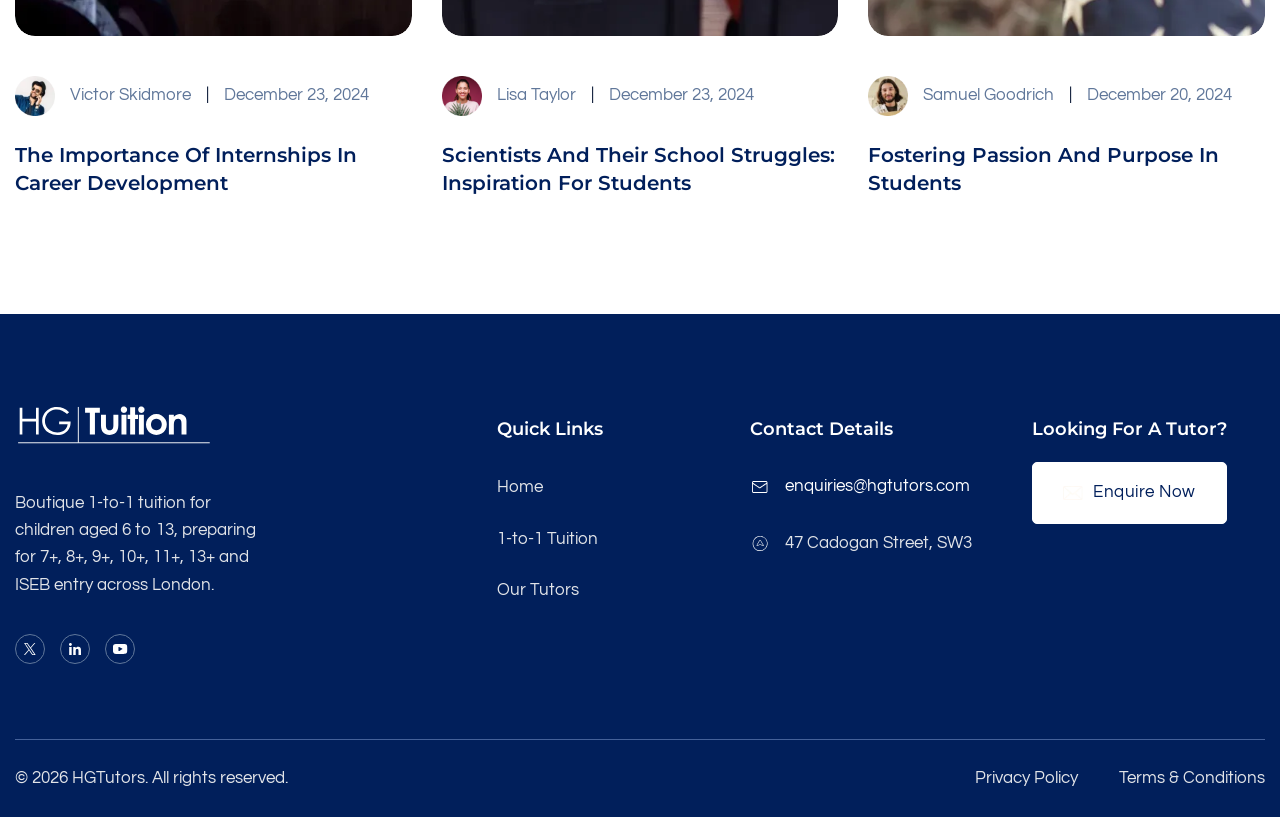
==== commit 639fa96d: "Update tuition options and styling across multiple pages - Modified CSS for choice layout to display" ====
--- a/blog-post/index.html
+++ b/blog-post/index.html
@@ -209,7 +209,7 @@
         <div class="w-layout-blockcontainer container w-container">
           <div class="w-layout-hflex footer-wrap">
             <div class="footer-one-logo-wrap"><a href="../index.html" class="footer-logo w-inline-block"><img loading="lazy" src="assets/hgtutors-logo.svg" alt="logo"></a>
-            <p class="footer-paragraph light-white">Boutique 1-to-1 tuition for children aged 6 to 13, preparing for 7+, 8+, 11+, 13+ and ISEB entry across London.</p>
+            <p class="footer-paragraph light-white">Boutique 1-to-1 tuition for children aged 6 to 13, preparing for 7+, 8+, 9+, 10+, 11+, 13+ and ISEB entry across London.</p>
             <div class="w-layout-hflex footer-one-social-icon-wrap"><a href="https://x.com/" class="footer-one-icon w-inline-block"><img src="assets/67580c4b5a32f0efcba782c9_twitter%20icon.svg" loading="lazy" width="12" height="12" alt="twitter-icon"></a><a href="https://linkedin.com/" class="footer-one-icon w-inline-block"><img width="12" height="12" alt="linkdin-icon" src="assets/67580c4b5a32f0efcba782ca_linkdin%20icon.svg" loading="lazy"></a><a href="https://youtube.com/" class="footer-one-icon w-inline-block"><img width="15" height="10" alt="youtube-icon" src="assets/67580c4b5a32f0efcba782cd_youtube%20icon.svg" loading="lazy"></a></div>
           </div>
           <div class="footer-one-menu-box">
